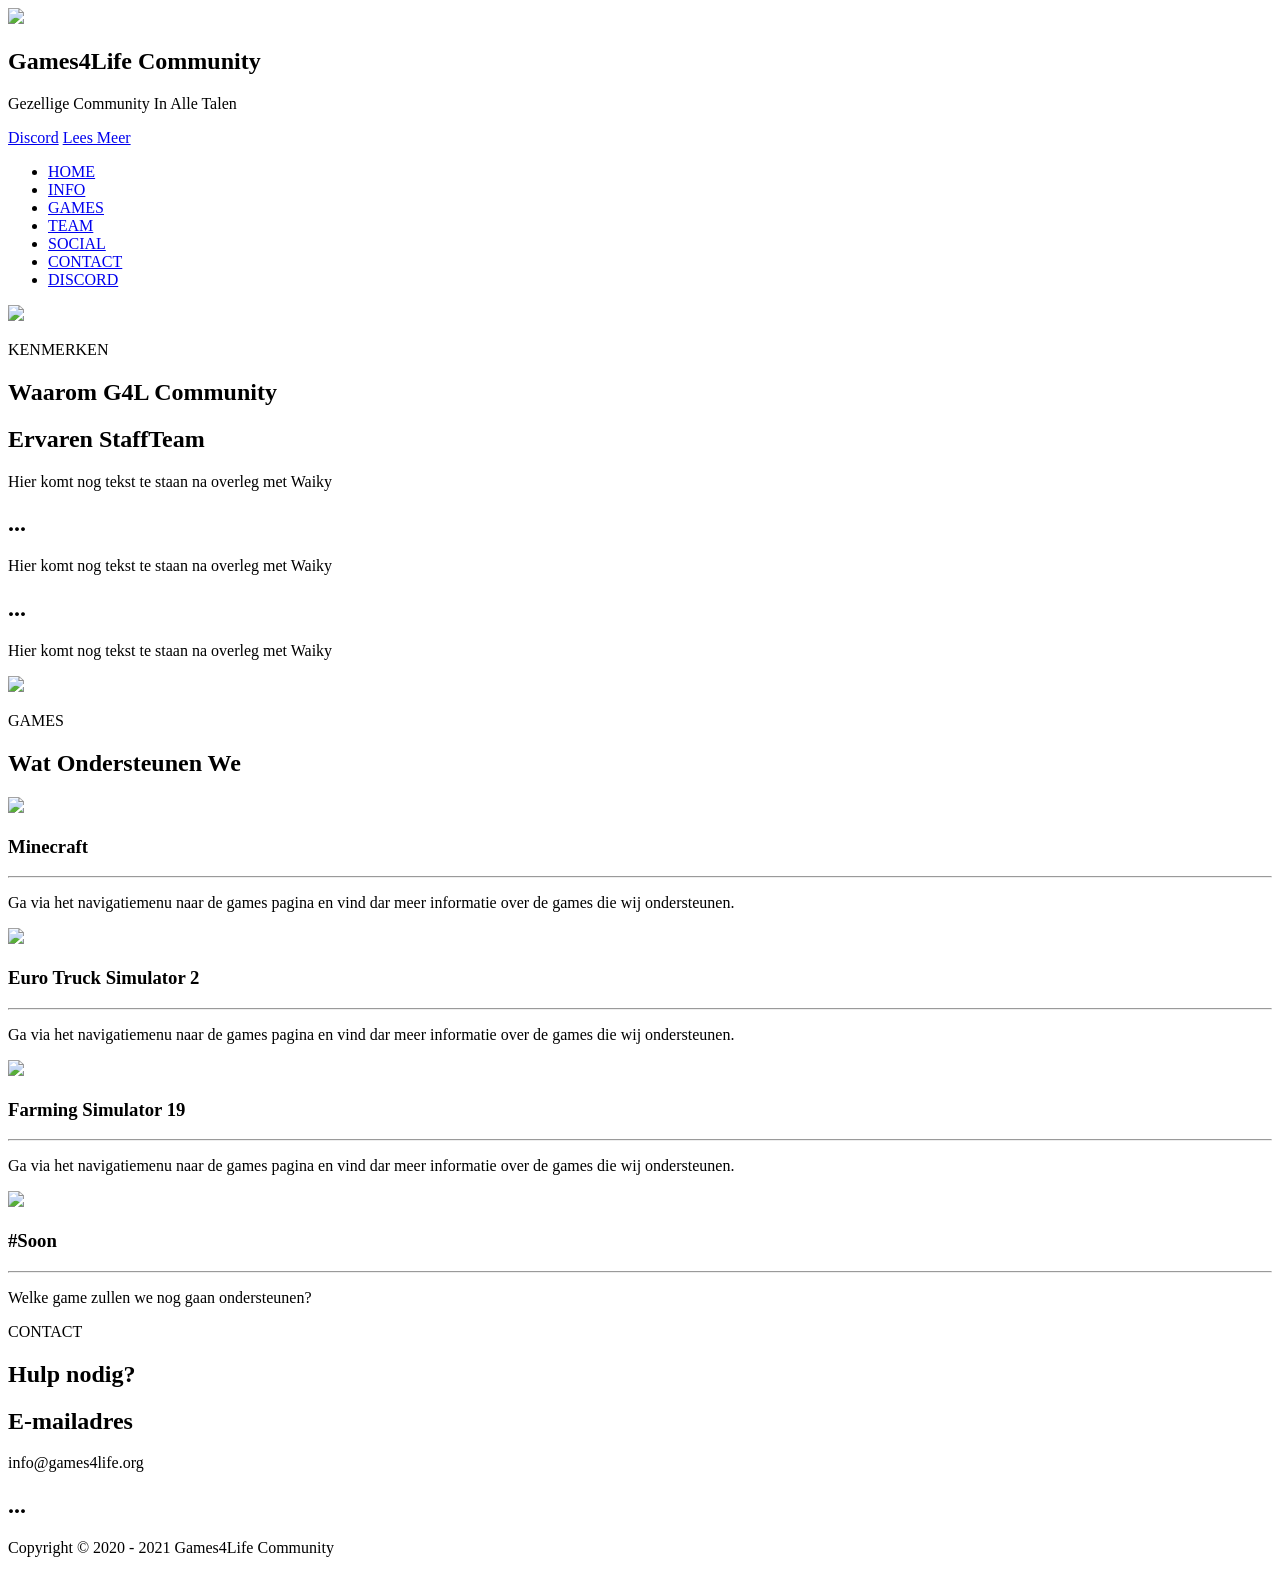
==== index.html @ 4935826e "Add files via upload" ====
<!DOCTYPE html>
<html>
  <head>
    <title>Games4Life Community</title>
    <link rel="stylesheet" href="style.css">
    <link rel="stylesheet" href="https://cdn.jsdelivr.net/npm/@fortawesome/fontawesome-free@5.15.3/css/fontawesome.min.css">
    <meta name="viewport" content="width =device-width, initial-scale=1">
    <link rel="preconnect" href="https://fonts.googleapis.com">
<link rel="preconnect" href="https://fonts.gstatic.com" crossorigin>
<link href="https://fonts.googleapis.com/css2?family=Kaushan+Script&display=swap" rel="stylesheet">
  </head>
  <body>
<section id="banner">
    <img src="images/bg.png" class="logo">
    <div class="banner-text">
        <h1>Games4Life Community</h1>
        <p>Gezellige Community In Alle Talen</p>
        <div class="banner-btn">
            <a href="https://discord.io/G4Life"><span></span>Discord</a>
            <a href="#"><span></span>Lees Meer</a>
        </div>
    </div>
</section>

<div id="sideNav">
    <nav>
      <ul>
        <li><a href="#">HOME</a></li>
        <li><a href="#">INFO</a></li>
        <li><a href="#">GAMES</a>
        <li><a href="#">TEAM</a></li>
        <li><a href="#">SOCIAL</a></li>
        <li><a href="#">CONTACT</a></li>
        <li><a href="https://discord.io/G4Life">DISCORD</a></li>
      </ul>
    </nav>
</div>
<div id="menuBtn">
    <img src="images/menu.png" id="menu">
</div>

<!--Features-->

<section id="feature">
  <div class="title-text">
      <p>KENMERKEN</p>
      <h1>Waarom G4L Community</h1>
  </div>
  <div class="feature-box">
      <div class="features">
          <h1>Ervaren StaffTeam</h1>
          <div class="features-desc">
            <div class="feature-text">
                <p>Hier komt nog tekst te staan na overleg met Waiky</p>
            </div>
          </div>
          <h1>...</h1>
          <div class="features-desc">
            <div class="feature-text">
                <p>Hier komt nog tekst te staan na overleg met Waiky</p>
            </div>
          </div>
          <h1>...</h1>
          <div class="features-desc">
            <div class="feature-text">
                <p>Hier komt nog tekst te staan na overleg met Waiky</p>
            </div>
          </div>
      </div>
      <div class="features-img">
        <img src="images/barber-man.jpg">
    </div>
  </div>
</section>

<!--Service-->

<section id="service">
  <div class="title-text">
      <p>GAMES</p>
      <h1>Wat Ondersteunen We</h1>
  </div>
  <div class="service-box">
      <div class="single-service">
          <img src="images/minecraft.gif">
              <div class="overlay"></div>
              <div class="service-desc">
                  <h3>Minecraft</h3>
                  <hr>
                  <p>Ga via het navigatiemenu naar de games pagina en vind dar meer informatie over de games die wij ondersteunen.</p>
              </div>
      </div>
      <div class="single-service">
          <img src="images/ets2.jpg">
              <div class="overlay"></div>
              <div class="service-desc">
                  <h3>Euro Truck Simulator 2</h3>
                  <hr>
                  <p>Ga via het navigatiemenu naar de games pagina en vind dar meer informatie over de games die wij ondersteunen.</p>              </div>
      </div>
      <div class="single-service">
          <img src="images/fs19.jpg">
              <div class="overlay"></div>
              <div class="service-desc">
                  <h3>Farming Simulator 19</h3>
                  <hr>
                  <p>Ga via het navigatiemenu naar de games pagina en vind dar meer informatie over de games die wij ondersteunen.</p>              </div>
      </div>
      <div class="single-service">
          <img src="images/mysterious.jpg">
              <div class="overlay"></div>
              <div class="service-desc">
                  <h3>#Soon</h3>
                  <hr>
                  <p>Welke game zullen we nog gaan ondersteunen?</p>
              </div>
      </div>
  </div>
</section>

<!--Testimonial-->

<!--

<section id="testimonial">
  <div class="title-text">
    <p>REACTIES</p>
    <h1>Mening Van G4L Leden</h1>
  </div>
  <div class="testimonial-row">
      <div class="testimonial-col">
          <div class="user">
              <img src="images/img-1.jpg">
              <div class="user-info">
                  <h4>KEN NORMAN</h4>
                  <small>@kennorman</small>
              </div>
          </div>
          <p>Bla Bla Bla</p>
      </div>
      <div class="testimonial-col">
        <div class="user">
            <img src="images/img-2.jpg">
            <div class="user-info">
                <h4>KEN NORMAN</h4>
                <small>@kennorman</small>
            </div>
        </div>
          <p>Bla Bla Bla</p>
      </div>
      <div class="testimonial-col">
        <div class="user">
            <img src="images/img-3.jpg">
            <div class="user-info">
                <h4>KEN NORMAN</h4>
                <small>@kennorman</small>
            </div>
        </div>
          <p>Bla Bla Bla</p>
      </div>
  </div>
</section>

-->

<!--Footer-->

<section id="footer">
  <div class="title-text">
      <p>CONTACT</p>
      <h1>Hulp nodig?</h1>
  </div>
  <div class="footer-row">
  <div class="footer-left">
      <h1><i class="fa fa-paper-plane"></i> E-mailadres</h1>
      <p>info@games4life.org</p>
  </div>
  <div class="footer-right">
      <h1>...</h1>
  </div>
  </div>

  <div class="social-links">
    <i class="fa fa-facebook"></i>
    <i class="fa fa-instagram"></i>
    <i class="fa fa-twitter"></i>
    <i class="fa fa-youtube"></i>
    <p>Copyright © 2020 - 2021 Games4Life Community</p>
  </div>
  
</section>

<script src="https://kit.fontawesome.com/21a2d0f868.js" crossorigin="anonymous"></script>

<script>
  var menuBtn = document.getElementById("menuBtn")
  var sideNav = document.getElementById("sideNav")
  var menu = document.getElementById("menu")

  sideNav.style.right = "-250px";

  menuBtn.onclick = function(){
    if(sideNav.style.right == "-250px"){
        sideNav.style.right = "0";
        menu.src = "images/close.png";
    }
    else{
        sideNav.style.right = "-250px";
        menu.src = "images/menu.png";
    }
  }
</script>

  </body>
</html>
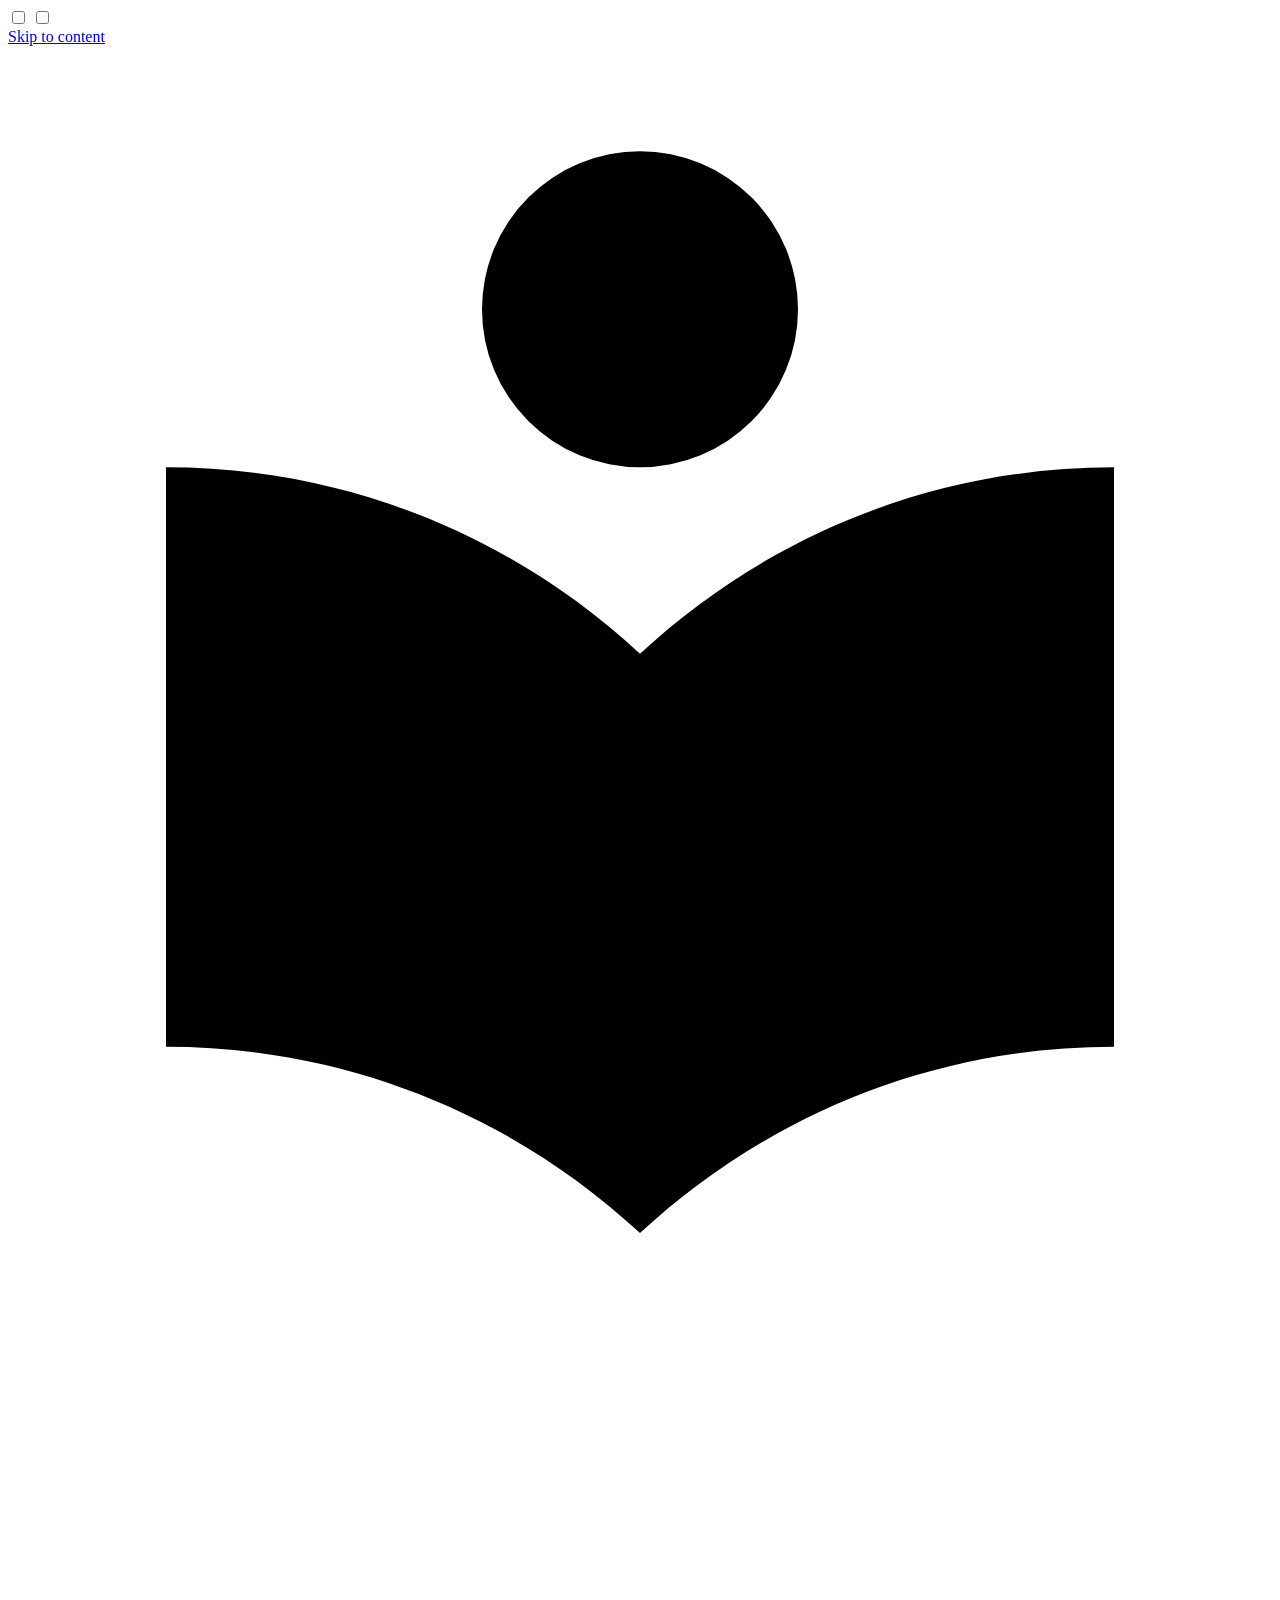
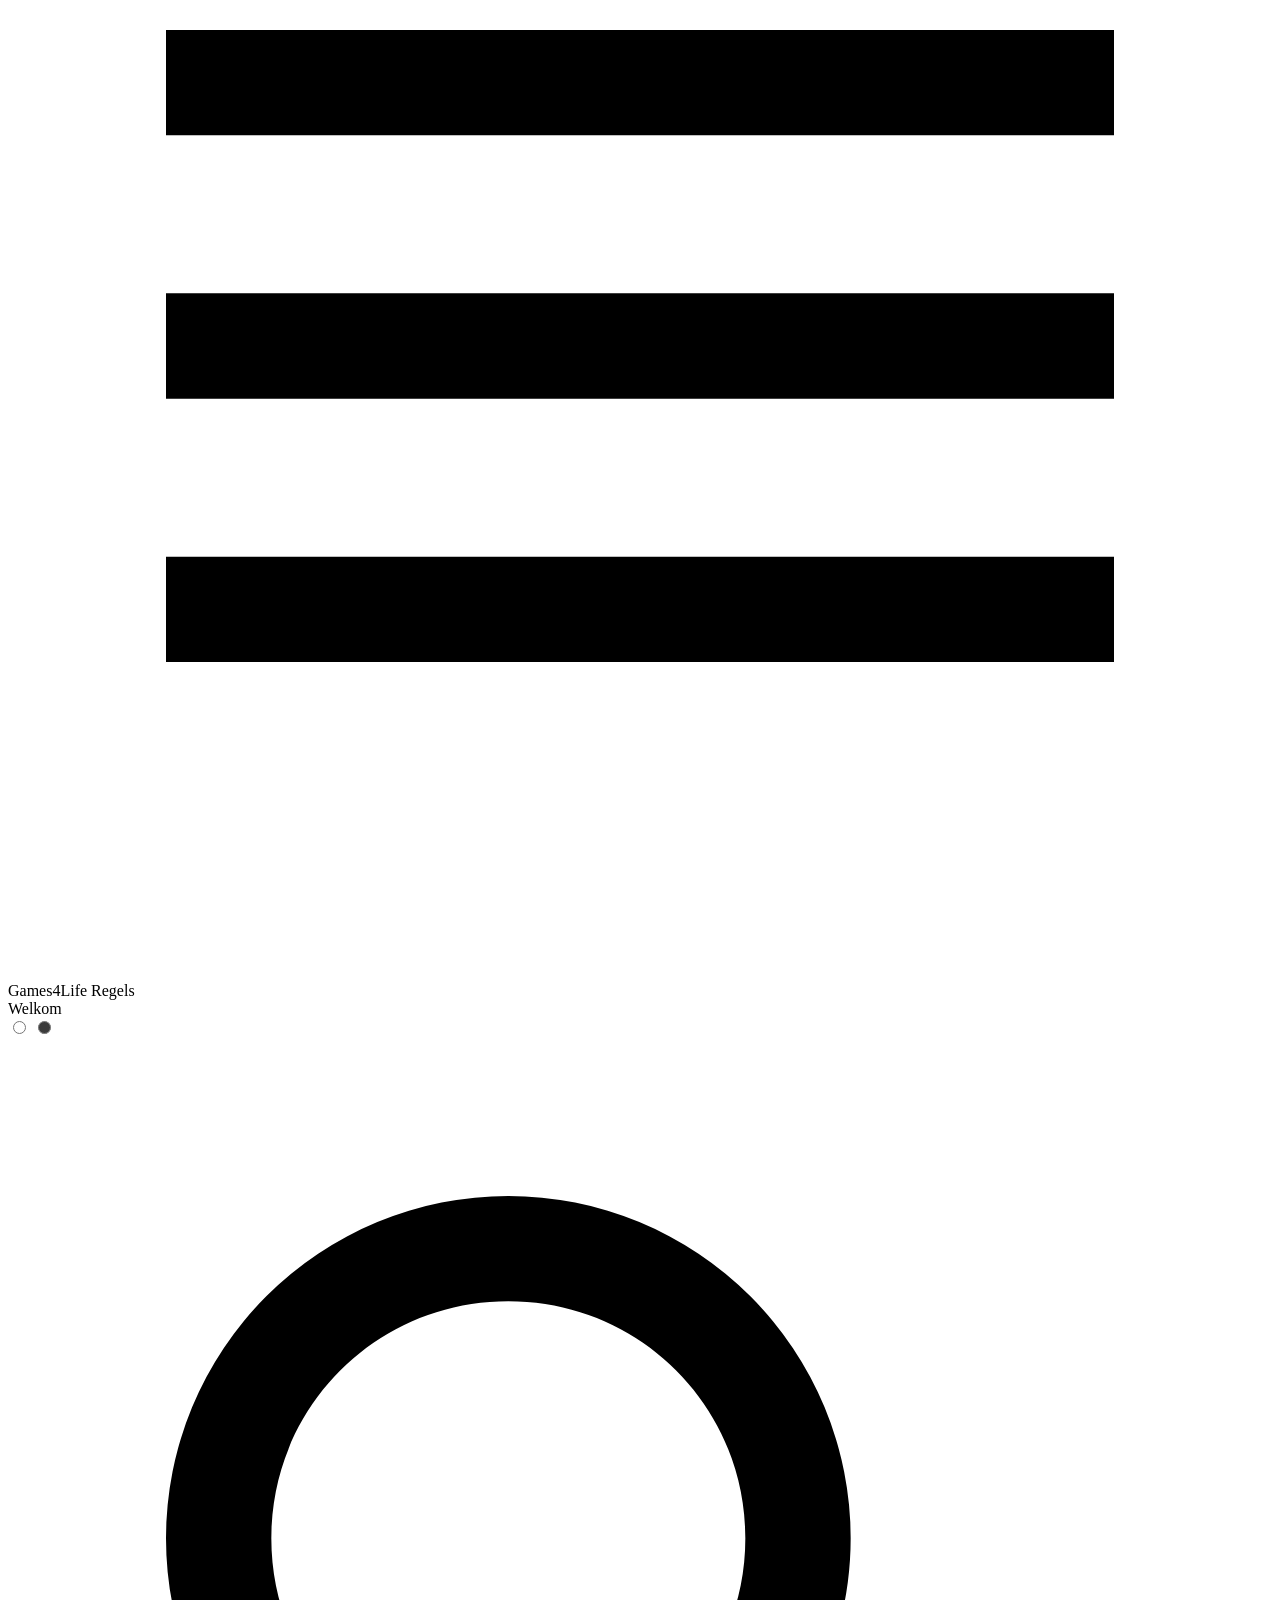
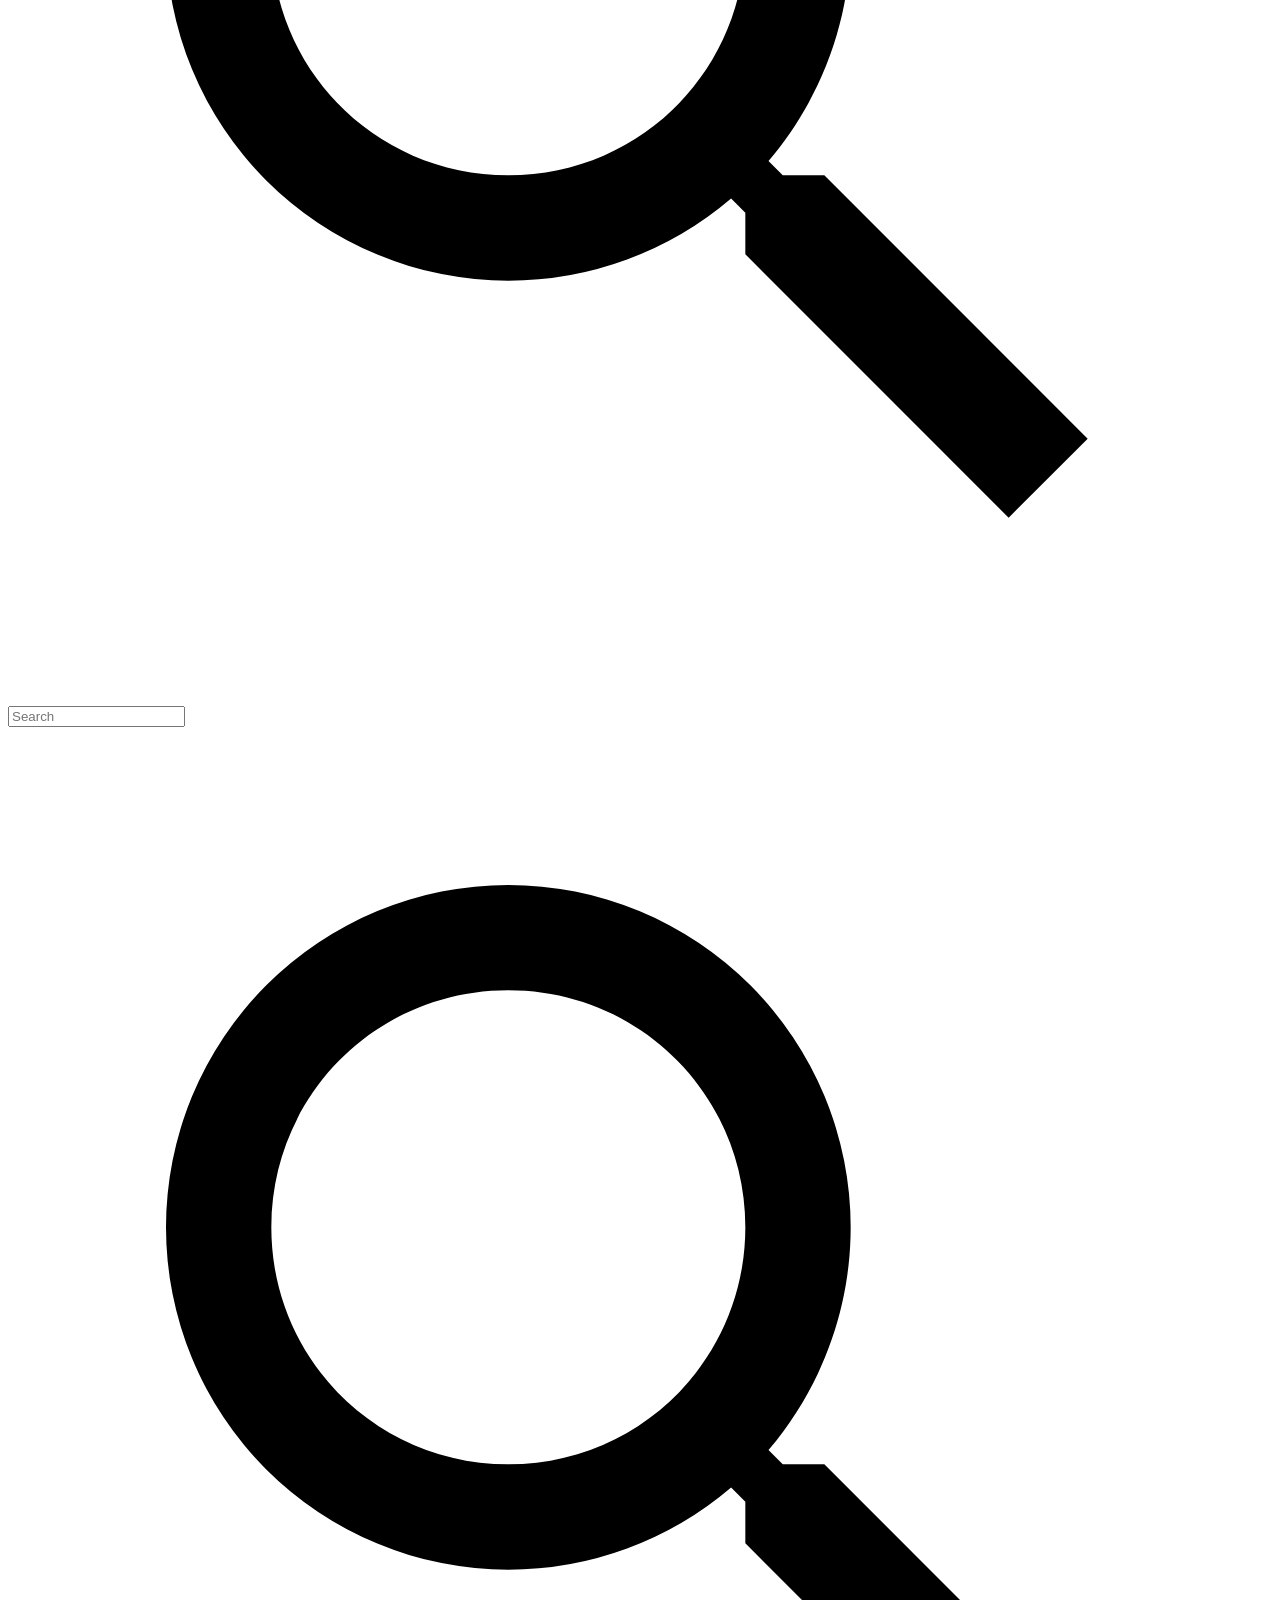
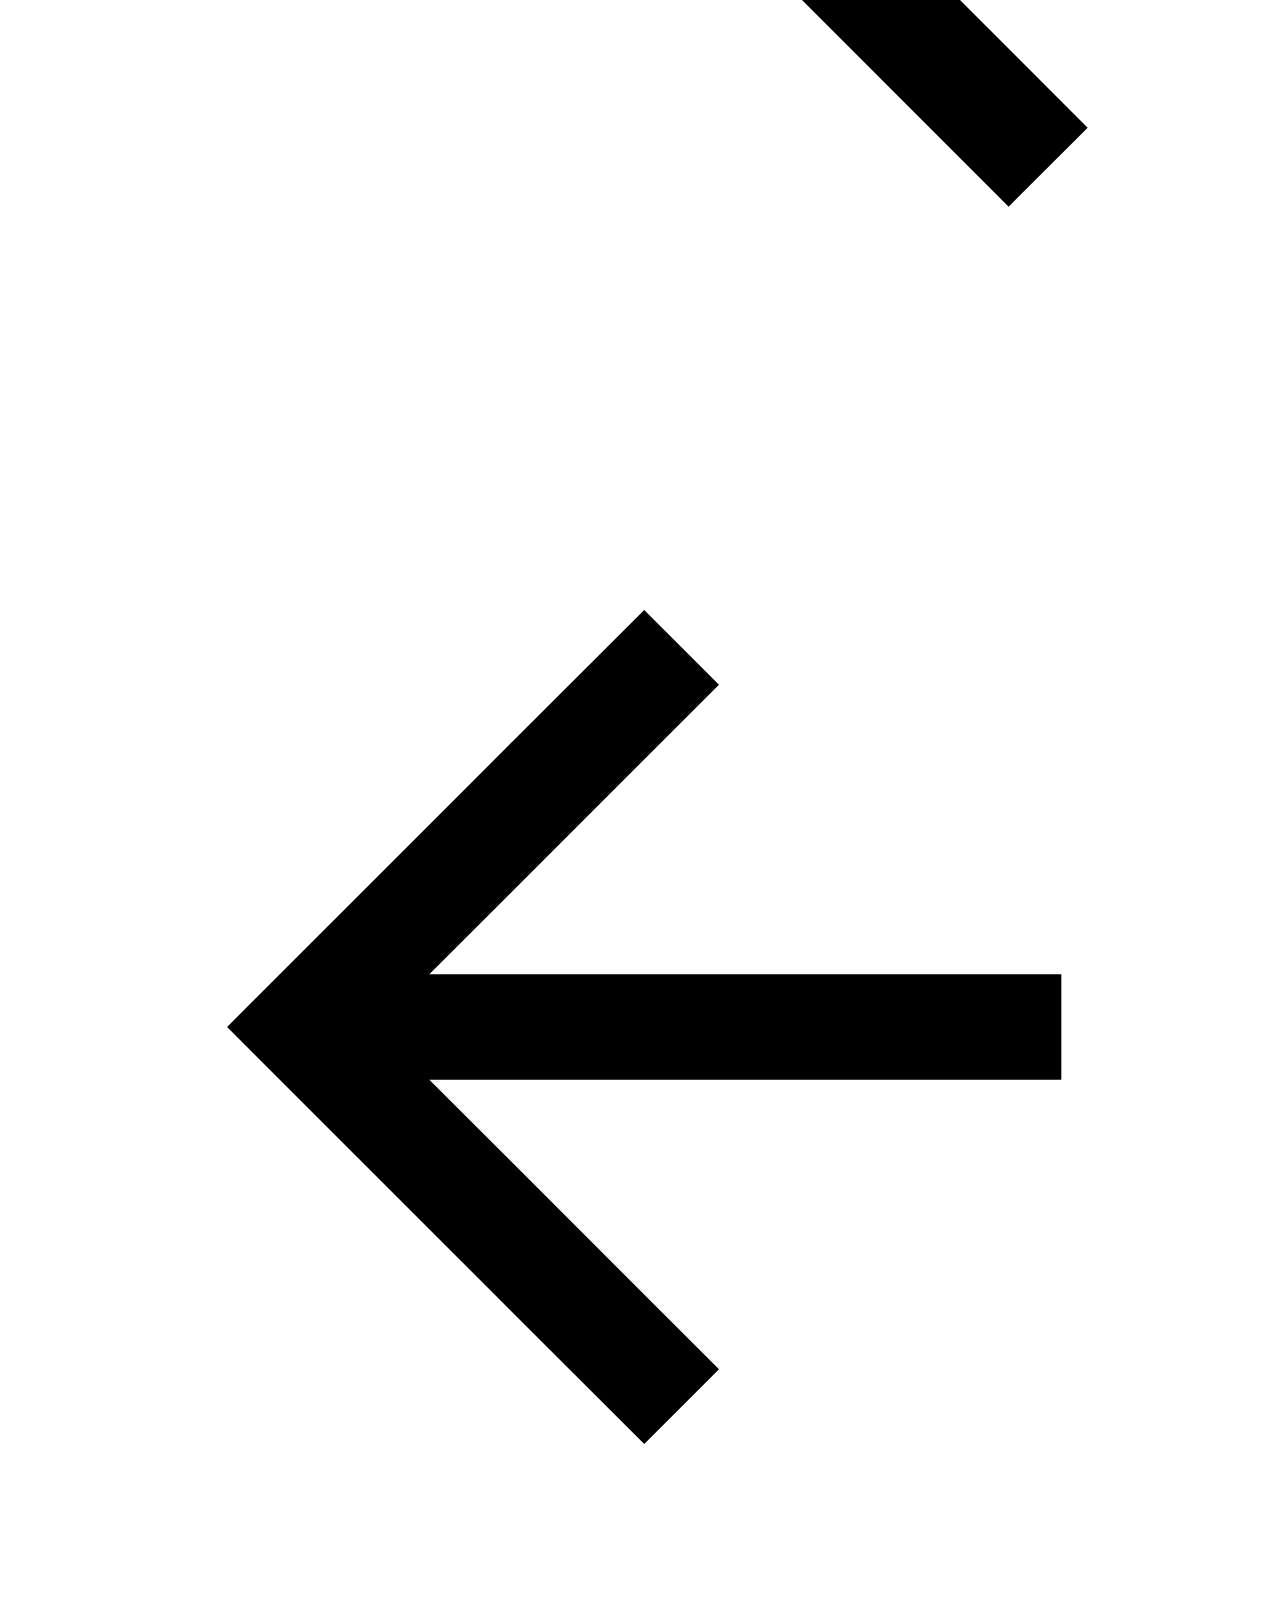
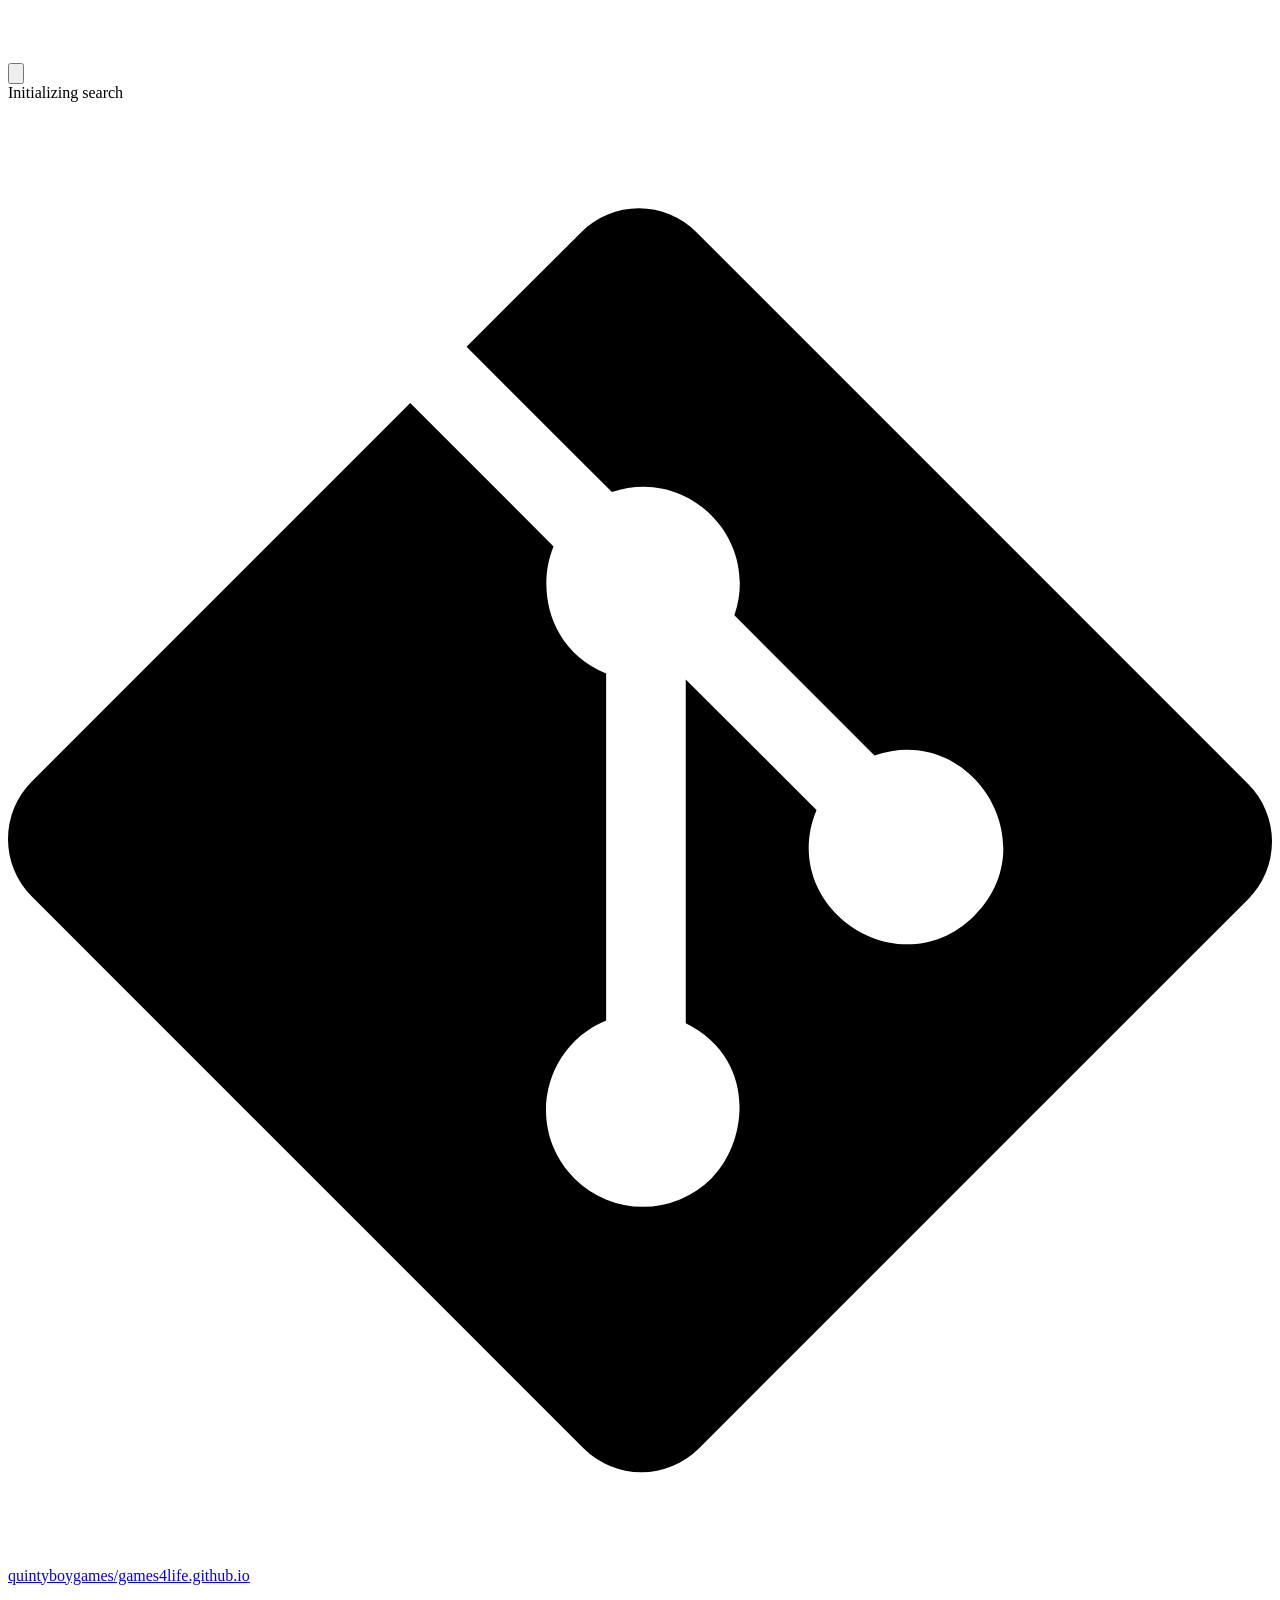
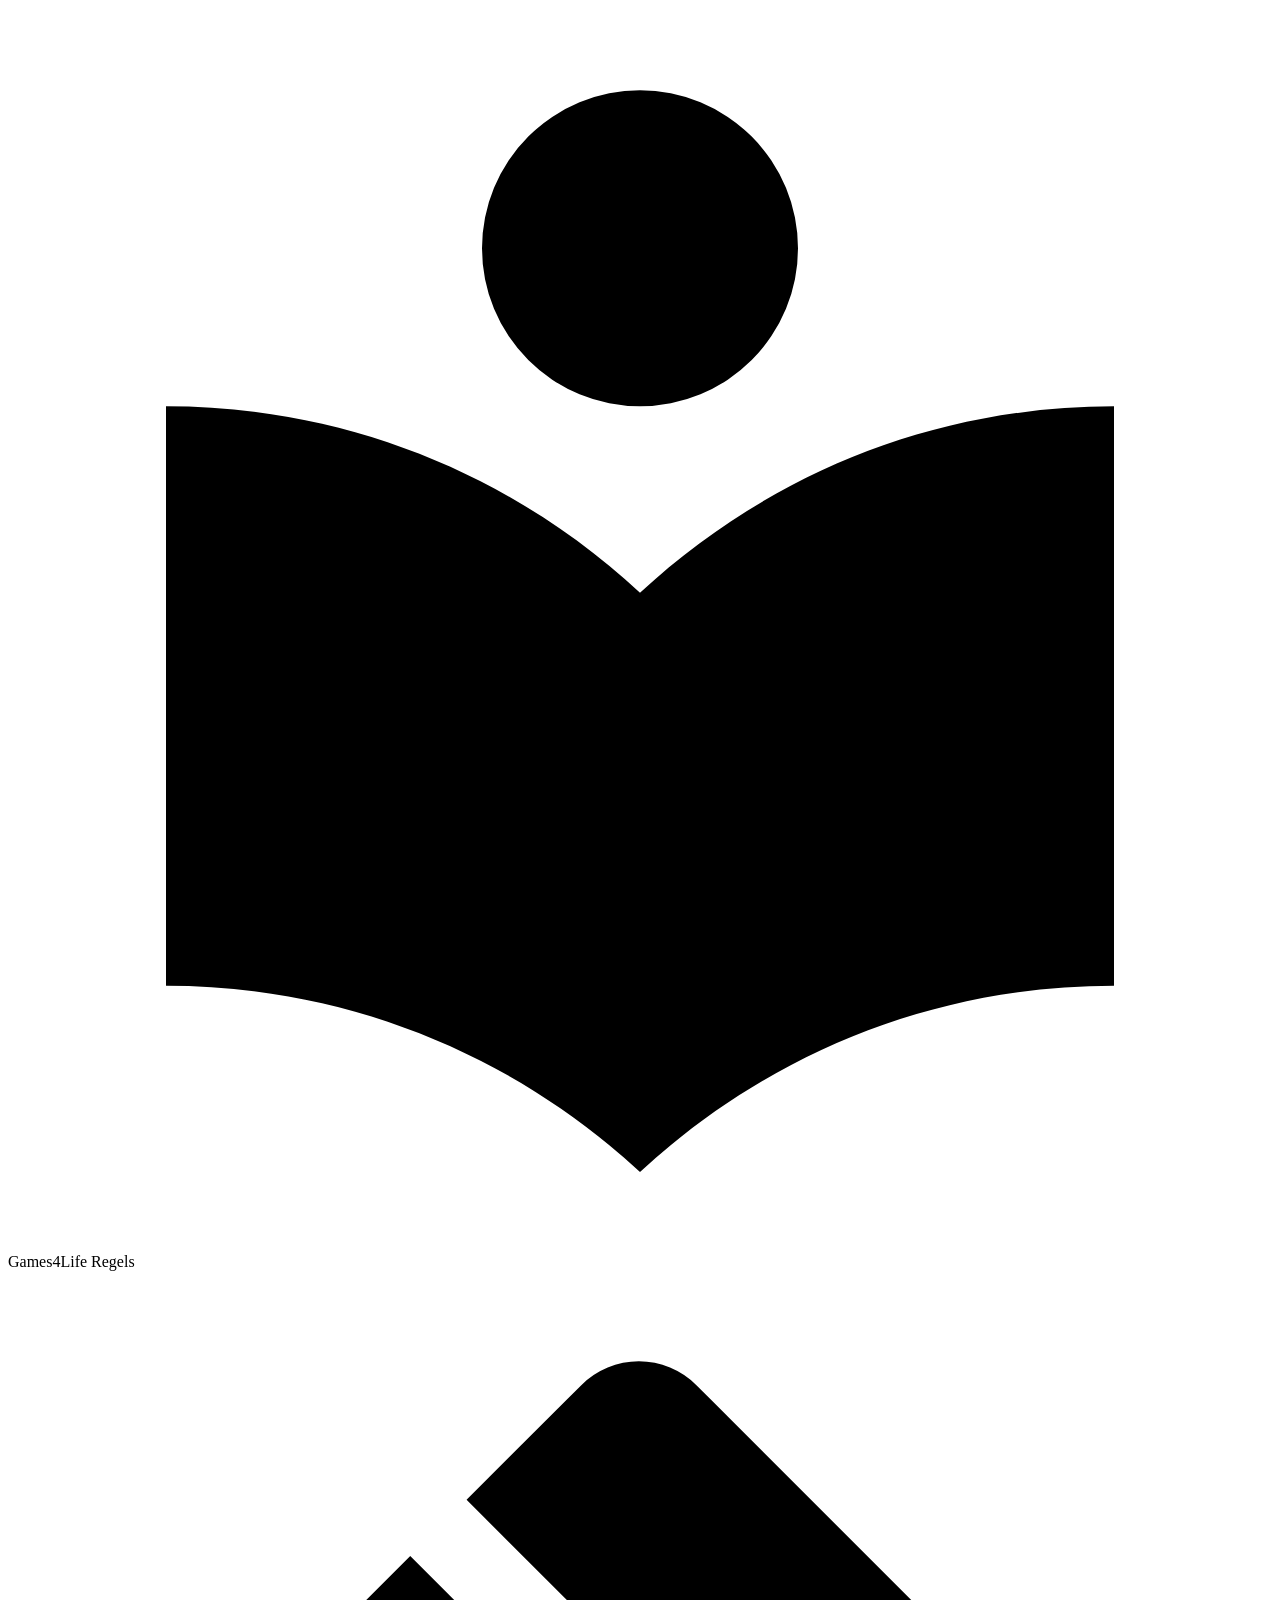
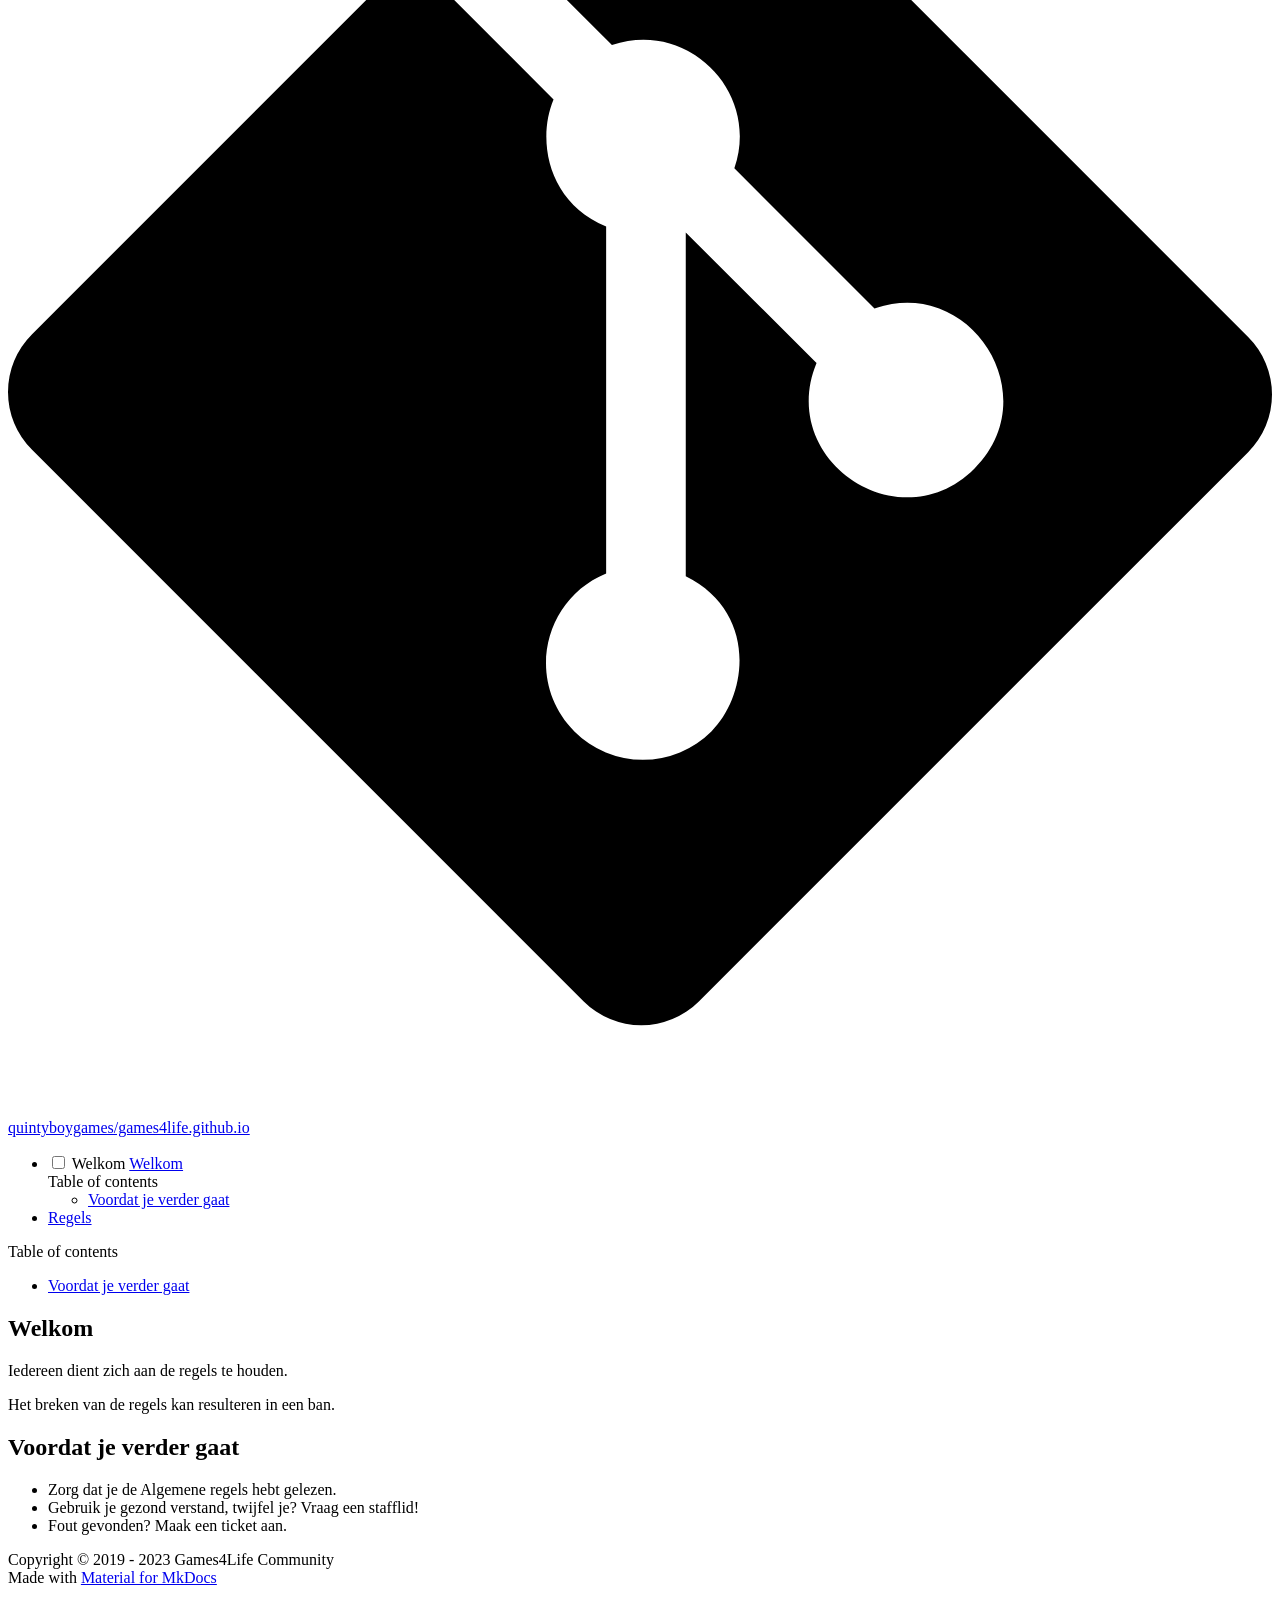
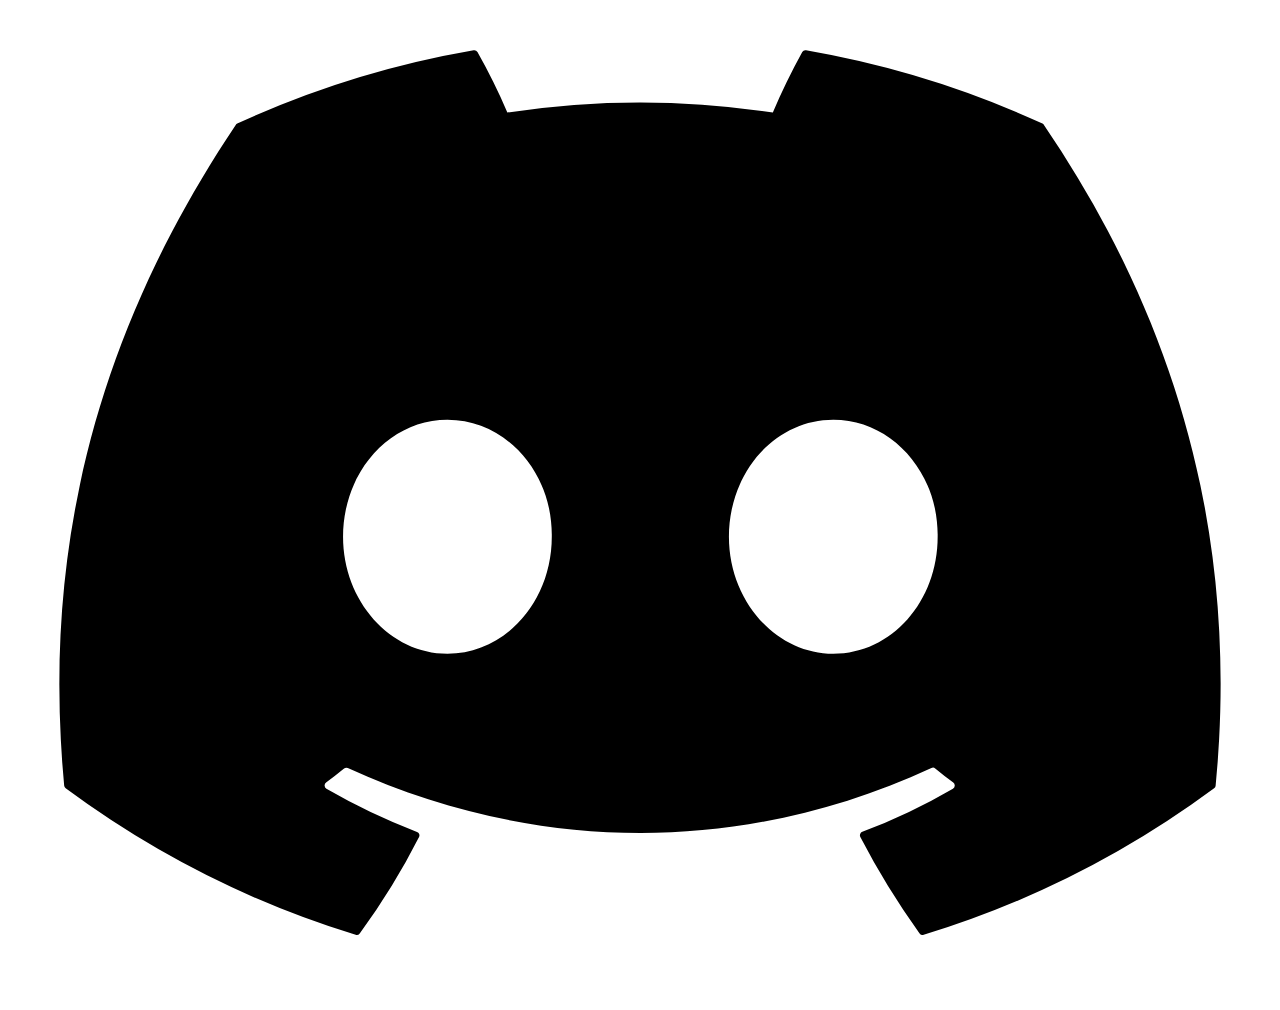
==== commit 1f462659: "Deployed ed114b2 with MkDocs version: 1.5.2" ====
--- a/index.html
+++ b/index.html
@@ -1,215 +1,432 @@
-<!DOCTYPE html>
-<html>
-  <head>
-    <title>Games4Life Community</title>
-    <link rel="stylesheet" href="style.css">
-    <link rel="stylesheet" href="https://cdn.jsdelivr.net/npm/@fortawesome/fontawesome-free@5.15.3/css/fontawesome.min.css">
-    <meta name="viewport" content="width =device-width, initial-scale=1">
-    <link rel="preconnect" href="https://fonts.googleapis.com">
-<link rel="preconnect" href="https://fonts.gstatic.com" crossorigin>
-<link href="https://fonts.googleapis.com/css2?family=Kaushan+Script&display=swap" rel="stylesheet">
-  </head>
-  <body>
-<section id="banner">
-    <img src="images/bg.png" class="logo">
-    <div class="banner-text">
-        <h1>Games4Life Community</h1>
-        <p>Gezellige Community In Alle Talen</p>
-        <div class="banner-btn">
-            <a href="https://discord.io/G4Life"><span></span>Discord</a>
-            <a href="#"><span></span>Lees Meer</a>
-        </div>
-    </div>
-</section>
-
-<div id="sideNav">
-    <nav>
-      <ul>
-        <li><a href="#">HOME</a></li>
-        <li><a href="#">INFO</a></li>
-        <li><a href="#">GAMES</a>
-        <li><a href="#">TEAM</a></li>
-        <li><a href="#">SOCIAL</a></li>
-        <li><a href="#">CONTACT</a></li>
-        <li><a href="https://discord.io/G4Life">DISCORD</a></li>
-      </ul>
-    </nav>
-</div>
-<div id="menuBtn">
-    <img src="images/menu.png" id="menu">
-</div>
-
-<!--Features-->
-
-<section id="feature">
-  <div class="title-text">
-      <p>KENMERKEN</p>
-      <h1>Waarom G4L Community</h1>
-  </div>
-  <div class="feature-box">
-      <div class="features">
-          <h1>Ervaren StaffTeam</h1>
-          <div class="features-desc">
-            <div class="feature-text">
-                <p>Hier komt nog tekst te staan na overleg met Waiky</p>
-            </div>
-          </div>
-          <h1>...</h1>
-          <div class="features-desc">
-            <div class="feature-text">
-                <p>Hier komt nog tekst te staan na overleg met Waiky</p>
-            </div>
-          </div>
-          <h1>...</h1>
-          <div class="features-desc">
-            <div class="feature-text">
-                <p>Hier komt nog tekst te staan na overleg met Waiky</p>
-            </div>
-          </div>
-      </div>
-      <div class="features-img">
-        <img src="images/barber-man.jpg">
-    </div>
-  </div>
-</section>
-
-<!--Service-->
-
-<section id="service">
-  <div class="title-text">
-      <p>GAMES</p>
-      <h1>Wat Ondersteunen We</h1>
-  </div>
-  <div class="service-box">
-      <div class="single-service">
-          <img src="images/minecraft.gif">
-              <div class="overlay"></div>
-              <div class="service-desc">
-                  <h3>Minecraft</h3>
-                  <hr>
-                  <p>Ga via het navigatiemenu naar de games pagina en vind dar meer informatie over de games die wij ondersteunen.</p>
-              </div>
-      </div>
-      <div class="single-service">
-          <img src="images/ets2.jpg">
-              <div class="overlay"></div>
-              <div class="service-desc">
-                  <h3>Euro Truck Simulator 2</h3>
-                  <hr>
-                  <p>Ga via het navigatiemenu naar de games pagina en vind dar meer informatie over de games die wij ondersteunen.</p>              </div>
-      </div>
-      <div class="single-service">
-          <img src="images/fs19.jpg">
-              <div class="overlay"></div>
-              <div class="service-desc">
-                  <h3>Farming Simulator 19</h3>
-                  <hr>
-                  <p>Ga via het navigatiemenu naar de games pagina en vind dar meer informatie over de games die wij ondersteunen.</p>              </div>
-      </div>
-      <div class="single-service">
-          <img src="images/mysterious.jpg">
-              <div class="overlay"></div>
-              <div class="service-desc">
-                  <h3>#Soon</h3>
-                  <hr>
-                  <p>Welke game zullen we nog gaan ondersteunen?</p>
-              </div>
-      </div>
-  </div>
-</section>
-
-<!--Testimonial-->
-
-<!--
-
-<section id="testimonial">
-  <div class="title-text">
-    <p>REACTIES</p>
-    <h1>Mening Van G4L Leden</h1>
-  </div>
-  <div class="testimonial-row">
-      <div class="testimonial-col">
-          <div class="user">
-              <img src="images/img-1.jpg">
-              <div class="user-info">
-                  <h4>KEN NORMAN</h4>
-                  <small>@kennorman</small>
-              </div>
-          </div>
-          <p>Bla Bla Bla</p>
-      </div>
-      <div class="testimonial-col">
-        <div class="user">
-            <img src="images/img-2.jpg">
-            <div class="user-info">
-                <h4>KEN NORMAN</h4>
-                <small>@kennorman</small>
-            </div>
-        </div>
-          <p>Bla Bla Bla</p>
-      </div>
-      <div class="testimonial-col">
-        <div class="user">
-            <img src="images/img-3.jpg">
-            <div class="user-info">
-                <h4>KEN NORMAN</h4>
-                <small>@kennorman</small>
-            </div>
-        </div>
-          <p>Bla Bla Bla</p>
-      </div>
-  </div>
-</section>
-
--->
-
-<!--Footer-->
-
-<section id="footer">
-  <div class="title-text">
-      <p>CONTACT</p>
-      <h1>Hulp nodig?</h1>
-  </div>
-  <div class="footer-row">
-  <div class="footer-left">
-      <h1><i class="fa fa-paper-plane"></i> E-mailadres</h1>
-      <p>info@games4life.org</p>
-  </div>
-  <div class="footer-right">
-      <h1>...</h1>
-  </div>
-  </div>
-
-  <div class="social-links">
-    <i class="fa fa-facebook"></i>
-    <i class="fa fa-instagram"></i>
-    <i class="fa fa-twitter"></i>
-    <i class="fa fa-youtube"></i>
-    <p>Copyright © 2020 - 2021 Games4Life Community</p>
-  </div>
-  
-</section>
-
-<script src="https://kit.fontawesome.com/21a2d0f868.js" crossorigin="anonymous"></script>
-
-<script>
-  var menuBtn = document.getElementById("menuBtn")
-  var sideNav = document.getElementById("sideNav")
-  var menu = document.getElementById("menu")
-
-  sideNav.style.right = "-250px";
-
-  menuBtn.onclick = function(){
-    if(sideNav.style.right == "-250px"){
-        sideNav.style.right = "0";
-        menu.src = "images/close.png";
-    }
-    else{
-        sideNav.style.right = "-250px";
-        menu.src = "images/menu.png";
-    }
-  }
-</script>
-
-  </body>
-</html>
+
+<!doctype html>
+<html lang="en" class="no-js">
+  <head>
+    
+      <meta charset="utf-8">
+      <meta name="viewport" content="width=device-width,initial-scale=1">
+      
+        <meta name="description" content="Games4Life regels">
+      
+      
+        <meta name="author" content="quintyboygames">
+      
+      
+        <link rel="canonical" href="https://regels.games4life.org/">
+      
+      
+      
+        <link rel="next" href="regels/">
+      
+      <link rel="icon" href="assets/images/favicon.png">
+      <meta name="generator" content="mkdocs-1.5.2, mkdocs-material-9.1.21">
+    
+    
+      
+        <title>Games4Life Regels</title>
+      
+    
+    
+      <link rel="stylesheet" href="assets/stylesheets/main.eebd395e.min.css">
+      
+        
+        <link rel="stylesheet" href="assets/stylesheets/palette.ecc896b0.min.css">
+      
+      
+
+    
+    
+    
+      
+        
+        
+        <link rel="preconnect" href="https://fonts.gstatic.com" crossorigin>
+        <link rel="stylesheet" href="https://fonts.googleapis.com/css?family=Roboto:300,300i,400,400i,700,700i%7CRoboto+Mono:400,400i,700,700i&display=fallback">
+        <style>:root{--md-text-font:"Roboto";--md-code-font:"Roboto Mono"}</style>
+      
+    
+    
+    <script>__md_scope=new URL(".",location),__md_hash=e=>[...e].reduce((e,_)=>(e<<5)-e+_.charCodeAt(0),0),__md_get=(e,_=localStorage,t=__md_scope)=>JSON.parse(_.getItem(t.pathname+"."+e)),__md_set=(e,_,t=localStorage,a=__md_scope)=>{try{t.setItem(a.pathname+"."+e,JSON.stringify(_))}catch(e){}}</script>
+    
+      
+
+    
+    
+    
+  </head>
+  
+  
+    
+    
+      
+    
+    
+    
+    
+    <body dir="ltr" data-md-color-scheme="default" data-md-color-primary="indigo" data-md-color-accent="indigo">
+  
+    
+    
+      <script>var palette=__md_get("__palette");if(palette&&"object"==typeof palette.color)for(var key of Object.keys(palette.color))document.body.setAttribute("data-md-color-"+key,palette.color[key])</script>
+    
+    <input class="md-toggle" data-md-toggle="drawer" type="checkbox" id="__drawer" autocomplete="off">
+    <input class="md-toggle" data-md-toggle="search" type="checkbox" id="__search" autocomplete="off">
+    <label class="md-overlay" for="__drawer"></label>
+    <div data-md-component="skip">
+      
+        
+        <a href="#welkom" class="md-skip">
+          Skip to content
+        </a>
+      
+    </div>
+    <div data-md-component="announce">
+      
+    </div>
+    
+    
+      
+
+  
+
+<header class="md-header md-header--shadow" data-md-component="header">
+  <nav class="md-header__inner md-grid" aria-label="Header">
+    <a href="." title="Games4Life Regels" class="md-header__button md-logo" aria-label="Games4Life Regels" data-md-component="logo">
+      
+  
+  <svg xmlns="http://www.w3.org/2000/svg" viewBox="0 0 24 24"><path d="M12 8a3 3 0 0 0 3-3 3 3 0 0 0-3-3 3 3 0 0 0-3 3 3 3 0 0 0 3 3m0 3.54C9.64 9.35 6.5 8 3 8v11c3.5 0 6.64 1.35 9 3.54 2.36-2.19 5.5-3.54 9-3.54V8c-3.5 0-6.64 1.35-9 3.54Z"/></svg>
+
+    </a>
+    <label class="md-header__button md-icon" for="__drawer">
+      <svg xmlns="http://www.w3.org/2000/svg" viewBox="0 0 24 24"><path d="M3 6h18v2H3V6m0 5h18v2H3v-2m0 5h18v2H3v-2Z"/></svg>
+    </label>
+    <div class="md-header__title" data-md-component="header-title">
+      <div class="md-header__ellipsis">
+        <div class="md-header__topic">
+          <span class="md-ellipsis">
+            Games4Life Regels
+          </span>
+        </div>
+        <div class="md-header__topic" data-md-component="header-topic">
+          <span class="md-ellipsis">
+            
+              Welkom
+            
+          </span>
+        </div>
+      </div>
+    </div>
+    
+      
+        <form class="md-header__option" data-md-component="palette">
+          
+            
+            
+            
+            <input class="md-option" data-md-color-media="" data-md-color-scheme="default" data-md-color-primary="indigo" data-md-color-accent="indigo"  aria-label="Donkere modus"  type="radio" name="__palette" id="__palette_1">
+            
+              <label class="md-header__button md-icon" title="Donkere modus" for="__palette_2" hidden>
+                <svg xmlns="http://www.w3.org/2000/svg" viewBox="0 0 24 24"><path d="m17.75 4.09-2.53 1.94.91 3.06-2.63-1.81-2.63 1.81.91-3.06-2.53-1.94L12.44 4l1.06-3 1.06 3 3.19.09m3.5 6.91-1.64 1.25.59 1.98-1.7-1.17-1.7 1.17.59-1.98L15.75 11l2.06-.05L18.5 9l.69 1.95 2.06.05m-2.28 4.95c.83-.08 1.72 1.1 1.19 1.85-.32.45-.66.87-1.08 1.27C15.17 23 8.84 23 4.94 19.07c-3.91-3.9-3.91-10.24 0-14.14.4-.4.82-.76 1.27-1.08.75-.53 1.93.36 1.85 1.19-.27 2.86.69 5.83 2.89 8.02a9.96 9.96 0 0 0 8.02 2.89m-1.64 2.02a12.08 12.08 0 0 1-7.8-3.47c-2.17-2.19-3.33-5-3.49-7.82-2.81 3.14-2.7 7.96.31 10.98 3.02 3.01 7.84 3.12 10.98.31Z"/></svg>
+              </label>
+            
+          
+            
+            
+            
+            <input class="md-option" data-md-color-media="" data-md-color-scheme="slate" data-md-color-primary="indigo" data-md-color-accent="indigo"  aria-label="Lichte modus"  type="radio" name="__palette" id="__palette_2">
+            
+              <label class="md-header__button md-icon" title="Lichte modus" for="__palette_1" hidden>
+                <svg xmlns="http://www.w3.org/2000/svg" viewBox="0 0 24 24"><path d="M12 7a5 5 0 0 1 5 5 5 5 0 0 1-5 5 5 5 0 0 1-5-5 5 5 0 0 1 5-5m0 2a3 3 0 0 0-3 3 3 3 0 0 0 3 3 3 3 0 0 0 3-3 3 3 0 0 0-3-3m0-7 2.39 3.42C13.65 5.15 12.84 5 12 5c-.84 0-1.65.15-2.39.42L12 2M3.34 7l4.16-.35A7.2 7.2 0 0 0 5.94 8.5c-.44.74-.69 1.5-.83 2.29L3.34 7m.02 10 1.76-3.77a7.131 7.131 0 0 0 2.38 4.14L3.36 17M20.65 7l-1.77 3.79a7.023 7.023 0 0 0-2.38-4.15l4.15.36m-.01 10-4.14.36c.59-.51 1.12-1.14 1.54-1.86.42-.73.69-1.5.83-2.29L20.64 17M12 22l-2.41-3.44c.74.27 1.55.44 2.41.44.82 0 1.63-.17 2.37-.44L12 22Z"/></svg>
+              </label>
+            
+          
+        </form>
+      
+    
+    
+    
+      <label class="md-header__button md-icon" for="__search">
+        <svg xmlns="http://www.w3.org/2000/svg" viewBox="0 0 24 24"><path d="M9.5 3A6.5 6.5 0 0 1 16 9.5c0 1.61-.59 3.09-1.56 4.23l.27.27h.79l5 5-1.5 1.5-5-5v-.79l-.27-.27A6.516 6.516 0 0 1 9.5 16 6.5 6.5 0 0 1 3 9.5 6.5 6.5 0 0 1 9.5 3m0 2C7 5 5 7 5 9.5S7 14 9.5 14 14 12 14 9.5 12 5 9.5 5Z"/></svg>
+      </label>
+      <div class="md-search" data-md-component="search" role="dialog">
+  <label class="md-search__overlay" for="__search"></label>
+  <div class="md-search__inner" role="search">
+    <form class="md-search__form" name="search">
+      <input type="text" class="md-search__input" name="query" aria-label="Search" placeholder="Search" autocapitalize="off" autocorrect="off" autocomplete="off" spellcheck="false" data-md-component="search-query" required>
+      <label class="md-search__icon md-icon" for="__search">
+        <svg xmlns="http://www.w3.org/2000/svg" viewBox="0 0 24 24"><path d="M9.5 3A6.5 6.5 0 0 1 16 9.5c0 1.61-.59 3.09-1.56 4.23l.27.27h.79l5 5-1.5 1.5-5-5v-.79l-.27-.27A6.516 6.516 0 0 1 9.5 16 6.5 6.5 0 0 1 3 9.5 6.5 6.5 0 0 1 9.5 3m0 2C7 5 5 7 5 9.5S7 14 9.5 14 14 12 14 9.5 12 5 9.5 5Z"/></svg>
+        <svg xmlns="http://www.w3.org/2000/svg" viewBox="0 0 24 24"><path d="M20 11v2H8l5.5 5.5-1.42 1.42L4.16 12l7.92-7.92L13.5 5.5 8 11h12Z"/></svg>
+      </label>
+      <nav class="md-search__options" aria-label="Search">
+        
+        <button type="reset" class="md-search__icon md-icon" title="Clear" aria-label="Clear" tabindex="-1">
+          <svg xmlns="http://www.w3.org/2000/svg" viewBox="0 0 24 24"><path d="M19 6.41 17.59 5 12 10.59 6.41 5 5 6.41 10.59 12 5 17.59 6.41 19 12 13.41 17.59 19 19 17.59 13.41 12 19 6.41Z"/></svg>
+        </button>
+      </nav>
+      
+    </form>
+    <div class="md-search__output">
+      <div class="md-search__scrollwrap" data-md-scrollfix>
+        <div class="md-search-result" data-md-component="search-result">
+          <div class="md-search-result__meta">
+            Initializing search
+          </div>
+          <ol class="md-search-result__list" role="presentation"></ol>
+        </div>
+      </div>
+    </div>
+  </div>
+</div>
+    
+    
+      <div class="md-header__source">
+        <a href="https://github.com/quintyboygames/games4life.github.io" title="Go to repository" class="md-source" data-md-component="source">
+  <div class="md-source__icon md-icon">
+    
+    <svg xmlns="http://www.w3.org/2000/svg" viewBox="0 0 448 512"><!--! Font Awesome Free 6.4.0 by @fontawesome - https://fontawesome.com License - https://fontawesome.com/license/free (Icons: CC BY 4.0, Fonts: SIL OFL 1.1, Code: MIT License) Copyright 2023 Fonticons, Inc.--><path d="M439.55 236.05 244 40.45a28.87 28.87 0 0 0-40.81 0l-40.66 40.63 51.52 51.52c27.06-9.14 52.68 16.77 43.39 43.68l49.66 49.66c34.23-11.8 61.18 31 35.47 56.69-26.49 26.49-70.21-2.87-56-37.34L240.22 199v121.85c25.3 12.54 22.26 41.85 9.08 55a34.34 34.34 0 0 1-48.55 0c-17.57-17.6-11.07-46.91 11.25-56v-123c-20.8-8.51-24.6-30.74-18.64-45L142.57 101 8.45 235.14a28.86 28.86 0 0 0 0 40.81l195.61 195.6a28.86 28.86 0 0 0 40.8 0l194.69-194.69a28.86 28.86 0 0 0 0-40.81z"/></svg>
+  </div>
+  <div class="md-source__repository">
+    quintyboygames/games4life.github.io
+  </div>
+</a>
+      </div>
+    
+  </nav>
+  
+</header>
+    
+    <div class="md-container" data-md-component="container">
+      
+      
+        
+          
+        
+      
+      <main class="md-main" data-md-component="main">
+        <div class="md-main__inner md-grid">
+          
+            
+              
+              <div class="md-sidebar md-sidebar--primary" data-md-component="sidebar" data-md-type="navigation" >
+                <div class="md-sidebar__scrollwrap">
+                  <div class="md-sidebar__inner">
+                    
+
+
+<nav class="md-nav md-nav--primary" aria-label="Navigation" data-md-level="0">
+  <label class="md-nav__title" for="__drawer">
+    <a href="." title="Games4Life Regels" class="md-nav__button md-logo" aria-label="Games4Life Regels" data-md-component="logo">
+      
+  
+  <svg xmlns="http://www.w3.org/2000/svg" viewBox="0 0 24 24"><path d="M12 8a3 3 0 0 0 3-3 3 3 0 0 0-3-3 3 3 0 0 0-3 3 3 3 0 0 0 3 3m0 3.54C9.64 9.35 6.5 8 3 8v11c3.5 0 6.64 1.35 9 3.54 2.36-2.19 5.5-3.54 9-3.54V8c-3.5 0-6.64 1.35-9 3.54Z"/></svg>
+
+    </a>
+    Games4Life Regels
+  </label>
+  
+    <div class="md-nav__source">
+      <a href="https://github.com/quintyboygames/games4life.github.io" title="Go to repository" class="md-source" data-md-component="source">
+  <div class="md-source__icon md-icon">
+    
+    <svg xmlns="http://www.w3.org/2000/svg" viewBox="0 0 448 512"><!--! Font Awesome Free 6.4.0 by @fontawesome - https://fontawesome.com License - https://fontawesome.com/license/free (Icons: CC BY 4.0, Fonts: SIL OFL 1.1, Code: MIT License) Copyright 2023 Fonticons, Inc.--><path d="M439.55 236.05 244 40.45a28.87 28.87 0 0 0-40.81 0l-40.66 40.63 51.52 51.52c27.06-9.14 52.68 16.77 43.39 43.68l49.66 49.66c34.23-11.8 61.18 31 35.47 56.69-26.49 26.49-70.21-2.87-56-37.34L240.22 199v121.85c25.3 12.54 22.26 41.85 9.08 55a34.34 34.34 0 0 1-48.55 0c-17.57-17.6-11.07-46.91 11.25-56v-123c-20.8-8.51-24.6-30.74-18.64-45L142.57 101 8.45 235.14a28.86 28.86 0 0 0 0 40.81l195.61 195.6a28.86 28.86 0 0 0 40.8 0l194.69-194.69a28.86 28.86 0 0 0 0-40.81z"/></svg>
+  </div>
+  <div class="md-source__repository">
+    quintyboygames/games4life.github.io
+  </div>
+</a>
+    </div>
+  
+  <ul class="md-nav__list" data-md-scrollfix>
+    
+      
+      
+      
+
+  
+  
+    
+  
+  
+    <li class="md-nav__item md-nav__item--active">
+      
+      <input class="md-nav__toggle md-toggle" type="checkbox" id="__toc">
+      
+      
+        
+      
+      
+        <label class="md-nav__link md-nav__link--active" for="__toc">
+          Welkom
+          <span class="md-nav__icon md-icon"></span>
+        </label>
+      
+      <a href="." class="md-nav__link md-nav__link--active">
+        Welkom
+      </a>
+      
+        
+
+<nav class="md-nav md-nav--secondary" aria-label="Table of contents">
+  
+  
+  
+    
+  
+  
+    <label class="md-nav__title" for="__toc">
+      <span class="md-nav__icon md-icon"></span>
+      Table of contents
+    </label>
+    <ul class="md-nav__list" data-md-component="toc" data-md-scrollfix>
+      
+        <li class="md-nav__item">
+  <a href="#voordat-je-verder-gaat" class="md-nav__link">
+    Voordat je verder gaat
+  </a>
+  
+</li>
+      
+    </ul>
+  
+</nav>
+      
+    </li>
+  
+
+    
+      
+      
+      
+
+  
+  
+  
+    <li class="md-nav__item">
+      <a href="regels/" class="md-nav__link">
+        Regels
+      </a>
+    </li>
+  
+
+    
+  </ul>
+</nav>
+                  </div>
+                </div>
+              </div>
+            
+            
+              
+              <div class="md-sidebar md-sidebar--secondary" data-md-component="sidebar" data-md-type="toc" >
+                <div class="md-sidebar__scrollwrap">
+                  <div class="md-sidebar__inner">
+                    
+
+<nav class="md-nav md-nav--secondary" aria-label="Table of contents">
+  
+  
+  
+    
+  
+  
+    <label class="md-nav__title" for="__toc">
+      <span class="md-nav__icon md-icon"></span>
+      Table of contents
+    </label>
+    <ul class="md-nav__list" data-md-component="toc" data-md-scrollfix>
+      
+        <li class="md-nav__item">
+  <a href="#voordat-je-verder-gaat" class="md-nav__link">
+    Voordat je verder gaat
+  </a>
+  
+</li>
+      
+    </ul>
+  
+</nav>
+                  </div>
+                </div>
+              </div>
+            
+          
+          
+            <div class="md-content" data-md-component="content">
+              <article class="md-content__inner md-typeset">
+                
+                  
+
+  
+  
+
+
+<h1 id="welkom">Welkom</h1>
+<p>Iedereen dient zich aan de regels te houden.</p>
+<p>Het breken van de regels kan resulteren in een ban.</p>
+<h2 id="voordat-je-verder-gaat">Voordat je verder gaat</h2>
+<ul>
+<li>Zorg dat je de Algemene regels hebt gelezen.</li>
+<li>Gebruik je gezond verstand, twijfel je? Vraag een stafflid!</li>
+<li>Fout gevonden? Maak een ticket aan.</li>
+</ul>
+
+
+
+
+
+                
+              </article>
+            </div>
+          
+          
+        </div>
+        
+      </main>
+      
+        <footer class="md-footer">
+  
+  <div class="md-footer-meta md-typeset">
+    <div class="md-footer-meta__inner md-grid">
+      <div class="md-copyright">
+  
+    <div class="md-copyright__highlight">
+      Copyright &copy; 2019 - 2023 Games4Life Community
+    </div>
+  
+  
+    Made with
+    <a href="https://squidfunk.github.io/mkdocs-material/" target="_blank" rel="noopener">
+      Material for MkDocs
+    </a>
+  
+</div>
+      
+        <div class="md-social">
+  
+    
+    
+    
+    
+    <a href="https://discord.gg/g4life" target="_blank" rel="noopener" title="G4L Community on discord" class="md-social__link">
+      <svg xmlns="http://www.w3.org/2000/svg" viewBox="0 0 640 512"><!--! Font Awesome Free 6.4.0 by @fontawesome - https://fontawesome.com License - https://fontawesome.com/license/free (Icons: CC BY 4.0, Fonts: SIL OFL 1.1, Code: MIT License) Copyright 2023 Fonticons, Inc.--><path d="M524.531 69.836a1.5 1.5 0 0 0-.764-.7A485.065 485.065 0 0 0 404.081 32.03a1.816 1.816 0 0 0-1.923.91 337.461 337.461 0 0 0-14.9 30.6 447.848 447.848 0 0 0-134.426 0 309.541 309.541 0 0 0-15.135-30.6 1.89 1.89 0 0 0-1.924-.91 483.689 483.689 0 0 0-119.688 37.107 1.712 1.712 0 0 0-.788.676C39.068 183.651 18.186 294.69 28.43 404.354a2.016 2.016 0 0 0 .765 1.375 487.666 487.666 0 0 0 146.825 74.189 1.9 1.9 0 0 0 2.063-.676A348.2 348.2 0 0 0 208.12 430.4a1.86 1.86 0 0 0-1.019-2.588 321.173 321.173 0 0 1-45.868-21.853 1.885 1.885 0 0 1-.185-3.126 251.047 251.047 0 0 0 9.109-7.137 1.819 1.819 0 0 1 1.9-.256c96.229 43.917 200.41 43.917 295.5 0a1.812 1.812 0 0 1 1.924.233 234.533 234.533 0 0 0 9.132 7.16 1.884 1.884 0 0 1-.162 3.126 301.407 301.407 0 0 1-45.89 21.83 1.875 1.875 0 0 0-1 2.611 391.055 391.055 0 0 0 30.014 48.815 1.864 1.864 0 0 0 2.063.7A486.048 486.048 0 0 0 610.7 405.729a1.882 1.882 0 0 0 .765-1.352c12.264-126.783-20.532-236.912-86.934-334.541ZM222.491 337.58c-28.972 0-52.844-26.587-52.844-59.239s23.409-59.241 52.844-59.241c29.665 0 53.306 26.82 52.843 59.239 0 32.654-23.41 59.241-52.843 59.241Zm195.38 0c-28.971 0-52.843-26.587-52.843-59.239s23.409-59.241 52.843-59.241c29.667 0 53.307 26.82 52.844 59.239 0 32.654-23.177 59.241-52.844 59.241Z"/></svg>
+    </a>
+  
+</div>
+      
+    </div>
+  </div>
+</footer>
+      
+    </div>
+    <div class="md-dialog" data-md-component="dialog">
+      <div class="md-dialog__inner md-typeset"></div>
+    </div>
+    
+    <script id="__config" type="application/json">{"base": ".", "features": [], "search": "assets/javascripts/workers/search.74e28a9f.min.js", "translations": {"clipboard.copied": "Copied to clipboard", "clipboard.copy": "Copy to clipboard", "search.result.more.one": "1 more on this page", "search.result.more.other": "# more on this page", "search.result.none": "No matching documents", "search.result.one": "1 matching document", "search.result.other": "# matching documents", "search.result.placeholder": "Type to start searching", "search.result.term.missing": "Missing", "select.version": "Select version"}}</script>
+    
+    
+      <script src="assets/javascripts/bundle.220ee61c.min.js"></script>
+      
+    
+  </body>
+</html>
--- a/assets/stylesheets/main.eebd395e.min.css
+++ b/assets/stylesheets/main.eebd395e.min.css
@@ -0,0 +1 @@
+@charset "UTF-8";html{-webkit-text-size-adjust:none;-moz-text-size-adjust:none;text-size-adjust:none;box-sizing:border-box}*,:after,:before{box-sizing:inherit}@media (prefers-reduced-motion){*,:after,:before{transition:none!important}}body{margin:0}a,button,input,label{-webkit-tap-highlight-color:transparent}a{color:inherit;text-decoration:none}hr{border:0;box-sizing:initial;display:block;height:.05rem;overflow:visible;padding:0}small{font-size:80%}sub,sup{line-height:1em}img{border-style:none}table{border-collapse:initial;border-spacing:0}td,th{font-weight:400;vertical-align:top}button{background:#0000;border:0;font-family:inherit;font-size:inherit;margin:0;padding:0}input{border:0;outline:none}:root{--md-primary-fg-color:#4051b5;--md-primary-fg-color--light:#5d6cc0;--md-primary-fg-color--dark:#303fa1;--md-primary-bg-color:#fff;--md-primary-bg-color--light:#ffffffb3;--md-accent-fg-color:#526cfe;--md-accent-fg-color--transparent:#526cfe1a;--md-accent-bg-color:#fff;--md-accent-bg-color--light:#ffffffb3}[data-md-color-scheme=default]{color-scheme:light}[data-md-color-scheme=default] img[src$="#gh-dark-mode-only"],[data-md-color-scheme=default] img[src$="#only-dark"]{display:none}:root,[data-md-color-scheme=default]{--md-default-fg-color:#000000de;--md-default-fg-color--light:#0000008a;--md-default-fg-color--lighter:#00000052;--md-default-fg-color--lightest:#00000012;--md-default-bg-color:#fff;--md-default-bg-color--light:#ffffffb3;--md-default-bg-color--lighter:#ffffff4d;--md-default-bg-color--lightest:#ffffff1f;--md-code-fg-color:#36464e;--md-code-bg-color:#f5f5f5;--md-code-hl-color:#ffff0080;--md-code-hl-number-color:#d52a2a;--md-code-hl-special-color:#db1457;--md-code-hl-function-color:#a846b9;--md-code-hl-constant-color:#6e59d9;--md-code-hl-keyword-color:#3f6ec6;--md-code-hl-string-color:#1c7d4d;--md-code-hl-name-color:var(--md-code-fg-color);--md-code-hl-operator-color:var(--md-default-fg-color--light);--md-code-hl-punctuation-color:var(--md-default-fg-color--light);--md-code-hl-comment-color:var(--md-default-fg-color--light);--md-code-hl-generic-color:var(--md-default-fg-color--light);--md-code-hl-variable-color:var(--md-default-fg-color--light);--md-typeset-color:var(--md-default-fg-color);--md-typeset-a-color:var(--md-primary-fg-color);--md-typeset-mark-color:#ffff0080;--md-typeset-del-color:#f5503d26;--md-typeset-ins-color:#0bd57026;--md-typeset-kbd-color:#fafafa;--md-typeset-kbd-accent-color:#fff;--md-typeset-kbd-border-color:#b8b8b8;--md-typeset-table-color:#0000001f;--md-typeset-table-color--light:rgba(0,0,0,.035);--md-admonition-fg-color:var(--md-default-fg-color);--md-admonition-bg-color:var(--md-default-bg-color);--md-warning-fg-color:#000000de;--md-warning-bg-color:#ff9;--md-footer-fg-color:#fff;--md-footer-fg-color--light:#ffffffb3;--md-footer-fg-color--lighter:#ffffff73;--md-footer-bg-color:#000000de;--md-footer-bg-color--dark:#00000052;--md-shadow-z1:0 0.2rem 0.5rem #0000000d,0 0 0.05rem #0000001a;--md-shadow-z2:0 0.2rem 0.5rem #0000001a,0 0 0.05rem #00000040;--md-shadow-z3:0 0.2rem 0.5rem #0003,0 0 0.05rem #00000059}.md-icon svg{fill:currentcolor;display:block;height:1.2rem;width:1.2rem}body{-webkit-font-smoothing:antialiased;-moz-osx-font-smoothing:grayscale;--md-text-font-family:var(--md-text-font,_),-apple-system,BlinkMacSystemFont,Helvetica,Arial,sans-serif;--md-code-font-family:var(--md-code-font,_),SFMono-Regular,Consolas,Menlo,monospace}aside,body,input{font-feature-settings:"kern","liga";color:var(--md-typeset-color);font-family:var(--md-text-font-family)}code,kbd,pre{font-feature-settings:"kern";font-family:var(--md-code-font-family)}:root{--md-typeset-table-sort-icon:url('data:image/svg+xml;charset=utf-8,<svg xmlns="http://www.w3.org/2000/svg" viewBox="0 0 24 24"><path d="m18 21-4-4h3V7h-3l4-4 4 4h-3v10h3M2 19v-2h10v2M2 13v-2h7v2M2 7V5h4v2H2Z"/></svg>');--md-typeset-table-sort-icon--asc:url('data:image/svg+xml;charset=utf-8,<svg xmlns="http://www.w3.org/2000/svg" viewBox="0 0 24 24"><path d="M19 17h3l-4 4-4-4h3V3h2M2 17h10v2H2M6 5v2H2V5m0 6h7v2H2v-2Z"/></svg>');--md-typeset-table-sort-icon--desc:url('data:image/svg+xml;charset=utf-8,<svg xmlns="http://www.w3.org/2000/svg" viewBox="0 0 24 24"><path d="M19 7h3l-4-4-4 4h3v14h2M2 17h10v2H2M6 5v2H2V5m0 6h7v2H2v-2Z"/></svg>')}.md-typeset{-webkit-print-color-adjust:exact;color-adjust:exact;font-size:.8rem;line-height:1.6}@media print{.md-typeset{font-size:.68rem}}.md-typeset blockquote,.md-typeset dl,.md-typeset figure,.md-typeset ol,.md-typeset pre,.md-typeset ul{margin-bottom:1em;margin-top:1em}.md-typeset h1{color:var(--md-default-fg-color--light);font-size:2em;line-height:1.3;margin:0 0 1.25em}.md-typeset h1,.md-typeset h2{font-weight:300;letter-spacing:-.01em}.md-typeset h2{font-size:1.5625em;line-height:1.4;margin:1.6em 0 .64em}.md-typeset h3{font-size:1.25em;font-weight:400;letter-spacing:-.01em;line-height:1.5;margin:1.6em 0 .8em}.md-typeset h2+h3{margin-top:.8em}.md-typeset h4{font-weight:700;letter-spacing:-.01em;margin:1em 0}.md-typeset h5,.md-typeset h6{color:var(--md-default-fg-color--light);font-size:.8em;font-weight:700;letter-spacing:-.01em;margin:1.25em 0}.md-typeset h5{text-transform:uppercase}.md-typeset hr{border-bottom:.05rem solid var(--md-default-fg-color--lightest);display:flow-root;margin:1.5em 0}.md-typeset a{color:var(--md-typeset-a-color);word-break:break-word}.md-typeset a,.md-typeset a:before{transition:color 125ms}.md-typeset a:focus,.md-typeset a:hover{color:var(--md-accent-fg-color)}.md-typeset a:focus code,.md-typeset a:hover code{background-color:var(--md-accent-fg-color--transparent)}.md-typeset a code{color:currentcolor;transition:background-color 125ms}.md-typeset a.focus-visible{outline-color:var(--md-accent-fg-color);outline-offset:.2rem}.md-typeset code,.md-typeset kbd,.md-typeset pre{color:var(--md-code-fg-color);direction:ltr;font-variant-ligatures:none}@media print{.md-typeset code,.md-typeset kbd,.md-typeset pre{white-space:pre-wrap}}.md-typeset code{background-color:var(--md-code-bg-color);border-radius:.1rem;-webkit-box-decoration-break:clone;box-decoration-break:clone;font-size:.85em;padding:0 .2941176471em;word-break:break-word}.md-typeset code:not(.focus-visible){-webkit-tap-highlight-color:transparent;outline:none}.md-typeset pre{display:flow-root;line-height:1.4;position:relative}.md-typeset pre>code{-webkit-box-decoration-break:slice;box-decoration-break:slice;box-shadow:none;display:block;margin:0;outline-color:var(--md-accent-fg-color);overflow:auto;padding:.7720588235em 1.1764705882em;scrollbar-color:var(--md-default-fg-color--lighter) #0000;scrollbar-width:thin;touch-action:auto;word-break:normal}.md-typeset pre>code:hover{scrollbar-color:var(--md-accent-fg-color) #0000}.md-typeset pre>code::-webkit-scrollbar{height:.2rem;width:.2rem}.md-typeset pre>code::-webkit-scrollbar-thumb{background-color:var(--md-default-fg-color--lighter)}.md-typeset pre>code::-webkit-scrollbar-thumb:hover{background-color:var(--md-accent-fg-color)}.md-typeset kbd{background-color:var(--md-typeset-kbd-color);border-radius:.1rem;box-shadow:0 .1rem 0 .05rem var(--md-typeset-kbd-border-color),0 .1rem 0 var(--md-typeset-kbd-border-color),0 -.1rem .2rem var(--md-typeset-kbd-accent-color) inset;color:var(--md-default-fg-color);display:inline-block;font-size:.75em;padding:0 .6666666667em;vertical-align:text-top;word-break:break-word}.md-typeset mark{background-color:var(--md-typeset-mark-color);-webkit-box-decoration-break:clone;box-decoration-break:clone;color:inherit;word-break:break-word}.md-typeset abbr{border-bottom:.05rem dotted var(--md-default-fg-color--light);cursor:help;text-decoration:none}@media (hover:none){.md-typeset abbr[title]:focus:after,.md-typeset abbr[title]:hover:after{background-color:var(--md-default-fg-color);border-radius:.1rem;box-shadow:var(--md-shadow-z3);color:var(--md-default-bg-color);content:attr(title);font-size:.7rem;left:.8rem;margin-top:2em;padding:.2rem .3rem;position:absolute;right:.8rem}}.md-typeset small{opacity:.75}[dir=ltr] .md-typeset sub,[dir=ltr] .md-typeset sup{margin-left:.078125em}[dir=rtl] .md-typeset sub,[dir=rtl] .md-typeset sup{margin-right:.078125em}[dir=ltr] .md-typeset blockquote{padding-left:.6rem}[dir=rtl] .md-typeset blockquote{padding-right:.6rem}[dir=ltr] .md-typeset blockquote{border-left:.2rem solid var(--md-default-fg-color--lighter)}[dir=rtl] .md-typeset blockquote{border-right:.2rem solid var(--md-default-fg-color--lighter)}.md-typeset blockquote{color:var(--md-default-fg-color--light);margin-left:0;margin-right:0}.md-typeset ul{list-style-type:disc}[dir=ltr] .md-typeset ol,[dir=ltr] .md-typeset ul{margin-left:.625em}[dir=rtl] .md-typeset ol,[dir=rtl] .md-typeset ul{margin-right:.625em}.md-typeset ol,.md-typeset ul{padding:0}.md-typeset ol:not([hidden]),.md-typeset ul:not([hidden]){display:flow-root}.md-typeset ol ol,.md-typeset ul ol{list-style-type:lower-alpha}.md-typeset ol ol ol,.md-typeset ul ol ol{list-style-type:lower-roman}[dir=ltr] .md-typeset ol li,[dir=ltr] .md-typeset ul li{margin-left:1.25em}[dir=rtl] .md-typeset ol li,[dir=rtl] .md-typeset ul li{margin-right:1.25em}.md-typeset ol li,.md-typeset ul li{margin-bottom:.5em}.md-typeset ol li blockquote,.md-typeset ol li p,.md-typeset ul li blockquote,.md-typeset ul li p{margin:.5em 0}.md-typeset ol li:last-child,.md-typeset ul li:last-child{margin-bottom:0}[dir=ltr] .md-typeset ol li ol,[dir=ltr] .md-typeset ol li ul,[dir=ltr] .md-typeset ul li ol,[dir=ltr] .md-typeset ul li ul{margin-left:.625em}[dir=rtl] .md-typeset ol li ol,[dir=rtl] .md-typeset ol li ul,[dir=rtl] .md-typeset ul li ol,[dir=rtl] .md-typeset ul li ul{margin-right:.625em}.md-typeset ol li ol,.md-typeset ol li ul,.md-typeset ul li ol,.md-typeset ul li ul{margin-bottom:.5em;margin-top:.5em}[dir=ltr] .md-typeset dd{margin-left:1.875em}[dir=rtl] .md-typeset dd{margin-right:1.875em}.md-typeset dd{margin-bottom:1.5em;margin-top:1em}.md-typeset img,.md-typeset svg,.md-typeset video{height:auto;max-width:100%}.md-typeset img[align=left]{margin:1em 1em 1em 0}.md-typeset img[align=right]{margin:1em 0 1em 1em}.md-typeset img[align]:only-child{margin-top:0}.md-typeset figure{display:flow-root;margin:1em auto;max-width:100%;text-align:center;width:-webkit-fit-content;width:-moz-fit-content;width:fit-content}.md-typeset figure img{display:block}.md-typeset figcaption{font-style:italic;margin:1em auto;max-width:24rem}.md-typeset iframe{max-width:100%}.md-typeset table:not([class]){background-color:var(--md-default-bg-color);border:.05rem solid var(--md-typeset-table-color);border-radius:.1rem;display:inline-block;font-size:.64rem;max-width:100%;overflow:auto;touch-action:auto}@media print{.md-typeset table:not([class]){display:table}}.md-typeset table:not([class])+*{margin-top:1.5em}.md-typeset table:not([class]) td>:first-child,.md-typeset table:not([class]) th>:first-child{margin-top:0}.md-typeset table:not([class]) td>:last-child,.md-typeset table:not([class]) th>:last-child{margin-bottom:0}.md-typeset table:not([class]) td:not([align]),.md-typeset table:not([class]) th:not([align]){text-align:left}[dir=rtl] .md-typeset table:not([class]) td:not([align]),[dir=rtl] .md-typeset table:not([class]) th:not([align]){text-align:right}.md-typeset table:not([class]) th{font-weight:700;min-width:5rem;padding:.9375em 1.25em;vertical-align:top}.md-typeset table:not([class]) td{border-top:.05rem solid var(--md-typeset-table-color);padding:.9375em 1.25em;vertical-align:top}.md-typeset table:not([class]) tbody tr{transition:background-color 125ms}.md-typeset table:not([class]) tbody tr:hover{background-color:var(--md-typeset-table-color--light);box-shadow:0 .05rem 0 var(--md-default-bg-color) inset}.md-typeset table:not([class]) a{word-break:normal}.md-typeset table th[role=columnheader]{cursor:pointer}[dir=ltr] .md-typeset table th[role=columnheader]:after{margin-left:.5em}[dir=rtl] .md-typeset table th[role=columnheader]:after{margin-right:.5em}.md-typeset table th[role=columnheader]:after{content:"";display:inline-block;height:1.2em;-webkit-mask-image:var(--md-typeset-table-sort-icon);mask-image:var(--md-typeset-table-sort-icon);-webkit-mask-repeat:no-repeat;mask-repeat:no-repeat;-webkit-mask-size:contain;mask-size:contain;transition:background-color 125ms;vertical-align:text-bottom;width:1.2em}.md-typeset table th[role=columnheader]:hover:after{background-color:var(--md-default-fg-color--lighter)}.md-typeset table th[role=columnheader][aria-sort=ascending]:after{background-color:var(--md-default-fg-color--light);-webkit-mask-image:var(--md-typeset-table-sort-icon--asc);mask-image:var(--md-typeset-table-sort-icon--asc)}.md-typeset table th[role=columnheader][aria-sort=descending]:after{background-color:var(--md-default-fg-color--light);-webkit-mask-image:var(--md-typeset-table-sort-icon--desc);mask-image:var(--md-typeset-table-sort-icon--desc)}.md-typeset__scrollwrap{margin:1em -.8rem;overflow-x:auto;touch-action:auto}.md-typeset__table{display:inline-block;margin-bottom:.5em;padding:0 .8rem}@media print{.md-typeset__table{display:block}}html .md-typeset__table table{display:table;margin:0;overflow:hidden;width:100%}@media screen and (max-width:44.9375em){.md-content__inner>pre{margin:1em -.8rem}.md-content__inner>pre code{border-radius:0}}.md-banner{background-color:var(--md-footer-bg-color);color:var(--md-footer-fg-color);overflow:auto}@media print{.md-banner{display:none}}.md-banner--warning{background-color:var(--md-warning-bg-color);color:var(--md-warning-fg-color)}.md-banner__inner{font-size:.7rem;margin:.6rem auto;padding:0 .8rem}[dir=ltr] .md-banner__button{float:right}[dir=rtl] .md-banner__button{float:left}.md-banner__button{color:inherit;cursor:pointer;transition:opacity .25s}.md-banner__button:hover{opacity:.7}html{font-size:125%;height:100%;overflow-x:hidden}@media screen and (min-width:100em){html{font-size:137.5%}}@media screen and (min-width:125em){html{font-size:150%}}body{background-color:var(--md-default-bg-color);display:flex;flex-direction:column;font-size:.5rem;min-height:100%;position:relative;width:100%}@media print{body{display:block}}@media screen and (max-width:59.9375em){body[data-md-scrolllock]{position:fixed}}.md-grid{margin-left:auto;margin-right:auto;max-width:61rem}.md-container{display:flex;flex-direction:column;flex-grow:1}@media print{.md-container{display:block}}.md-main{flex-grow:1}.md-main__inner{display:flex;height:100%;margin-top:1.5rem}.md-ellipsis{overflow:hidden;text-overflow:ellipsis}.md-toggle{display:none}.md-option{height:0;opacity:0;position:absolute;width:0}.md-option:checked+label:not([hidden]){display:block}.md-option.focus-visible+label{outline-color:var(--md-accent-fg-color);outline-style:auto}.md-skip{background-color:var(--md-default-fg-color);border-radius:.1rem;color:var(--md-default-bg-color);font-size:.64rem;margin:.5rem;opacity:0;outline-color:var(--md-accent-fg-color);padding:.3rem .5rem;position:fixed;transform:translateY(.4rem);z-index:-1}.md-skip:focus{opacity:1;transform:translateY(0);transition:transform .25s cubic-bezier(.4,0,.2,1),opacity 175ms 75ms;z-index:10}@page{margin:25mm}:root{--md-clipboard-icon:url('data:image/svg+xml;charset=utf-8,<svg xmlns="http://www.w3.org/2000/svg" viewBox="0 0 24 24"><path d="M19 21H8V7h11m0-2H8a2 2 0 0 0-2 2v14a2 2 0 0 0 2 2h11a2 2 0 0 0 2-2V7a2 2 0 0 0-2-2m-3-4H4a2 2 0 0 0-2 2v14h2V3h12V1Z"/></svg>')}.md-clipboard{border-radius:.1rem;color:var(--md-default-fg-color--lightest);cursor:pointer;height:1.5em;outline-color:var(--md-accent-fg-color);outline-offset:.1rem;position:absolute;right:.5em;top:.5em;transition:color .25s;width:1.5em;z-index:1}@media print{.md-clipboard{display:none}}.md-clipboard:not(.focus-visible){-webkit-tap-highlight-color:transparent;outline:none}:hover>.md-clipboard{color:var(--md-default-fg-color--light)}.md-clipboard:focus,.md-clipboard:hover{color:var(--md-accent-fg-color)}.md-clipboard:after{background-color:currentcolor;content:"";display:block;height:1.125em;margin:0 auto;-webkit-mask-image:var(--md-clipboard-icon);mask-image:var(--md-clipboard-icon);-webkit-mask-position:center;mask-position:center;-webkit-mask-repeat:no-repeat;mask-repeat:no-repeat;-webkit-mask-size:contain;mask-size:contain;width:1.125em}.md-clipboard--inline{cursor:pointer}.md-clipboard--inline code{transition:color .25s,background-color .25s}.md-clipboard--inline:focus code,.md-clipboard--inline:hover code{background-color:var(--md-accent-fg-color--transparent);color:var(--md-accent-fg-color)}@keyframes consent{0%{opacity:0;transform:translateY(100%)}to{opacity:1;transform:translateY(0)}}@keyframes overlay{0%{opacity:0}to{opacity:1}}.md-consent__overlay{animation:overlay .25s both;-webkit-backdrop-filter:blur(.1rem);backdrop-filter:blur(.1rem);background-color:#0000008a;height:100%;opacity:1;position:fixed;top:0;width:100%;z-index:5}.md-consent__inner{animation:consent .5s cubic-bezier(.1,.7,.1,1) both;background-color:var(--md-default-bg-color);border:0;border-radius:.1rem;bottom:0;box-shadow:0 0 .2rem #0000001a,0 .2rem .4rem #0003;max-height:100%;overflow:auto;padding:0;position:fixed;width:100%;z-index:5}.md-consent__form{padding:.8rem}.md-consent__settings{display:none;margin:1em 0}input:checked+.md-consent__settings{display:block}.md-consent__controls{margin-bottom:.8rem}.md-typeset .md-consent__controls .md-button{display:inline}@media screen and (max-width:44.9375em){.md-typeset .md-consent__controls .md-button{display:block;margin-top:.4rem;text-align:center;width:100%}}.md-consent label{cursor:pointer}.md-content{flex-grow:1;min-width:0}.md-content__inner{margin:0 .8rem 1.2rem;padding-top:.6rem}@media screen and (min-width:76.25em){[dir=ltr] .md-sidebar--primary:not([hidden])~.md-content>.md-content__inner{margin-left:1.2rem}[dir=ltr] .md-sidebar--secondary:not([hidden])~.md-content>.md-content__inner,[dir=rtl] .md-sidebar--primary:not([hidden])~.md-content>.md-content__inner{margin-right:1.2rem}[dir=rtl] .md-sidebar--secondary:not([hidden])~.md-content>.md-content__inner{margin-left:1.2rem}}.md-content__inner:before{content:"";display:block;height:.4rem}.md-content__inner>:last-child{margin-bottom:0}[dir=ltr] .md-content__button{float:right}[dir=rtl] .md-content__button{float:left}[dir=ltr] .md-content__button{margin-left:.4rem}[dir=rtl] .md-content__button{margin-right:.4rem}.md-content__button{margin:.4rem 0;padding:0}@media print{.md-content__button{display:none}}.md-typeset .md-content__button{color:var(--md-default-fg-color--lighter)}.md-content__button svg{display:inline;vertical-align:top}[dir=rtl] .md-content__button svg{transform:scaleX(-1)}[dir=ltr] .md-dialog{right:.8rem}[dir=rtl] .md-dialog{left:.8rem}.md-dialog{background-color:var(--md-default-fg-color);border-radius:.1rem;bottom:.8rem;box-shadow:var(--md-shadow-z3);min-width:11.1rem;opacity:0;padding:.4rem .6rem;pointer-events:none;position:fixed;transform:translateY(100%);transition:transform 0ms .4s,opacity .4s;z-index:4}@media print{.md-dialog{display:none}}.md-dialog--active{opacity:1;pointer-events:auto;transform:translateY(0);transition:transform .4s cubic-bezier(.075,.85,.175,1),opacity .4s}.md-dialog__inner{color:var(--md-default-bg-color);font-size:.7rem}.md-feedback{margin:2em 0 1em;text-align:center}.md-feedback fieldset{border:none;margin:0;padding:0}.md-feedback__title{font-weight:700;margin:1em auto}.md-feedback__inner{position:relative}.md-feedback__list{align-content:baseline;display:flex;flex-wrap:wrap;justify-content:center;position:relative}.md-feedback__list:hover .md-icon:not(:disabled){color:var(--md-default-fg-color--lighter)}:disabled .md-feedback__list{min-height:1.8rem}.md-feedback__icon{color:var(--md-default-fg-color--light);cursor:pointer;flex-shrink:0;margin:0 .1rem;transition:color 125ms}.md-feedback__icon:not(:disabled).md-icon:hover{color:var(--md-accent-fg-color)}.md-feedback__icon:disabled{color:var(--md-default-fg-color--lightest);pointer-events:none}.md-feedback__note{opacity:0;position:relative;transform:translateY(.4rem);transition:transform .4s cubic-bezier(.1,.7,.1,1),opacity .15s}.md-feedback__note>*{margin:0 auto;max-width:16rem}:disabled .md-feedback__note{opacity:1;transform:translateY(0)}.md-footer{background-color:var(--md-footer-bg-color);color:var(--md-footer-fg-color)}@media print{.md-footer{display:none}}.md-footer__inner{justify-content:space-between;overflow:auto;padding:.2rem}.md-footer__inner:not([hidden]){display:flex}.md-footer__link{align-items:end;display:flex;flex-grow:0.01;margin-bottom:.4rem;margin-top:1rem;max-width:100%;outline-color:var(--md-accent-fg-color);overflow:hidden;transition:opacity .25s}.md-footer__link:focus,.md-footer__link:hover{opacity:.7}[dir=rtl] .md-footer__link svg{transform:scaleX(-1)}@media screen and (max-width:44.9375em){.md-footer__link--prev{flex-shrink:0}.md-footer__link--prev .md-footer__title{display:none}}[dir=ltr] .md-footer__link--next{margin-left:auto}[dir=rtl] .md-footer__link--next{margin-right:auto}.md-footer__link--next{text-align:right}[dir=rtl] .md-footer__link--next{text-align:left}.md-footer__title{flex-grow:1;font-size:.9rem;margin-bottom:.7rem;max-width:calc(100% - 2.4rem);padding:0 1rem;white-space:nowrap}.md-footer__button{margin:.2rem;padding:.4rem}.md-footer__direction{font-size:.64rem;opacity:.7}.md-footer-meta{background-color:var(--md-footer-bg-color--dark)}.md-footer-meta__inner{display:flex;flex-wrap:wrap;justify-content:space-between;padding:.2rem}html .md-footer-meta.md-typeset a{color:var(--md-footer-fg-color--light)}html .md-footer-meta.md-typeset a:focus,html .md-footer-meta.md-typeset a:hover{color:var(--md-footer-fg-color)}.md-copyright{color:var(--md-footer-fg-color--lighter);font-size:.64rem;margin:auto .6rem;padding:.4rem 0;width:100%}@media screen and (min-width:45em){.md-copyright{width:auto}}.md-copyright__highlight{color:var(--md-footer-fg-color--light)}.md-social{margin:0 .4rem;padding:.2rem 0 .6rem}@media screen and (min-width:45em){.md-social{padding:.6rem 0}}.md-social__link{display:inline-block;height:1.6rem;text-align:center;width:1.6rem}.md-social__link:before{line-height:1.9}.md-social__link svg{fill:currentcolor;max-height:.8rem;vertical-align:-25%}.md-typeset .md-button{border:.1rem solid;border-radius:.1rem;color:var(--md-primary-fg-color);cursor:pointer;display:inline-block;font-weight:700;padding:.625em 2em;transition:color 125ms,background-color 125ms,border-color 125ms}.md-typeset .md-button--primary{background-color:var(--md-primary-fg-color);border-color:var(--md-primary-fg-color);color:var(--md-primary-bg-color)}.md-typeset .md-button:focus,.md-typeset .md-button:hover{background-color:var(--md-accent-fg-color);border-color:var(--md-accent-fg-color);color:var(--md-accent-bg-color)}[dir=ltr] .md-typeset .md-input{border-top-left-radius:.1rem}[dir=ltr] .md-typeset .md-input,[dir=rtl] .md-typeset .md-input{border-top-right-radius:.1rem}[dir=rtl] .md-typeset .md-input{border-top-left-radius:.1rem}.md-typeset .md-input{border-bottom:.1rem solid var(--md-default-fg-color--lighter);box-shadow:var(--md-shadow-z1);font-size:.8rem;height:1.8rem;padding:0 .6rem;transition:border .25s,box-shadow .25s}.md-typeset .md-input:focus,.md-typeset .md-input:hover{border-bottom-color:var(--md-accent-fg-color);box-shadow:var(--md-shadow-z2)}.md-typeset .md-input--stretch{width:100%}.md-header{background-color:var(--md-primary-fg-color);box-shadow:0 0 .2rem #0000,0 .2rem .4rem #0000;color:var(--md-primary-bg-color);display:block;left:0;position:sticky;right:0;top:0;z-index:4}@media print{.md-header{display:none}}.md-header[hidden]{transform:translateY(-100%);transition:transform .25s cubic-bezier(.8,0,.6,1),box-shadow .25s}.md-header--shadow{box-shadow:0 0 .2rem #0000001a,0 .2rem .4rem #0003;transition:transform .25s cubic-bezier(.1,.7,.1,1),box-shadow .25s}.md-header__inner{align-items:center;display:flex;padding:0 .2rem}.md-header__button{color:currentcolor;cursor:pointer;margin:.2rem;outline-color:var(--md-accent-fg-color);padding:.4rem;position:relative;transition:opacity .25s;vertical-align:middle;z-index:1}.md-header__button:hover{opacity:.7}.md-header__button:not([hidden]){display:inline-block}.md-header__button:not(.focus-visible){-webkit-tap-highlight-color:transparent;outline:none}.md-header__button.md-logo{margin:.2rem;padding:.4rem}@media screen and (max-width:76.1875em){.md-header__button.md-logo{display:none}}.md-header__button.md-logo img,.md-header__button.md-logo svg{fill:currentcolor;display:block;height:1.2rem;width:auto}@media screen and (min-width:60em){.md-header__button[for=__search]{display:none}}.no-js .md-header__button[for=__search]{display:none}[dir=rtl] .md-header__button[for=__search] svg{transform:scaleX(-1)}@media screen and (min-width:76.25em){.md-header__button[for=__drawer]{display:none}}.md-header__topic{display:flex;max-width:100%;position:absolute;transition:transform .4s cubic-bezier(.1,.7,.1,1),opacity .15s;white-space:nowrap}.md-header__topic+.md-header__topic{opacity:0;pointer-events:none;transform:translateX(1.25rem);transition:transform .4s cubic-bezier(1,.7,.1,.1),opacity .15s;z-index:-1}[dir=rtl] .md-header__topic+.md-header__topic{transform:translateX(-1.25rem)}.md-header__topic:first-child{font-weight:700}[dir=ltr] .md-header__title{margin-left:1rem}[dir=rtl] .md-header__title{margin-right:1rem}[dir=ltr] .md-header__title{margin-right:.4rem}[dir=rtl] .md-header__title{margin-left:.4rem}.md-header__title{flex-grow:1;font-size:.9rem;height:2.4rem;line-height:2.4rem}.md-header__title--active .md-header__topic{opacity:0;pointer-events:none;transform:translateX(-1.25rem);transition:transform .4s cubic-bezier(1,.7,.1,.1),opacity .15s;z-index:-1}[dir=rtl] .md-header__title--active .md-header__topic{transform:translateX(1.25rem)}.md-header__title--active .md-header__topic+.md-header__topic{opacity:1;pointer-events:auto;transform:translateX(0);transition:transform .4s cubic-bezier(.1,.7,.1,1),opacity .15s;z-index:0}.md-header__title>.md-header__ellipsis{height:100%;position:relative;width:100%}.md-header__option{display:flex;flex-shrink:0;max-width:100%;transition:max-width 0ms .25s,opacity .25s .25s;white-space:nowrap}[data-md-toggle=search]:checked~.md-header .md-header__option{max-width:0;opacity:0;transition:max-width 0ms,opacity 0ms}.md-header__source{display:none}@media screen and (min-width:60em){[dir=ltr] .md-header__source{margin-left:1rem}[dir=rtl] .md-header__source{margin-right:1rem}.md-header__source{display:block;max-width:11.7rem;width:11.7rem}}@media screen and (min-width:76.25em){[dir=ltr] .md-header__source{margin-left:1.4rem}[dir=rtl] .md-header__source{margin-right:1.4rem}}:root{--md-nav-icon--prev:url('data:image/svg+xml;charset=utf-8,<svg xmlns="http://www.w3.org/2000/svg" viewBox="0 0 24 24"><path d="M20 11v2H8l5.5 5.5-1.42 1.42L4.16 12l7.92-7.92L13.5 5.5 8 11h12Z"/></svg>');--md-nav-icon--next:url('data:image/svg+xml;charset=utf-8,<svg xmlns="http://www.w3.org/2000/svg" viewBox="0 0 24 24"><path d="M8.59 16.58 13.17 12 8.59 7.41 10 6l6 6-6 6-1.41-1.42Z"/></svg>');--md-toc-icon:url('data:image/svg+xml;charset=utf-8,<svg xmlns="http://www.w3.org/2000/svg" viewBox="0 0 24 24"><path d="M3 9h14V7H3v2m0 4h14v-2H3v2m0 4h14v-2H3v2m16 0h2v-2h-2v2m0-10v2h2V7h-2m0 6h2v-2h-2v2Z"/></svg>')}.md-nav{font-size:.7rem;line-height:1.3}.md-nav__title{color:var(--md-default-fg-color--light);display:block;font-weight:700;overflow:hidden;padding:0 .6rem;text-overflow:ellipsis}.md-nav__title .md-nav__button{display:none}.md-nav__title .md-nav__button img{height:100%;width:auto}.md-nav__title .md-nav__button.md-logo img,.md-nav__title .md-nav__button.md-logo svg{fill:currentcolor;display:block;height:2.4rem;max-width:100%;object-fit:contain;width:auto}.md-nav__list{list-style:none;margin:0;padding:0}.md-nav__item{padding:0 .6rem}[dir=ltr] .md-nav__item .md-nav__item{padding-right:0}[dir=rtl] .md-nav__item .md-nav__item{padding-left:0}.md-nav__link{align-items:center;cursor:pointer;display:flex;justify-content:space-between;margin-top:.625em;overflow:hidden;scroll-snap-align:start;text-overflow:ellipsis;transition:color 125ms}.md-nav__link--passed{color:var(--md-default-fg-color--light)}.md-nav__item .md-nav__link--active{color:var(--md-typeset-a-color)}.md-nav__item .md-nav__link--index [href]{width:100%}.md-nav__link:focus,.md-nav__link:hover{color:var(--md-accent-fg-color)}.md-nav__link.focus-visible{outline-color:var(--md-accent-fg-color);outline-offset:.2rem}.md-nav--primary .md-nav__link[for=__toc]{display:none}.md-nav--primary .md-nav__link[for=__toc] .md-icon:after{background-color:currentcolor;display:block;height:100%;-webkit-mask-image:var(--md-toc-icon);mask-image:var(--md-toc-icon);width:100%}.md-nav--primary .md-nav__link[for=__toc]~.md-nav{display:none}.md-nav__link>*{cursor:pointer;display:flex}.md-nav__icon{flex-shrink:0}.md-nav__source{display:none}@media screen and (max-width:76.1875em){.md-nav--primary,.md-nav--primary .md-nav{background-color:var(--md-default-bg-color);display:flex;flex-direction:column;height:100%;left:0;position:absolute;right:0;top:0;z-index:1}.md-nav--primary .md-nav__item,.md-nav--primary .md-nav__title{font-size:.8rem;line-height:1.5}.md-nav--primary .md-nav__title{background-color:var(--md-default-fg-color--lightest);color:var(--md-default-fg-color--light);cursor:pointer;height:5.6rem;line-height:2.4rem;padding:3rem .8rem .2rem;position:relative;white-space:nowrap}[dir=ltr] .md-nav--primary .md-nav__title .md-nav__icon{left:.4rem}[dir=rtl] .md-nav--primary .md-nav__title .md-nav__icon{right:.4rem}.md-nav--primary .md-nav__title .md-nav__icon{display:block;height:1.2rem;margin:.2rem;position:absolute;top:.4rem;width:1.2rem}.md-nav--primary .md-nav__title .md-nav__icon:after{background-color:currentcolor;content:"";display:block;height:100%;-webkit-mask-image:var(--md-nav-icon--prev);mask-image:var(--md-nav-icon--prev);-webkit-mask-position:center;mask-position:center;-webkit-mask-repeat:no-repeat;mask-repeat:no-repeat;-webkit-mask-size:contain;mask-size:contain;width:100%}.md-nav--primary .md-nav__title~.md-nav__list{background-color:var(--md-default-bg-color);box-shadow:0 .05rem 0 var(--md-default-fg-color--lightest) inset;overflow-y:auto;scroll-snap-type:y mandatory;touch-action:pan-y}.md-nav--primary .md-nav__title~.md-nav__list>:first-child{border-top:0}.md-nav--primary .md-nav__title[for=__drawer]{background-color:var(--md-primary-fg-color);color:var(--md-primary-bg-color);font-weight:700}.md-nav--primary .md-nav__title .md-logo{display:block;left:.2rem;margin:.2rem;padding:.4rem;position:absolute;right:.2rem;top:.2rem}.md-nav--primary .md-nav__list{flex:1}.md-nav--primary .md-nav__item{border-top:.05rem solid var(--md-default-fg-color--lightest);padding:0}.md-nav--primary .md-nav__item--active>.md-nav__link{color:var(--md-typeset-a-color)}.md-nav--primary .md-nav__item--active>.md-nav__link:focus,.md-nav--primary .md-nav__item--active>.md-nav__link:hover{color:var(--md-accent-fg-color)}.md-nav--primary .md-nav__link{margin-top:0;padding:.6rem .8rem}[dir=ltr] .md-nav--primary .md-nav__link .md-nav__icon{margin-right:-.2rem}[dir=rtl] .md-nav--primary .md-nav__link .md-nav__icon{margin-left:-.2rem}.md-nav--primary .md-nav__link .md-nav__icon{font-size:1.2rem;height:1.2rem;width:1.2rem}.md-nav--primary .md-nav__link .md-nav__icon:after{background-color:currentcolor;content:"";display:block;height:100%;-webkit-mask-image:var(--md-nav-icon--next);mask-image:var(--md-nav-icon--next);-webkit-mask-position:center;mask-position:center;-webkit-mask-repeat:no-repeat;mask-repeat:no-repeat;-webkit-mask-size:contain;mask-size:contain;width:100%}[dir=rtl] .md-nav--primary .md-nav__icon:after{transform:scale(-1)}.md-nav--primary .md-nav--secondary .md-nav{background-color:initial;position:static}[dir=ltr] .md-nav--primary .md-nav--secondary .md-nav .md-nav__link{padding-left:1.4rem}[dir=rtl] .md-nav--primary .md-nav--secondary .md-nav .md-nav__link{padding-right:1.4rem}[dir=ltr] .md-nav--primary .md-nav--secondary .md-nav .md-nav .md-nav__link{padding-left:2rem}[dir=rtl] .md-nav--primary .md-nav--secondary .md-nav .md-nav .md-nav__link{padding-right:2rem}[dir=ltr] .md-nav--primary .md-nav--secondary .md-nav .md-nav .md-nav .md-nav__link{padding-left:2.6rem}[dir=rtl] .md-nav--primary .md-nav--secondary .md-nav .md-nav .md-nav .md-nav__link{padding-right:2.6rem}[dir=ltr] .md-nav--primary .md-nav--secondary .md-nav .md-nav .md-nav .md-nav .md-nav__link{padding-left:3.2rem}[dir=rtl] .md-nav--primary .md-nav--secondary .md-nav .md-nav .md-nav .md-nav .md-nav__link{padding-right:3.2rem}.md-nav--secondary{background-color:initial}.md-nav__toggle~.md-nav{display:flex;opacity:0;transform:translateX(100%);transition:transform .25s cubic-bezier(.8,0,.6,1),opacity 125ms 50ms}[dir=rtl] .md-nav__toggle~.md-nav{transform:translateX(-100%)}.md-nav__toggle:checked~.md-nav{opacity:1;transform:translateX(0);transition:transform .25s cubic-bezier(.4,0,.2,1),opacity 125ms 125ms}.md-nav__toggle:checked~.md-nav>.md-nav__list{-webkit-backface-visibility:hidden;backface-visibility:hidden}}@media screen and (max-width:59.9375em){.md-nav--primary .md-nav__link[for=__toc]{display:flex}.md-nav--primary .md-nav__link[for=__toc] .md-icon:after{content:""}.md-nav--primary .md-nav__link[for=__toc]+.md-nav__link{display:none}.md-nav--primary .md-nav__link[for=__toc]~.md-nav{display:flex}.md-nav__source{background-color:var(--md-primary-fg-color--dark);color:var(--md-primary-bg-color);display:block;padding:0 .2rem}}@media screen and (min-width:60em) and (max-width:76.1875em){.md-nav--integrated .md-nav__link[for=__toc]{display:flex}.md-nav--integrated .md-nav__link[for=__toc] .md-icon:after{content:""}.md-nav--integrated .md-nav__link[for=__toc]+.md-nav__link{display:none}.md-nav--integrated .md-nav__link[for=__toc]~.md-nav{display:flex}}@media screen and (min-width:60em){.md-nav--secondary .md-nav__title{background:var(--md-default-bg-color);box-shadow:0 0 .4rem .4rem var(--md-default-bg-color);position:sticky;top:0;z-index:1}.md-nav--secondary .md-nav__title[for=__toc]{scroll-snap-align:start}.md-nav--secondary .md-nav__title .md-nav__icon{display:none}}@media screen and (min-width:76.25em){.md-nav{transition:max-height .25s cubic-bezier(.86,0,.07,1)}.md-nav--primary .md-nav__title{background:var(--md-default-bg-color);box-shadow:0 0 .4rem .4rem var(--md-default-bg-color);position:sticky;top:0;z-index:1}.md-nav--primary .md-nav__title[for=__drawer]{scroll-snap-align:start}.md-nav--primary .md-nav__title .md-nav__icon,.md-nav__toggle~.md-nav{display:none}.md-nav__toggle:checked~.md-nav,.md-nav__toggle:indeterminate~.md-nav{display:block}.md-nav__item--nested>.md-nav>.md-nav__title{display:none}.md-nav__item--section{display:block;margin:1.25em 0}.md-nav__item--section:last-child{margin-bottom:0}.md-nav__item--section>.md-nav__link{font-weight:700;pointer-events:none}.md-nav__item--section>.md-nav__link[for]{color:var(--md-default-fg-color--light)}.md-nav__item--section>.md-nav__link--index [href]{pointer-events:auto}.md-nav__item--section>.md-nav__link .md-nav__icon{display:none}.md-nav__item--section>.md-nav{display:block}.md-nav__item--section>.md-nav>.md-nav__list>.md-nav__item{padding:0}.md-nav__icon{border-radius:100%;height:.9rem;transition:background-color .25s;width:.9rem}.md-nav__icon:hover{background-color:var(--md-accent-fg-color--transparent)}.md-nav__icon:after{background-color:currentcolor;border-radius:100%;content:"";display:inline-block;height:100%;-webkit-mask-image:var(--md-nav-icon--next);mask-image:var(--md-nav-icon--next);-webkit-mask-position:center;mask-position:center;-webkit-mask-repeat:no-repeat;mask-repeat:no-repeat;-webkit-mask-size:contain;mask-size:contain;transition:transform .25s;vertical-align:-.1rem;width:100%}[dir=rtl] .md-nav__icon:after{transform:rotate(180deg)}.md-nav__item--nested .md-nav__toggle:checked~.md-nav__link .md-nav__icon:after,.md-nav__item--nested .md-nav__toggle:indeterminate~.md-nav__link .md-nav__icon:after{transform:rotate(90deg)}.md-nav--lifted>.md-nav__list>.md-nav__item,.md-nav--lifted>.md-nav__list>.md-nav__item--nested,.md-nav--lifted>.md-nav__title{display:none}.md-nav--lifted>.md-nav__list>.md-nav__item--active{display:block;padding:0}.md-nav--lifted>.md-nav__list>.md-nav__item--active>.md-nav__link{background:var(--md-default-bg-color);box-shadow:0 0 .4rem .4rem var(--md-default-bg-color);font-weight:700;margin-top:0;padding:0 .6rem;position:sticky;top:0;z-index:1}.md-nav--lifted>.md-nav__list>.md-nav__item--active>.md-nav__link:not(.md-nav__link--index){pointer-events:none}.md-nav--lifted>.md-nav__list>.md-nav__item--active>.md-nav__link .md-nav__icon{display:none}.md-nav--lifted>.md-nav__list>.md-nav__item>[for]{color:var(--md-default-fg-color--light)}.md-nav--lifted .md-nav[data-md-level="1"]{display:block}[dir=ltr] .md-nav--lifted .md-nav[data-md-level="1"]>.md-nav__list>.md-nav__item{padding-right:.6rem}[dir=rtl] .md-nav--lifted .md-nav[data-md-level="1"]>.md-nav__list>.md-nav__item{padding-left:.6rem}.md-nav--integrated>.md-nav__list>.md-nav__item--active:not(.md-nav__item--nested){padding:0 .6rem}.md-nav--integrated>.md-nav__list>.md-nav__item--active:not(.md-nav__item--nested)>.md-nav__link{padding:0}[dir=ltr] .md-nav--integrated>.md-nav__list>.md-nav__item--active .md-nav--secondary{border-left:.05rem solid var(--md-primary-fg-color)}[dir=rtl] .md-nav--integrated>.md-nav__list>.md-nav__item--active .md-nav--secondary{border-right:.05rem solid var(--md-primary-fg-color)}.md-nav--integrated>.md-nav__list>.md-nav__item--active .md-nav--secondary{display:block;margin-bottom:1.25em}.md-nav--integrated>.md-nav__list>.md-nav__item--active .md-nav--secondary>.md-nav__title{display:none}}:root{--md-search-result-icon:url('data:image/svg+xml;charset=utf-8,<svg xmlns="http://www.w3.org/2000/svg" viewBox="0 0 24 24"><path d="M14 2H6a2 2 0 0 0-2 2v16a2 2 0 0 0 2 2h7c-.41-.25-.8-.56-1.14-.9-.33-.33-.61-.7-.86-1.1H6V4h7v5h5v1.18c.71.16 1.39.43 2 .82V8l-6-6m6.31 16.9c1.33-2.11.69-4.9-1.4-6.22-2.11-1.33-4.91-.68-6.22 1.4-1.34 2.11-.69 4.89 1.4 6.22 1.46.93 3.32.93 4.79.02L22 23.39 23.39 22l-3.08-3.1m-3.81.1a2.5 2.5 0 0 1-2.5-2.5 2.5 2.5 0 0 1 2.5-2.5 2.5 2.5 0 0 1 2.5 2.5 2.5 2.5 0 0 1-2.5 2.5Z"/></svg>')}.md-search{position:relative}@media screen and (min-width:60em){.md-search{padding:.2rem 0}}.no-js .md-search{display:none}.md-search__overlay{opacity:0;z-index:1}@media screen and (max-width:59.9375em){[dir=ltr] .md-search__overlay{left:-2.2rem}[dir=rtl] .md-search__overlay{right:-2.2rem}.md-search__overlay{background-color:var(--md-default-bg-color);border-radius:1rem;height:2rem;overflow:hidden;pointer-events:none;position:absolute;top:-1rem;transform-origin:center;transition:transform .3s .1s,opacity .2s .2s;width:2rem}[data-md-toggle=search]:checked~.md-header .md-search__overlay{opacity:1;transition:transform .4s,opacity .1s}}@media screen and (min-width:60em){[dir=ltr] .md-search__overlay{left:0}[dir=rtl] .md-search__overlay{right:0}.md-search__overlay{background-color:#0000008a;cursor:pointer;height:0;position:fixed;top:0;transition:width 0ms .25s,height 0ms .25s,opacity .25s;width:0}[data-md-toggle=search]:checked~.md-header .md-search__overlay{height:200vh;opacity:1;transition:width 0ms,height 0ms,opacity .25s;width:100%}}@media screen and (max-width:29.9375em){[data-md-toggle=search]:checked~.md-header .md-search__overlay{transform:scale(45)}}@media screen and (min-width:30em) and (max-width:44.9375em){[data-md-toggle=search]:checked~.md-header .md-search__overlay{transform:scale(60)}}@media screen and (min-width:45em) and (max-width:59.9375em){[data-md-toggle=search]:checked~.md-header .md-search__overlay{transform:scale(75)}}.md-search__inner{-webkit-backface-visibility:hidden;backface-visibility:hidden}@media screen and (max-width:59.9375em){[dir=ltr] .md-search__inner{left:0}[dir=rtl] .md-search__inner{right:0}.md-search__inner{height:0;opacity:0;overflow:hidden;position:fixed;top:0;transform:translateX(5%);transition:width 0ms .3s,height 0ms .3s,transform .15s cubic-bezier(.4,0,.2,1) .15s,opacity .15s .15s;width:0;z-index:2}[dir=rtl] .md-search__inner{transform:translateX(-5%)}[data-md-toggle=search]:checked~.md-header .md-search__inner{height:100%;opacity:1;transform:translateX(0);transition:width 0ms 0ms,height 0ms 0ms,transform .15s cubic-bezier(.1,.7,.1,1) .15s,opacity .15s .15s;width:100%}}@media screen and (min-width:60em){[dir=ltr] .md-search__inner{float:right}[dir=rtl] .md-search__inner{float:left}.md-search__inner{padding:.1rem 0;position:relative;transition:width .25s cubic-bezier(.1,.7,.1,1);width:11.7rem}}@media screen and (min-width:60em) and (max-width:76.1875em){[data-md-toggle=search]:checked~.md-header .md-search__inner{width:23.4rem}}@media screen and (min-width:76.25em){[data-md-toggle=search]:checked~.md-header .md-search__inner{width:34.4rem}}.md-search__form{background-color:var(--md-default-bg-color);box-shadow:0 0 .6rem #0000;height:2.4rem;position:relative;transition:color .25s,background-color .25s;z-index:2}@media screen and (min-width:60em){.md-search__form{background-color:#00000042;border-radius:.1rem;height:1.8rem}.md-search__form:hover{background-color:#ffffff1f}}[data-md-toggle=search]:checked~.md-header .md-search__form{background-color:var(--md-default-bg-color);border-radius:.1rem .1rem 0 0;box-shadow:0 0 .6rem #00000012;color:var(--md-default-fg-color)}[dir=ltr] .md-search__input{padding-left:3.6rem;padding-right:2.2rem}[dir=rtl] .md-search__input{padding-left:2.2rem;padding-right:3.6rem}.md-search__input{background:#0000;font-size:.9rem;height:100%;position:relative;text-overflow:ellipsis;width:100%;z-index:2}.md-search__input::placeholder{transition:color .25s}.md-search__input::placeholder,.md-search__input~.md-search__icon{color:var(--md-default-fg-color--light)}.md-search__input::-ms-clear{display:none}@media screen and (max-width:59.9375em){.md-search__input{font-size:.9rem;height:2.4rem;width:100%}}@media screen and (min-width:60em){[dir=ltr] .md-search__input{padding-left:2.2rem}[dir=rtl] .md-search__input{padding-right:2.2rem}.md-search__input{color:inherit;font-size:.8rem}.md-search__input::placeholder{color:var(--md-primary-bg-color--light)}.md-search__input+.md-search__icon{color:var(--md-primary-bg-color)}[data-md-toggle=search]:checked~.md-header .md-search__input{text-overflow:clip}[data-md-toggle=search]:checked~.md-header .md-search__input+.md-search__icon{color:var(--md-default-fg-color--light)}[data-md-toggle=search]:checked~.md-header .md-search__input::placeholder{color:#0000}}.md-search__icon{cursor:pointer;display:inline-block;height:1.2rem;transition:color .25s,opacity .25s;width:1.2rem}.md-search__icon:hover{opacity:.7}[dir=ltr] .md-search__icon[for=__search]{left:.5rem}[dir=rtl] .md-search__icon[for=__search]{right:.5rem}.md-search__icon[for=__search]{position:absolute;top:.3rem;z-index:2}[dir=rtl] .md-search__icon[for=__search] svg{transform:scaleX(-1)}@media screen and (max-width:59.9375em){[dir=ltr] .md-search__icon[for=__search]{left:.8rem}[dir=rtl] .md-search__icon[for=__search]{right:.8rem}.md-search__icon[for=__search]{top:.6rem}.md-search__icon[for=__search] svg:first-child{display:none}}@media screen and (min-width:60em){.md-search__icon[for=__search]{pointer-events:none}.md-search__icon[for=__search] svg:last-child{display:none}}[dir=ltr] .md-search__options{right:.5rem}[dir=rtl] .md-search__options{left:.5rem}.md-search__options{pointer-events:none;position:absolute;top:.3rem;z-index:2}@media screen and (max-width:59.9375em){[dir=ltr] .md-search__options{right:.8rem}[dir=rtl] .md-search__options{left:.8rem}.md-search__options{top:.6rem}}[dir=ltr] .md-search__options>.md-icon{margin-left:.2rem}[dir=rtl] .md-search__options>.md-icon{margin-right:.2rem}.md-search__options>.md-icon{color:var(--md-default-fg-color--light);opacity:0;transform:scale(.75);transition:transform .15s cubic-bezier(.1,.7,.1,1),opacity .15s}.md-search__options>.md-icon:not(.focus-visible){-webkit-tap-highlight-color:transparent;outline:none}[data-md-toggle=search]:checked~.md-header .md-search__input:valid~.md-search__options>.md-icon{opacity:1;pointer-events:auto;transform:scale(1)}[data-md-toggle=search]:checked~.md-header .md-search__input:valid~.md-search__options>.md-icon:hover{opacity:.7}[dir=ltr] .md-search__suggest{padding-left:3.6rem;padding-right:2.2rem}[dir=rtl] .md-search__suggest{padding-left:2.2rem;padding-right:3.6rem}.md-search__suggest{align-items:center;color:var(--md-default-fg-color--lighter);display:flex;font-size:.9rem;height:100%;opacity:0;position:absolute;top:0;transition:opacity 50ms;white-space:nowrap;width:100%}@media screen and (min-width:60em){[dir=ltr] .md-search__suggest{padding-left:2.2rem}[dir=rtl] .md-search__suggest{padding-right:2.2rem}.md-search__suggest{font-size:.8rem}}[data-md-toggle=search]:checked~.md-header .md-search__suggest{opacity:1;transition:opacity .3s .1s}[dir=ltr] .md-search__output{border-bottom-left-radius:.1rem}[dir=ltr] .md-search__output,[dir=rtl] .md-search__output{border-bottom-right-radius:.1rem}[dir=rtl] .md-search__output{border-bottom-left-radius:.1rem}.md-search__output{overflow:hidden;position:absolute;width:100%;z-index:1}@media screen and (max-width:59.9375em){.md-search__output{bottom:0;top:2.4rem}}@media screen and (min-width:60em){.md-search__output{opacity:0;top:1.9rem;transition:opacity .4s}[data-md-toggle=search]:checked~.md-header .md-search__output{box-shadow:var(--md-shadow-z3);opacity:1}}.md-search__scrollwrap{-webkit-backface-visibility:hidden;backface-visibility:hidden;background-color:var(--md-default-bg-color);height:100%;overflow-y:auto;touch-action:pan-y}@media (-webkit-max-device-pixel-ratio:1),(max-resolution:1dppx){.md-search__scrollwrap{transform:translateZ(0)}}@media screen and (min-width:60em) and (max-width:76.1875em){.md-search__scrollwrap{width:23.4rem}}@media screen and (min-width:76.25em){.md-search__scrollwrap{width:34.4rem}}@media screen and (min-width:60em){.md-search__scrollwrap{max-height:0;scrollbar-color:var(--md-default-fg-color--lighter) #0000;scrollbar-width:thin}[data-md-toggle=search]:checked~.md-header .md-search__scrollwrap{max-height:75vh}.md-search__scrollwrap:hover{scrollbar-color:var(--md-accent-fg-color) #0000}.md-search__scrollwrap::-webkit-scrollbar{height:.2rem;width:.2rem}.md-search__scrollwrap::-webkit-scrollbar-thumb{background-color:var(--md-default-fg-color--lighter)}.md-search__scrollwrap::-webkit-scrollbar-thumb:hover{background-color:var(--md-accent-fg-color)}}.md-search-result{color:var(--md-default-fg-color);word-break:break-word}.md-search-result__meta{background-color:var(--md-default-fg-color--lightest);color:var(--md-default-fg-color--light);font-size:.64rem;line-height:1.8rem;padding:0 .8rem;scroll-snap-align:start}@media screen and (min-width:60em){[dir=ltr] .md-search-result__meta{padding-left:2.2rem}[dir=rtl] .md-search-result__meta{padding-right:2.2rem}}.md-search-result__list{list-style:none;margin:0;padding:0;-webkit-user-select:none;user-select:none}.md-search-result__item{box-shadow:0 -.05rem var(--md-default-fg-color--lightest)}.md-search-result__item:first-child{box-shadow:none}.md-search-result__link{display:block;outline:none;scroll-snap-align:start;transition:background-color .25s}.md-search-result__link:focus,.md-search-result__link:hover{background-color:var(--md-accent-fg-color--transparent)}.md-search-result__link:last-child p:last-child{margin-bottom:.6rem}.md-search-result__more>summary{cursor:pointer;display:block;outline:none;position:sticky;scroll-snap-align:start;top:0;z-index:1}.md-search-result__more>summary::marker{display:none}.md-search-result__more>summary::-webkit-details-marker{display:none}.md-search-result__more>summary>div{color:var(--md-typeset-a-color);font-size:.64rem;padding:.75em .8rem;transition:color .25s,background-color .25s}@media screen and (min-width:60em){[dir=ltr] .md-search-result__more>summary>div{padding-left:2.2rem}[dir=rtl] .md-search-result__more>summary>div{padding-right:2.2rem}}.md-search-result__more>summary:focus>div,.md-search-result__more>summary:hover>div{background-color:var(--md-accent-fg-color--transparent);color:var(--md-accent-fg-color)}.md-search-result__more[open]>summary{background-color:var(--md-default-bg-color)}.md-search-result__article{overflow:hidden;padding:0 .8rem;position:relative}@media screen and (min-width:60em){[dir=ltr] .md-search-result__article{padding-left:2.2rem}[dir=rtl] .md-search-result__article{padding-right:2.2rem}}[dir=ltr] .md-search-result__icon{left:0}[dir=rtl] .md-search-result__icon{right:0}.md-search-result__icon{color:var(--md-default-fg-color--light);height:1.2rem;margin:.5rem;position:absolute;width:1.2rem}@media screen and (max-width:59.9375em){.md-search-result__icon{display:none}}.md-search-result__icon:after{background-color:currentcolor;content:"";display:inline-block;height:100%;-webkit-mask-image:var(--md-search-result-icon);mask-image:var(--md-search-result-icon);-webkit-mask-position:center;mask-position:center;-webkit-mask-repeat:no-repeat;mask-repeat:no-repeat;-webkit-mask-size:contain;mask-size:contain;width:100%}[dir=rtl] .md-search-result__icon:after{transform:scaleX(-1)}.md-search-result .md-typeset{color:var(--md-default-fg-color--light);font-size:.64rem;line-height:1.6}.md-search-result .md-typeset h1{color:var(--md-default-fg-color);font-size:.8rem;font-weight:400;line-height:1.4;margin:.55rem 0}.md-search-result .md-typeset h1 mark{text-decoration:none}.md-search-result .md-typeset h2{color:var(--md-default-fg-color);font-size:.64rem;font-weight:700;line-height:1.6;margin:.5em 0}.md-search-result .md-typeset h2 mark{text-decoration:none}.md-search-result__terms{color:var(--md-default-fg-color);display:block;font-size:.64rem;font-style:italic;margin:.5em 0}.md-search-result mark{background-color:initial;color:var(--md-accent-fg-color);text-decoration:underline}.md-select{position:relative;z-index:1}.md-select__inner{background-color:var(--md-default-bg-color);border-radius:.1rem;box-shadow:var(--md-shadow-z2);color:var(--md-default-fg-color);left:50%;margin-top:.2rem;max-height:0;opacity:0;position:absolute;top:calc(100% - .2rem);transform:translate3d(-50%,.3rem,0);transition:transform .25s 375ms,opacity .25s .25s,max-height 0ms .5s}.md-select:focus-within .md-select__inner,.md-select:hover .md-select__inner{max-height:10rem;opacity:1;transform:translate3d(-50%,0,0);transition:transform .25s cubic-bezier(.1,.7,.1,1),opacity .25s,max-height 0ms}.md-select__inner:after{border-bottom:.2rem solid #0000;border-bottom-color:var(--md-default-bg-color);border-left:.2rem solid #0000;border-right:.2rem solid #0000;border-top:0;content:"";height:0;left:50%;margin-left:-.2rem;margin-top:-.2rem;position:absolute;top:0;width:0}.md-select__list{border-radius:.1rem;font-size:.8rem;list-style-type:none;margin:0;max-height:inherit;overflow:auto;padding:0}.md-select__item{line-height:1.8rem}[dir=ltr] .md-select__link{padding-left:.6rem;padding-right:1.2rem}[dir=rtl] .md-select__link{padding-left:1.2rem;padding-right:.6rem}.md-select__link{cursor:pointer;display:block;outline:none;scroll-snap-align:start;transition:background-color .25s,color .25s;width:100%}.md-select__link:focus,.md-select__link:hover{color:var(--md-accent-fg-color)}.md-select__link:focus{background-color:var(--md-default-fg-color--lightest)}.md-sidebar{align-self:flex-start;flex-shrink:0;padding:1.2rem 0;position:sticky;top:2.4rem;width:12.1rem}@media print{.md-sidebar{display:none}}@media screen and (max-width:76.1875em){[dir=ltr] .md-sidebar--primary{left:-12.1rem}[dir=rtl] .md-sidebar--primary{right:-12.1rem}.md-sidebar--primary{background-color:var(--md-default-bg-color);display:block;height:100%;position:fixed;top:0;transform:translateX(0);transition:transform .25s cubic-bezier(.4,0,.2,1),box-shadow .25s;width:12.1rem;z-index:5}[data-md-toggle=drawer]:checked~.md-container .md-sidebar--primary{box-shadow:var(--md-shadow-z3);transform:translateX(12.1rem)}[dir=rtl] [data-md-toggle=drawer]:checked~.md-container .md-sidebar--primary{transform:translateX(-12.1rem)}.md-sidebar--primary .md-sidebar__scrollwrap{bottom:0;left:0;margin:0;overflow:hidden;position:absolute;right:0;scroll-snap-type:none;top:0}}@media screen and (min-width:76.25em){.md-sidebar{height:0}.no-js .md-sidebar{height:auto}.md-header--lifted~.md-container .md-sidebar{top:4.8rem}}.md-sidebar--secondary{display:none;order:2}@media screen and (min-width:60em){.md-sidebar--secondary{height:0}.no-js .md-sidebar--secondary{height:auto}.md-sidebar--secondary:not([hidden]){display:block}.md-sidebar--secondary .md-sidebar__scrollwrap{touch-action:pan-y}}.md-sidebar__scrollwrap{scrollbar-gutter:stable;-webkit-backface-visibility:hidden;backface-visibility:hidden;margin:0 .2rem;overflow-y:auto;scrollbar-color:var(--md-default-fg-color--lighter) #0000;scrollbar-width:thin}.md-sidebar__scrollwrap::-webkit-scrollbar{height:.2rem;width:.2rem}.md-sidebar__scrollwrap:focus-within,.md-sidebar__scrollwrap:hover{scrollbar-color:var(--md-accent-fg-color) #0000}.md-sidebar__scrollwrap:focus-within::-webkit-scrollbar-thumb,.md-sidebar__scrollwrap:hover::-webkit-scrollbar-thumb{background-color:var(--md-default-fg-color--lighter)}.md-sidebar__scrollwrap:focus-within::-webkit-scrollbar-thumb:hover,.md-sidebar__scrollwrap:hover::-webkit-scrollbar-thumb:hover{background-color:var(--md-accent-fg-color)}@supports selector(::-webkit-scrollbar){.md-sidebar__scrollwrap{scrollbar-gutter:auto}[dir=ltr] .md-sidebar__inner{padding-right:calc(100% - 11.5rem)}[dir=rtl] .md-sidebar__inner{padding-left:calc(100% - 11.5rem)}}@media screen and (max-width:76.1875em){.md-overlay{background-color:#0000008a;height:0;opacity:0;position:fixed;top:0;transition:width 0ms .25s,height 0ms .25s,opacity .25s;width:0;z-index:5}[data-md-toggle=drawer]:checked~.md-overlay{height:100%;opacity:1;transition:width 0ms,height 0ms,opacity .25s;width:100%}}@keyframes facts{0%{height:0}to{height:.65rem}}@keyframes fact{0%{opacity:0;transform:translateY(100%)}50%{opacity:0}to{opacity:1;transform:translateY(0)}}:root{--md-source-forks-icon:url('data:image/svg+xml;charset=utf-8,<svg xmlns="http://www.w3.org/2000/svg" viewBox="0 0 16 16"><path d="M5 5.372v.878c0 .414.336.75.75.75h4.5a.75.75 0 0 0 .75-.75v-.878a2.25 2.25 0 1 1 1.5 0v.878a2.25 2.25 0 0 1-2.25 2.25h-1.5v2.128a2.251 2.251 0 1 1-1.5 0V8.5h-1.5A2.25 2.25 0 0 1 3.5 6.25v-.878a2.25 2.25 0 1 1 1.5 0ZM5 3.25a.75.75 0 1 0-1.5 0 .75.75 0 0 0 1.5 0Zm6.75.75a.75.75 0 1 0 0-1.5.75.75 0 0 0 0 1.5Zm-3 8.75a.75.75 0 1 0-1.5 0 .75.75 0 0 0 1.5 0Z"/></svg>');--md-source-repositories-icon:url('data:image/svg+xml;charset=utf-8,<svg xmlns="http://www.w3.org/2000/svg" viewBox="0 0 16 16"><path d="M2 2.5A2.5 2.5 0 0 1 4.5 0h8.75a.75.75 0 0 1 .75.75v12.5a.75.75 0 0 1-.75.75h-2.5a.75.75 0 0 1 0-1.5h1.75v-2h-8a1 1 0 0 0-.714 1.7.75.75 0 1 1-1.072 1.05A2.495 2.495 0 0 1 2 11.5Zm10.5-1h-8a1 1 0 0 0-1 1v6.708A2.486 2.486 0 0 1 4.5 9h8ZM5 12.25a.25.25 0 0 1 .25-.25h3.5a.25.25 0 0 1 .25.25v3.25a.25.25 0 0 1-.4.2l-1.45-1.087a.249.249 0 0 0-.3 0L5.4 15.7a.25.25 0 0 1-.4-.2Z"/></svg>');--md-source-stars-icon:url('data:image/svg+xml;charset=utf-8,<svg xmlns="http://www.w3.org/2000/svg" viewBox="0 0 16 16"><path d="M8 .25a.75.75 0 0 1 .673.418l1.882 3.815 4.21.612a.75.75 0 0 1 .416 1.279l-3.046 2.97.719 4.192a.751.751 0 0 1-1.088.791L8 12.347l-3.766 1.98a.75.75 0 0 1-1.088-.79l.72-4.194L.818 6.374a.75.75 0 0 1 .416-1.28l4.21-.611L7.327.668A.75.75 0 0 1 8 .25Zm0 2.445L6.615 5.5a.75.75 0 0 1-.564.41l-3.097.45 2.24 2.184a.75.75 0 0 1 .216.664l-.528 3.084 2.769-1.456a.75.75 0 0 1 .698 0l2.77 1.456-.53-3.084a.75.75 0 0 1 .216-.664l2.24-2.183-3.096-.45a.75.75 0 0 1-.564-.41L8 2.694Z"/></svg>');--md-source-version-icon:url('data:image/svg+xml;charset=utf-8,<svg xmlns="http://www.w3.org/2000/svg" viewBox="0 0 16 16"><path d="M1 7.775V2.75C1 1.784 1.784 1 2.75 1h5.025c.464 0 .91.184 1.238.513l6.25 6.25a1.75 1.75 0 0 1 0 2.474l-5.026 5.026a1.75 1.75 0 0 1-2.474 0l-6.25-6.25A1.752 1.752 0 0 1 1 7.775Zm1.5 0c0 .066.026.13.073.177l6.25 6.25a.25.25 0 0 0 .354 0l5.025-5.025a.25.25 0 0 0 0-.354l-6.25-6.25a.25.25 0 0 0-.177-.073H2.75a.25.25 0 0 0-.25.25ZM6 5a1 1 0 1 1 0 2 1 1 0 0 1 0-2Z"/></svg>')}.md-source{-webkit-backface-visibility:hidden;backface-visibility:hidden;display:block;font-size:.65rem;line-height:1.2;outline-color:var(--md-accent-fg-color);transition:opacity .25s;white-space:nowrap}.md-source:hover{opacity:.7}.md-source__icon{display:inline-block;height:2.4rem;vertical-align:middle;width:2rem}[dir=ltr] .md-source__icon svg{margin-left:.6rem}[dir=rtl] .md-source__icon svg{margin-right:.6rem}.md-source__icon svg{margin-top:.6rem}[dir=ltr] .md-source__icon+.md-source__repository{padding-left:2rem}[dir=rtl] .md-source__icon+.md-source__repository{padding-right:2rem}[dir=ltr] .md-source__icon+.md-source__repository{margin-left:-2rem}[dir=rtl] .md-source__icon+.md-source__repository{margin-right:-2rem}[dir=ltr] .md-source__repository{margin-left:.6rem}[dir=rtl] .md-source__repository{margin-right:.6rem}.md-source__repository{display:inline-block;max-width:calc(100% - 1.2rem);overflow:hidden;text-overflow:ellipsis;vertical-align:middle}.md-source__facts{display:flex;font-size:.55rem;gap:.4rem;list-style-type:none;margin:.1rem 0 0;opacity:.75;overflow:hidden;padding:0;width:100%}.md-source__repository--active .md-source__facts{animation:facts .25s ease-in}.md-source__fact{overflow:hidden;text-overflow:ellipsis}.md-source__repository--active .md-source__fact{animation:fact .4s ease-out}[dir=ltr] .md-source__fact:before{margin-right:.1rem}[dir=rtl] .md-source__fact:before{margin-left:.1rem}.md-source__fact:before{background-color:currentcolor;content:"";display:inline-block;height:.6rem;-webkit-mask-position:center;mask-position:center;-webkit-mask-repeat:no-repeat;mask-repeat:no-repeat;-webkit-mask-size:contain;mask-size:contain;vertical-align:text-top;width:.6rem}.md-source__fact:nth-child(1n+2){flex-shrink:0}.md-source__fact--version:before{-webkit-mask-image:var(--md-source-version-icon);mask-image:var(--md-source-version-icon)}.md-source__fact--stars:before{-webkit-mask-image:var(--md-source-stars-icon);mask-image:var(--md-source-stars-icon)}.md-source__fact--forks:before{-webkit-mask-image:var(--md-source-forks-icon);mask-image:var(--md-source-forks-icon)}.md-source__fact--repositories:before{-webkit-mask-image:var(--md-source-repositories-icon);mask-image:var(--md-source-repositories-icon)}.md-tabs{background-color:var(--md-primary-fg-color);color:var(--md-primary-bg-color);display:block;line-height:1.3;overflow:auto;width:100%;z-index:3}@media print{.md-tabs{display:none}}@media screen and (max-width:76.1875em){.md-tabs{display:none}}.md-tabs[hidden]{pointer-events:none}[dir=ltr] .md-tabs__list{margin-left:.2rem}[dir=rtl] .md-tabs__list{margin-right:.2rem}.md-tabs__list{contain:content;list-style:none;margin:0;overflow:auto;padding:0;scrollbar-width:none;white-space:nowrap}.md-tabs__list::-webkit-scrollbar{display:none}.md-tabs__item{display:inline-block;height:2.4rem;padding-left:.6rem;padding-right:.6rem}.md-tabs__link{-webkit-backface-visibility:hidden;backface-visibility:hidden;display:block;font-size:.7rem;margin-top:.8rem;opacity:.7;outline-color:var(--md-accent-fg-color);outline-offset:.2rem;transition:transform .4s cubic-bezier(.1,.7,.1,1),opacity .25s}.md-tabs__link--active,.md-tabs__link:focus,.md-tabs__link:hover{color:inherit;opacity:1}.md-tabs__item:nth-child(2) .md-tabs__link{transition-delay:20ms}.md-tabs__item:nth-child(3) .md-tabs__link{transition-delay:40ms}.md-tabs__item:nth-child(4) .md-tabs__link{transition-delay:60ms}.md-tabs__item:nth-child(5) .md-tabs__link{transition-delay:80ms}.md-tabs__item:nth-child(6) .md-tabs__link{transition-delay:.1s}.md-tabs__item:nth-child(7) .md-tabs__link{transition-delay:.12s}.md-tabs__item:nth-child(8) .md-tabs__link{transition-delay:.14s}.md-tabs__item:nth-child(9) .md-tabs__link{transition-delay:.16s}.md-tabs__item:nth-child(10) .md-tabs__link{transition-delay:.18s}.md-tabs__item:nth-child(11) .md-tabs__link{transition-delay:.2s}.md-tabs__item:nth-child(12) .md-tabs__link{transition-delay:.22s}.md-tabs__item:nth-child(13) .md-tabs__link{transition-delay:.24s}.md-tabs__item:nth-child(14) .md-tabs__link{transition-delay:.26s}.md-tabs__item:nth-child(15) .md-tabs__link{transition-delay:.28s}.md-tabs__item:nth-child(16) .md-tabs__link{transition-delay:.3s}.md-tabs[hidden] .md-tabs__link{opacity:0;transform:translateY(50%);transition:transform 0ms .1s,opacity .1s}:root{--md-tag-icon:url('data:image/svg+xml;charset=utf-8,<svg xmlns="http://www.w3.org/2000/svg" viewBox="0 0 24 24"><path d="m5.41 21 .71-4h-4l.35-2h4l1.06-6h-4l.35-2h4l.71-4h2l-.71 4h6l.71-4h2l-.71 4h4l-.35 2h-4l-1.06 6h4l-.35 2h-4l-.71 4h-2l.71-4h-6l-.71 4h-2M9.53 9l-1.06 6h6l1.06-6h-6Z"/></svg>')}.md-typeset .md-tags{margin-bottom:.75em;margin-top:-.125em}[dir=ltr] .md-typeset .md-tag{margin-right:.5em}[dir=rtl] .md-typeset .md-tag{margin-left:.5em}.md-typeset .md-tag{background:var(--md-default-fg-color--lightest);border-radius:2.4rem;display:inline-block;font-size:.64rem;font-weight:700;letter-spacing:normal;line-height:1.6;margin-bottom:.5em;padding:.3125em .9375em;vertical-align:middle}.md-typeset .md-tag[href]{-webkit-tap-highlight-color:transparent;color:inherit;outline:none;transition:color 125ms,background-color 125ms}.md-typeset .md-tag[href]:focus,.md-typeset .md-tag[href]:hover{background-color:var(--md-accent-fg-color);color:var(--md-accent-bg-color)}[id]>.md-typeset .md-tag{vertical-align:text-top}.md-typeset .md-tag-icon:before{background-color:var(--md-default-fg-color--lighter);content:"";display:inline-block;height:1.2em;margin-right:.4em;-webkit-mask-image:var(--md-tag-icon);mask-image:var(--md-tag-icon);-webkit-mask-position:center;mask-position:center;-webkit-mask-repeat:no-repeat;mask-repeat:no-repeat;-webkit-mask-size:contain;mask-size:contain;transition:background-color 125ms;vertical-align:text-bottom;width:1.2em}.md-typeset .md-tag-icon[href]:focus:before,.md-typeset .md-tag-icon[href]:hover:before{background-color:var(--md-accent-bg-color)}@keyframes pulse{0%{box-shadow:0 0 0 0 var(--md-default-fg-color--lightest);transform:scale(.95)}75%{box-shadow:0 0 0 .625em #0000;transform:scale(1)}to{box-shadow:0 0 0 0 #0000;transform:scale(.95)}}:root{--md-tooltip-width:20rem}.md-tooltip{-webkit-backface-visibility:hidden;backface-visibility:hidden;background-color:var(--md-default-bg-color);border-radius:.1rem;box-shadow:var(--md-shadow-z2);color:var(--md-default-fg-color);font-family:var(--md-text-font-family);left:clamp(var(--md-tooltip-0,0rem) + .8rem,var(--md-tooltip-x),100vw + var(--md-tooltip-0,0rem) + .8rem - var(--md-tooltip-width) - 2 * .8rem);max-width:calc(100vw - 1.6rem);opacity:0;position:absolute;top:var(--md-tooltip-y);transform:translateY(-.4rem);transition:transform 0ms .25s,opacity .25s,z-index .25s;width:var(--md-tooltip-width);z-index:0}.md-tooltip--active{opacity:1;transform:translateY(0);transition:transform .25s cubic-bezier(.1,.7,.1,1),opacity .25s,z-index 0ms;z-index:2}.focus-visible>.md-tooltip,.md-tooltip:target{outline:var(--md-accent-fg-color) auto}.md-tooltip__inner{font-size:.64rem;padding:.8rem}.md-tooltip__inner.md-typeset>:first-child{margin-top:0}.md-tooltip__inner.md-typeset>:last-child{margin-bottom:0}.md-annotation{font-weight:400;outline:none;white-space:normal}[dir=rtl] .md-annotation{direction:rtl}.md-annotation:not([hidden]){display:inline-block;line-height:1.325}.md-annotation__index{cursor:pointer;font-family:var(--md-code-font-family);font-size:.85em;margin:0 1ch;outline:none;position:relative;-webkit-user-select:none;user-select:none;z-index:0}.md-annotation .md-annotation__index{color:#fff;transition:z-index .25s}.md-annotation .md-annotation__index:focus,.md-annotation .md-annotation__index:hover{color:#fff}.md-annotation__index:after{background-color:var(--md-default-fg-color--lighter);border-radius:2ch;content:"";height:2.2ch;left:-.125em;margin:0 -.4ch;padding:0 .4ch;position:absolute;top:0;transition:color .25s,background-color .25s;width:calc(100% + 1.2ch);width:max(2.2ch,100% + 1.2ch);z-index:-1}@media not all and (prefers-reduced-motion){[data-md-visible]>.md-annotation__index:after{animation:pulse 2s infinite}}.md-tooltip--active+.md-annotation__index:after{animation:none;transition:color .25s,background-color .25s}code .md-annotation__index{font-family:var(--md-code-font-family);font-size:inherit}.md-tooltip--active+.md-annotation__index,:hover>.md-annotation__index{color:var(--md-accent-bg-color)}.md-tooltip--active+.md-annotation__index:after,:hover>.md-annotation__index:after{background-color:var(--md-accent-fg-color)}.md-tooltip--active+.md-annotation__index{animation:none;transition:none;z-index:2}.md-annotation__index [data-md-annotation-id]{display:inline-block;line-height:90%}.md-annotation__index [data-md-annotation-id]:before{content:attr(data-md-annotation-id);display:inline-block;padding-bottom:.1em;transform:scale(1.15);transition:transform .4s cubic-bezier(.1,.7,.1,1);vertical-align:.065em}@media not print{.md-annotation__index [data-md-annotation-id]:before{content:"+"}:focus-within>.md-annotation__index [data-md-annotation-id]:before{transform:scale(1.25) rotate(45deg)}}[dir=ltr] .md-top{margin-left:50%}[dir=rtl] .md-top{margin-right:50%}.md-top{background-color:var(--md-default-bg-color);border-radius:1.6rem;box-shadow:var(--md-shadow-z2);color:var(--md-default-fg-color--light);cursor:pointer;display:block;font-size:.7rem;outline:none;padding:.4rem .8rem;position:fixed;top:3.2rem;transform:translate(-50%);transition:color 125ms,background-color 125ms,transform 125ms cubic-bezier(.4,0,.2,1),opacity 125ms;z-index:2}@media print{.md-top{display:none}}[dir=rtl] .md-top{transform:translate(50%)}.md-top[hidden]{opacity:0;pointer-events:none;transform:translate(-50%,.2rem);transition-duration:0ms}[dir=rtl] .md-top[hidden]{transform:translate(50%,.2rem)}.md-top:focus,.md-top:hover{background-color:var(--md-accent-fg-color);color:var(--md-accent-bg-color)}.md-top svg{display:inline-block;vertical-align:-.5em}@keyframes hoverfix{0%{pointer-events:none}}:root{--md-version-icon:url('data:image/svg+xml;charset=utf-8,<svg xmlns="http://www.w3.org/2000/svg" viewBox="0 0 320 512"><!--! Font Awesome Free 6.4.0 by @fontawesome - https://fontawesome.com License - https://fontawesome.com/license/free (Icons: CC BY 4.0, Fonts: SIL OFL 1.1, Code: MIT License) Copyright 2023 Fonticons, Inc.--><path d="M137.4 374.6c12.5 12.5 32.8 12.5 45.3 0l128-128c9.2-9.2 11.9-22.9 6.9-34.9S301 191.9 288 191.9L32 192c-12.9 0-24.6 7.8-29.6 19.8s-2.2 25.7 6.9 34.9l128 128z"/></svg>')}.md-version{flex-shrink:0;font-size:.8rem;height:2.4rem}[dir=ltr] .md-version__current{margin-left:1.4rem;margin-right:.4rem}[dir=rtl] .md-version__current{margin-left:.4rem;margin-right:1.4rem}.md-version__current{color:inherit;cursor:pointer;outline:none;position:relative;top:.05rem}[dir=ltr] .md-version__current:after{margin-left:.4rem}[dir=rtl] .md-version__current:after{margin-right:.4rem}.md-version__current:after{background-color:currentcolor;content:"";display:inline-block;height:.6rem;-webkit-mask-image:var(--md-version-icon);mask-image:var(--md-version-icon);-webkit-mask-position:center;mask-position:center;-webkit-mask-repeat:no-repeat;mask-repeat:no-repeat;-webkit-mask-size:contain;mask-size:contain;width:.4rem}.md-version__list{background-color:var(--md-default-bg-color);border-radius:.1rem;box-shadow:var(--md-shadow-z2);color:var(--md-default-fg-color);list-style-type:none;margin:.2rem .8rem;max-height:0;opacity:0;overflow:auto;padding:0;position:absolute;scroll-snap-type:y mandatory;top:.15rem;transition:max-height 0ms .5s,opacity .25s .25s;z-index:3}.md-version:focus-within .md-version__list,.md-version:hover .md-version__list{max-height:10rem;opacity:1;transition:max-height 0ms,opacity .25s}@media (pointer:coarse){.md-version:hover .md-version__list{animation:hoverfix .25s forwards}.md-version:focus-within .md-version__list{animation:none}}.md-version__item{line-height:1.8rem}[dir=ltr] .md-version__link{padding-left:.6rem;padding-right:1.2rem}[dir=rtl] .md-version__link{padding-left:1.2rem;padding-right:.6rem}.md-version__link{cursor:pointer;display:block;outline:none;scroll-snap-align:start;transition:color .25s,background-color .25s;white-space:nowrap;width:100%}.md-version__link:focus,.md-version__link:hover{color:var(--md-accent-fg-color)}.md-version__link:focus{background-color:var(--md-default-fg-color--lightest)}:root{--md-admonition-icon--note:url('data:image/svg+xml;charset=utf-8,<svg xmlns="http://www.w3.org/2000/svg" viewBox="0 0 24 24"><path d="M12 2C6.47 2 2 6.47 2 12s4.47 10 10 10 10-4.47 10-10S17.53 2 12 2m3.1 5.07c.14 0 .28.05.4.16l1.27 1.27c.23.22.23.57 0 .78l-1 1-2.05-2.05 1-1c.1-.11.24-.16.38-.16m-1.97 1.74 2.06 2.06-6.06 6.06H7.07v-2.06l6.06-6.06Z"/></svg>');--md-admonition-icon--abstract:url('data:image/svg+xml;charset=utf-8,<svg xmlns="http://www.w3.org/2000/svg" viewBox="0 0 24 24"><path d="M17 9H7V7h10m0 6H7v-2h10m-3 6H7v-2h7M12 3a1 1 0 0 1 1 1 1 1 0 0 1-1 1 1 1 0 0 1-1-1 1 1 0 0 1 1-1m7 0h-4.18C14.4 1.84 13.3 1 12 1c-1.3 0-2.4.84-2.82 2H5a2 2 0 0 0-2 2v14a2 2 0 0 0 2 2h14a2 2 0 0 0 2-2V5a2 2 0 0 0-2-2Z"/></svg>');--md-admonition-icon--info:url('data:image/svg+xml;charset=utf-8,<svg xmlns="http://www.w3.org/2000/svg" viewBox="0 0 24 24"><path d="M13 9h-2V7h2m0 10h-2v-6h2m-1-9A10 10 0 0 0 2 12a10 10 0 0 0 10 10 10 10 0 0 0 10-10A10 10 0 0 0 12 2Z"/></svg>');--md-admonition-icon--tip:url('data:image/svg+xml;charset=utf-8,<svg xmlns="http://www.w3.org/2000/svg" viewBox="0 0 24 24"><path d="M17.66 11.2c-.23-.3-.51-.56-.77-.82-.67-.6-1.43-1.03-2.07-1.66C13.33 7.26 13 4.85 13.95 3c-.95.23-1.78.75-2.49 1.32-2.59 2.08-3.61 5.75-2.39 8.9.04.1.08.2.08.33 0 .22-.15.42-.35.5-.23.1-.47.04-.66-.12a.58.58 0 0 1-.14-.17c-1.13-1.43-1.31-3.48-.55-5.12C5.78 10 4.87 12.3 5 14.47c.06.5.12 1 .29 1.5.14.6.41 1.2.71 1.73 1.08 1.73 2.95 2.97 4.96 3.22 2.14.27 4.43-.12 6.07-1.6 1.83-1.66 2.47-4.32 1.53-6.6l-.13-.26c-.21-.46-.77-1.26-.77-1.26m-3.16 6.3c-.28.24-.74.5-1.1.6-1.12.4-2.24-.16-2.9-.82 1.19-.28 1.9-1.16 2.11-2.05.17-.8-.15-1.46-.28-2.23-.12-.74-.1-1.37.17-2.06.19.38.39.76.63 1.06.77 1 1.98 1.44 2.24 2.8.04.14.06.28.06.43.03.82-.33 1.72-.93 2.27Z"/></svg>');--md-admonition-icon--success:url('data:image/svg+xml;charset=utf-8,<svg xmlns="http://www.w3.org/2000/svg" viewBox="0 0 24 24"><path d="M21 7 9 19l-5.5-5.5 1.41-1.41L9 16.17 19.59 5.59 21 7Z"/></svg>');--md-admonition-icon--question:url('data:image/svg+xml;charset=utf-8,<svg xmlns="http://www.w3.org/2000/svg" viewBox="0 0 24 24"><path d="m15.07 11.25-.9.92C13.45 12.89 13 13.5 13 15h-2v-.5c0-1.11.45-2.11 1.17-2.83l1.24-1.26c.37-.36.59-.86.59-1.41a2 2 0 0 0-2-2 2 2 0 0 0-2 2H8a4 4 0 0 1 4-4 4 4 0 0 1 4 4 3.2 3.2 0 0 1-.93 2.25M13 19h-2v-2h2M12 2A10 10 0 0 0 2 12a10 10 0 0 0 10 10 10 10 0 0 0 10-10c0-5.53-4.5-10-10-10Z"/></svg>');--md-admonition-icon--warning:url('data:image/svg+xml;charset=utf-8,<svg xmlns="http://www.w3.org/2000/svg" viewBox="0 0 24 24"><path d="M13 14h-2V9h2m0 9h-2v-2h2M1 21h22L12 2 1 21Z"/></svg>');--md-admonition-icon--failure:url('data:image/svg+xml;charset=utf-8,<svg xmlns="http://www.w3.org/2000/svg" viewBox="0 0 24 24"><path d="M19 6.41 17.59 5 12 10.59 6.41 5 5 6.41 10.59 12 5 17.59 6.41 19 12 13.41 17.59 19 19 17.59 13.41 12 19 6.41Z"/></svg>');--md-admonition-icon--danger:url('data:image/svg+xml;charset=utf-8,<svg xmlns="http://www.w3.org/2000/svg" viewBox="0 0 24 24"><path d="m11.5 20 4.86-9.73H13V4l-5 9.73h3.5V20M12 2c2.75 0 5.1 1 7.05 2.95C21 6.9 22 9.25 22 12s-1 5.1-2.95 7.05C17.1 21 14.75 22 12 22s-5.1-1-7.05-2.95C3 17.1 2 14.75 2 12s1-5.1 2.95-7.05C6.9 3 9.25 2 12 2Z"/></svg>');--md-admonition-icon--bug:url('data:image/svg+xml;charset=utf-8,<svg xmlns="http://www.w3.org/2000/svg" viewBox="0 0 24 24"><path d="M11 13h2v1h-2v-1m10-8v6c0 5.5-3.8 10.7-9 12-5.2-1.3-9-6.5-9-12V5l9-4 9 4m-4 5h-2.2c-.2-.6-.6-1.1-1.1-1.5l1.2-1.2-.7-.7L12.8 8H12c-.2 0-.5 0-.7.1L9.9 6.6l-.8.8 1.2 1.2c-.5.3-.9.8-1.1 1.4H7v1h2v1H7v1h2v1H7v1h2.2c.4 1.2 1.5 2 2.8 2s2.4-.8 2.8-2H17v-1h-2v-1h2v-1h-2v-1h2v-1m-6 2h2v-1h-2v1Z"/></svg>');--md-admonition-icon--example:url('data:image/svg+xml;charset=utf-8,<svg xmlns="http://www.w3.org/2000/svg" viewBox="0 0 24 24"><path d="M7 2v2h1v14a4 4 0 0 0 4 4 4 4 0 0 0 4-4V4h1V2H7m4 14c-.6 0-1-.4-1-1s.4-1 1-1 1 .4 1 1-.4 1-1 1m2-4c-.6 0-1-.4-1-1s.4-1 1-1 1 .4 1 1-.4 1-1 1m1-5h-4V4h4v3Z"/></svg>');--md-admonition-icon--quote:url('data:image/svg+xml;charset=utf-8,<svg xmlns="http://www.w3.org/2000/svg" viewBox="0 0 24 24"><path d="M14 17h3l2-4V7h-6v6h3M6 17h3l2-4V7H5v6h3l-2 4Z"/></svg>')}.md-typeset .admonition,.md-typeset details{background-color:var(--md-admonition-bg-color);border:.05rem solid #448aff;border-radius:.2rem;box-shadow:var(--md-shadow-z1);color:var(--md-admonition-fg-color);display:flow-root;font-size:.64rem;margin:1.5625em 0;padding:0 .6rem;page-break-inside:avoid}@media print{.md-typeset .admonition,.md-typeset details{box-shadow:none}}.md-typeset .admonition>*,.md-typeset details>*{box-sizing:border-box}.md-typeset .admonition .admonition,.md-typeset .admonition details,.md-typeset details .admonition,.md-typeset details details{margin-bottom:1em;margin-top:1em}.md-typeset .admonition .md-typeset__scrollwrap,.md-typeset details .md-typeset__scrollwrap{margin:1em -.6rem}.md-typeset .admonition .md-typeset__table,.md-typeset details .md-typeset__table{padding:0 .6rem}.md-typeset .admonition>.tabbed-set:only-child,.md-typeset details>.tabbed-set:only-child{margin-top:0}html .md-typeset .admonition>:last-child,html .md-typeset details>:last-child{margin-bottom:.6rem}[dir=ltr] .md-typeset .admonition-title,[dir=ltr] .md-typeset summary{padding-left:2rem;padding-right:.6rem}[dir=rtl] .md-typeset .admonition-title,[dir=rtl] .md-typeset summary{padding-left:.6rem;padding-right:2rem}[dir=ltr] .md-typeset .admonition-title,[dir=ltr] .md-typeset summary{border-left-width:.2rem}[dir=rtl] .md-typeset .admonition-title,[dir=rtl] .md-typeset summary{border-right-width:.2rem}[dir=ltr] .md-typeset .admonition-title,[dir=ltr] .md-typeset summary{border-top-left-radius:.1rem}[dir=ltr] .md-typeset .admonition-title,[dir=ltr] .md-typeset summary,[dir=rtl] .md-typeset .admonition-title,[dir=rtl] .md-typeset summary{border-top-right-radius:.1rem}[dir=rtl] .md-typeset .admonition-title,[dir=rtl] .md-typeset summary{border-top-left-radius:.1rem}.md-typeset .admonition-title,.md-typeset summary{background-color:#448aff1a;border:none;font-weight:700;margin:0 -.6rem;padding-bottom:.4rem;padding-top:.4rem;position:relative}html .md-typeset .admonition-title:last-child,html .md-typeset summary:last-child{margin-bottom:0}[dir=ltr] .md-typeset .admonition-title:before,[dir=ltr] .md-typeset summary:before{left:.6rem}[dir=rtl] .md-typeset .admonition-title:before,[dir=rtl] .md-typeset summary:before{right:.6rem}.md-typeset .admonition-title:before,.md-typeset summary:before{background-color:#448aff;content:"";height:1rem;-webkit-mask-image:var(--md-admonition-icon--note);mask-image:var(--md-admonition-icon--note);-webkit-mask-position:center;mask-position:center;-webkit-mask-repeat:no-repeat;mask-repeat:no-repeat;-webkit-mask-size:contain;mask-size:contain;position:absolute;top:.625em;width:1rem}.md-typeset .admonition-title code,.md-typeset summary code{box-shadow:0 0 0 .05rem var(--md-default-fg-color--lightest)}.md-typeset .admonition.note,.md-typeset details.note{border-color:#448aff}.md-typeset .note>.admonition-title,.md-typeset .note>summary{background-color:#448aff1a}.md-typeset .note>.admonition-title:before,.md-typeset .note>summary:before{background-color:#448aff;-webkit-mask-image:var(--md-admonition-icon--note);mask-image:var(--md-admonition-icon--note)}.md-typeset .note>.admonition-title:after,.md-typeset .note>summary:after{color:#448aff}.md-typeset .admonition.abstract,.md-typeset details.abstract{border-color:#00b0ff}.md-typeset .abstract>.admonition-title,.md-typeset .abstract>summary{background-color:#00b0ff1a}.md-typeset .abstract>.admonition-title:before,.md-typeset .abstract>summary:before{background-color:#00b0ff;-webkit-mask-image:var(--md-admonition-icon--abstract);mask-image:var(--md-admonition-icon--abstract)}.md-typeset .abstract>.admonition-title:after,.md-typeset .abstract>summary:after{color:#00b0ff}.md-typeset .admonition.info,.md-typeset details.info{border-color:#00b8d4}.md-typeset .info>.admonition-title,.md-typeset .info>summary{background-color:#00b8d41a}.md-typeset .info>.admonition-title:before,.md-typeset .info>summary:before{background-color:#00b8d4;-webkit-mask-image:var(--md-admonition-icon--info);mask-image:var(--md-admonition-icon--info)}.md-typeset .info>.admonition-title:after,.md-typeset .info>summary:after{color:#00b8d4}.md-typeset .admonition.tip,.md-typeset details.tip{border-color:#00bfa5}.md-typeset .tip>.admonition-title,.md-typeset .tip>summary{background-color:#00bfa51a}.md-typeset .tip>.admonition-title:before,.md-typeset .tip>summary:before{background-color:#00bfa5;-webkit-mask-image:var(--md-admonition-icon--tip);mask-image:var(--md-admonition-icon--tip)}.md-typeset .tip>.admonition-title:after,.md-typeset .tip>summary:after{color:#00bfa5}.md-typeset .admonition.success,.md-typeset details.success{border-color:#00c853}.md-typeset .success>.admonition-title,.md-typeset .success>summary{background-color:#00c8531a}.md-typeset .success>.admonition-title:before,.md-typeset .success>summary:before{background-color:#00c853;-webkit-mask-image:var(--md-admonition-icon--success);mask-image:var(--md-admonition-icon--success)}.md-typeset .success>.admonition-title:after,.md-typeset .success>summary:after{color:#00c853}.md-typeset .admonition.question,.md-typeset details.question{border-color:#64dd17}.md-typeset .question>.admonition-title,.md-typeset .question>summary{background-color:#64dd171a}.md-typeset .question>.admonition-title:before,.md-typeset .question>summary:before{background-color:#64dd17;-webkit-mask-image:var(--md-admonition-icon--question);mask-image:var(--md-admonition-icon--question)}.md-typeset .question>.admonition-title:after,.md-typeset .question>summary:after{color:#64dd17}.md-typeset .admonition.warning,.md-typeset details.warning{border-color:#ff9100}.md-typeset .warning>.admonition-title,.md-typeset .warning>summary{background-color:#ff91001a}.md-typeset .warning>.admonition-title:before,.md-typeset .warning>summary:before{background-color:#ff9100;-webkit-mask-image:var(--md-admonition-icon--warning);mask-image:var(--md-admonition-icon--warning)}.md-typeset .warning>.admonition-title:after,.md-typeset .warning>summary:after{color:#ff9100}.md-typeset .admonition.failure,.md-typeset details.failure{border-color:#ff5252}.md-typeset .failure>.admonition-title,.md-typeset .failure>summary{background-color:#ff52521a}.md-typeset .failure>.admonition-title:before,.md-typeset .failure>summary:before{background-color:#ff5252;-webkit-mask-image:var(--md-admonition-icon--failure);mask-image:var(--md-admonition-icon--failure)}.md-typeset .failure>.admonition-title:after,.md-typeset .failure>summary:after{color:#ff5252}.md-typeset .admonition.danger,.md-typeset details.danger{border-color:#ff1744}.md-typeset .danger>.admonition-title,.md-typeset .danger>summary{background-color:#ff17441a}.md-typeset .danger>.admonition-title:before,.md-typeset .danger>summary:before{background-color:#ff1744;-webkit-mask-image:var(--md-admonition-icon--danger);mask-image:var(--md-admonition-icon--danger)}.md-typeset .danger>.admonition-title:after,.md-typeset .danger>summary:after{color:#ff1744}.md-typeset .admonition.bug,.md-typeset details.bug{border-color:#f50057}.md-typeset .bug>.admonition-title,.md-typeset .bug>summary{background-color:#f500571a}.md-typeset .bug>.admonition-title:before,.md-typeset .bug>summary:before{background-color:#f50057;-webkit-mask-image:var(--md-admonition-icon--bug);mask-image:var(--md-admonition-icon--bug)}.md-typeset .bug>.admonition-title:after,.md-typeset .bug>summary:after{color:#f50057}.md-typeset .admonition.example,.md-typeset details.example{border-color:#7c4dff}.md-typeset .example>.admonition-title,.md-typeset .example>summary{background-color:#7c4dff1a}.md-typeset .example>.admonition-title:before,.md-typeset .example>summary:before{background-color:#7c4dff;-webkit-mask-image:var(--md-admonition-icon--example);mask-image:var(--md-admonition-icon--example)}.md-typeset .example>.admonition-title:after,.md-typeset .example>summary:after{color:#7c4dff}.md-typeset .admonition.quote,.md-typeset details.quote{border-color:#9e9e9e}.md-typeset .quote>.admonition-title,.md-typeset .quote>summary{background-color:#9e9e9e1a}.md-typeset .quote>.admonition-title:before,.md-typeset .quote>summary:before{background-color:#9e9e9e;-webkit-mask-image:var(--md-admonition-icon--quote);mask-image:var(--md-admonition-icon--quote)}.md-typeset .quote>.admonition-title:after,.md-typeset .quote>summary:after{color:#9e9e9e}:root{--md-footnotes-icon:url('data:image/svg+xml;charset=utf-8,<svg xmlns="http://www.w3.org/2000/svg" viewBox="0 0 24 24"><path d="M19 7v4H5.83l3.58-3.59L8 6l-6 6 6 6 1.41-1.42L5.83 13H21V7h-2Z"/></svg>')}.md-typeset .footnote{color:var(--md-default-fg-color--light);font-size:.64rem}[dir=ltr] .md-typeset .footnote>ol{margin-left:0}[dir=rtl] .md-typeset .footnote>ol{margin-right:0}.md-typeset .footnote>ol>li{transition:color 125ms}.md-typeset .footnote>ol>li:target{color:var(--md-default-fg-color)}.md-typeset .footnote>ol>li:focus-within .footnote-backref{opacity:1;transform:translateX(0);transition:none}.md-typeset .footnote>ol>li:hover .footnote-backref,.md-typeset .footnote>ol>li:target .footnote-backref{opacity:1;transform:translateX(0)}.md-typeset .footnote>ol>li>:first-child{margin-top:0}.md-typeset .footnote-ref{font-size:.75em;font-weight:700}html .md-typeset .footnote-ref{outline-offset:.1rem}.md-typeset [id^="fnref:"]:target>.footnote-ref{outline:auto}.md-typeset .footnote-backref{color:var(--md-typeset-a-color);display:inline-block;font-size:0;opacity:0;transform:translateX(.25rem);transition:color .25s,transform .25s .25s,opacity 125ms .25s;vertical-align:text-bottom}@media print{.md-typeset .footnote-backref{color:var(--md-typeset-a-color);opacity:1;transform:translateX(0)}}[dir=rtl] .md-typeset .footnote-backref{transform:translateX(-.25rem)}.md-typeset .footnote-backref:hover{color:var(--md-accent-fg-color)}.md-typeset .footnote-backref:before{background-color:currentcolor;content:"";display:inline-block;height:.8rem;-webkit-mask-image:var(--md-footnotes-icon);mask-image:var(--md-footnotes-icon);-webkit-mask-position:center;mask-position:center;-webkit-mask-repeat:no-repeat;mask-repeat:no-repeat;-webkit-mask-size:contain;mask-size:contain;width:.8rem}[dir=rtl] .md-typeset .footnote-backref:before svg{transform:scaleX(-1)}[dir=ltr] .md-typeset .headerlink{margin-left:.5rem}[dir=rtl] .md-typeset .headerlink{margin-right:.5rem}.md-typeset .headerlink{color:var(--md-default-fg-color--lighter);display:inline-block;opacity:0;transition:color .25s,opacity 125ms}@media print{.md-typeset .headerlink{display:none}}.md-typeset .headerlink:focus,.md-typeset :hover>.headerlink,.md-typeset :target>.headerlink{opacity:1;transition:color .25s,opacity 125ms}.md-typeset .headerlink:focus,.md-typeset .headerlink:hover,.md-typeset :target>.headerlink{color:var(--md-accent-fg-color)}.md-typeset :target{--md-scroll-margin:3.6rem;--md-scroll-offset:0rem;scroll-margin-top:calc(var(--md-scroll-margin) - var(--md-scroll-offset))}@media screen and (min-width:76.25em){.md-header--lifted~.md-container .md-typeset :target{--md-scroll-margin:6rem}}.md-typeset h1:target,.md-typeset h2:target,.md-typeset h3:target{--md-scroll-offset:0.2rem}.md-typeset h4:target{--md-scroll-offset:0.15rem}.md-typeset div.arithmatex{overflow:auto}@media screen and (max-width:44.9375em){.md-typeset div.arithmatex{margin:0 -.8rem}}.md-typeset div.arithmatex>*{margin-left:auto!important;margin-right:auto!important;padding:0 .8rem;touch-action:auto;width:-webkit-min-content;width:min-content}.md-typeset div.arithmatex>* mjx-container{margin:0!important}.md-typeset del.critic{background-color:var(--md-typeset-del-color)}.md-typeset del.critic,.md-typeset ins.critic{-webkit-box-decoration-break:clone;box-decoration-break:clone}.md-typeset ins.critic{background-color:var(--md-typeset-ins-color)}.md-typeset .critic.comment{-webkit-box-decoration-break:clone;box-decoration-break:clone;color:var(--md-code-hl-comment-color)}.md-typeset .critic.comment:before{content:"/* "}.md-typeset .critic.comment:after{content:" */"}.md-typeset .critic.block{box-shadow:none;display:block;margin:1em 0;overflow:auto;padding-left:.8rem;padding-right:.8rem}.md-typeset .critic.block>:first-child{margin-top:.5em}.md-typeset .critic.block>:last-child{margin-bottom:.5em}:root{--md-details-icon:url('data:image/svg+xml;charset=utf-8,<svg xmlns="http://www.w3.org/2000/svg" viewBox="0 0 24 24"><path d="M8.59 16.58 13.17 12 8.59 7.41 10 6l6 6-6 6-1.41-1.42Z"/></svg>')}.md-typeset details{display:flow-root;overflow:visible;padding-top:0}.md-typeset details[open]>summary:after{transform:rotate(90deg)}.md-typeset details:not([open]){box-shadow:none;padding-bottom:0}.md-typeset details:not([open])>summary{border-radius:.1rem}[dir=ltr] .md-typeset summary{padding-right:1.8rem}[dir=rtl] .md-typeset summary{padding-left:1.8rem}[dir=ltr] .md-typeset summary{border-top-left-radius:.1rem}[dir=ltr] .md-typeset summary,[dir=rtl] .md-typeset summary{border-top-right-radius:.1rem}[dir=rtl] .md-typeset summary{border-top-left-radius:.1rem}.md-typeset summary{cursor:pointer;display:block;min-height:1rem}.md-typeset summary.focus-visible{outline-color:var(--md-accent-fg-color);outline-offset:.2rem}.md-typeset summary:not(.focus-visible){-webkit-tap-highlight-color:transparent;outline:none}[dir=ltr] .md-typeset summary:after{right:.4rem}[dir=rtl] .md-typeset summary:after{left:.4rem}.md-typeset summary:after{background-color:currentcolor;content:"";height:1rem;-webkit-mask-image:var(--md-details-icon);mask-image:var(--md-details-icon);-webkit-mask-position:center;mask-position:center;-webkit-mask-repeat:no-repeat;mask-repeat:no-repeat;-webkit-mask-size:contain;mask-size:contain;position:absolute;top:.625em;transform:rotate(0deg);transition:transform .25s;width:1rem}[dir=rtl] .md-typeset summary:after{transform:rotate(180deg)}.md-typeset summary::marker{display:none}.md-typeset summary::-webkit-details-marker{display:none}.md-typeset .emojione,.md-typeset .gemoji,.md-typeset .twemoji{display:inline-flex;height:1.125em;vertical-align:text-top}.md-typeset .emojione svg,.md-typeset .gemoji svg,.md-typeset .twemoji svg{fill:currentcolor;max-height:100%;width:1.125em}.highlight .o,.highlight .ow{color:var(--md-code-hl-operator-color)}.highlight .p{color:var(--md-code-hl-punctuation-color)}.highlight .cpf,.highlight .l,.highlight .s,.highlight .s1,.highlight .s2,.highlight .sb,.highlight .sc,.highlight .si,.highlight .ss{color:var(--md-code-hl-string-color)}.highlight .cp,.highlight .se,.highlight .sh,.highlight .sr,.highlight .sx{color:var(--md-code-hl-special-color)}.highlight .il,.highlight .m,.highlight .mb,.highlight .mf,.highlight .mh,.highlight .mi,.highlight .mo{color:var(--md-code-hl-number-color)}.highlight .k,.highlight .kd,.highlight .kn,.highlight .kp,.highlight .kr,.highlight .kt{color:var(--md-code-hl-keyword-color)}.highlight .kc,.highlight .n{color:var(--md-code-hl-name-color)}.highlight .bp,.highlight .nb,.highlight .no{color:var(--md-code-hl-constant-color)}.highlight .nc,.highlight .ne,.highlight .nf,.highlight .nn{color:var(--md-code-hl-function-color)}.highlight .nd,.highlight .ni,.highlight .nl,.highlight .nt{color:var(--md-code-hl-keyword-color)}.highlight .c,.highlight .c1,.highlight .ch,.highlight .cm,.highlight .cs,.highlight .sd{color:var(--md-code-hl-comment-color)}.highlight .na,.highlight .nv,.highlight .vc,.highlight .vg,.highlight .vi{color:var(--md-code-hl-variable-color)}.highlight .ge,.highlight .gh,.highlight .go,.highlight .gp,.highlight .gr,.highlight .gs,.highlight .gt,.highlight .gu{color:var(--md-code-hl-generic-color)}.highlight .gd,.highlight .gi{border-radius:.1rem;margin:0 -.125em;padding:0 .125em}.highlight .gd{background-color:var(--md-typeset-del-color)}.highlight .gi{background-color:var(--md-typeset-ins-color)}.highlight .hll{background-color:var(--md-code-hl-color);display:block;margin:0 -1.1764705882em;padding:0 1.1764705882em}.highlight span.filename{background-color:var(--md-code-bg-color);border-bottom:.05rem solid var(--md-default-fg-color--lightest);border-top-left-radius:.1rem;border-top-right-radius:.1rem;display:flow-root;font-size:.85em;font-weight:700;margin-top:1em;padding:.6617647059em 1.1764705882em;position:relative}.highlight span.filename+pre{margin-top:0}.highlight span.filename+pre>code{border-top-left-radius:0;border-top-right-radius:0}.highlight [data-linenos]:before{background-color:var(--md-code-bg-color);box-shadow:-.05rem 0 var(--md-default-fg-color--lightest) inset;color:var(--md-default-fg-color--light);content:attr(data-linenos);float:left;left:-1.1764705882em;margin-left:-1.1764705882em;margin-right:1.1764705882em;padding-left:1.1764705882em;position:sticky;-webkit-user-select:none;user-select:none;z-index:3}.highlight code a[id]{position:absolute;visibility:hidden}.highlight code[data-md-copying] .hll{display:contents}.highlight code[data-md-copying] .md-annotation{display:none}.highlighttable{display:flow-root}.highlighttable tbody,.highlighttable td{display:block;padding:0}.highlighttable tr{display:flex}.highlighttable pre{margin:0}.highlighttable th.filename{flex-grow:1;padding:0;text-align:left}.highlighttable th.filename span.filename{margin-top:0}.highlighttable .linenos{background-color:var(--md-code-bg-color);border-bottom-left-radius:.1rem;border-top-left-radius:.1rem;font-size:.85em;padding:.7720588235em 0 .7720588235em 1.1764705882em;-webkit-user-select:none;user-select:none}.highlighttable .linenodiv{box-shadow:-.05rem 0 var(--md-default-fg-color--lightest) inset;padding-right:.5882352941em}.highlighttable .linenodiv pre{color:var(--md-default-fg-color--light);text-align:right}.highlighttable .code{flex:1;min-width:0}.linenodiv a{color:inherit}.md-typeset .highlighttable{direction:ltr;margin:1em 0}.md-typeset .highlighttable>tbody>tr>.code>div>pre>code{border-bottom-left-radius:0;border-top-left-radius:0}.md-typeset .highlight+.result{border:.05rem solid var(--md-code-bg-color);border-bottom-left-radius:.1rem;border-bottom-right-radius:.1rem;border-top-width:.1rem;margin-top:-1.125em;overflow:visible;padding:0 1em}.md-typeset .highlight+.result:after{clear:both;content:"";display:block}@media screen and (max-width:44.9375em){.md-content__inner>.highlight{margin:1em -.8rem}.md-content__inner>.highlight>.filename,.md-content__inner>.highlight>.highlighttable>tbody>tr>.code>div>pre>code,.md-content__inner>.highlight>.highlighttable>tbody>tr>.filename span.filename,.md-content__inner>.highlight>.highlighttable>tbody>tr>.linenos,.md-content__inner>.highlight>pre>code{border-radius:0}.md-content__inner>.highlight+.result{border-left-width:0;border-radius:0;border-right-width:0;margin-left:-.8rem;margin-right:-.8rem}}.md-typeset .keys kbd:after,.md-typeset .keys kbd:before{-moz-osx-font-smoothing:initial;-webkit-font-smoothing:initial;color:inherit;margin:0;position:relative}.md-typeset .keys span{color:var(--md-default-fg-color--light);padding:0 .2em}.md-typeset .keys .key-alt:before,.md-typeset .keys .key-left-alt:before,.md-typeset .keys .key-right-alt:before{content:"⎇";padding-right:.4em}.md-typeset .keys .key-command:before,.md-typeset .keys .key-left-command:before,.md-typeset .keys .key-right-command:before{content:"⌘";padding-right:.4em}.md-typeset .keys .key-control:before,.md-typeset .keys .key-left-control:before,.md-typeset .keys .key-right-control:before{content:"⌃";padding-right:.4em}.md-typeset .keys .key-left-meta:before,.md-typeset .keys .key-meta:before,.md-typeset .keys .key-right-meta:before{content:"◆";padding-right:.4em}.md-typeset .keys .key-left-option:before,.md-typeset .keys .key-option:before,.md-typeset .keys .key-right-option:before{content:"⌥";padding-right:.4em}.md-typeset .keys .key-left-shift:before,.md-typeset .keys .key-right-shift:before,.md-typeset .keys .key-shift:before{content:"⇧";padding-right:.4em}.md-typeset .keys .key-left-super:before,.md-typeset .keys .key-right-super:before,.md-typeset .keys .key-super:before{content:"❖";padding-right:.4em}.md-typeset .keys .key-left-windows:before,.md-typeset .keys .key-right-windows:before,.md-typeset .keys .key-windows:before{content:"⊞";padding-right:.4em}.md-typeset .keys .key-arrow-down:before{content:"↓";padding-right:.4em}.md-typeset .keys .key-arrow-left:before{content:"←";padding-right:.4em}.md-typeset .keys .key-arrow-right:before{content:"→";padding-right:.4em}.md-typeset .keys .key-arrow-up:before{content:"↑";padding-right:.4em}.md-typeset .keys .key-backspace:before{content:"⌫";padding-right:.4em}.md-typeset .keys .key-backtab:before{content:"⇤";padding-right:.4em}.md-typeset .keys .key-caps-lock:before{content:"⇪";padding-right:.4em}.md-typeset .keys .key-clear:before{content:"⌧";padding-right:.4em}.md-typeset .keys .key-context-menu:before{content:"☰";padding-right:.4em}.md-typeset .keys .key-delete:before{content:"⌦";padding-right:.4em}.md-typeset .keys .key-eject:before{content:"⏏";padding-right:.4em}.md-typeset .keys .key-end:before{content:"⤓";padding-right:.4em}.md-typeset .keys .key-escape:before{content:"⎋";padding-right:.4em}.md-typeset .keys .key-home:before{content:"⤒";padding-right:.4em}.md-typeset .keys .key-insert:before{content:"⎀";padding-right:.4em}.md-typeset .keys .key-page-down:before{content:"⇟";padding-right:.4em}.md-typeset .keys .key-page-up:before{content:"⇞";padding-right:.4em}.md-typeset .keys .key-print-screen:before{content:"⎙";padding-right:.4em}.md-typeset .keys .key-tab:after{content:"⇥";padding-left:.4em}.md-typeset .keys .key-num-enter:after{content:"⌤";padding-left:.4em}.md-typeset .keys .key-enter:after{content:"⏎";padding-left:.4em}:root{--md-tabbed-icon--prev:url('data:image/svg+xml;charset=utf-8,<svg xmlns="http://www.w3.org/2000/svg" viewBox="0 0 24 24"><path d="M15.41 16.58 10.83 12l4.58-4.59L14 6l-6 6 6 6 1.41-1.42Z"/></svg>');--md-tabbed-icon--next:url('data:image/svg+xml;charset=utf-8,<svg xmlns="http://www.w3.org/2000/svg" viewBox="0 0 24 24"><path d="M8.59 16.58 13.17 12 8.59 7.41 10 6l6 6-6 6-1.41-1.42Z"/></svg>')}.md-typeset .tabbed-set{border-radius:.1rem;display:flex;flex-flow:column wrap;margin:1em 0;position:relative}.md-typeset .tabbed-set>input{height:0;opacity:0;position:absolute;width:0}.md-typeset .tabbed-set>input:target{--md-scroll-offset:0.625em}.md-typeset .tabbed-labels{-ms-overflow-style:none;box-shadow:0 -.05rem var(--md-default-fg-color--lightest) inset;display:flex;max-width:100%;overflow:auto;scrollbar-width:none}@media print{.md-typeset .tabbed-labels{display:contents}}@media screen{.js .md-typeset .tabbed-labels{position:relative}.js .md-typeset .tabbed-labels:before{background:var(--md-accent-fg-color);bottom:0;content:"";display:block;height:2px;left:0;position:absolute;transform:translateX(var(--md-indicator-x));transition:width 225ms,transform .25s;transition-timing-function:cubic-bezier(.4,0,.2,1);width:var(--md-indicator-width)}}.md-typeset .tabbed-labels::-webkit-scrollbar{display:none}.md-typeset .tabbed-labels>label{border-bottom:.1rem solid #0000;border-radius:.1rem .1rem 0 0;color:var(--md-default-fg-color--light);cursor:pointer;flex-shrink:0;font-size:.64rem;font-weight:700;padding:.78125em 1.25em .625em;scroll-margin-inline-start:1rem;transition:background-color .25s,color .25s;white-space:nowrap;width:auto}@media print{.md-typeset .tabbed-labels>label:first-child{order:1}.md-typeset .tabbed-labels>label:nth-child(2){order:2}.md-typeset .tabbed-labels>label:nth-child(3){order:3}.md-typeset .tabbed-labels>label:nth-child(4){order:4}.md-typeset .tabbed-labels>label:nth-child(5){order:5}.md-typeset .tabbed-labels>label:nth-child(6){order:6}.md-typeset .tabbed-labels>label:nth-child(7){order:7}.md-typeset .tabbed-labels>label:nth-child(8){order:8}.md-typeset .tabbed-labels>label:nth-child(9){order:9}.md-typeset .tabbed-labels>label:nth-child(10){order:10}.md-typeset .tabbed-labels>label:nth-child(11){order:11}.md-typeset .tabbed-labels>label:nth-child(12){order:12}.md-typeset .tabbed-labels>label:nth-child(13){order:13}.md-typeset .tabbed-labels>label:nth-child(14){order:14}.md-typeset .tabbed-labels>label:nth-child(15){order:15}.md-typeset .tabbed-labels>label:nth-child(16){order:16}.md-typeset .tabbed-labels>label:nth-child(17){order:17}.md-typeset .tabbed-labels>label:nth-child(18){order:18}.md-typeset .tabbed-labels>label:nth-child(19){order:19}.md-typeset .tabbed-labels>label:nth-child(20){order:20}}.md-typeset .tabbed-labels>label:hover{color:var(--md-accent-fg-color)}.md-typeset .tabbed-content{width:100%}@media print{.md-typeset .tabbed-content{display:contents}}.md-typeset .tabbed-block{display:none}@media print{.md-typeset .tabbed-block{display:block}.md-typeset .tabbed-block:first-child{order:1}.md-typeset .tabbed-block:nth-child(2){order:2}.md-typeset .tabbed-block:nth-child(3){order:3}.md-typeset .tabbed-block:nth-child(4){order:4}.md-typeset .tabbed-block:nth-child(5){order:5}.md-typeset .tabbed-block:nth-child(6){order:6}.md-typeset .tabbed-block:nth-child(7){order:7}.md-typeset .tabbed-block:nth-child(8){order:8}.md-typeset .tabbed-block:nth-child(9){order:9}.md-typeset .tabbed-block:nth-child(10){order:10}.md-typeset .tabbed-block:nth-child(11){order:11}.md-typeset .tabbed-block:nth-child(12){order:12}.md-typeset .tabbed-block:nth-child(13){order:13}.md-typeset .tabbed-block:nth-child(14){order:14}.md-typeset .tabbed-block:nth-child(15){order:15}.md-typeset .tabbed-block:nth-child(16){order:16}.md-typeset .tabbed-block:nth-child(17){order:17}.md-typeset .tabbed-block:nth-child(18){order:18}.md-typeset .tabbed-block:nth-child(19){order:19}.md-typeset .tabbed-block:nth-child(20){order:20}}.md-typeset .tabbed-block>.highlight:first-child>pre,.md-typeset .tabbed-block>pre:first-child{margin:0}.md-typeset .tabbed-block>.highlight:first-child>pre>code,.md-typeset .tabbed-block>pre:first-child>code{border-top-left-radius:0;border-top-right-radius:0}.md-typeset .tabbed-block>.highlight:first-child>.filename{border-top-left-radius:0;border-top-right-radius:0;margin:0}.md-typeset .tabbed-block>.highlight:first-child>.highlighttable{margin:0}.md-typeset .tabbed-block>.highlight:first-child>.highlighttable>tbody>tr>.filename span.filename,.md-typeset .tabbed-block>.highlight:first-child>.highlighttable>tbody>tr>.linenos{border-top-left-radius:0;border-top-right-radius:0;margin:0}.md-typeset .tabbed-block>.highlight:first-child>.highlighttable>tbody>tr>.code>div>pre>code{border-top-left-radius:0;border-top-right-radius:0}.md-typeset .tabbed-block>.highlight:first-child+.result{margin-top:-.125em}.md-typeset .tabbed-block>.tabbed-set{margin:0}.md-typeset .tabbed-button{align-self:center;border-radius:100%;color:var(--md-default-fg-color--light);cursor:pointer;display:block;height:.9rem;margin-top:.1rem;pointer-events:auto;transition:background-color .25s;width:.9rem}.md-typeset .tabbed-button:hover{background-color:var(--md-accent-fg-color--transparent);color:var(--md-accent-fg-color)}.md-typeset .tabbed-button:after{background-color:currentcolor;content:"";display:block;height:100%;-webkit-mask-image:var(--md-tabbed-icon--prev);mask-image:var(--md-tabbed-icon--prev);-webkit-mask-position:center;mask-position:center;-webkit-mask-repeat:no-repeat;mask-repeat:no-repeat;-webkit-mask-size:contain;mask-size:contain;transition:background-color .25s,transform .25s;width:100%}.md-typeset .tabbed-control{background:linear-gradient(to right,var(--md-default-bg-color) 60%,#0000);display:flex;height:1.9rem;justify-content:start;pointer-events:none;position:absolute;transition:opacity 125ms;width:1.2rem}[dir=rtl] .md-typeset .tabbed-control{transform:rotate(180deg)}.md-typeset .tabbed-control[hidden]{opacity:0}.md-typeset .tabbed-control--next{background:linear-gradient(to left,var(--md-default-bg-color) 60%,#0000);justify-content:end;right:0}.md-typeset .tabbed-control--next .tabbed-button:after{-webkit-mask-image:var(--md-tabbed-icon--next);mask-image:var(--md-tabbed-icon--next)}@media screen and (max-width:44.9375em){[dir=ltr] .md-content__inner>.tabbed-set .tabbed-labels{padding-left:.8rem}[dir=rtl] .md-content__inner>.tabbed-set .tabbed-labels{padding-right:.8rem}.md-content__inner>.tabbed-set .tabbed-labels{margin:0 -.8rem;max-width:100vw;scroll-padding-inline-start:.8rem}[dir=ltr] .md-content__inner>.tabbed-set .tabbed-labels:after{padding-right:.8rem}[dir=rtl] .md-content__inner>.tabbed-set .tabbed-labels:after{padding-left:.8rem}.md-content__inner>.tabbed-set .tabbed-labels:after{content:""}[dir=ltr] .md-content__inner>.tabbed-set .tabbed-labels~.tabbed-control--prev{padding-left:.8rem}[dir=rtl] .md-content__inner>.tabbed-set .tabbed-labels~.tabbed-control--prev{padding-right:.8rem}[dir=ltr] .md-content__inner>.tabbed-set .tabbed-labels~.tabbed-control--prev{margin-left:-.8rem}[dir=rtl] .md-content__inner>.tabbed-set .tabbed-labels~.tabbed-control--prev{margin-right:-.8rem}.md-content__inner>.tabbed-set .tabbed-labels~.tabbed-control--prev{width:2rem}[dir=ltr] .md-content__inner>.tabbed-set .tabbed-labels~.tabbed-control--next{padding-right:.8rem}[dir=rtl] .md-content__inner>.tabbed-set .tabbed-labels~.tabbed-control--next{padding-left:.8rem}[dir=ltr] .md-content__inner>.tabbed-set .tabbed-labels~.tabbed-control--next{margin-right:-.8rem}[dir=rtl] .md-content__inner>.tabbed-set .tabbed-labels~.tabbed-control--next{margin-left:-.8rem}.md-content__inner>.tabbed-set .tabbed-labels~.tabbed-control--next{width:2rem}}@media screen{.md-typeset .tabbed-set>input:first-child:checked~.tabbed-labels>:first-child,.md-typeset .tabbed-set>input:nth-child(10):checked~.tabbed-labels>:nth-child(10),.md-typeset .tabbed-set>input:nth-child(11):checked~.tabbed-labels>:nth-child(11),.md-typeset .tabbed-set>input:nth-child(12):checked~.tabbed-labels>:nth-child(12),.md-typeset .tabbed-set>input:nth-child(13):checked~.tabbed-labels>:nth-child(13),.md-typeset .tabbed-set>input:nth-child(14):checked~.tabbed-labels>:nth-child(14),.md-typeset .tabbed-set>input:nth-child(15):checked~.tabbed-labels>:nth-child(15),.md-typeset .tabbed-set>input:nth-child(16):checked~.tabbed-labels>:nth-child(16),.md-typeset .tabbed-set>input:nth-child(17):checked~.tabbed-labels>:nth-child(17),.md-typeset .tabbed-set>input:nth-child(18):checked~.tabbed-labels>:nth-child(18),.md-typeset .tabbed-set>input:nth-child(19):checked~.tabbed-labels>:nth-child(19),.md-typeset .tabbed-set>input:nth-child(2):checked~.tabbed-labels>:nth-child(2),.md-typeset .tabbed-set>input:nth-child(20):checked~.tabbed-labels>:nth-child(20),.md-typeset .tabbed-set>input:nth-child(3):checked~.tabbed-labels>:nth-child(3),.md-typeset .tabbed-set>input:nth-child(4):checked~.tabbed-labels>:nth-child(4),.md-typeset .tabbed-set>input:nth-child(5):checked~.tabbed-labels>:nth-child(5),.md-typeset .tabbed-set>input:nth-child(6):checked~.tabbed-labels>:nth-child(6),.md-typeset .tabbed-set>input:nth-child(7):checked~.tabbed-labels>:nth-child(7),.md-typeset .tabbed-set>input:nth-child(8):checked~.tabbed-labels>:nth-child(8),.md-typeset .tabbed-set>input:nth-child(9):checked~.tabbed-labels>:nth-child(9){color:var(--md-accent-fg-color)}.md-typeset .no-js .tabbed-set>input:first-child:checked~.tabbed-labels>:first-child,.md-typeset .no-js .tabbed-set>input:nth-child(10):checked~.tabbed-labels>:nth-child(10),.md-typeset .no-js .tabbed-set>input:nth-child(11):checked~.tabbed-labels>:nth-child(11),.md-typeset .no-js .tabbed-set>input:nth-child(12):checked~.tabbed-labels>:nth-child(12),.md-typeset .no-js .tabbed-set>input:nth-child(13):checked~.tabbed-labels>:nth-child(13),.md-typeset .no-js .tabbed-set>input:nth-child(14):checked~.tabbed-labels>:nth-child(14),.md-typeset .no-js .tabbed-set>input:nth-child(15):checked~.tabbed-labels>:nth-child(15),.md-typeset .no-js .tabbed-set>input:nth-child(16):checked~.tabbed-labels>:nth-child(16),.md-typeset .no-js .tabbed-set>input:nth-child(17):checked~.tabbed-labels>:nth-child(17),.md-typeset .no-js .tabbed-set>input:nth-child(18):checked~.tabbed-labels>:nth-child(18),.md-typeset .no-js .tabbed-set>input:nth-child(19):checked~.tabbed-labels>:nth-child(19),.md-typeset .no-js .tabbed-set>input:nth-child(2):checked~.tabbed-labels>:nth-child(2),.md-typeset .no-js .tabbed-set>input:nth-child(20):checked~.tabbed-labels>:nth-child(20),.md-typeset .no-js .tabbed-set>input:nth-child(3):checked~.tabbed-labels>:nth-child(3),.md-typeset .no-js .tabbed-set>input:nth-child(4):checked~.tabbed-labels>:nth-child(4),.md-typeset .no-js .tabbed-set>input:nth-child(5):checked~.tabbed-labels>:nth-child(5),.md-typeset .no-js .tabbed-set>input:nth-child(6):checked~.tabbed-labels>:nth-child(6),.md-typeset .no-js .tabbed-set>input:nth-child(7):checked~.tabbed-labels>:nth-child(7),.md-typeset .no-js .tabbed-set>input:nth-child(8):checked~.tabbed-labels>:nth-child(8),.md-typeset .no-js .tabbed-set>input:nth-child(9):checked~.tabbed-labels>:nth-child(9),.no-js .md-typeset .tabbed-set>input:first-child:checked~.tabbed-labels>:first-child,.no-js .md-typeset .tabbed-set>input:nth-child(10):checked~.tabbed-labels>:nth-child(10),.no-js .md-typeset .tabbed-set>input:nth-child(11):checked~.tabbed-labels>:nth-child(11),.no-js .md-typeset .tabbed-set>input:nth-child(12):checked~.tabbed-labels>:nth-child(12),.no-js .md-typeset .tabbed-set>input:nth-child(13):checked~.tabbed-labels>:nth-child(13),.no-js .md-typeset .tabbed-set>input:nth-child(14):checked~.tabbed-labels>:nth-child(14),.no-js .md-typeset .tabbed-set>input:nth-child(15):checked~.tabbed-labels>:nth-child(15),.no-js .md-typeset .tabbed-set>input:nth-child(16):checked~.tabbed-labels>:nth-child(16),.no-js .md-typeset .tabbed-set>input:nth-child(17):checked~.tabbed-labels>:nth-child(17),.no-js .md-typeset .tabbed-set>input:nth-child(18):checked~.tabbed-labels>:nth-child(18),.no-js .md-typeset .tabbed-set>input:nth-child(19):checked~.tabbed-labels>:nth-child(19),.no-js .md-typeset .tabbed-set>input:nth-child(2):checked~.tabbed-labels>:nth-child(2),.no-js .md-typeset .tabbed-set>input:nth-child(20):checked~.tabbed-labels>:nth-child(20),.no-js .md-typeset .tabbed-set>input:nth-child(3):checked~.tabbed-labels>:nth-child(3),.no-js .md-typeset .tabbed-set>input:nth-child(4):checked~.tabbed-labels>:nth-child(4),.no-js .md-typeset .tabbed-set>input:nth-child(5):checked~.tabbed-labels>:nth-child(5),.no-js .md-typeset .tabbed-set>input:nth-child(6):checked~.tabbed-labels>:nth-child(6),.no-js .md-typeset .tabbed-set>input:nth-child(7):checked~.tabbed-labels>:nth-child(7),.no-js .md-typeset .tabbed-set>input:nth-child(8):checked~.tabbed-labels>:nth-child(8),.no-js .md-typeset .tabbed-set>input:nth-child(9):checked~.tabbed-labels>:nth-child(9){border-color:var(--md-accent-fg-color)}}.md-typeset .tabbed-set>input:first-child.focus-visible~.tabbed-labels>:first-child,.md-typeset .tabbed-set>input:nth-child(10).focus-visible~.tabbed-labels>:nth-child(10),.md-typeset .tabbed-set>input:nth-child(11).focus-visible~.tabbed-labels>:nth-child(11),.md-typeset .tabbed-set>input:nth-child(12).focus-visible~.tabbed-labels>:nth-child(12),.md-typeset .tabbed-set>input:nth-child(13).focus-visible~.tabbed-labels>:nth-child(13),.md-typeset .tabbed-set>input:nth-child(14).focus-visible~.tabbed-labels>:nth-child(14),.md-typeset .tabbed-set>input:nth-child(15).focus-visible~.tabbed-labels>:nth-child(15),.md-typeset .tabbed-set>input:nth-child(16).focus-visible~.tabbed-labels>:nth-child(16),.md-typeset .tabbed-set>input:nth-child(17).focus-visible~.tabbed-labels>:nth-child(17),.md-typeset .tabbed-set>input:nth-child(18).focus-visible~.tabbed-labels>:nth-child(18),.md-typeset .tabbed-set>input:nth-child(19).focus-visible~.tabbed-labels>:nth-child(19),.md-typeset .tabbed-set>input:nth-child(2).focus-visible~.tabbed-labels>:nth-child(2),.md-typeset .tabbed-set>input:nth-child(20).focus-visible~.tabbed-labels>:nth-child(20),.md-typeset .tabbed-set>input:nth-child(3).focus-visible~.tabbed-labels>:nth-child(3),.md-typeset .tabbed-set>input:nth-child(4).focus-visible~.tabbed-labels>:nth-child(4),.md-typeset .tabbed-set>input:nth-child(5).focus-visible~.tabbed-labels>:nth-child(5),.md-typeset .tabbed-set>input:nth-child(6).focus-visible~.tabbed-labels>:nth-child(6),.md-typeset .tabbed-set>input:nth-child(7).focus-visible~.tabbed-labels>:nth-child(7),.md-typeset .tabbed-set>input:nth-child(8).focus-visible~.tabbed-labels>:nth-child(8),.md-typeset .tabbed-set>input:nth-child(9).focus-visible~.tabbed-labels>:nth-child(9){background-color:var(--md-accent-fg-color--transparent)}.md-typeset .tabbed-set>input:first-child:checked~.tabbed-content>:first-child,.md-typeset .tabbed-set>input:nth-child(10):checked~.tabbed-content>:nth-child(10),.md-typeset .tabbed-set>input:nth-child(11):checked~.tabbed-content>:nth-child(11),.md-typeset .tabbed-set>input:nth-child(12):checked~.tabbed-content>:nth-child(12),.md-typeset .tabbed-set>input:nth-child(13):checked~.tabbed-content>:nth-child(13),.md-typeset .tabbed-set>input:nth-child(14):checked~.tabbed-content>:nth-child(14),.md-typeset .tabbed-set>input:nth-child(15):checked~.tabbed-content>:nth-child(15),.md-typeset .tabbed-set>input:nth-child(16):checked~.tabbed-content>:nth-child(16),.md-typeset .tabbed-set>input:nth-child(17):checked~.tabbed-content>:nth-child(17),.md-typeset .tabbed-set>input:nth-child(18):checked~.tabbed-content>:nth-child(18),.md-typeset .tabbed-set>input:nth-child(19):checked~.tabbed-content>:nth-child(19),.md-typeset .tabbed-set>input:nth-child(2):checked~.tabbed-content>:nth-child(2),.md-typeset .tabbed-set>input:nth-child(20):checked~.tabbed-content>:nth-child(20),.md-typeset .tabbed-set>input:nth-child(3):checked~.tabbed-content>:nth-child(3),.md-typeset .tabbed-set>input:nth-child(4):checked~.tabbed-content>:nth-child(4),.md-typeset .tabbed-set>input:nth-child(5):checked~.tabbed-content>:nth-child(5),.md-typeset .tabbed-set>input:nth-child(6):checked~.tabbed-content>:nth-child(6),.md-typeset .tabbed-set>input:nth-child(7):checked~.tabbed-content>:nth-child(7),.md-typeset .tabbed-set>input:nth-child(8):checked~.tabbed-content>:nth-child(8),.md-typeset .tabbed-set>input:nth-child(9):checked~.tabbed-content>:nth-child(9){display:block}:root{--md-tasklist-icon:url('data:image/svg+xml;charset=utf-8,<svg xmlns="http://www.w3.org/2000/svg" viewBox="0 0 24 24"><path d="M1 12C1 5.925 5.925 1 12 1s11 4.925 11 11-4.925 11-11 11S1 18.075 1 12Zm16.28-2.72a.751.751 0 0 0-.018-1.042.751.751 0 0 0-1.042-.018l-5.97 5.97-2.47-2.47a.751.751 0 0 0-1.042.018.751.751 0 0 0-.018 1.042l3 3a.75.75 0 0 0 1.06 0Z"/></svg>');--md-tasklist-icon--checked:url('data:image/svg+xml;charset=utf-8,<svg xmlns="http://www.w3.org/2000/svg" viewBox="0 0 24 24"><path d="M1 12C1 5.925 5.925 1 12 1s11 4.925 11 11-4.925 11-11 11S1 18.075 1 12Zm16.28-2.72a.751.751 0 0 0-.018-1.042.751.751 0 0 0-1.042-.018l-5.97 5.97-2.47-2.47a.751.751 0 0 0-1.042.018.751.751 0 0 0-.018 1.042l3 3a.75.75 0 0 0 1.06 0Z"/></svg>')}.md-typeset .task-list-item{list-style-type:none;position:relative}[dir=ltr] .md-typeset .task-list-item [type=checkbox]{left:-2em}[dir=rtl] .md-typeset .task-list-item [type=checkbox]{right:-2em}.md-typeset .task-list-item [type=checkbox]{position:absolute;top:.45em}.md-typeset .task-list-control [type=checkbox]{opacity:0;z-index:-1}[dir=ltr] .md-typeset .task-list-indicator:before{left:-1.5em}[dir=rtl] .md-typeset .task-list-indicator:before{right:-1.5em}.md-typeset .task-list-indicator:before{background-color:var(--md-default-fg-color--lightest);content:"";height:1.25em;-webkit-mask-image:var(--md-tasklist-icon);mask-image:var(--md-tasklist-icon);-webkit-mask-position:center;mask-position:center;-webkit-mask-repeat:no-repeat;mask-repeat:no-repeat;-webkit-mask-size:contain;mask-size:contain;position:absolute;top:.15em;width:1.25em}.md-typeset [type=checkbox]:checked+.task-list-indicator:before{background-color:#00e676;-webkit-mask-image:var(--md-tasklist-icon--checked);mask-image:var(--md-tasklist-icon--checked)}:root>*{--md-mermaid-font-family:var(--md-text-font-family),sans-serif;--md-mermaid-edge-color:var(--md-code-fg-color);--md-mermaid-node-bg-color:var(--md-accent-fg-color--transparent);--md-mermaid-node-fg-color:var(--md-accent-fg-color);--md-mermaid-label-bg-color:var(--md-default-bg-color);--md-mermaid-label-fg-color:var(--md-code-fg-color)}.mermaid{line-height:normal;margin:1em 0}@media screen and (min-width:45em){[dir=ltr] .md-typeset .inline{float:left}[dir=rtl] .md-typeset .inline{float:right}[dir=ltr] .md-typeset .inline{margin-right:.8rem}[dir=rtl] .md-typeset .inline{margin-left:.8rem}.md-typeset .inline{margin-bottom:.8rem;margin-top:0;width:11.7rem}[dir=ltr] .md-typeset .inline.end{float:right}[dir=rtl] .md-typeset .inline.end{float:left}[dir=ltr] .md-typeset .inline.end{margin-left:.8rem;margin-right:0}[dir=rtl] .md-typeset .inline.end{margin-left:0;margin-right:.8rem}}
--- a/assets/stylesheets/palette.ecc896b0.min.css
+++ b/assets/stylesheets/palette.ecc896b0.min.css
@@ -0,0 +1 @@
+@media screen{[data-md-color-scheme=slate]{--md-hue:232;--md-default-fg-color:hsla(var(--md-hue),75%,95%,1);--md-default-fg-color--light:hsla(var(--md-hue),75%,90%,0.62);--md-default-fg-color--lighter:hsla(var(--md-hue),75%,90%,0.32);--md-default-fg-color--lightest:hsla(var(--md-hue),75%,90%,0.12);--md-default-bg-color:hsla(var(--md-hue),15%,21%,1);--md-default-bg-color--light:hsla(var(--md-hue),15%,21%,0.54);--md-default-bg-color--lighter:hsla(var(--md-hue),15%,21%,0.26);--md-default-bg-color--lightest:hsla(var(--md-hue),15%,21%,0.07);--md-code-fg-color:hsla(var(--md-hue),18%,86%,1);--md-code-bg-color:hsla(var(--md-hue),15%,15%,1);--md-code-hl-color:#4287ff26;--md-code-hl-number-color:#e6695b;--md-code-hl-special-color:#f06090;--md-code-hl-function-color:#c973d9;--md-code-hl-constant-color:#9383e2;--md-code-hl-keyword-color:#6791e0;--md-code-hl-string-color:#2fb170;--md-code-hl-name-color:var(--md-code-fg-color);--md-code-hl-operator-color:var(--md-default-fg-color--light);--md-code-hl-punctuation-color:var(--md-default-fg-color--light);--md-code-hl-comment-color:var(--md-default-fg-color--light);--md-code-hl-generic-color:var(--md-default-fg-color--light);--md-code-hl-variable-color:var(--md-default-fg-color--light);--md-typeset-color:var(--md-default-fg-color);--md-typeset-a-color:var(--md-primary-fg-color);--md-typeset-mark-color:#4287ff4d;--md-typeset-kbd-color:hsla(var(--md-hue),15%,94%,0.12);--md-typeset-kbd-accent-color:hsla(var(--md-hue),15%,94%,0.2);--md-typeset-kbd-border-color:hsla(var(--md-hue),15%,14%,1);--md-typeset-table-color:hsla(var(--md-hue),75%,95%,0.12);--md-typeset-table-color--light:hsla(var(--md-hue),75%,95%,0.035);--md-admonition-fg-color:var(--md-default-fg-color);--md-admonition-bg-color:var(--md-default-bg-color);--md-footer-bg-color:hsla(var(--md-hue),15%,12%,0.87);--md-footer-bg-color--dark:hsla(var(--md-hue),15%,10%,1);--md-shadow-z1:0 0.2rem 0.5rem #0003,0 0 0.05rem #0000001a;--md-shadow-z2:0 0.2rem 0.5rem #0000004d,0 0 0.05rem #00000040;--md-shadow-z3:0 0.2rem 0.5rem #0006,0 0 0.05rem #00000059;color-scheme:dark}[data-md-color-scheme=slate] img[src$="#gh-light-mode-only"],[data-md-color-scheme=slate] img[src$="#only-light"]{display:none}[data-md-color-scheme=slate][data-md-color-primary=pink]{--md-typeset-a-color:#ed5487}[data-md-color-scheme=slate][data-md-color-primary=purple]{--md-typeset-a-color:#bd78c9}[data-md-color-scheme=slate][data-md-color-primary=deep-purple]{--md-typeset-a-color:#a682e3}[data-md-color-scheme=slate][data-md-color-primary=indigo]{--md-typeset-a-color:#6c91d5}[data-md-color-scheme=slate][data-md-color-primary=teal]{--md-typeset-a-color:#00ccb8}[data-md-color-scheme=slate][data-md-color-primary=green]{--md-typeset-a-color:#71c174}[data-md-color-scheme=slate][data-md-color-primary=deep-orange]{--md-typeset-a-color:#ff9575}[data-md-color-scheme=slate][data-md-color-primary=brown]{--md-typeset-a-color:#c7846b}[data-md-color-scheme=slate][data-md-color-primary=black],[data-md-color-scheme=slate][data-md-color-primary=blue-grey],[data-md-color-scheme=slate][data-md-color-primary=grey],[data-md-color-scheme=slate][data-md-color-primary=white]{--md-typeset-a-color:#6c91d5}[data-md-color-switching] *,[data-md-color-switching] :after,[data-md-color-switching] :before{transition-duration:0ms!important}}[data-md-color-accent=red]{--md-accent-fg-color:#ff1947;--md-accent-fg-color--transparent:#ff19471a;--md-accent-bg-color:#fff;--md-accent-bg-color--light:#ffffffb3}[data-md-color-accent=pink]{--md-accent-fg-color:#f50056;--md-accent-fg-color--transparent:#f500561a;--md-accent-bg-color:#fff;--md-accent-bg-color--light:#ffffffb3}[data-md-color-accent=purple]{--md-accent-fg-color:#df41fb;--md-accent-fg-color--transparent:#df41fb1a;--md-accent-bg-color:#fff;--md-accent-bg-color--light:#ffffffb3}[data-md-color-accent=deep-purple]{--md-accent-fg-color:#7c4dff;--md-accent-fg-color--transparent:#7c4dff1a;--md-accent-bg-color:#fff;--md-accent-bg-color--light:#ffffffb3}[data-md-color-accent=indigo]{--md-accent-fg-color:#526cfe;--md-accent-fg-color--transparent:#526cfe1a;--md-accent-bg-color:#fff;--md-accent-bg-color--light:#ffffffb3}[data-md-color-accent=blue]{--md-accent-fg-color:#4287ff;--md-accent-fg-color--transparent:#4287ff1a;--md-accent-bg-color:#fff;--md-accent-bg-color--light:#ffffffb3}[data-md-color-accent=light-blue]{--md-accent-fg-color:#0091eb;--md-accent-fg-color--transparent:#0091eb1a;--md-accent-bg-color:#fff;--md-accent-bg-color--light:#ffffffb3}[data-md-color-accent=cyan]{--md-accent-fg-color:#00bad6;--md-accent-fg-color--transparent:#00bad61a;--md-accent-bg-color:#fff;--md-accent-bg-color--light:#ffffffb3}[data-md-color-accent=teal]{--md-accent-fg-color:#00bda4;--md-accent-fg-color--transparent:#00bda41a;--md-accent-bg-color:#fff;--md-accent-bg-color--light:#ffffffb3}[data-md-color-accent=green]{--md-accent-fg-color:#00c753;--md-accent-fg-color--transparent:#00c7531a;--md-accent-bg-color:#fff;--md-accent-bg-color--light:#ffffffb3}[data-md-color-accent=light-green]{--md-accent-fg-color:#63de17;--md-accent-fg-color--transparent:#63de171a;--md-accent-bg-color:#fff;--md-accent-bg-color--light:#ffffffb3}[data-md-color-accent=lime]{--md-accent-fg-color:#b0eb00;--md-accent-fg-color--transparent:#b0eb001a;--md-accent-bg-color:#000000de;--md-accent-bg-color--light:#0000008a}[data-md-color-accent=yellow]{--md-accent-fg-color:#ffd500;--md-accent-fg-color--transparent:#ffd5001a;--md-accent-bg-color:#000000de;--md-accent-bg-color--light:#0000008a}[data-md-color-accent=amber]{--md-accent-fg-color:#fa0;--md-accent-fg-color--transparent:#ffaa001a;--md-accent-bg-color:#000000de;--md-accent-bg-color--light:#0000008a}[data-md-color-accent=orange]{--md-accent-fg-color:#ff9100;--md-accent-fg-color--transparent:#ff91001a;--md-accent-bg-color:#000000de;--md-accent-bg-color--light:#0000008a}[data-md-color-accent=deep-orange]{--md-accent-fg-color:#ff6e42;--md-accent-fg-color--transparent:#ff6e421a;--md-accent-bg-color:#fff;--md-accent-bg-color--light:#ffffffb3}[data-md-color-primary=red]{--md-primary-fg-color:#ef5552;--md-primary-fg-color--light:#e57171;--md-primary-fg-color--dark:#e53734;--md-primary-bg-color:#fff;--md-primary-bg-color--light:#ffffffb3}[data-md-color-primary=pink]{--md-primary-fg-color:#e92063;--md-primary-fg-color--light:#ec417a;--md-primary-fg-color--dark:#c3185d;--md-primary-bg-color:#fff;--md-primary-bg-color--light:#ffffffb3}[data-md-color-primary=purple]{--md-primary-fg-color:#ab47bd;--md-primary-fg-color--light:#bb69c9;--md-primary-fg-color--dark:#8c24a8;--md-primary-bg-color:#fff;--md-primary-bg-color--light:#ffffffb3}[data-md-color-primary=deep-purple]{--md-primary-fg-color:#7e56c2;--md-primary-fg-color--light:#9574cd;--md-primary-fg-color--dark:#673ab6;--md-primary-bg-color:#fff;--md-primary-bg-color--light:#ffffffb3}[data-md-color-primary=indigo]{--md-primary-fg-color:#4051b5;--md-primary-fg-color--light:#5d6cc0;--md-primary-fg-color--dark:#303fa1;--md-primary-bg-color:#fff;--md-primary-bg-color--light:#ffffffb3}[data-md-color-primary=blue]{--md-primary-fg-color:#2094f3;--md-primary-fg-color--light:#42a5f5;--md-primary-fg-color--dark:#1975d2;--md-primary-bg-color:#fff;--md-primary-bg-color--light:#ffffffb3}[data-md-color-primary=light-blue]{--md-primary-fg-color:#02a6f2;--md-primary-fg-color--light:#28b5f6;--md-primary-fg-color--dark:#0287cf;--md-primary-bg-color:#fff;--md-primary-bg-color--light:#ffffffb3}[data-md-color-primary=cyan]{--md-primary-fg-color:#00bdd6;--md-primary-fg-color--light:#25c5da;--md-primary-fg-color--dark:#0097a8;--md-primary-bg-color:#fff;--md-primary-bg-color--light:#ffffffb3}[data-md-color-primary=teal]{--md-primary-fg-color:#009485;--md-primary-fg-color--light:#26a699;--md-primary-fg-color--dark:#007a6c;--md-primary-bg-color:#fff;--md-primary-bg-color--light:#ffffffb3}[data-md-color-primary=green]{--md-primary-fg-color:#4cae4f;--md-primary-fg-color--light:#68bb6c;--md-primary-fg-color--dark:#398e3d;--md-primary-bg-color:#fff;--md-primary-bg-color--light:#ffffffb3}[data-md-color-primary=light-green]{--md-primary-fg-color:#8bc34b;--md-primary-fg-color--light:#9ccc66;--md-primary-fg-color--dark:#689f38;--md-primary-bg-color:#fff;--md-primary-bg-color--light:#ffffffb3}[data-md-color-primary=lime]{--md-primary-fg-color:#cbdc38;--md-primary-fg-color--light:#d3e156;--md-primary-fg-color--dark:#b0b52c;--md-primary-bg-color:#000000de;--md-primary-bg-color--light:#0000008a}[data-md-color-primary=yellow]{--md-primary-fg-color:#ffec3d;--md-primary-fg-color--light:#ffee57;--md-primary-fg-color--dark:#fbc02d;--md-primary-bg-color:#000000de;--md-primary-bg-color--light:#0000008a}[data-md-color-primary=amber]{--md-primary-fg-color:#ffc105;--md-primary-fg-color--light:#ffc929;--md-primary-fg-color--dark:#ffa200;--md-primary-bg-color:#000000de;--md-primary-bg-color--light:#0000008a}[data-md-color-primary=orange]{--md-primary-fg-color:#ffa724;--md-primary-fg-color--light:#ffa724;--md-primary-fg-color--dark:#fa8900;--md-primary-bg-color:#000000de;--md-primary-bg-color--light:#0000008a}[data-md-color-primary=deep-orange]{--md-primary-fg-color:#ff6e42;--md-primary-fg-color--light:#ff8a66;--md-primary-fg-color--dark:#f4511f;--md-primary-bg-color:#fff;--md-primary-bg-color--light:#ffffffb3}[data-md-color-primary=brown]{--md-primary-fg-color:#795649;--md-primary-fg-color--light:#8d6e62;--md-primary-fg-color--dark:#5d4037;--md-primary-bg-color:#fff;--md-primary-bg-color--light:#ffffffb3}[data-md-color-primary=grey]{--md-primary-fg-color:#757575;--md-primary-fg-color--light:#9e9e9e;--md-primary-fg-color--dark:#616161;--md-primary-bg-color:#fff;--md-primary-bg-color--light:#ffffffb3;--md-typeset-a-color:#4051b5}[data-md-color-primary=blue-grey]{--md-primary-fg-color:#546d78;--md-primary-fg-color--light:#607c8a;--md-primary-fg-color--dark:#455a63;--md-primary-bg-color:#fff;--md-primary-bg-color--light:#ffffffb3;--md-typeset-a-color:#4051b5}[data-md-color-primary=light-green]:not([data-md-color-scheme=slate]){--md-typeset-a-color:#72ad2e}[data-md-color-primary=lime]:not([data-md-color-scheme=slate]){--md-typeset-a-color:#8b990a}[data-md-color-primary=yellow]:not([data-md-color-scheme=slate]){--md-typeset-a-color:#b8a500}[data-md-color-primary=amber]:not([data-md-color-scheme=slate]){--md-typeset-a-color:#d19d00}[data-md-color-primary=orange]:not([data-md-color-scheme=slate]){--md-typeset-a-color:#e68a00}[data-md-color-primary=white]{--md-primary-fg-color:#fff;--md-primary-fg-color--light:#ffffffb3;--md-primary-fg-color--dark:#00000012;--md-primary-bg-color:#000000de;--md-primary-bg-color--light:#0000008a;--md-typeset-a-color:#4051b5}[data-md-color-primary=white] .md-button{color:var(--md-typeset-a-color)}[data-md-color-primary=white] .md-button--primary{background-color:var(--md-typeset-a-color);border-color:var(--md-typeset-a-color);color:#fff}@media screen and (min-width:60em){[data-md-color-primary=white] .md-search__form{background-color:#00000012}[data-md-color-primary=white] .md-search__form:hover{background-color:#00000052}[data-md-color-primary=white] .md-search__input+.md-search__icon{color:#000000de}}@media screen and (min-width:76.25em){[data-md-color-primary=white] .md-tabs{border-bottom:.05rem solid #00000012}}[data-md-color-primary=black]{--md-primary-fg-color:#000;--md-primary-fg-color--light:#0000008a;--md-primary-fg-color--dark:#000;--md-primary-bg-color:#fff;--md-primary-bg-color--light:#ffffffb3;--md-typeset-a-color:#4051b5}[data-md-color-primary=black] .md-button{color:var(--md-typeset-a-color)}[data-md-color-primary=black] .md-button--primary{background-color:var(--md-typeset-a-color);border-color:var(--md-typeset-a-color);color:#fff}[data-md-color-primary=black] .md-header{background-color:#000}@media screen and (max-width:59.9375em){[data-md-color-primary=black] .md-nav__source{background-color:#000000de}}@media screen and (min-width:60em){[data-md-color-primary=black] .md-search__form{background-color:#ffffff1f}[data-md-color-primary=black] .md-search__form:hover{background-color:#ffffff4d}}@media screen and (max-width:76.1875em){html [data-md-color-primary=black] .md-nav--primary .md-nav__title[for=__drawer]{background-color:#000}}@media screen and (min-width:76.25em){[data-md-color-primary=black] .md-tabs{background-color:#000}}
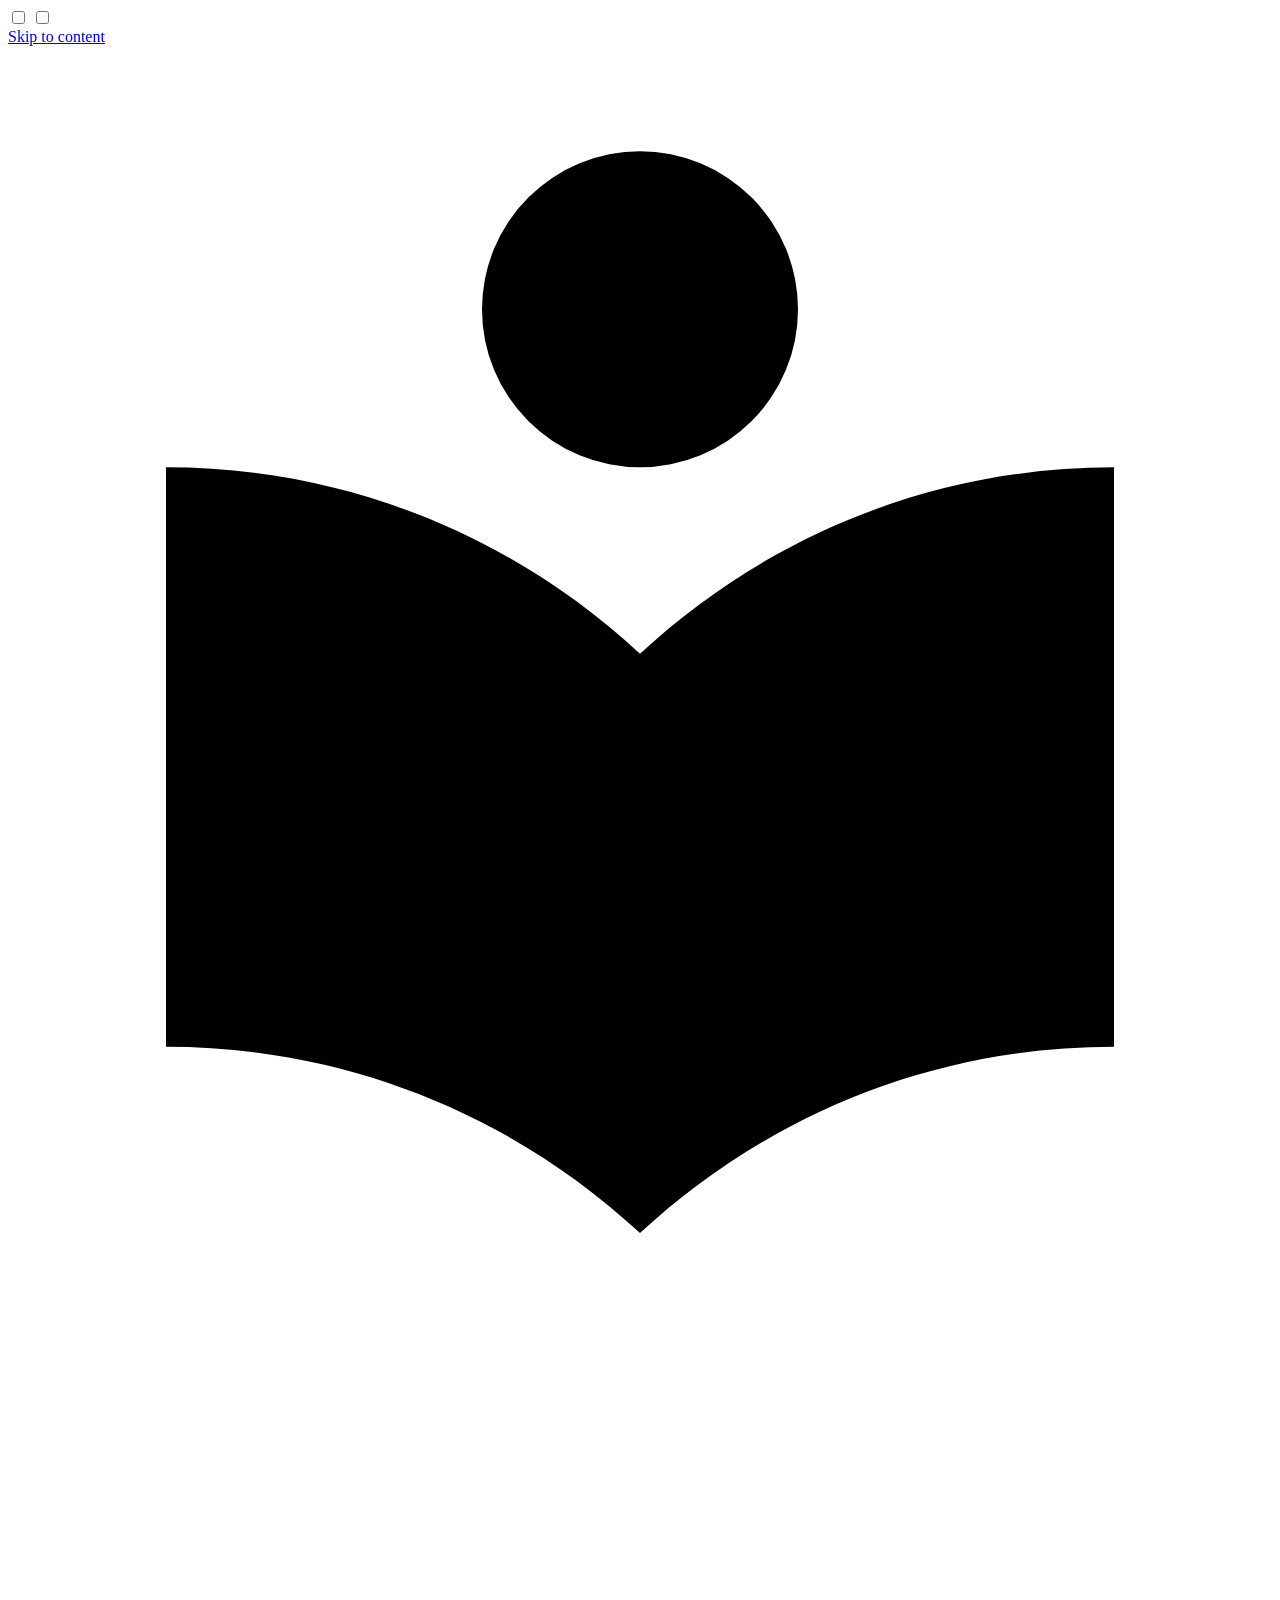
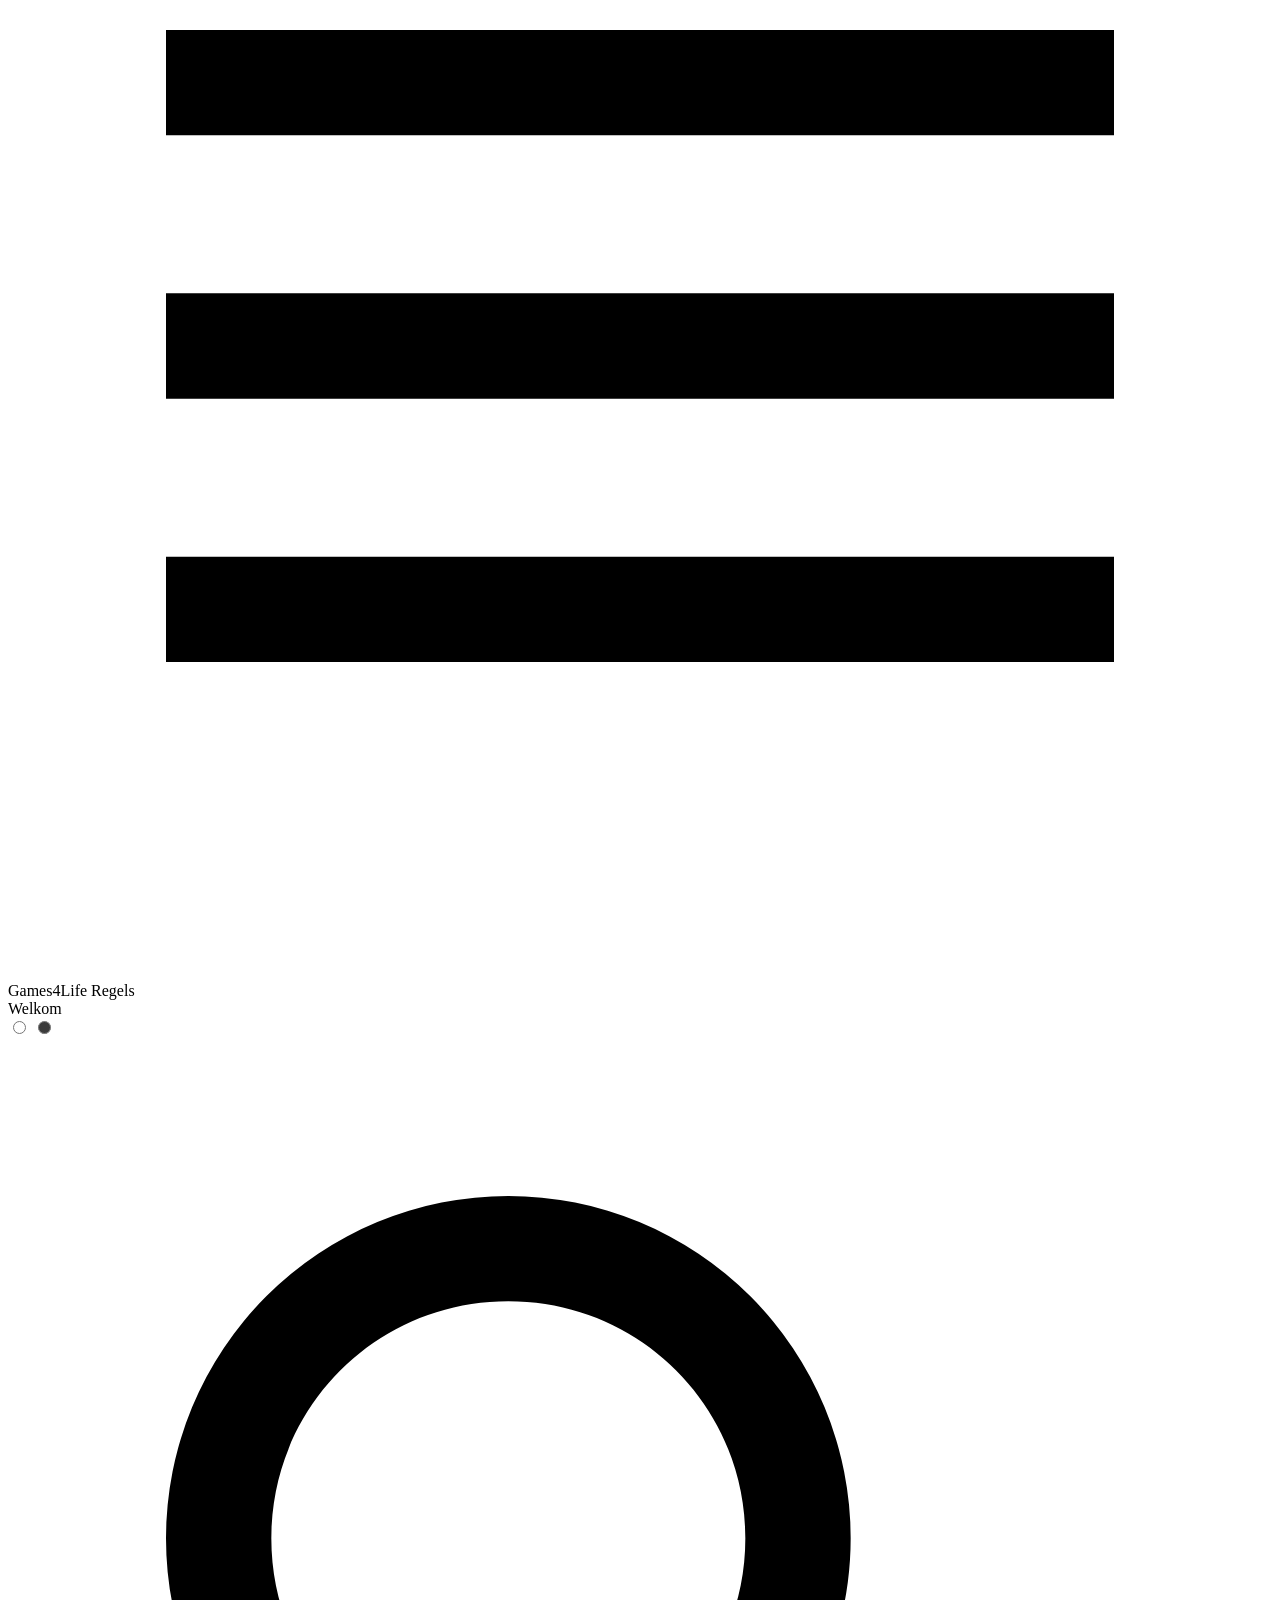
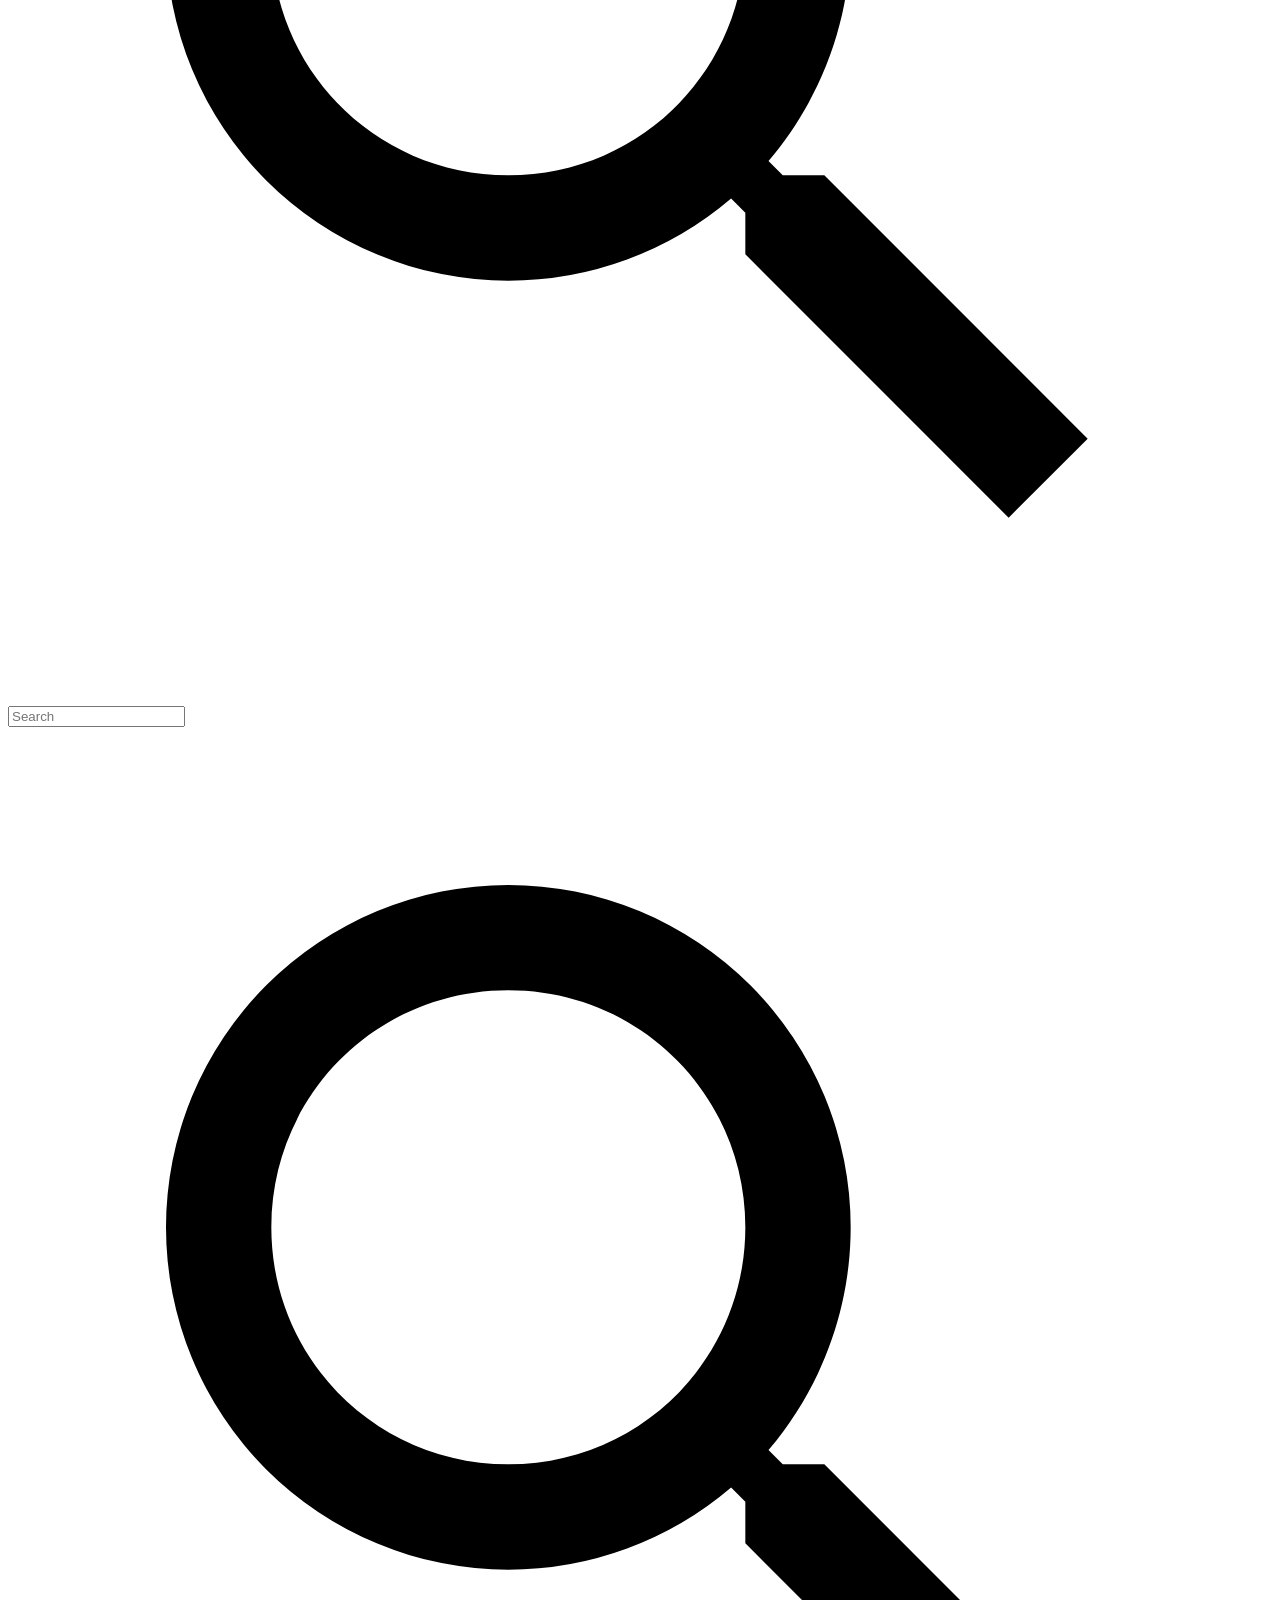
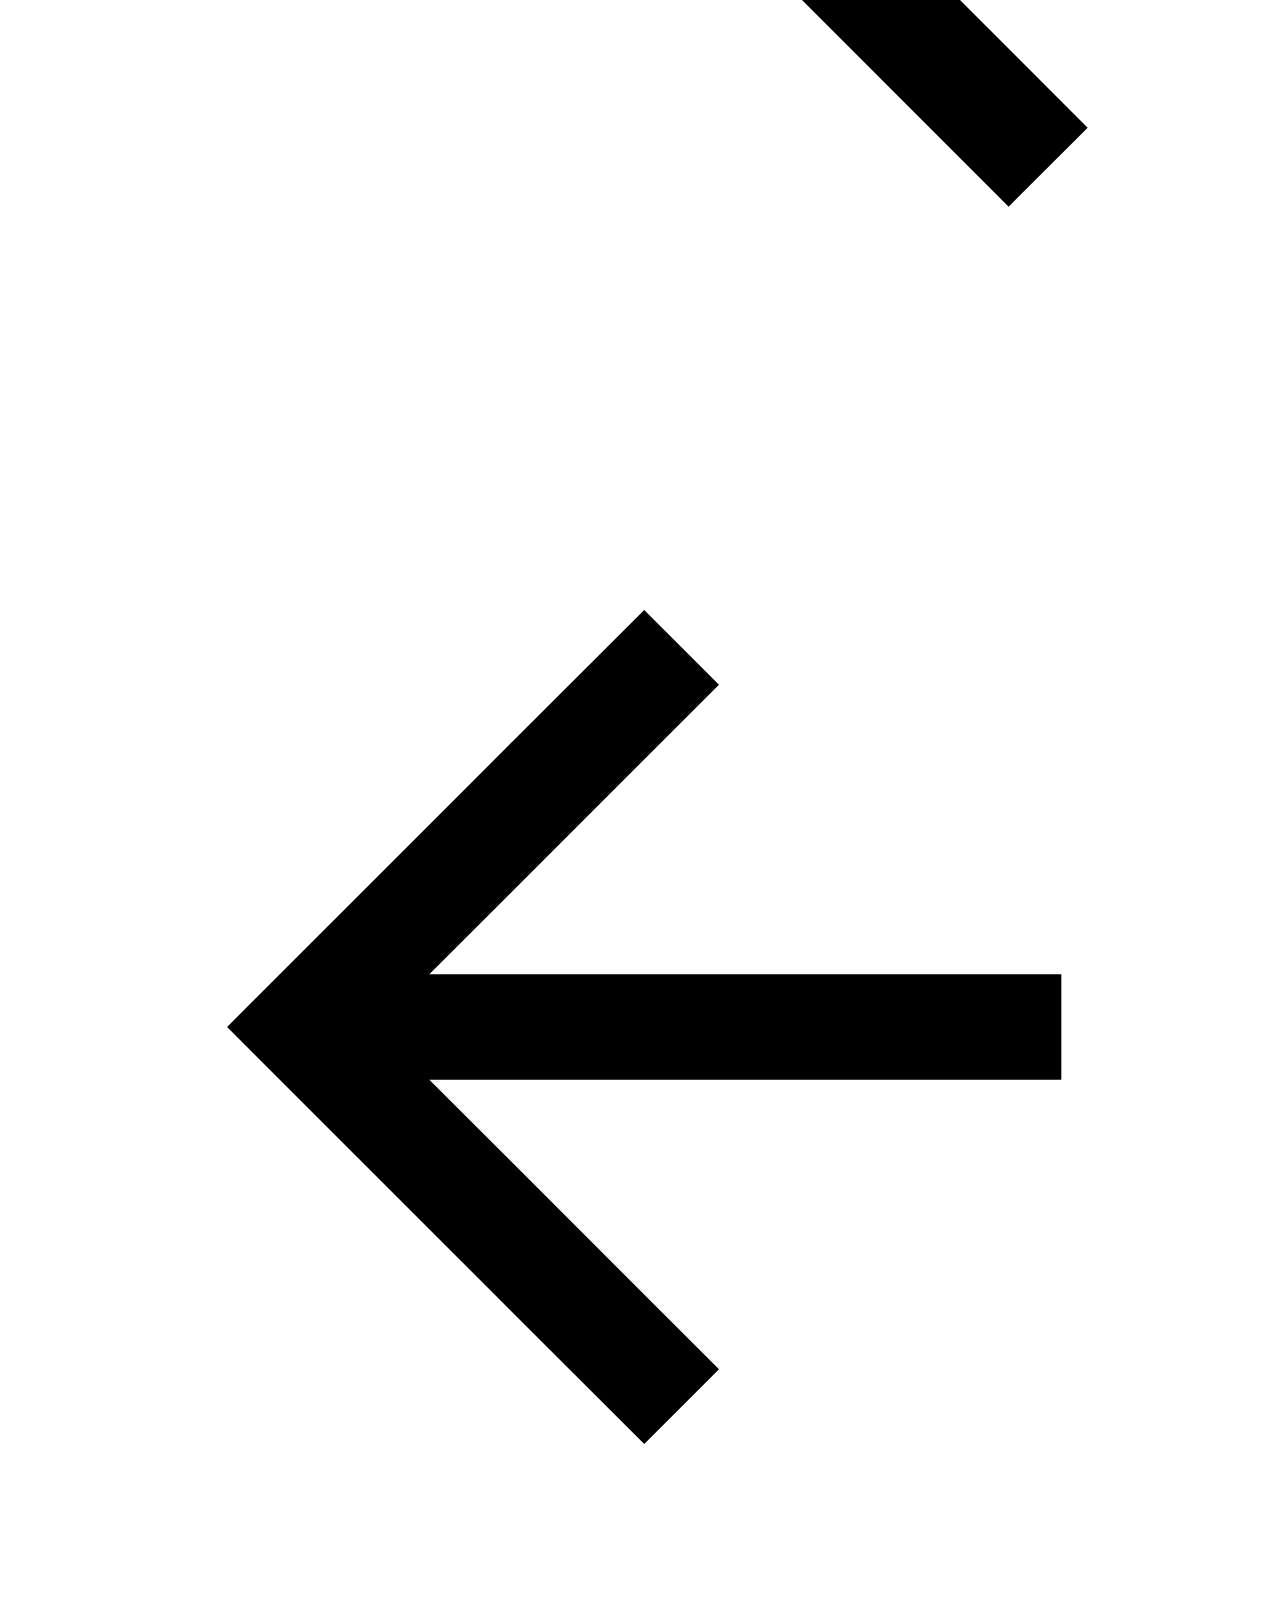
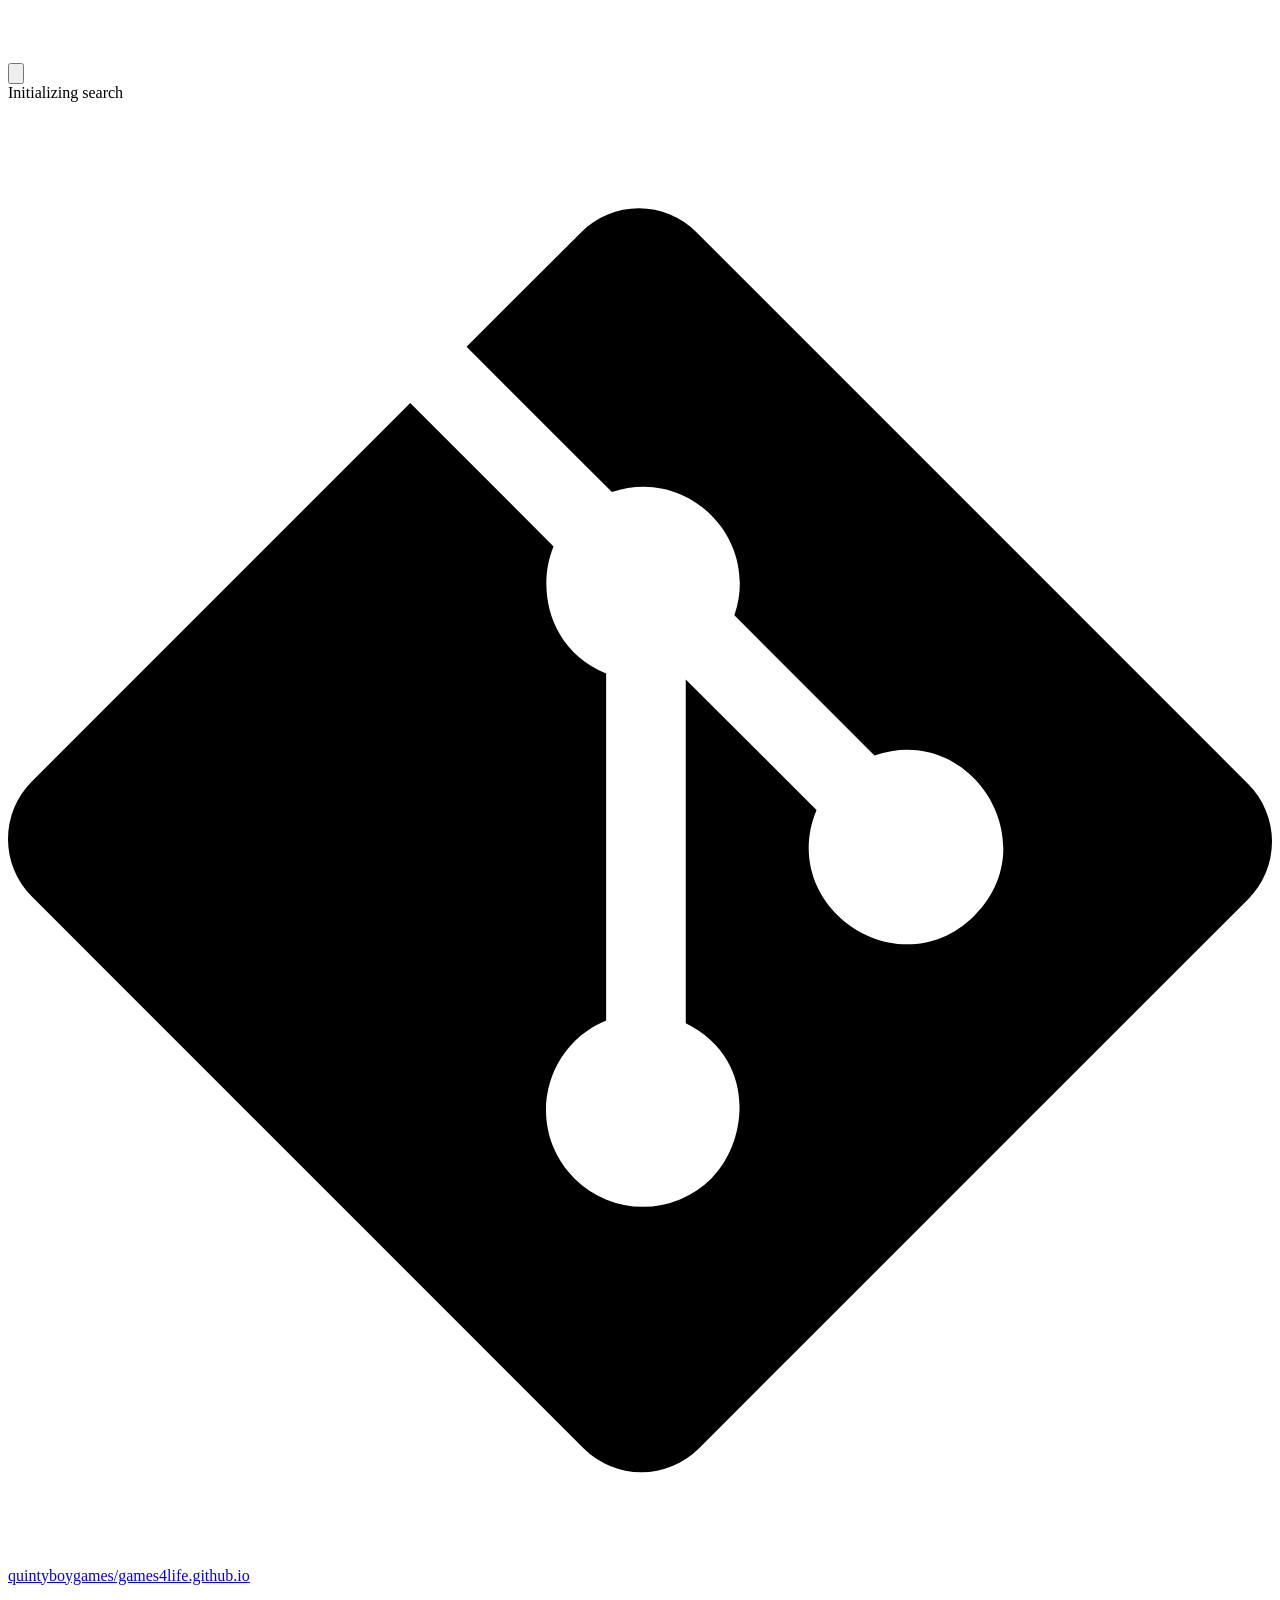
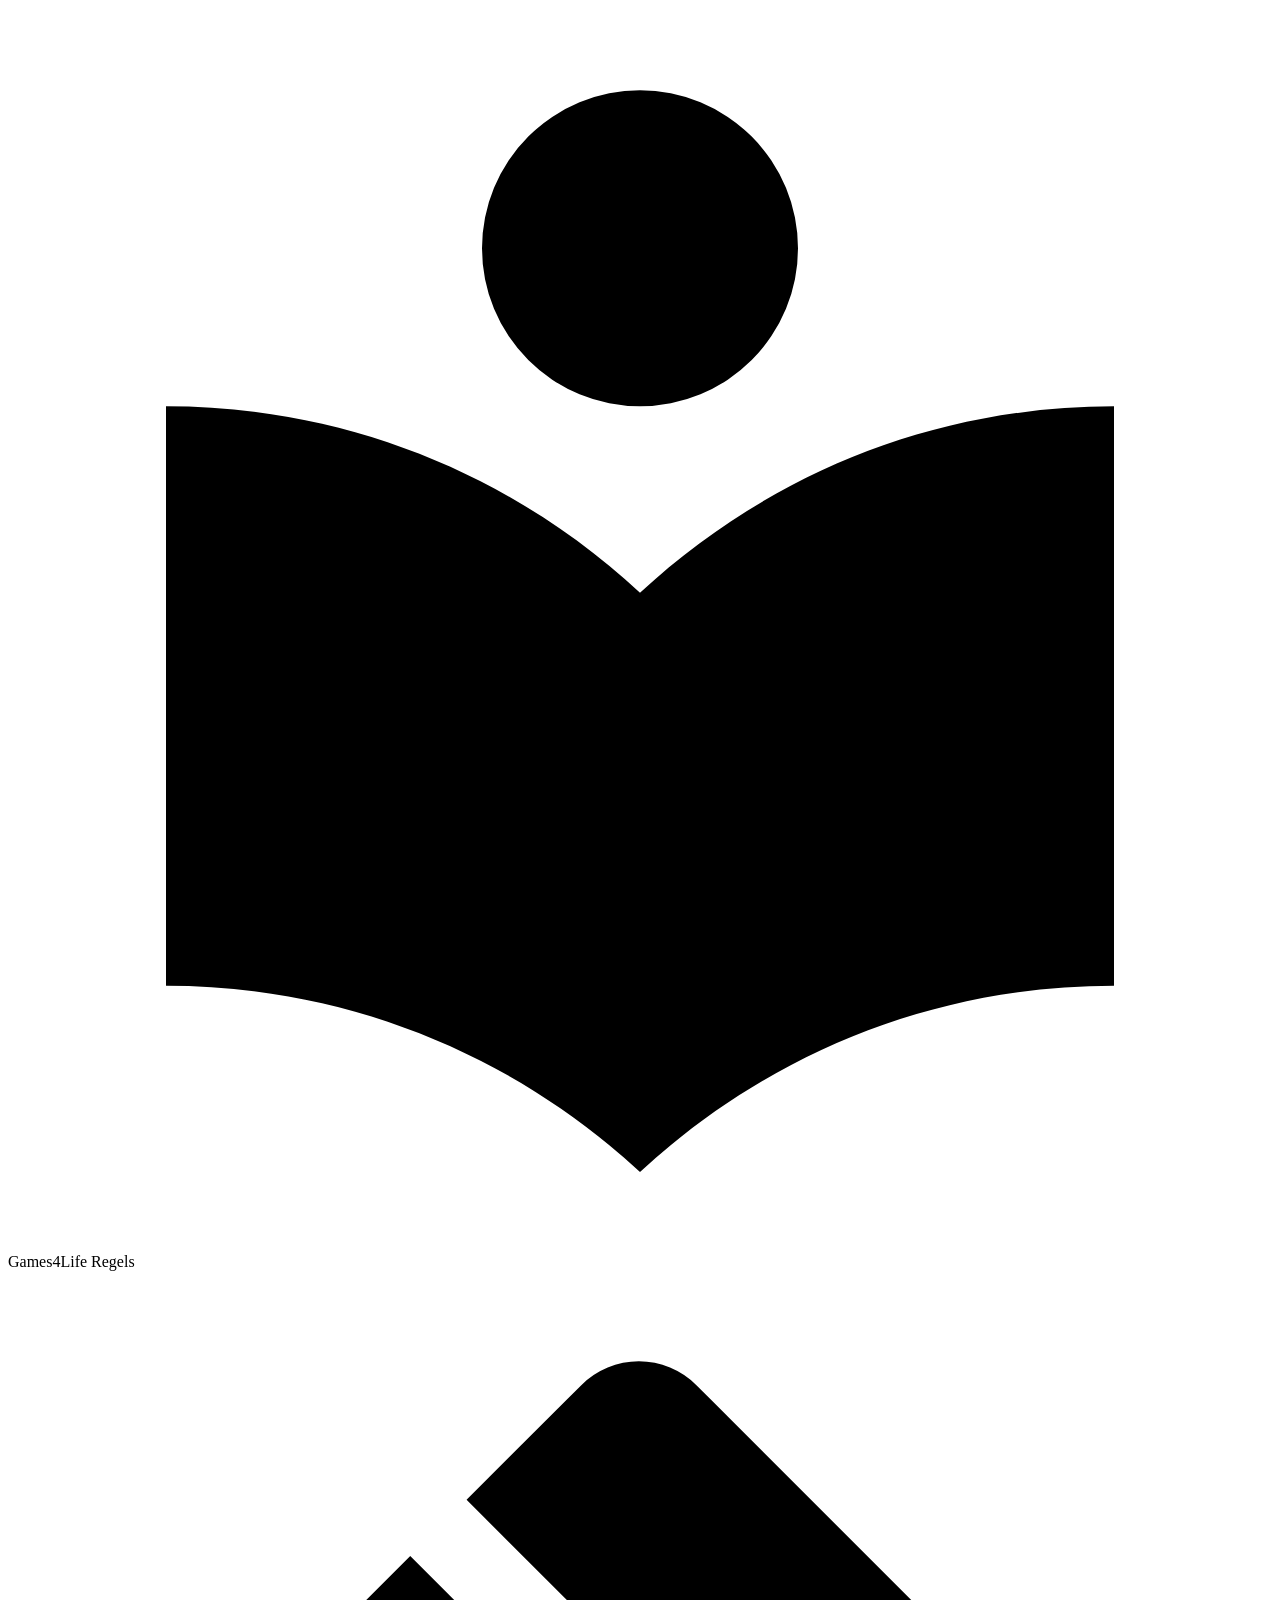
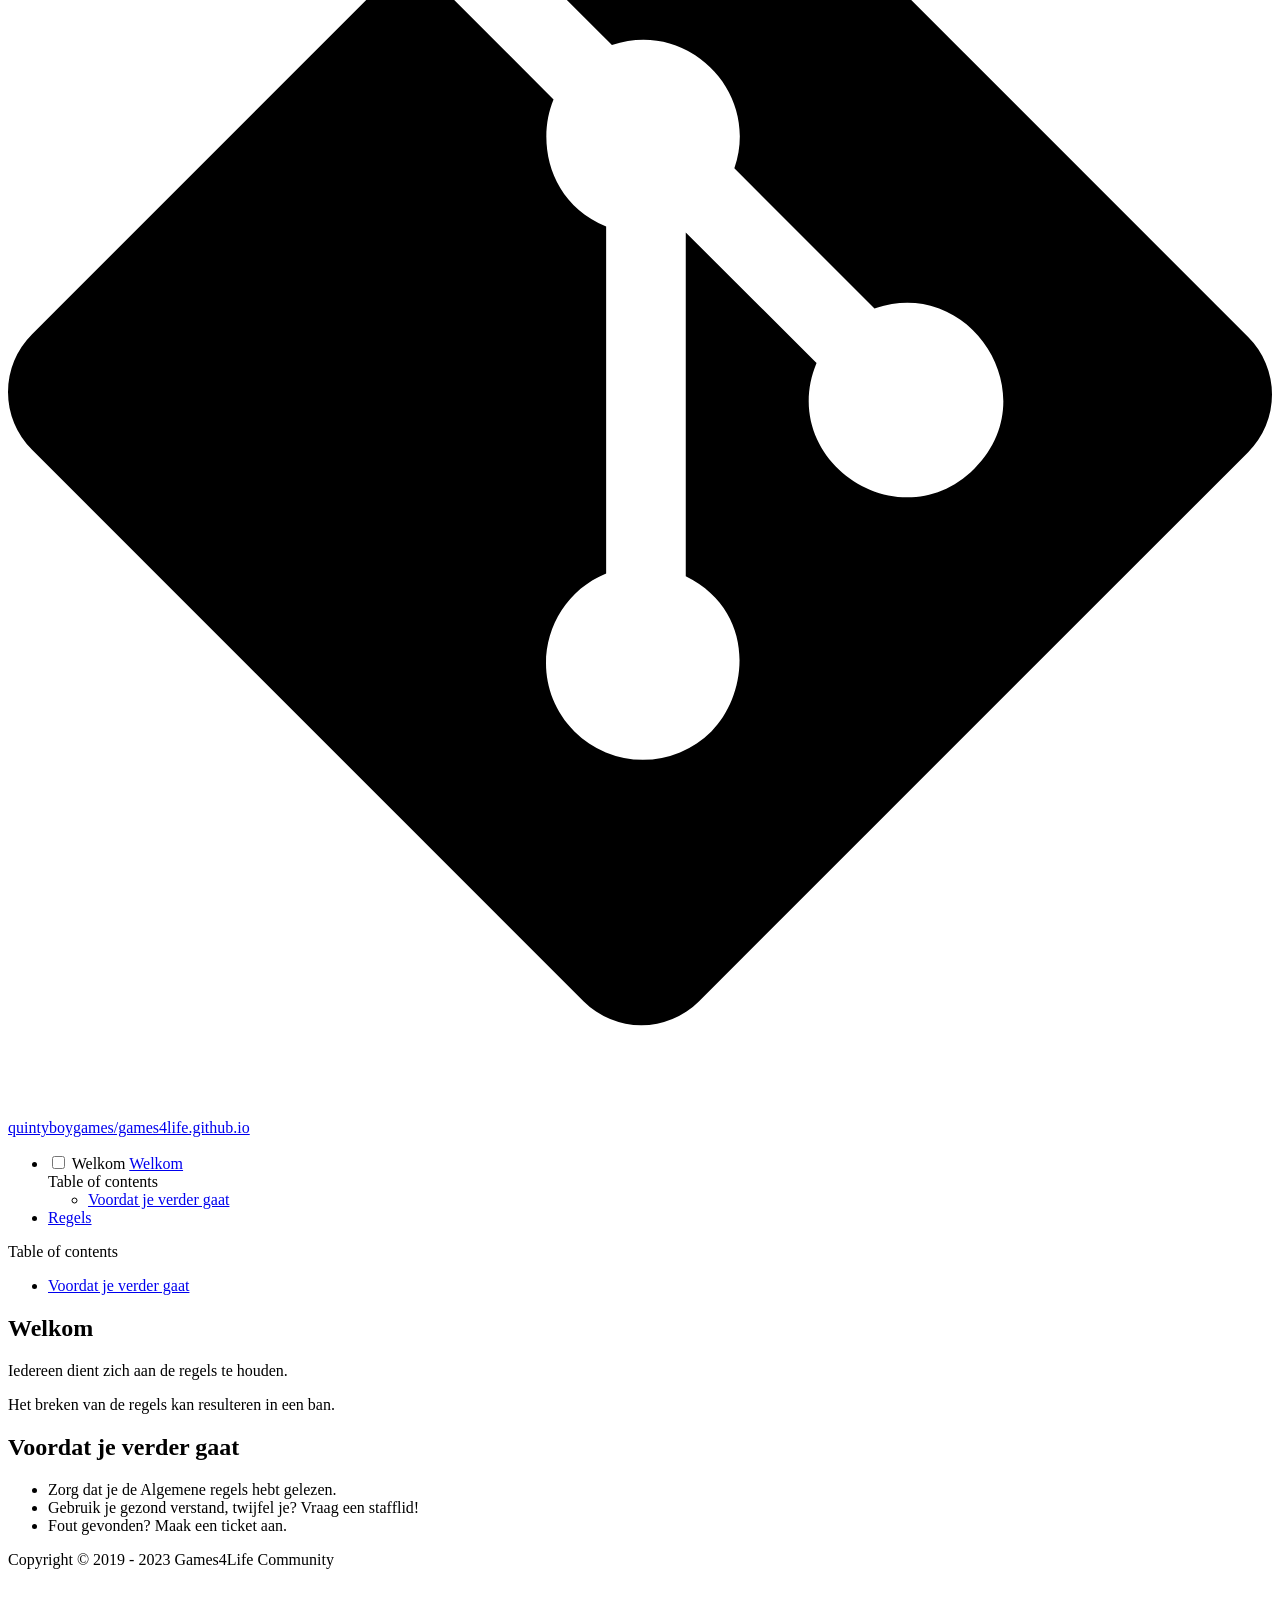
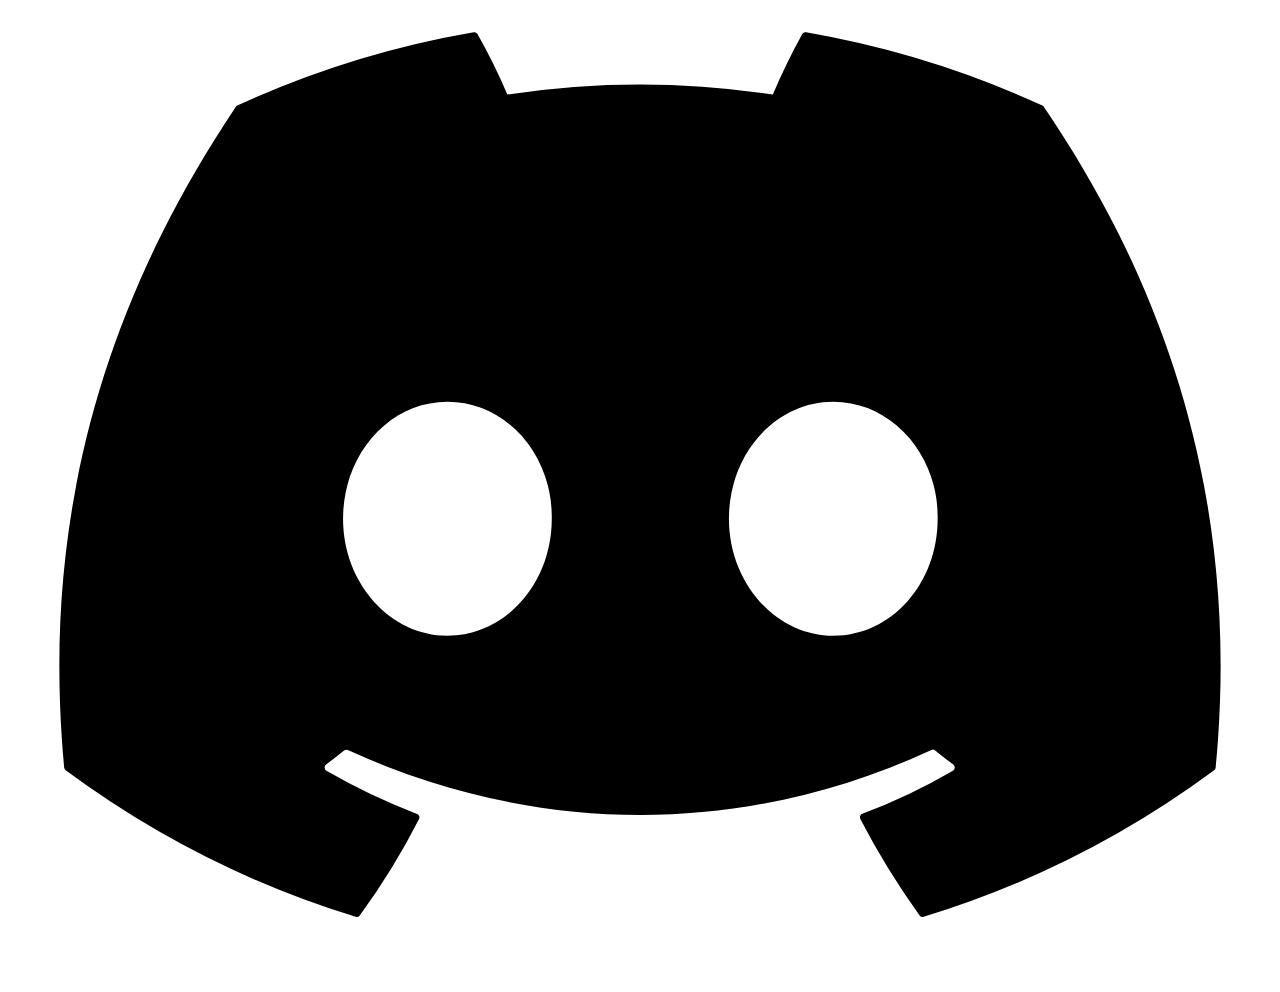
==== commit 6f82796a: "Update pagina's" ====
--- a/index.html
+++ b/index.html
@@ -393,12 +393,6 @@
       Copyright &copy; 2019 - 2023 Games4Life Community
     </div>
   
-  
-    Made with
-    <a href="https://squidfunk.github.io/mkdocs-material/" target="_blank" rel="noopener">
-      Material for MkDocs
-    </a>
-  
 </div>
       
         <div class="md-social">
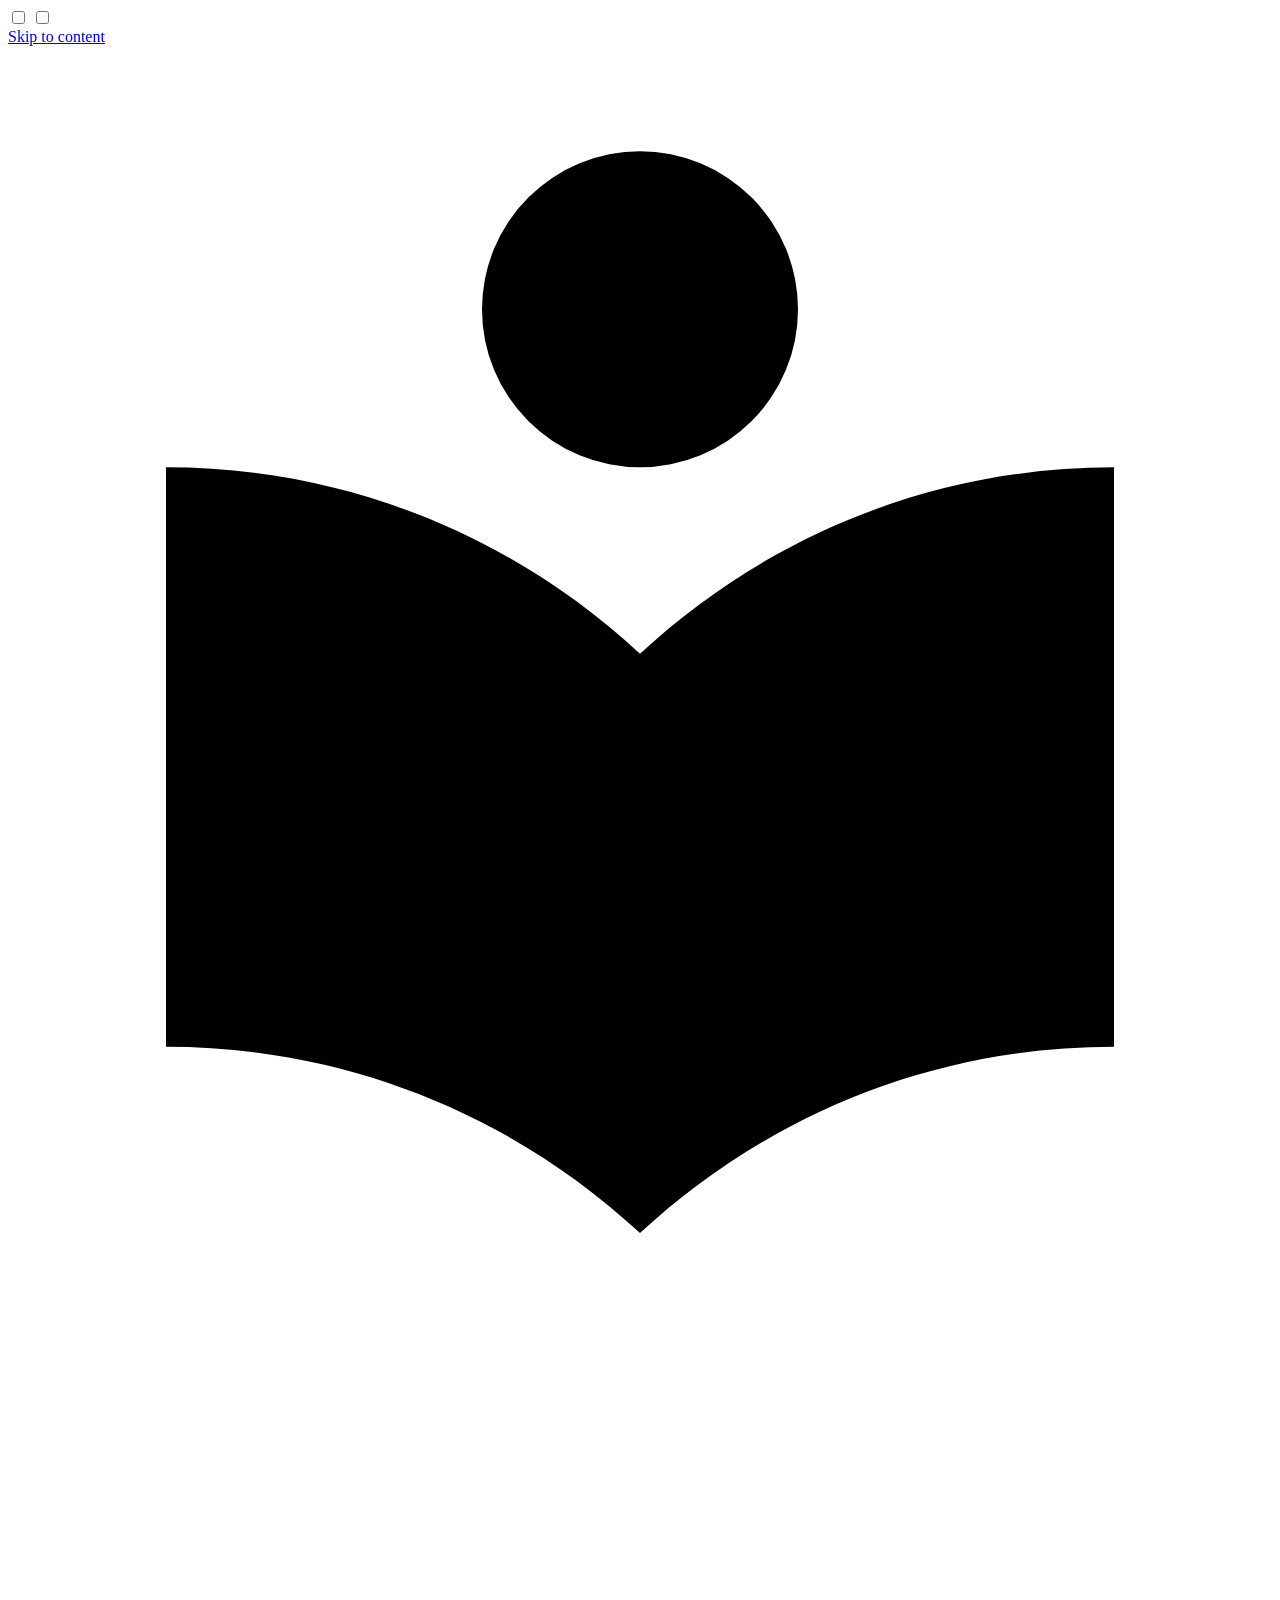
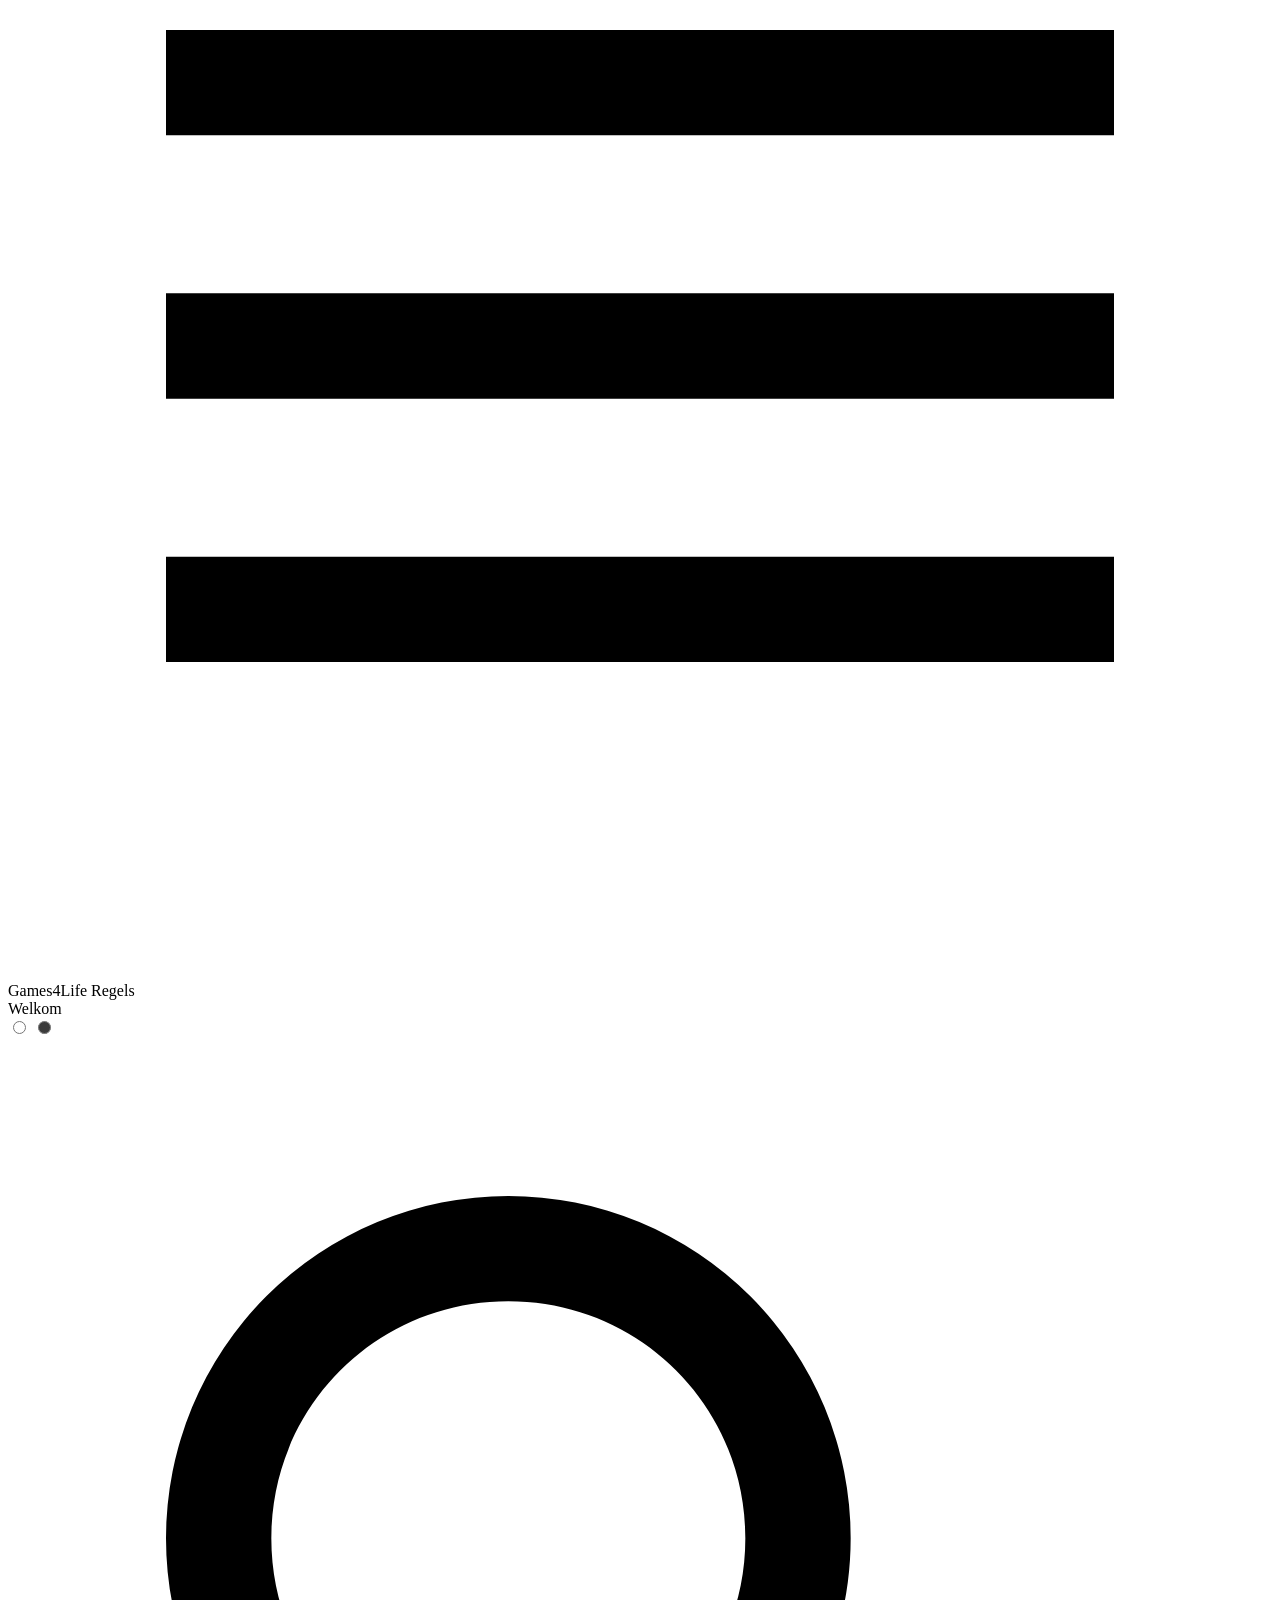
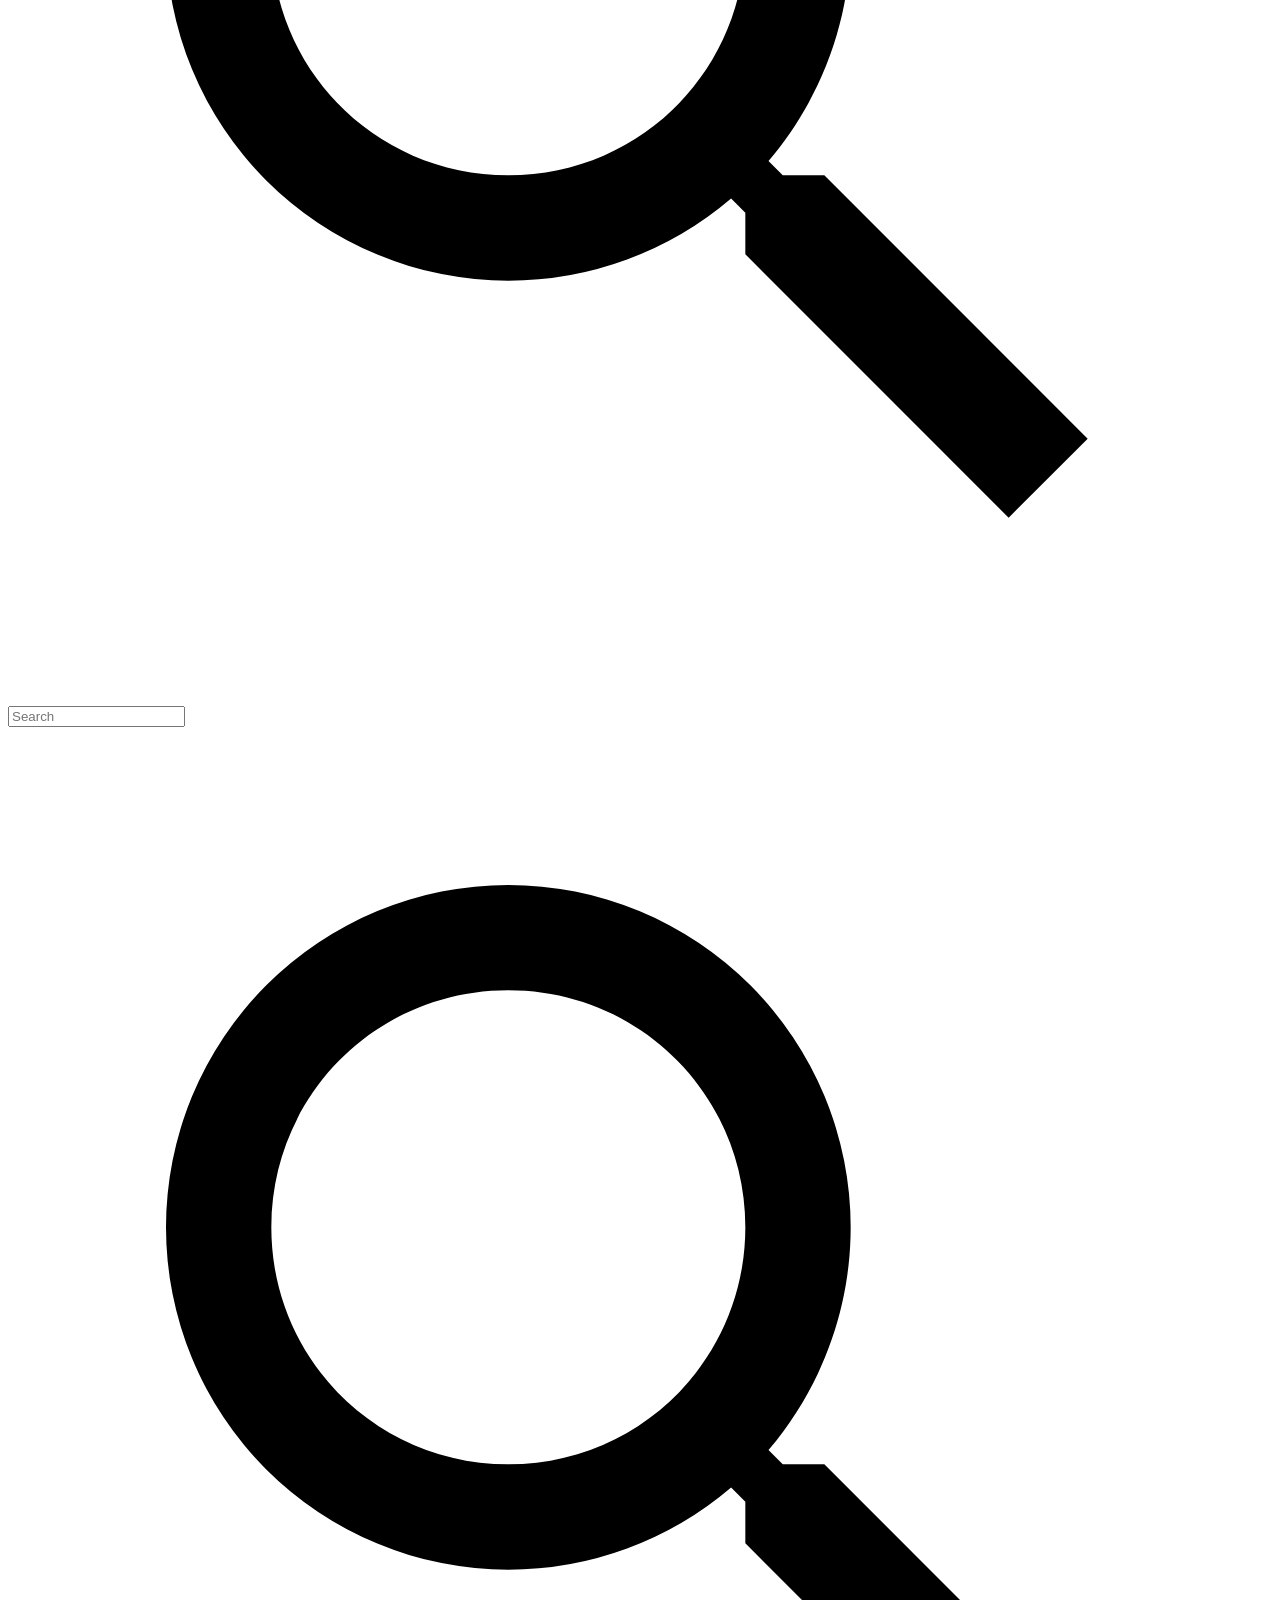
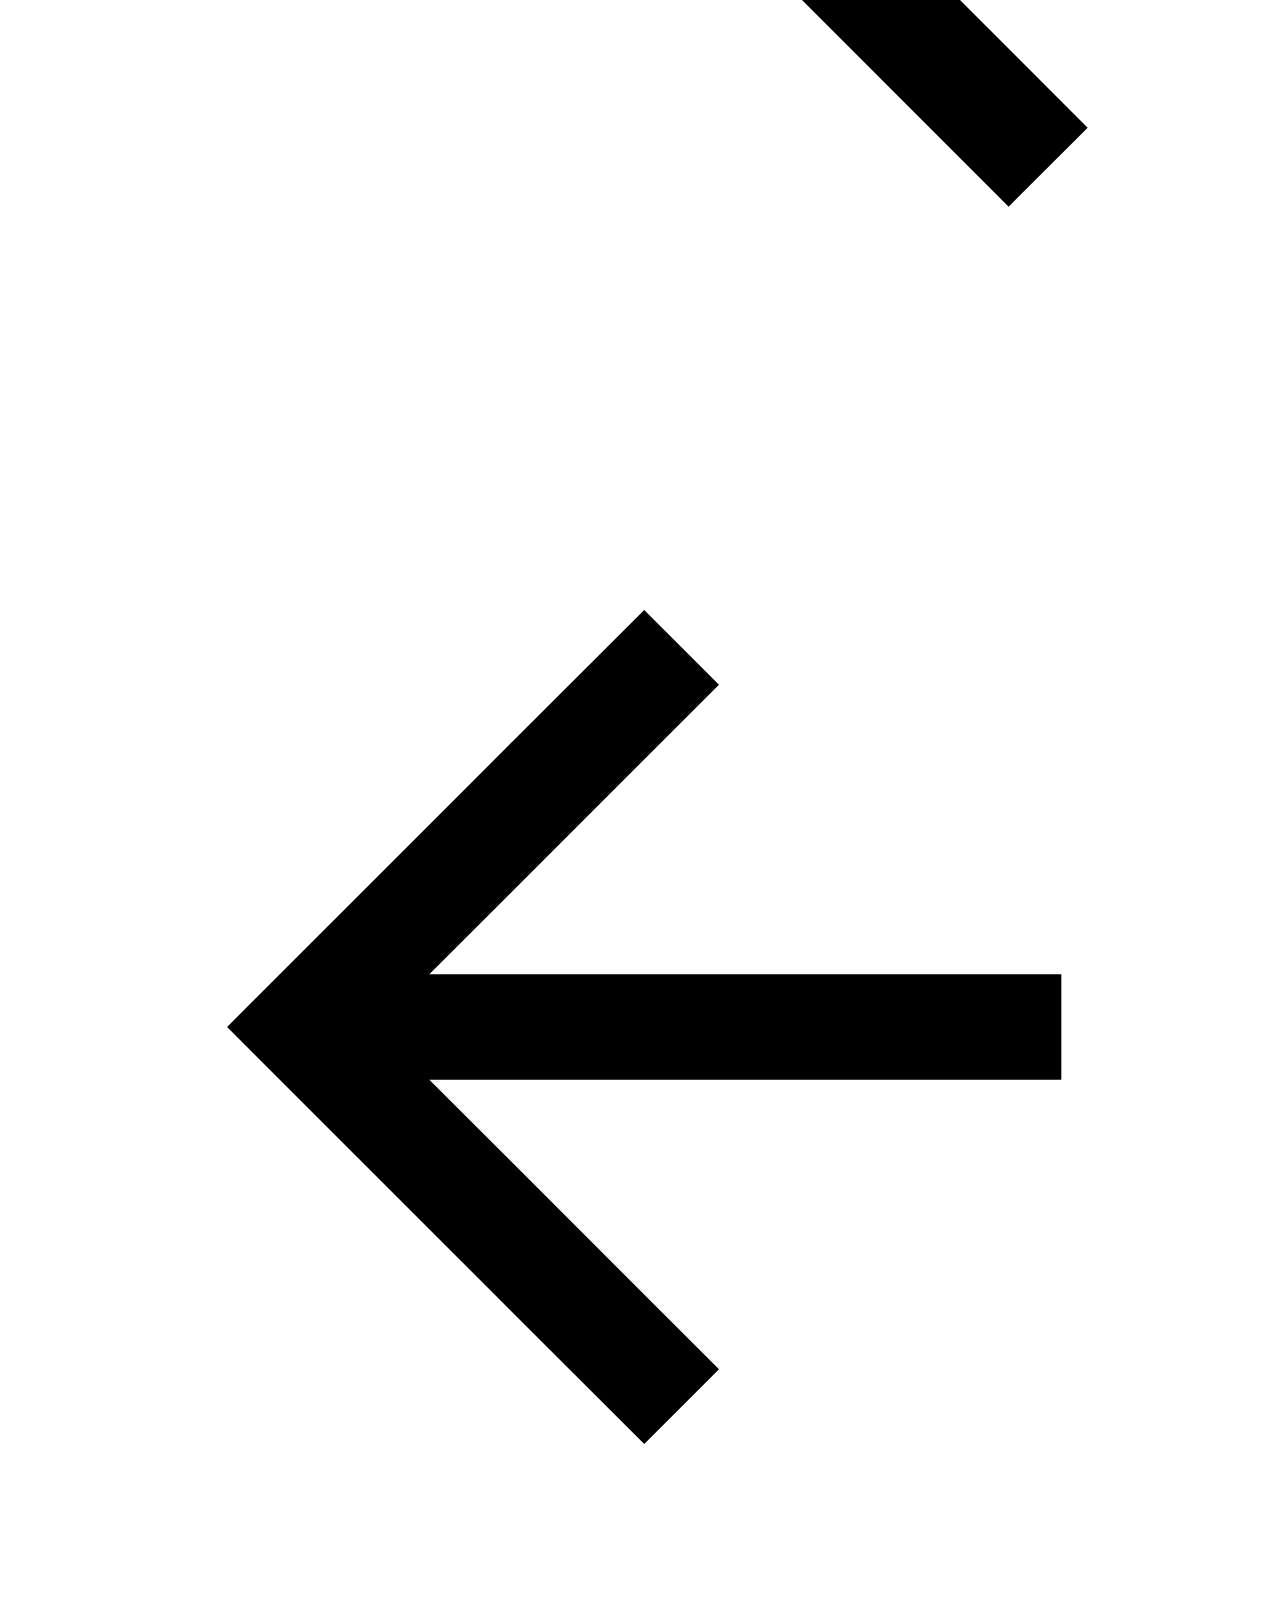
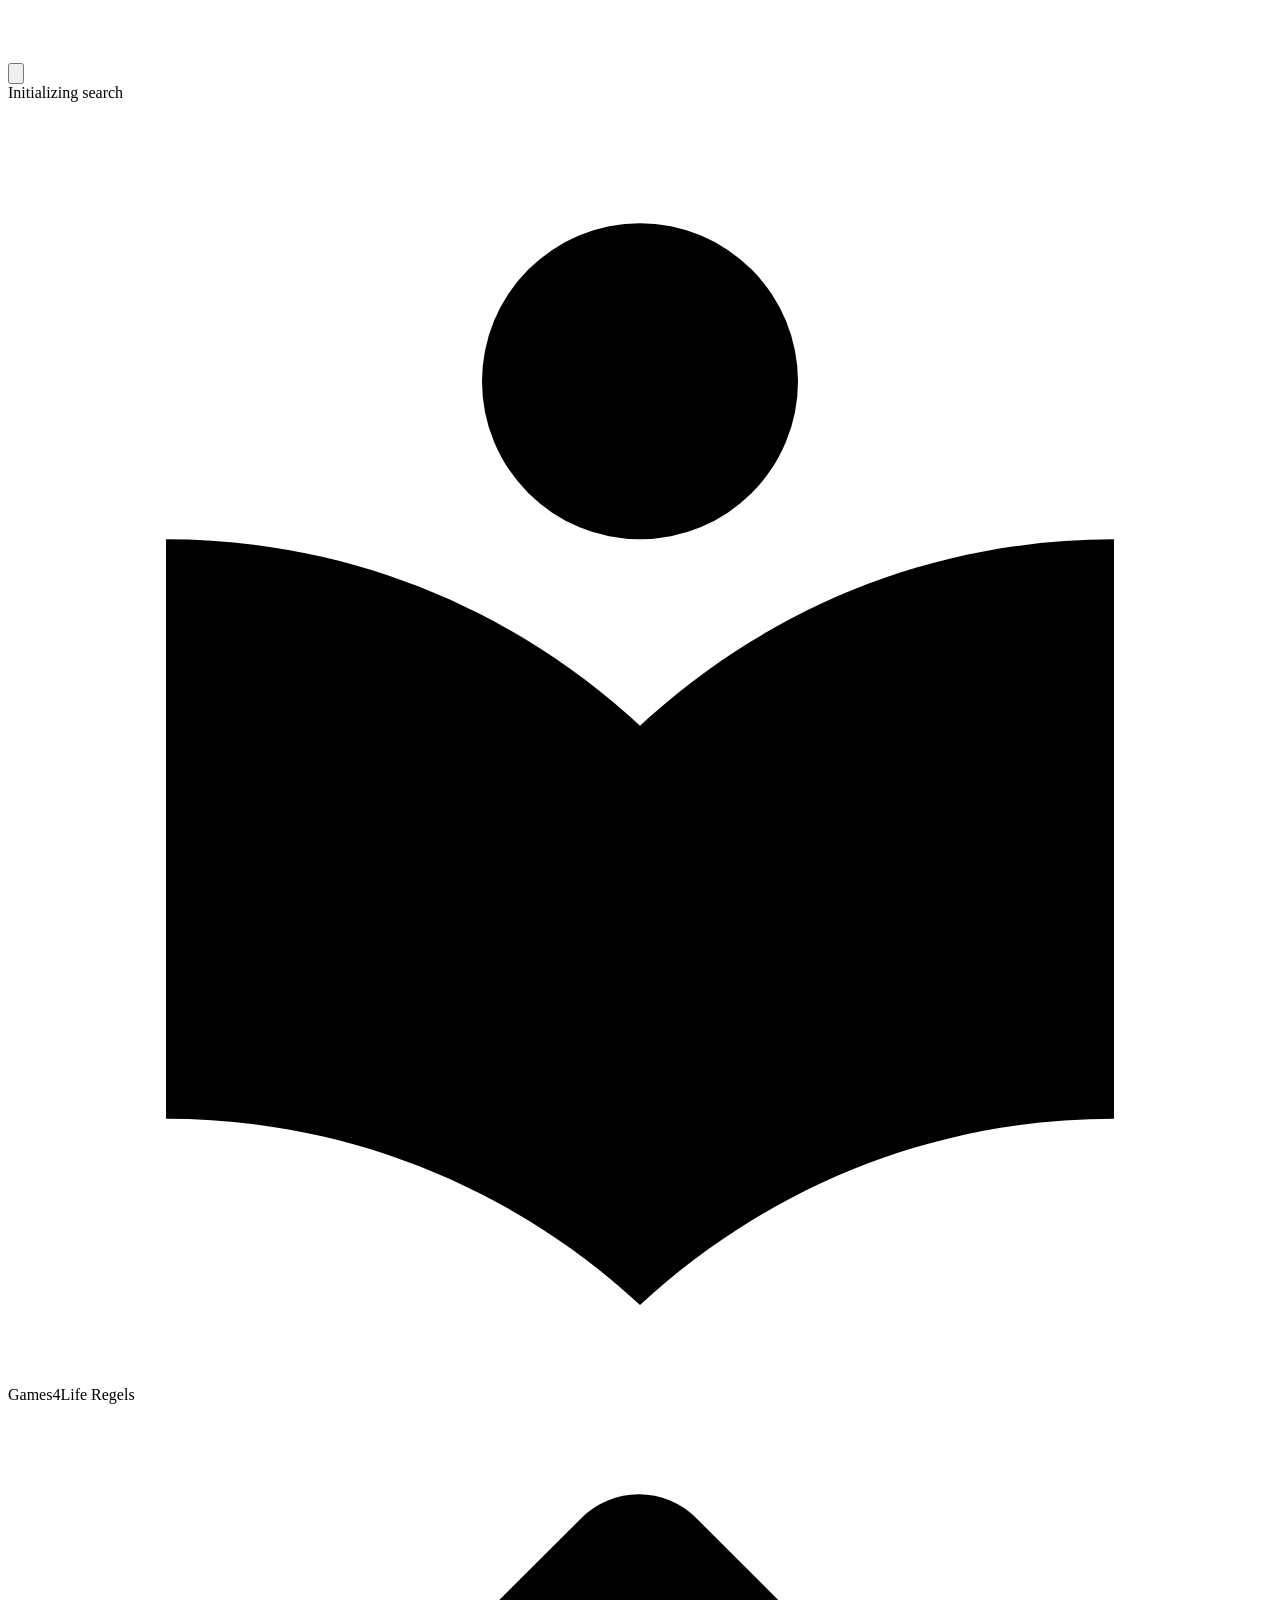
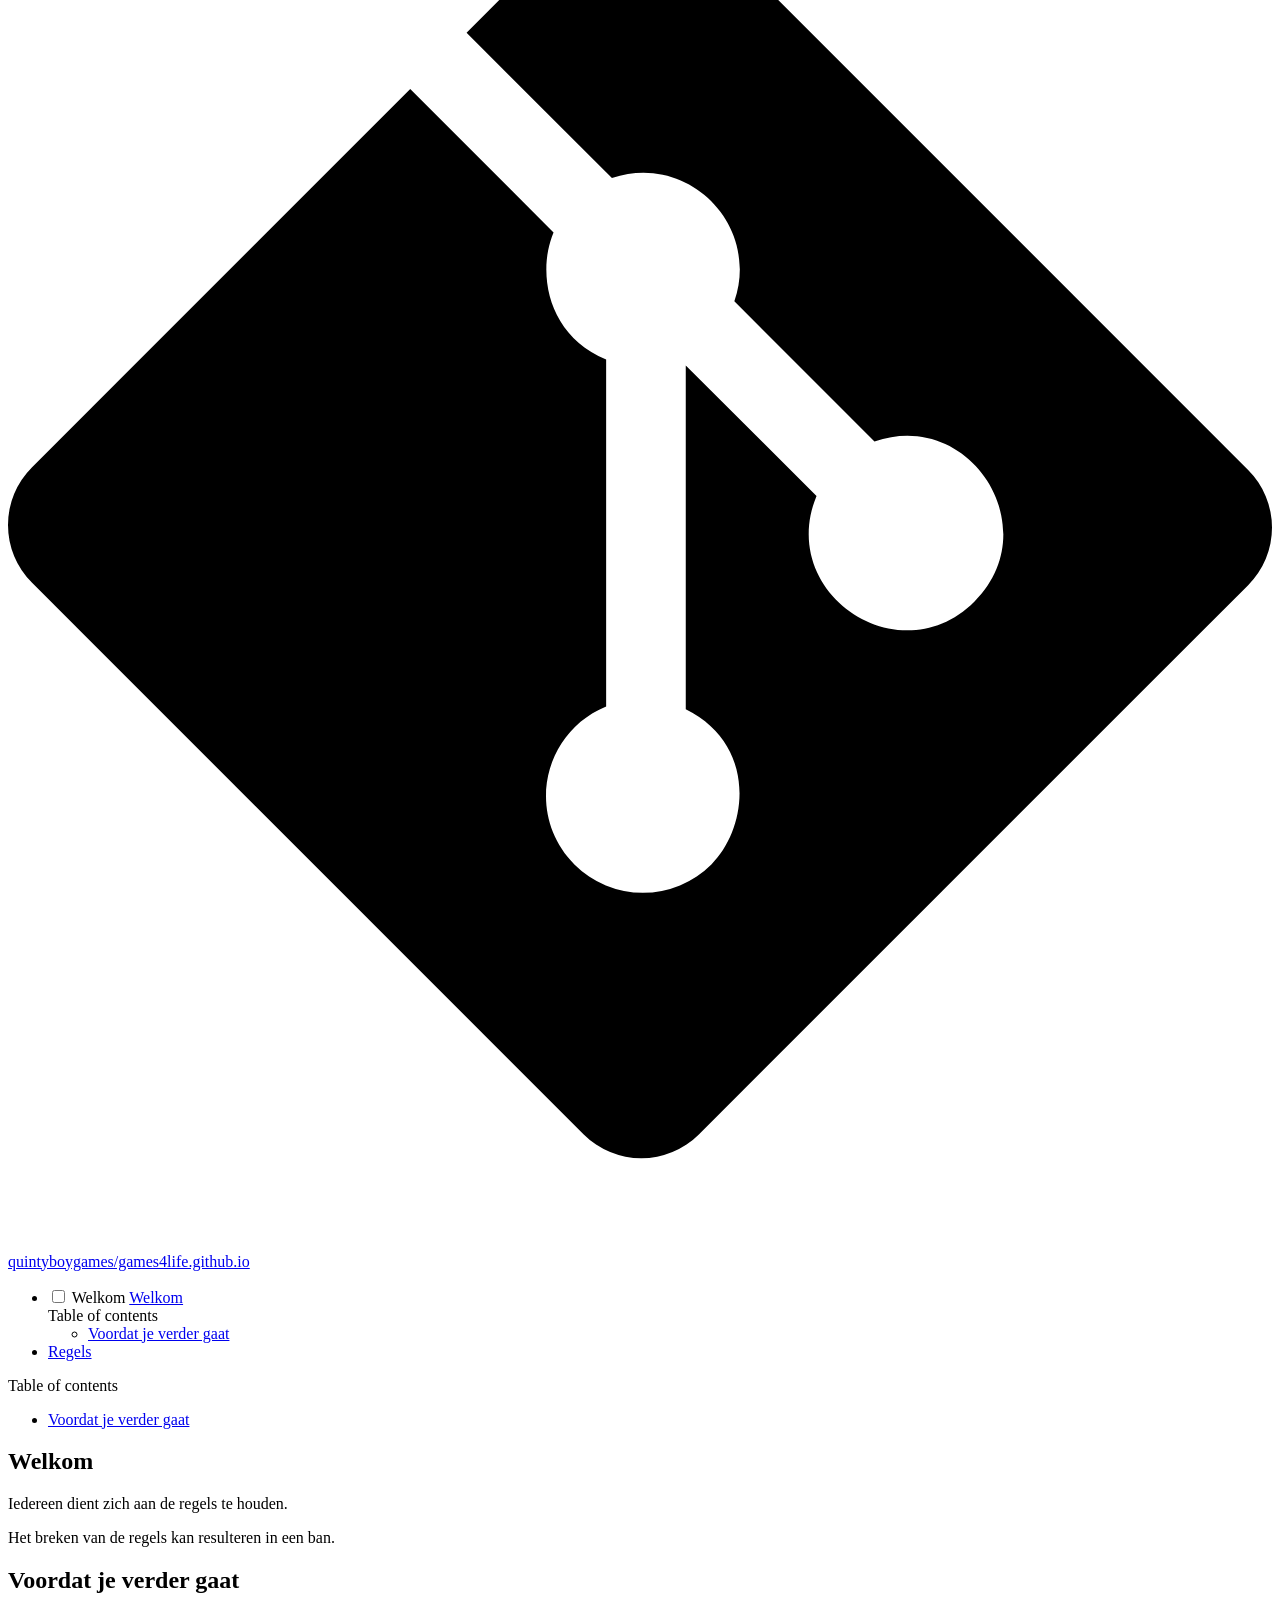
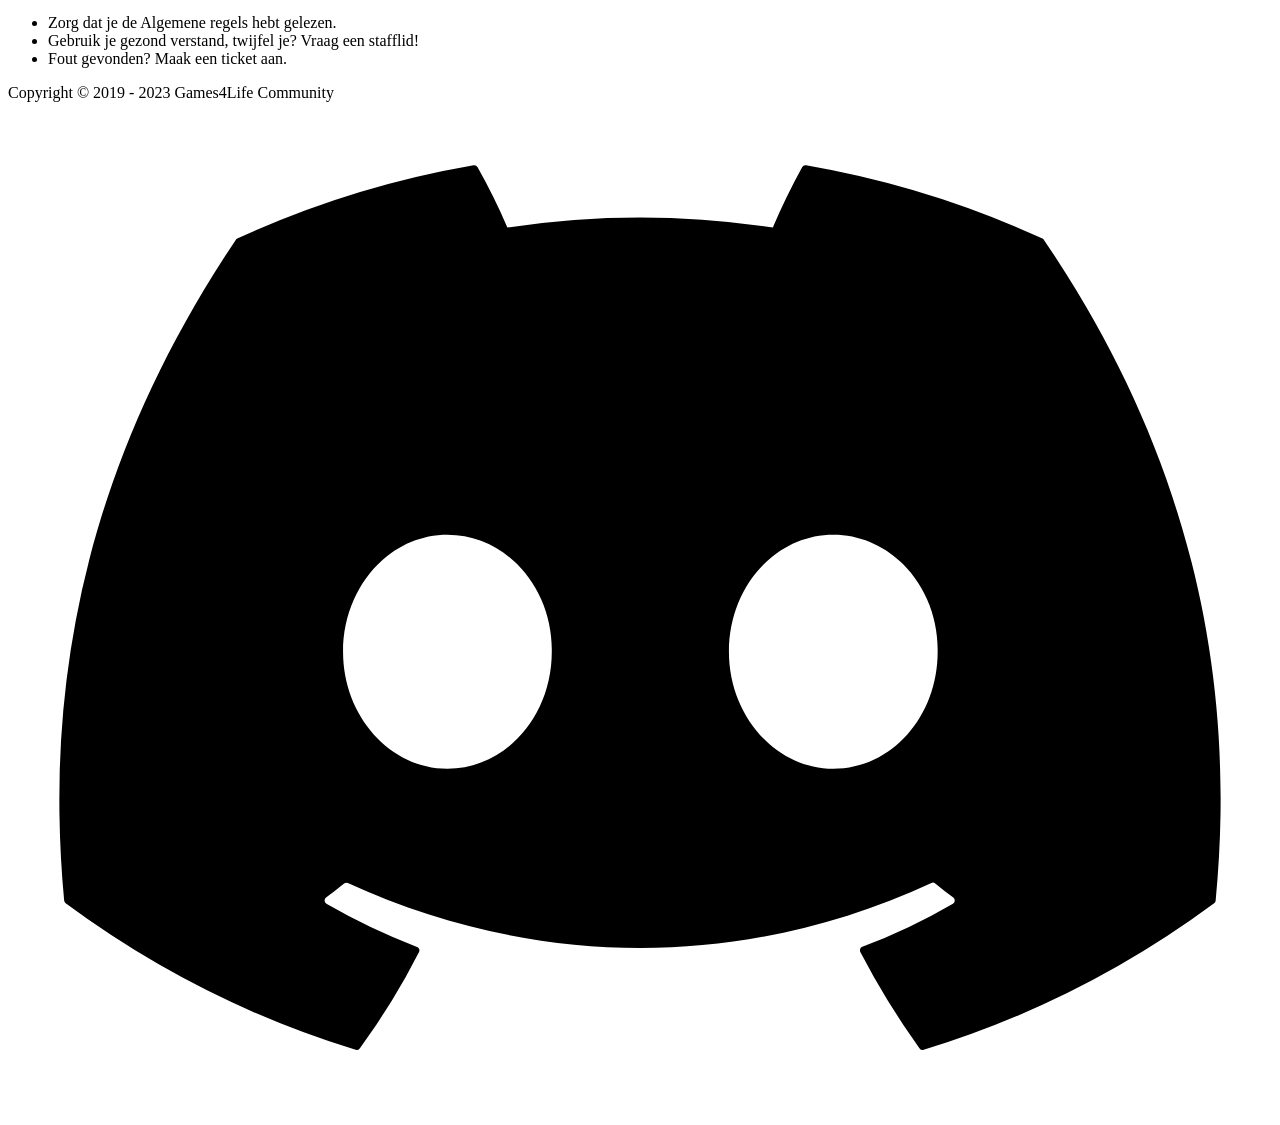
==== commit 65bc2036: "Update index.html" ====
--- a/index.html
+++ b/index.html
@@ -178,19 +178,6 @@
   </div>
 </div>
     
-    
-      <div class="md-header__source">
-        <a href="https://github.com/quintyboygames/games4life.github.io" title="Go to repository" class="md-source" data-md-component="source">
-  <div class="md-source__icon md-icon">
-    
-    <svg xmlns="http://www.w3.org/2000/svg" viewBox="0 0 448 512"><!--! Font Awesome Free 6.4.0 by @fontawesome - https://fontawesome.com License - https://fontawesome.com/license/free (Icons: CC BY 4.0, Fonts: SIL OFL 1.1, Code: MIT License) Copyright 2023 Fonticons, Inc.--><path d="M439.55 236.05 244 40.45a28.87 28.87 0 0 0-40.81 0l-40.66 40.63 51.52 51.52c27.06-9.14 52.68 16.77 43.39 43.68l49.66 49.66c34.23-11.8 61.18 31 35.47 56.69-26.49 26.49-70.21-2.87-56-37.34L240.22 199v121.85c25.3 12.54 22.26 41.85 9.08 55a34.34 34.34 0 0 1-48.55 0c-17.57-17.6-11.07-46.91 11.25-56v-123c-20.8-8.51-24.6-30.74-18.64-45L142.57 101 8.45 235.14a28.86 28.86 0 0 0 0 40.81l195.61 195.6a28.86 28.86 0 0 0 40.8 0l194.69-194.69a28.86 28.86 0 0 0 0-40.81z"/></svg>
-  </div>
-  <div class="md-source__repository">
-    quintyboygames/games4life.github.io
-  </div>
-</a>
-      </div>
-    
   </nav>
   
 </header>
@@ -423,4 +410,4 @@
       
     
   </body>
-</html>+</html>
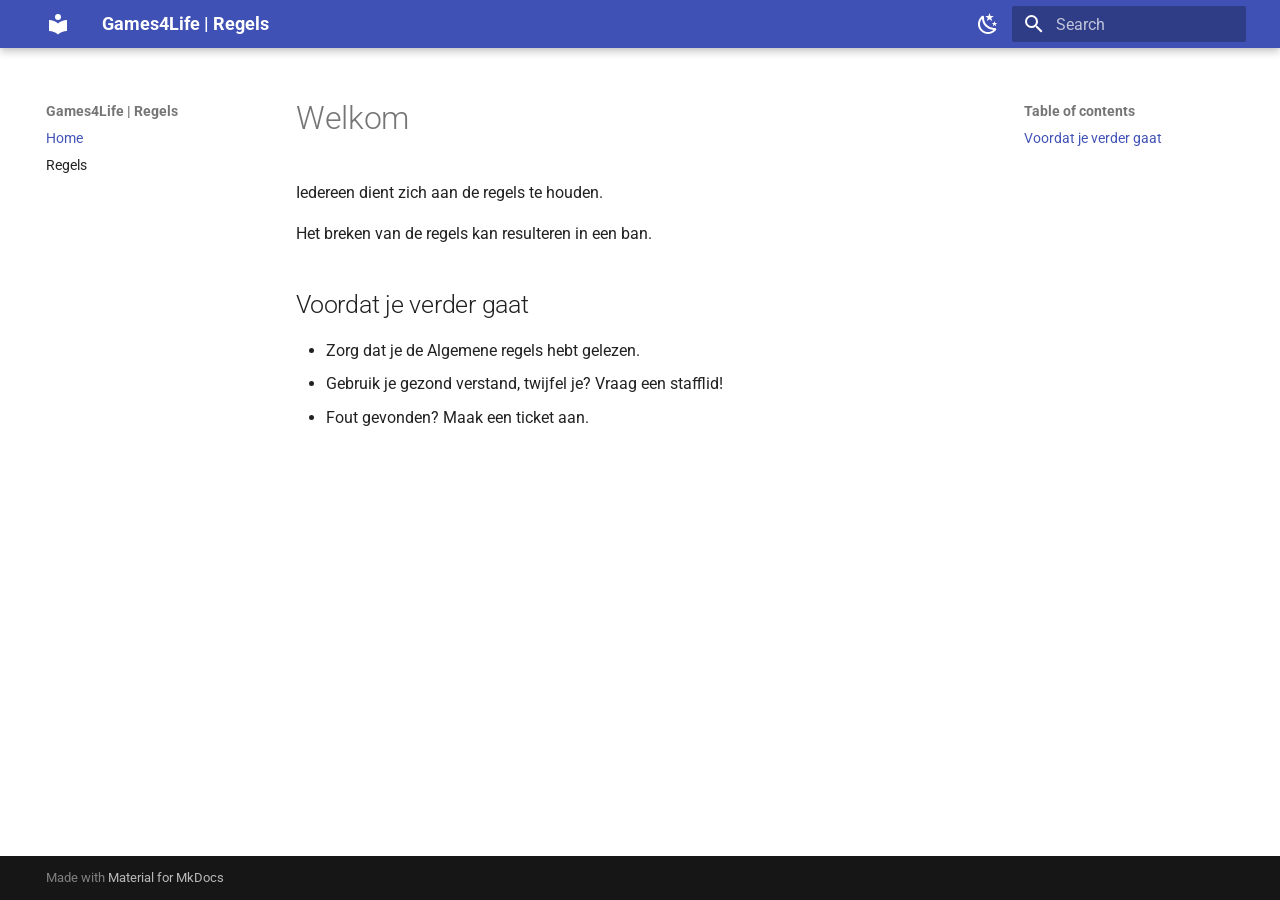
==== commit 67520609: "Update regels 7.0 & 7.1" ====
--- a/index.html
+++ b/index.html
@@ -6,28 +6,24 @@
       <meta charset="utf-8">
       <meta name="viewport" content="width=device-width,initial-scale=1">
       
-        <meta name="description" content="Games4Life regels">
-      
-      
-        <meta name="author" content="quintyboygames">
       
       
         <link rel="canonical" href="https://regels.games4life.org/">
       
       
       
-        <link rel="next" href="regels/">
+        <link rel="next" href="rules/">
       
       <link rel="icon" href="assets/images/favicon.png">
-      <meta name="generator" content="mkdocs-1.5.2, mkdocs-material-9.1.21">
-    
-    
-      
-        <title>Games4Life Regels</title>
-      
-    
-    
-      <link rel="stylesheet" href="assets/stylesheets/main.eebd395e.min.css">
+      <meta name="generator" content="mkdocs-1.4.3, mkdocs-material-9.1.15">
+    
+    
+      
+        <title>Games4Life | Regels</title>
+      
+    
+    
+      <link rel="stylesheet" href="assets/stylesheets/main.26e3688c.min.css">
       
         
         <link rel="stylesheet" href="assets/stylesheets/palette.ecc896b0.min.css">
@@ -91,7 +87,7 @@
 
 <header class="md-header md-header--shadow" data-md-component="header">
   <nav class="md-header__inner md-grid" aria-label="Header">
-    <a href="." title="Games4Life Regels" class="md-header__button md-logo" aria-label="Games4Life Regels" data-md-component="logo">
+    <a href="." title="Games4Life | Regels" class="md-header__button md-logo" aria-label="Games4Life | Regels" data-md-component="logo">
       
   
   <svg xmlns="http://www.w3.org/2000/svg" viewBox="0 0 24 24"><path d="M12 8a3 3 0 0 0 3-3 3 3 0 0 0-3-3 3 3 0 0 0-3 3 3 3 0 0 0 3 3m0 3.54C9.64 9.35 6.5 8 3 8v11c3.5 0 6.64 1.35 9 3.54 2.36-2.19 5.5-3.54 9-3.54V8c-3.5 0-6.64 1.35-9 3.54Z"/></svg>
@@ -104,13 +100,13 @@
       <div class="md-header__ellipsis">
         <div class="md-header__topic">
           <span class="md-ellipsis">
-            Games4Life Regels
+            Games4Life | Regels
           </span>
         </div>
         <div class="md-header__topic" data-md-component="header-topic">
           <span class="md-ellipsis">
             
-              Welkom
+              Home
             
           </span>
         </div>
@@ -178,6 +174,7 @@
   </div>
 </div>
     
+    
   </nav>
   
 </header>
@@ -202,27 +199,15 @@
 
 <nav class="md-nav md-nav--primary" aria-label="Navigation" data-md-level="0">
   <label class="md-nav__title" for="__drawer">
-    <a href="." title="Games4Life Regels" class="md-nav__button md-logo" aria-label="Games4Life Regels" data-md-component="logo">
+    <a href="." title="Games4Life | Regels" class="md-nav__button md-logo" aria-label="Games4Life | Regels" data-md-component="logo">
       
   
   <svg xmlns="http://www.w3.org/2000/svg" viewBox="0 0 24 24"><path d="M12 8a3 3 0 0 0 3-3 3 3 0 0 0-3-3 3 3 0 0 0-3 3 3 3 0 0 0 3 3m0 3.54C9.64 9.35 6.5 8 3 8v11c3.5 0 6.64 1.35 9 3.54 2.36-2.19 5.5-3.54 9-3.54V8c-3.5 0-6.64 1.35-9 3.54Z"/></svg>
 
     </a>
-    Games4Life Regels
+    Games4Life | Regels
   </label>
   
-    <div class="md-nav__source">
-      <a href="https://github.com/quintyboygames/games4life.github.io" title="Go to repository" class="md-source" data-md-component="source">
-  <div class="md-source__icon md-icon">
-    
-    <svg xmlns="http://www.w3.org/2000/svg" viewBox="0 0 448 512"><!--! Font Awesome Free 6.4.0 by @fontawesome - https://fontawesome.com License - https://fontawesome.com/license/free (Icons: CC BY 4.0, Fonts: SIL OFL 1.1, Code: MIT License) Copyright 2023 Fonticons, Inc.--><path d="M439.55 236.05 244 40.45a28.87 28.87 0 0 0-40.81 0l-40.66 40.63 51.52 51.52c27.06-9.14 52.68 16.77 43.39 43.68l49.66 49.66c34.23-11.8 61.18 31 35.47 56.69-26.49 26.49-70.21-2.87-56-37.34L240.22 199v121.85c25.3 12.54 22.26 41.85 9.08 55a34.34 34.34 0 0 1-48.55 0c-17.57-17.6-11.07-46.91 11.25-56v-123c-20.8-8.51-24.6-30.74-18.64-45L142.57 101 8.45 235.14a28.86 28.86 0 0 0 0 40.81l195.61 195.6a28.86 28.86 0 0 0 40.8 0l194.69-194.69a28.86 28.86 0 0 0 0-40.81z"/></svg>
-  </div>
-  <div class="md-source__repository">
-    quintyboygames/games4life.github.io
-  </div>
-</a>
-    </div>
-  
   <ul class="md-nav__list" data-md-scrollfix>
     
       
@@ -243,12 +228,12 @@
       
       
         <label class="md-nav__link md-nav__link--active" for="__toc">
-          Welkom
+          Home
           <span class="md-nav__icon md-icon"></span>
         </label>
       
       <a href="." class="md-nav__link md-nav__link--active">
-        Welkom
+        Home
       </a>
       
         
@@ -289,7 +274,7 @@
   
   
     <li class="md-nav__item">
-      <a href="regels/" class="md-nav__link">
+      <a href="rules/" class="md-nav__link">
         Regels
       </a>
     </li>
@@ -342,9 +327,6 @@
               <article class="md-content__inner md-typeset">
                 
                   
-
-  
-  
 
 
 <h1 id="welkom">Welkom</h1>
@@ -376,20 +358,10 @@
     <div class="md-footer-meta__inner md-grid">
       <div class="md-copyright">
   
-    <div class="md-copyright__highlight">
-      Copyright &copy; 2019 - 2023 Games4Life Community
-    </div>
-  
-</div>
-      
-        <div class="md-social">
-  
-    
-    
-    
-    
-    <a href="https://discord.gg/g4life" target="_blank" rel="noopener" title="G4L Community on discord" class="md-social__link">
-      <svg xmlns="http://www.w3.org/2000/svg" viewBox="0 0 640 512"><!--! Font Awesome Free 6.4.0 by @fontawesome - https://fontawesome.com License - https://fontawesome.com/license/free (Icons: CC BY 4.0, Fonts: SIL OFL 1.1, Code: MIT License) Copyright 2023 Fonticons, Inc.--><path d="M524.531 69.836a1.5 1.5 0 0 0-.764-.7A485.065 485.065 0 0 0 404.081 32.03a1.816 1.816 0 0 0-1.923.91 337.461 337.461 0 0 0-14.9 30.6 447.848 447.848 0 0 0-134.426 0 309.541 309.541 0 0 0-15.135-30.6 1.89 1.89 0 0 0-1.924-.91 483.689 483.689 0 0 0-119.688 37.107 1.712 1.712 0 0 0-.788.676C39.068 183.651 18.186 294.69 28.43 404.354a2.016 2.016 0 0 0 .765 1.375 487.666 487.666 0 0 0 146.825 74.189 1.9 1.9 0 0 0 2.063-.676A348.2 348.2 0 0 0 208.12 430.4a1.86 1.86 0 0 0-1.019-2.588 321.173 321.173 0 0 1-45.868-21.853 1.885 1.885 0 0 1-.185-3.126 251.047 251.047 0 0 0 9.109-7.137 1.819 1.819 0 0 1 1.9-.256c96.229 43.917 200.41 43.917 295.5 0a1.812 1.812 0 0 1 1.924.233 234.533 234.533 0 0 0 9.132 7.16 1.884 1.884 0 0 1-.162 3.126 301.407 301.407 0 0 1-45.89 21.83 1.875 1.875 0 0 0-1 2.611 391.055 391.055 0 0 0 30.014 48.815 1.864 1.864 0 0 0 2.063.7A486.048 486.048 0 0 0 610.7 405.729a1.882 1.882 0 0 0 .765-1.352c12.264-126.783-20.532-236.912-86.934-334.541ZM222.491 337.58c-28.972 0-52.844-26.587-52.844-59.239s23.409-59.241 52.844-59.241c29.665 0 53.306 26.82 52.843 59.239 0 32.654-23.41 59.241-52.843 59.241Zm195.38 0c-28.971 0-52.843-26.587-52.843-59.239s23.409-59.241 52.843-59.241c29.667 0 53.307 26.82 52.844 59.239 0 32.654-23.177 59.241-52.844 59.241Z"/></svg>
+  
+    Made with
+    <a href="https://squidfunk.github.io/mkdocs-material/" target="_blank" rel="noopener">
+      Material for MkDocs
     </a>
   
 </div>
@@ -403,11 +375,11 @@
       <div class="md-dialog__inner md-typeset"></div>
     </div>
     
-    <script id="__config" type="application/json">{"base": ".", "features": [], "search": "assets/javascripts/workers/search.74e28a9f.min.js", "translations": {"clipboard.copied": "Copied to clipboard", "clipboard.copy": "Copy to clipboard", "search.result.more.one": "1 more on this page", "search.result.more.other": "# more on this page", "search.result.none": "No matching documents", "search.result.one": "1 matching document", "search.result.other": "# matching documents", "search.result.placeholder": "Type to start searching", "search.result.term.missing": "Missing", "select.version": "Select version"}}</script>
-    
-    
-      <script src="assets/javascripts/bundle.220ee61c.min.js"></script>
+    <script id="__config" type="application/json">{"base": ".", "features": [], "search": "assets/javascripts/workers/search.208ed371.min.js", "translations": {"clipboard.copied": "Copied to clipboard", "clipboard.copy": "Copy to clipboard", "search.result.more.one": "1 more on this page", "search.result.more.other": "# more on this page", "search.result.none": "No matching documents", "search.result.one": "1 matching document", "search.result.other": "# matching documents", "search.result.placeholder": "Type to start searching", "search.result.term.missing": "Missing", "select.version": "Select version"}}</script>
+    
+    
+      <script src="assets/javascripts/bundle.b4d07000.min.js"></script>
       
     
   </body>
-</html>
+</html>
--- a/assets/stylesheets/main.26e3688c.min.css
+++ b/assets/stylesheets/main.26e3688c.min.css
@@ -0,0 +1 @@
+@charset "UTF-8";html{-webkit-text-size-adjust:none;-moz-text-size-adjust:none;text-size-adjust:none;box-sizing:border-box}*,:after,:before{box-sizing:inherit}@media (prefers-reduced-motion){*,:after,:before{transition:none!important}}body{margin:0}a,button,input,label{-webkit-tap-highlight-color:transparent}a{color:inherit;text-decoration:none}hr{border:0;box-sizing:initial;display:block;height:.05rem;overflow:visible;padding:0}small{font-size:80%}sub,sup{line-height:1em}img{border-style:none}table{border-collapse:initial;border-spacing:0}td,th{font-weight:400;vertical-align:top}button{background:#0000;border:0;font-family:inherit;font-size:inherit;margin:0;padding:0}input{border:0;outline:none}:root{--md-primary-fg-color:#4051b5;--md-primary-fg-color--light:#5d6cc0;--md-primary-fg-color--dark:#303fa1;--md-primary-bg-color:#fff;--md-primary-bg-color--light:#ffffffb3;--md-accent-fg-color:#526cfe;--md-accent-fg-color--transparent:#526cfe1a;--md-accent-bg-color:#fff;--md-accent-bg-color--light:#ffffffb3}[data-md-color-scheme=default]{color-scheme:light}[data-md-color-scheme=default] img[src$="#gh-dark-mode-only"],[data-md-color-scheme=default] img[src$="#only-dark"]{display:none}:root,[data-md-color-scheme=default]{--md-default-fg-color:#000000de;--md-default-fg-color--light:#0000008a;--md-default-fg-color--lighter:#00000052;--md-default-fg-color--lightest:#00000012;--md-default-bg-color:#fff;--md-default-bg-color--light:#ffffffb3;--md-default-bg-color--lighter:#ffffff4d;--md-default-bg-color--lightest:#ffffff1f;--md-code-fg-color:#36464e;--md-code-bg-color:#f5f5f5;--md-code-hl-color:#ffff0080;--md-code-hl-number-color:#d52a2a;--md-code-hl-special-color:#db1457;--md-code-hl-function-color:#a846b9;--md-code-hl-constant-color:#6e59d9;--md-code-hl-keyword-color:#3f6ec6;--md-code-hl-string-color:#1c7d4d;--md-code-hl-name-color:var(--md-code-fg-color);--md-code-hl-operator-color:var(--md-default-fg-color--light);--md-code-hl-punctuation-color:var(--md-default-fg-color--light);--md-code-hl-comment-color:var(--md-default-fg-color--light);--md-code-hl-generic-color:var(--md-default-fg-color--light);--md-code-hl-variable-color:var(--md-default-fg-color--light);--md-typeset-color:var(--md-default-fg-color);--md-typeset-a-color:var(--md-primary-fg-color);--md-typeset-mark-color:#ffff0080;--md-typeset-del-color:#f5503d26;--md-typeset-ins-color:#0bd57026;--md-typeset-kbd-color:#fafafa;--md-typeset-kbd-accent-color:#fff;--md-typeset-kbd-border-color:#b8b8b8;--md-typeset-table-color:#0000001f;--md-typeset-table-color--light:rgba(0,0,0,.035);--md-admonition-fg-color:var(--md-default-fg-color);--md-admonition-bg-color:var(--md-default-bg-color);--md-warning-fg-color:#000000de;--md-warning-bg-color:#ff9;--md-footer-fg-color:#fff;--md-footer-fg-color--light:#ffffffb3;--md-footer-fg-color--lighter:#ffffff73;--md-footer-bg-color:#000000de;--md-footer-bg-color--dark:#00000052;--md-shadow-z1:0 0.2rem 0.5rem #0000000d,0 0 0.05rem #0000001a;--md-shadow-z2:0 0.2rem 0.5rem #0000001a,0 0 0.05rem #00000040;--md-shadow-z3:0 0.2rem 0.5rem #0003,0 0 0.05rem #00000059}.md-icon svg{fill:currentcolor;display:block;height:1.2rem;width:1.2rem}body{-webkit-font-smoothing:antialiased;-moz-osx-font-smoothing:grayscale;--md-text-font-family:var(--md-text-font,_),-apple-system,BlinkMacSystemFont,Helvetica,Arial,sans-serif;--md-code-font-family:var(--md-code-font,_),SFMono-Regular,Consolas,Menlo,monospace}aside,body,input{font-feature-settings:"kern","liga";color:var(--md-typeset-color);font-family:var(--md-text-font-family)}code,kbd,pre{font-feature-settings:"kern";font-family:var(--md-code-font-family)}:root{--md-typeset-table-sort-icon:url('data:image/svg+xml;charset=utf-8,<svg xmlns="http://www.w3.org/2000/svg" viewBox="0 0 24 24"><path d="m18 21-4-4h3V7h-3l4-4 4 4h-3v10h3M2 19v-2h10v2M2 13v-2h7v2M2 7V5h4v2H2Z"/></svg>');--md-typeset-table-sort-icon--asc:url('data:image/svg+xml;charset=utf-8,<svg xmlns="http://www.w3.org/2000/svg" viewBox="0 0 24 24"><path d="M19 17h3l-4 4-4-4h3V3h2M2 17h10v2H2M6 5v2H2V5m0 6h7v2H2v-2Z"/></svg>');--md-typeset-table-sort-icon--desc:url('data:image/svg+xml;charset=utf-8,<svg xmlns="http://www.w3.org/2000/svg" viewBox="0 0 24 24"><path d="M19 7h3l-4-4-4 4h3v14h2M2 17h10v2H2M6 5v2H2V5m0 6h7v2H2v-2Z"/></svg>')}.md-typeset{-webkit-print-color-adjust:exact;color-adjust:exact;font-size:.8rem;line-height:1.6}@media print{.md-typeset{font-size:.68rem}}.md-typeset blockquote,.md-typeset dl,.md-typeset figure,.md-typeset ol,.md-typeset pre,.md-typeset ul{margin-bottom:1em;margin-top:1em}.md-typeset h1{color:var(--md-default-fg-color--light);font-size:2em;line-height:1.3;margin:0 0 1.25em}.md-typeset h1,.md-typeset h2{font-weight:300;letter-spacing:-.01em}.md-typeset h2{font-size:1.5625em;line-height:1.4;margin:1.6em 0 .64em}.md-typeset h3{font-size:1.25em;font-weight:400;letter-spacing:-.01em;line-height:1.5;margin:1.6em 0 .8em}.md-typeset h2+h3{margin-top:.8em}.md-typeset h4{font-weight:700;letter-spacing:-.01em;margin:1em 0}.md-typeset h5,.md-typeset h6{color:var(--md-default-fg-color--light);font-size:.8em;font-weight:700;letter-spacing:-.01em;margin:1.25em 0}.md-typeset h5{text-transform:uppercase}.md-typeset hr{border-bottom:.05rem solid var(--md-default-fg-color--lightest);display:flow-root;margin:1.5em 0}.md-typeset a{color:var(--md-typeset-a-color);word-break:break-word}.md-typeset a,.md-typeset a:before{transition:color 125ms}.md-typeset a:focus,.md-typeset a:hover{color:var(--md-accent-fg-color)}.md-typeset a:focus code,.md-typeset a:hover code{background-color:var(--md-accent-fg-color--transparent)}.md-typeset a code{color:currentcolor;transition:background-color 125ms}.md-typeset a.focus-visible{outline-color:var(--md-accent-fg-color);outline-offset:.2rem}.md-typeset code,.md-typeset kbd,.md-typeset pre{color:var(--md-code-fg-color);direction:ltr;font-variant-ligatures:none}@media print{.md-typeset code,.md-typeset kbd,.md-typeset pre{white-space:pre-wrap}}.md-typeset code{background-color:var(--md-code-bg-color);border-radius:.1rem;-webkit-box-decoration-break:clone;box-decoration-break:clone;font-size:.85em;padding:0 .2941176471em;word-break:break-word}.md-typeset code:not(.focus-visible){-webkit-tap-highlight-color:transparent;outline:none}.md-typeset pre{display:flow-root;line-height:1.4;position:relative}.md-typeset pre>code{-webkit-box-decoration-break:slice;box-decoration-break:slice;box-shadow:none;display:block;margin:0;outline-color:var(--md-accent-fg-color);overflow:auto;padding:.7720588235em 1.1764705882em;scrollbar-color:var(--md-default-fg-color--lighter) #0000;scrollbar-width:thin;touch-action:auto;word-break:normal}.md-typeset pre>code:hover{scrollbar-color:var(--md-accent-fg-color) #0000}.md-typeset pre>code::-webkit-scrollbar{height:.2rem;width:.2rem}.md-typeset pre>code::-webkit-scrollbar-thumb{background-color:var(--md-default-fg-color--lighter)}.md-typeset pre>code::-webkit-scrollbar-thumb:hover{background-color:var(--md-accent-fg-color)}.md-typeset kbd{background-color:var(--md-typeset-kbd-color);border-radius:.1rem;box-shadow:0 .1rem 0 .05rem var(--md-typeset-kbd-border-color),0 .1rem 0 var(--md-typeset-kbd-border-color),0 -.1rem .2rem var(--md-typeset-kbd-accent-color) inset;color:var(--md-default-fg-color);display:inline-block;font-size:.75em;padding:0 .6666666667em;vertical-align:text-top;word-break:break-word}.md-typeset mark{background-color:var(--md-typeset-mark-color);-webkit-box-decoration-break:clone;box-decoration-break:clone;color:inherit;word-break:break-word}.md-typeset abbr{border-bottom:.05rem dotted var(--md-default-fg-color--light);cursor:help;text-decoration:none}@media (hover:none){.md-typeset abbr[title]:focus:after,.md-typeset abbr[title]:hover:after{background-color:var(--md-default-fg-color);border-radius:.1rem;box-shadow:var(--md-shadow-z3);color:var(--md-default-bg-color);content:attr(title);font-size:.7rem;left:.8rem;margin-top:2em;padding:.2rem .3rem;position:absolute;right:.8rem}}.md-typeset small{opacity:.75}[dir=ltr] .md-typeset sub,[dir=ltr] .md-typeset sup{margin-left:.078125em}[dir=rtl] .md-typeset sub,[dir=rtl] .md-typeset sup{margin-right:.078125em}[dir=ltr] .md-typeset blockquote{padding-left:.6rem}[dir=rtl] .md-typeset blockquote{padding-right:.6rem}[dir=ltr] .md-typeset blockquote{border-left:.2rem solid var(--md-default-fg-color--lighter)}[dir=rtl] .md-typeset blockquote{border-right:.2rem solid var(--md-default-fg-color--lighter)}.md-typeset blockquote{color:var(--md-default-fg-color--light);margin-left:0;margin-right:0}.md-typeset ul{list-style-type:disc}[dir=ltr] .md-typeset ol,[dir=ltr] .md-typeset ul{margin-left:.625em}[dir=rtl] .md-typeset ol,[dir=rtl] .md-typeset ul{margin-right:.625em}.md-typeset ol,.md-typeset ul{padding:0}.md-typeset ol:not([hidden]),.md-typeset ul:not([hidden]){display:flow-root}.md-typeset ol ol,.md-typeset ul ol{list-style-type:lower-alpha}.md-typeset ol ol ol,.md-typeset ul ol ol{list-style-type:lower-roman}[dir=ltr] .md-typeset ol li,[dir=ltr] .md-typeset ul li{margin-left:1.25em}[dir=rtl] .md-typeset ol li,[dir=rtl] .md-typeset ul li{margin-right:1.25em}.md-typeset ol li,.md-typeset ul li{margin-bottom:.5em}.md-typeset ol li blockquote,.md-typeset ol li p,.md-typeset ul li blockquote,.md-typeset ul li p{margin:.5em 0}.md-typeset ol li:last-child,.md-typeset ul li:last-child{margin-bottom:0}[dir=ltr] .md-typeset ol li ol,[dir=ltr] .md-typeset ol li ul,[dir=ltr] .md-typeset ul li ol,[dir=ltr] .md-typeset ul li ul{margin-left:.625em}[dir=rtl] .md-typeset ol li ol,[dir=rtl] .md-typeset ol li ul,[dir=rtl] .md-typeset ul li ol,[dir=rtl] .md-typeset ul li ul{margin-right:.625em}.md-typeset ol li ol,.md-typeset ol li ul,.md-typeset ul li ol,.md-typeset ul li ul{margin-bottom:.5em;margin-top:.5em}[dir=ltr] .md-typeset dd{margin-left:1.875em}[dir=rtl] .md-typeset dd{margin-right:1.875em}.md-typeset dd{margin-bottom:1.5em;margin-top:1em}.md-typeset img,.md-typeset svg,.md-typeset video{height:auto;max-width:100%}.md-typeset img[align=left]{margin:1em 1em 1em 0}.md-typeset img[align=right]{margin:1em 0 1em 1em}.md-typeset img[align]:only-child{margin-top:0}.md-typeset figure{display:flow-root;margin:1em auto;max-width:100%;text-align:center;width:-webkit-fit-content;width:-moz-fit-content;width:fit-content}.md-typeset figure img{display:block}.md-typeset figcaption{font-style:italic;margin:1em auto;max-width:24rem}.md-typeset iframe{max-width:100%}.md-typeset table:not([class]){background-color:var(--md-default-bg-color);border:.05rem solid var(--md-typeset-table-color);border-radius:.1rem;display:inline-block;font-size:.64rem;max-width:100%;overflow:auto;touch-action:auto}@media print{.md-typeset table:not([class]){display:table}}.md-typeset table:not([class])+*{margin-top:1.5em}.md-typeset table:not([class]) td>:first-child,.md-typeset table:not([class]) th>:first-child{margin-top:0}.md-typeset table:not([class]) td>:last-child,.md-typeset table:not([class]) th>:last-child{margin-bottom:0}.md-typeset table:not([class]) td:not([align]),.md-typeset table:not([class]) th:not([align]){text-align:left}[dir=rtl] .md-typeset table:not([class]) td:not([align]),[dir=rtl] .md-typeset table:not([class]) th:not([align]){text-align:right}.md-typeset table:not([class]) th{font-weight:700;min-width:5rem;padding:.9375em 1.25em;vertical-align:top}.md-typeset table:not([class]) td{border-top:.05rem solid var(--md-typeset-table-color);padding:.9375em 1.25em;vertical-align:top}.md-typeset table:not([class]) tbody tr{transition:background-color 125ms}.md-typeset table:not([class]) tbody tr:hover{background-color:var(--md-typeset-table-color--light);box-shadow:0 .05rem 0 var(--md-default-bg-color) inset}.md-typeset table:not([class]) a{word-break:normal}.md-typeset table th[role=columnheader]{cursor:pointer}[dir=ltr] .md-typeset table th[role=columnheader]:after{margin-left:.5em}[dir=rtl] .md-typeset table th[role=columnheader]:after{margin-right:.5em}.md-typeset table th[role=columnheader]:after{content:"";display:inline-block;height:1.2em;-webkit-mask-image:var(--md-typeset-table-sort-icon);mask-image:var(--md-typeset-table-sort-icon);-webkit-mask-repeat:no-repeat;mask-repeat:no-repeat;-webkit-mask-size:contain;mask-size:contain;transition:background-color 125ms;vertical-align:text-bottom;width:1.2em}.md-typeset table th[role=columnheader]:hover:after{background-color:var(--md-default-fg-color--lighter)}.md-typeset table th[role=columnheader][aria-sort=ascending]:after{background-color:var(--md-default-fg-color--light);-webkit-mask-image:var(--md-typeset-table-sort-icon--asc);mask-image:var(--md-typeset-table-sort-icon--asc)}.md-typeset table th[role=columnheader][aria-sort=descending]:after{background-color:var(--md-default-fg-color--light);-webkit-mask-image:var(--md-typeset-table-sort-icon--desc);mask-image:var(--md-typeset-table-sort-icon--desc)}.md-typeset__scrollwrap{margin:1em -.8rem;overflow-x:auto;touch-action:auto}.md-typeset__table{display:inline-block;margin-bottom:.5em;padding:0 .8rem}@media print{.md-typeset__table{display:block}}html .md-typeset__table table{display:table;margin:0;overflow:hidden;width:100%}@media screen and (max-width:44.9375em){.md-content__inner>pre{margin:1em -.8rem}.md-content__inner>pre code{border-radius:0}}.md-banner{background-color:var(--md-footer-bg-color);color:var(--md-footer-fg-color);overflow:auto}@media print{.md-banner{display:none}}.md-banner--warning{background-color:var(--md-warning-bg-color);color:var(--md-warning-fg-color)}.md-banner__inner{font-size:.7rem;margin:.6rem auto;padding:0 .8rem}[dir=ltr] .md-banner__button{float:right}[dir=rtl] .md-banner__button{float:left}.md-banner__button{color:inherit;cursor:pointer;transition:opacity .25s}.md-banner__button:hover{opacity:.7}html{font-size:125%;height:100%;overflow-x:hidden}@media screen and (min-width:100em){html{font-size:137.5%}}@media screen and (min-width:125em){html{font-size:150%}}body{background-color:var(--md-default-bg-color);display:flex;flex-direction:column;font-size:.5rem;min-height:100%;position:relative;width:100%}@media print{body{display:block}}@media screen and (max-width:59.9375em){body[data-md-scrolllock]{position:fixed}}.md-grid{margin-left:auto;margin-right:auto;max-width:61rem}.md-container{display:flex;flex-direction:column;flex-grow:1}@media print{.md-container{display:block}}.md-main{flex-grow:1}.md-main__inner{display:flex;height:100%;margin-top:1.5rem}.md-ellipsis{overflow:hidden;text-overflow:ellipsis}.md-toggle{display:none}.md-option{height:0;opacity:0;position:absolute;width:0}.md-option:checked+label:not([hidden]){display:block}.md-option.focus-visible+label{outline-color:var(--md-accent-fg-color);outline-style:auto}.md-skip{background-color:var(--md-default-fg-color);border-radius:.1rem;color:var(--md-default-bg-color);font-size:.64rem;margin:.5rem;opacity:0;outline-color:var(--md-accent-fg-color);padding:.3rem .5rem;position:fixed;transform:translateY(.4rem);z-index:-1}.md-skip:focus{opacity:1;transform:translateY(0);transition:transform .25s cubic-bezier(.4,0,.2,1),opacity 175ms 75ms;z-index:10}@page{margin:25mm}:root{--md-clipboard-icon:url('data:image/svg+xml;charset=utf-8,<svg xmlns="http://www.w3.org/2000/svg" viewBox="0 0 24 24"><path d="M19 21H8V7h11m0-2H8a2 2 0 0 0-2 2v14a2 2 0 0 0 2 2h11a2 2 0 0 0 2-2V7a2 2 0 0 0-2-2m-3-4H4a2 2 0 0 0-2 2v14h2V3h12V1Z"/></svg>')}.md-clipboard{border-radius:.1rem;color:var(--md-default-fg-color--lightest);cursor:pointer;height:1.5em;outline-color:var(--md-accent-fg-color);outline-offset:.1rem;position:absolute;right:.5em;top:.5em;transition:color .25s;width:1.5em;z-index:1}@media print{.md-clipboard{display:none}}.md-clipboard:not(.focus-visible){-webkit-tap-highlight-color:transparent;outline:none}:hover>.md-clipboard{color:var(--md-default-fg-color--light)}.md-clipboard:focus,.md-clipboard:hover{color:var(--md-accent-fg-color)}.md-clipboard:after{background-color:currentcolor;content:"";display:block;height:1.125em;margin:0 auto;-webkit-mask-image:var(--md-clipboard-icon);mask-image:var(--md-clipboard-icon);-webkit-mask-position:center;mask-position:center;-webkit-mask-repeat:no-repeat;mask-repeat:no-repeat;-webkit-mask-size:contain;mask-size:contain;width:1.125em}.md-clipboard--inline{cursor:pointer}.md-clipboard--inline code{transition:color .25s,background-color .25s}.md-clipboard--inline:focus code,.md-clipboard--inline:hover code{background-color:var(--md-accent-fg-color--transparent);color:var(--md-accent-fg-color)}@keyframes consent{0%{opacity:0;transform:translateY(100%)}to{opacity:1;transform:translateY(0)}}@keyframes overlay{0%{opacity:0}to{opacity:1}}.md-consent__overlay{animation:overlay .25s both;-webkit-backdrop-filter:blur(.1rem);backdrop-filter:blur(.1rem);background-color:#0000008a;height:100%;opacity:1;position:fixed;top:0;width:100%;z-index:5}.md-consent__inner{animation:consent .5s cubic-bezier(.1,.7,.1,1) both;background-color:var(--md-default-bg-color);border:0;border-radius:.1rem;bottom:0;box-shadow:0 0 .2rem #0000001a,0 .2rem .4rem #0003;max-height:100%;overflow:auto;padding:0;position:fixed;width:100%;z-index:5}.md-consent__form{padding:.8rem}.md-consent__settings{display:none;margin:1em 0}input:checked+.md-consent__settings{display:block}.md-consent__controls{margin-bottom:.8rem}.md-typeset .md-consent__controls .md-button{display:inline}@media screen and (max-width:44.9375em){.md-typeset .md-consent__controls .md-button{display:block;margin-top:.4rem;text-align:center;width:100%}}.md-consent label{cursor:pointer}.md-content{flex-grow:1;min-width:0}.md-content__inner{margin:0 .8rem 1.2rem;padding-top:.6rem}@media screen and (min-width:76.25em){[dir=ltr] .md-sidebar--primary:not([hidden])~.md-content>.md-content__inner{margin-left:1.2rem}[dir=ltr] .md-sidebar--secondary:not([hidden])~.md-content>.md-content__inner,[dir=rtl] .md-sidebar--primary:not([hidden])~.md-content>.md-content__inner{margin-right:1.2rem}[dir=rtl] .md-sidebar--secondary:not([hidden])~.md-content>.md-content__inner{margin-left:1.2rem}}.md-content__inner:before{content:"";display:block;height:.4rem}.md-content__inner>:last-child{margin-bottom:0}[dir=ltr] .md-content__button{float:right}[dir=rtl] .md-content__button{float:left}[dir=ltr] .md-content__button{margin-left:.4rem}[dir=rtl] .md-content__button{margin-right:.4rem}.md-content__button{margin:.4rem 0;padding:0}@media print{.md-content__button{display:none}}.md-typeset .md-content__button{color:var(--md-default-fg-color--lighter)}.md-content__button svg{display:inline;vertical-align:top}[dir=rtl] .md-content__button svg{transform:scaleX(-1)}[dir=ltr] .md-dialog{right:.8rem}[dir=rtl] .md-dialog{left:.8rem}.md-dialog{background-color:var(--md-default-fg-color);border-radius:.1rem;bottom:.8rem;box-shadow:var(--md-shadow-z3);min-width:11.1rem;opacity:0;padding:.4rem .6rem;pointer-events:none;position:fixed;transform:translateY(100%);transition:transform 0ms .4s,opacity .4s;z-index:4}@media print{.md-dialog{display:none}}.md-dialog--active{opacity:1;pointer-events:auto;transform:translateY(0);transition:transform .4s cubic-bezier(.075,.85,.175,1),opacity .4s}.md-dialog__inner{color:var(--md-default-bg-color);font-size:.7rem}.md-feedback{margin:2em 0 1em;text-align:center}.md-feedback fieldset{border:none;margin:0;padding:0}.md-feedback__title{font-weight:700;margin:1em auto}.md-feedback__inner{position:relative}.md-feedback__list{align-content:baseline;display:flex;flex-wrap:wrap;justify-content:center;position:relative}.md-feedback__list:hover .md-icon:not(:disabled){color:var(--md-default-fg-color--lighter)}:disabled .md-feedback__list{min-height:1.8rem}.md-feedback__icon{color:var(--md-default-fg-color--light);cursor:pointer;flex-shrink:0;margin:0 .1rem;transition:color 125ms}.md-feedback__icon:not(:disabled).md-icon:hover{color:var(--md-accent-fg-color)}.md-feedback__icon:disabled{color:var(--md-default-fg-color--lightest);pointer-events:none}.md-feedback__note{opacity:0;position:relative;transform:translateY(.4rem);transition:transform .4s cubic-bezier(.1,.7,.1,1),opacity .15s}.md-feedback__note>*{margin:0 auto;max-width:16rem}:disabled .md-feedback__note{opacity:1;transform:translateY(0)}.md-footer{background-color:var(--md-footer-bg-color);color:var(--md-footer-fg-color)}@media print{.md-footer{display:none}}.md-footer__inner{justify-content:space-between;overflow:auto;padding:.2rem}.md-footer__inner:not([hidden]){display:flex}.md-footer__link{align-items:end;display:flex;flex-grow:0.01;margin-bottom:.4rem;margin-top:1rem;max-width:100%;outline-color:var(--md-accent-fg-color);overflow:hidden;transition:opacity .25s}.md-footer__link:focus,.md-footer__link:hover{opacity:.7}[dir=rtl] .md-footer__link svg{transform:scaleX(-1)}@media screen and (max-width:44.9375em){.md-footer__link--prev{flex-shrink:0}.md-footer__link--prev .md-footer__title{display:none}}[dir=ltr] .md-footer__link--next{margin-left:auto}[dir=rtl] .md-footer__link--next{margin-right:auto}.md-footer__link--next{text-align:right}[dir=rtl] .md-footer__link--next{text-align:left}.md-footer__title{flex-grow:1;font-size:.9rem;margin-bottom:.7rem;max-width:calc(100% - 2.4rem);padding:0 1rem;white-space:nowrap}.md-footer__button{margin:.2rem;padding:.4rem}.md-footer__direction{font-size:.64rem;opacity:.7}.md-footer-meta{background-color:var(--md-footer-bg-color--dark)}.md-footer-meta__inner{display:flex;flex-wrap:wrap;justify-content:space-between;padding:.2rem}html .md-footer-meta.md-typeset a{color:var(--md-footer-fg-color--light)}html .md-footer-meta.md-typeset a:focus,html .md-footer-meta.md-typeset a:hover{color:var(--md-footer-fg-color)}.md-copyright{color:var(--md-footer-fg-color--lighter);font-size:.64rem;margin:auto .6rem;padding:.4rem 0;width:100%}@media screen and (min-width:45em){.md-copyright{width:auto}}.md-copyright__highlight{color:var(--md-footer-fg-color--light)}.md-social{margin:0 .4rem;padding:.2rem 0 .6rem}@media screen and (min-width:45em){.md-social{padding:.6rem 0}}.md-social__link{display:inline-block;height:1.6rem;text-align:center;width:1.6rem}.md-social__link:before{line-height:1.9}.md-social__link svg{fill:currentcolor;max-height:.8rem;vertical-align:-25%}.md-typeset .md-button{border:.1rem solid;border-radius:.1rem;color:var(--md-primary-fg-color);cursor:pointer;display:inline-block;font-weight:700;padding:.625em 2em;transition:color 125ms,background-color 125ms,border-color 125ms}.md-typeset .md-button--primary{background-color:var(--md-primary-fg-color);border-color:var(--md-primary-fg-color);color:var(--md-primary-bg-color)}.md-typeset .md-button:focus,.md-typeset .md-button:hover{background-color:var(--md-accent-fg-color);border-color:var(--md-accent-fg-color);color:var(--md-accent-bg-color)}[dir=ltr] .md-typeset .md-input{border-top-left-radius:.1rem}[dir=ltr] .md-typeset .md-input,[dir=rtl] .md-typeset .md-input{border-top-right-radius:.1rem}[dir=rtl] .md-typeset .md-input{border-top-left-radius:.1rem}.md-typeset .md-input{border-bottom:.1rem solid var(--md-default-fg-color--lighter);box-shadow:var(--md-shadow-z1);font-size:.8rem;height:1.8rem;padding:0 .6rem;transition:border .25s,box-shadow .25s}.md-typeset .md-input:focus,.md-typeset .md-input:hover{border-bottom-color:var(--md-accent-fg-color);box-shadow:var(--md-shadow-z2)}.md-typeset .md-input--stretch{width:100%}.md-header{background-color:var(--md-primary-fg-color);box-shadow:0 0 .2rem #0000,0 .2rem .4rem #0000;color:var(--md-primary-bg-color);display:block;left:0;position:sticky;right:0;top:0;z-index:4}@media print{.md-header{display:none}}.md-header[hidden]{transform:translateY(-100%);transition:transform .25s cubic-bezier(.8,0,.6,1),box-shadow .25s}.md-header--shadow{box-shadow:0 0 .2rem #0000001a,0 .2rem .4rem #0003;transition:transform .25s cubic-bezier(.1,.7,.1,1),box-shadow .25s}.md-header__inner{align-items:center;display:flex;padding:0 .2rem}.md-header__button{color:currentcolor;cursor:pointer;margin:.2rem;outline-color:var(--md-accent-fg-color);padding:.4rem;position:relative;transition:opacity .25s;vertical-align:middle;z-index:1}.md-header__button:hover{opacity:.7}.md-header__button:not([hidden]){display:inline-block}.md-header__button:not(.focus-visible){-webkit-tap-highlight-color:transparent;outline:none}.md-header__button.md-logo{margin:.2rem;padding:.4rem}@media screen and (max-width:76.1875em){.md-header__button.md-logo{display:none}}.md-header__button.md-logo img,.md-header__button.md-logo svg{fill:currentcolor;display:block;height:1.2rem;width:auto}@media screen and (min-width:60em){.md-header__button[for=__search]{display:none}}.no-js .md-header__button[for=__search]{display:none}[dir=rtl] .md-header__button[for=__search] svg{transform:scaleX(-1)}@media screen and (min-width:76.25em){.md-header__button[for=__drawer]{display:none}}.md-header__topic{display:flex;max-width:100%;position:absolute;transition:transform .4s cubic-bezier(.1,.7,.1,1),opacity .15s;white-space:nowrap}.md-header__topic+.md-header__topic{opacity:0;pointer-events:none;transform:translateX(1.25rem);transition:transform .4s cubic-bezier(1,.7,.1,.1),opacity .15s;z-index:-1}[dir=rtl] .md-header__topic+.md-header__topic{transform:translateX(-1.25rem)}.md-header__topic:first-child{font-weight:700}[dir=ltr] .md-header__title{margin-left:1rem}[dir=rtl] .md-header__title{margin-right:1rem}[dir=ltr] .md-header__title{margin-right:.4rem}[dir=rtl] .md-header__title{margin-left:.4rem}.md-header__title{flex-grow:1;font-size:.9rem;height:2.4rem;line-height:2.4rem}.md-header__title--active .md-header__topic{opacity:0;pointer-events:none;transform:translateX(-1.25rem);transition:transform .4s cubic-bezier(1,.7,.1,.1),opacity .15s;z-index:-1}[dir=rtl] .md-header__title--active .md-header__topic{transform:translateX(1.25rem)}.md-header__title--active .md-header__topic+.md-header__topic{opacity:1;pointer-events:auto;transform:translateX(0);transition:transform .4s cubic-bezier(.1,.7,.1,1),opacity .15s;z-index:0}.md-header__title>.md-header__ellipsis{height:100%;position:relative;width:100%}.md-header__option{display:flex;flex-shrink:0;max-width:100%;transition:max-width 0ms .25s,opacity .25s .25s;white-space:nowrap}[data-md-toggle=search]:checked~.md-header .md-header__option{max-width:0;opacity:0;transition:max-width 0ms,opacity 0ms}.md-header__source{display:none}@media screen and (min-width:60em){[dir=ltr] .md-header__source{margin-left:1rem}[dir=rtl] .md-header__source{margin-right:1rem}.md-header__source{display:block;max-width:11.7rem;width:11.7rem}}@media screen and (min-width:76.25em){[dir=ltr] .md-header__source{margin-left:1.4rem}[dir=rtl] .md-header__source{margin-right:1.4rem}}:root{--md-nav-icon--prev:url('data:image/svg+xml;charset=utf-8,<svg xmlns="http://www.w3.org/2000/svg" viewBox="0 0 24 24"><path d="M20 11v2H8l5.5 5.5-1.42 1.42L4.16 12l7.92-7.92L13.5 5.5 8 11h12Z"/></svg>');--md-nav-icon--next:url('data:image/svg+xml;charset=utf-8,<svg xmlns="http://www.w3.org/2000/svg" viewBox="0 0 24 24"><path d="M8.59 16.58 13.17 12 8.59 7.41 10 6l6 6-6 6-1.41-1.42Z"/></svg>');--md-toc-icon:url('data:image/svg+xml;charset=utf-8,<svg xmlns="http://www.w3.org/2000/svg" viewBox="0 0 24 24"><path d="M3 9h14V7H3v2m0 4h14v-2H3v2m0 4h14v-2H3v2m16 0h2v-2h-2v2m0-10v2h2V7h-2m0 6h2v-2h-2v2Z"/></svg>')}.md-nav{font-size:.7rem;line-height:1.3}.md-nav__title{color:var(--md-default-fg-color--light);display:block;font-weight:700;overflow:hidden;padding:0 .6rem;text-overflow:ellipsis}.md-nav__title .md-nav__button{display:none}.md-nav__title .md-nav__button img{height:100%;width:auto}.md-nav__title .md-nav__button.md-logo img,.md-nav__title .md-nav__button.md-logo svg{fill:currentcolor;display:block;height:2.4rem;max-width:100%;object-fit:contain;width:auto}.md-nav__list{list-style:none;margin:0;padding:0}.md-nav__item{padding:0 .6rem}[dir=ltr] .md-nav__item .md-nav__item{padding-right:0}[dir=rtl] .md-nav__item .md-nav__item{padding-left:0}.md-nav__link{align-items:center;cursor:pointer;display:flex;justify-content:space-between;margin-top:.625em;overflow:hidden;scroll-snap-align:start;text-overflow:ellipsis;transition:color 125ms}.md-nav__link--passed{color:var(--md-default-fg-color--light)}.md-nav__item .md-nav__link--active{color:var(--md-typeset-a-color)}.md-nav__item .md-nav__link--index [href]{width:100%}.md-nav__link:focus,.md-nav__link:hover{color:var(--md-accent-fg-color)}.md-nav__link.focus-visible{outline-color:var(--md-accent-fg-color);outline-offset:.2rem}.md-nav--primary .md-nav__link[for=__toc]{display:none}.md-nav--primary .md-nav__link[for=__toc] .md-icon:after{background-color:currentcolor;display:block;height:100%;-webkit-mask-image:var(--md-toc-icon);mask-image:var(--md-toc-icon);width:100%}.md-nav--primary .md-nav__link[for=__toc]~.md-nav{display:none}.md-nav__link>*{cursor:pointer;display:flex}.md-nav__icon{flex-shrink:0}.md-nav__source{display:none}@media screen and (max-width:76.1875em){.md-nav--primary,.md-nav--primary .md-nav{background-color:var(--md-default-bg-color);display:flex;flex-direction:column;height:100%;left:0;position:absolute;right:0;top:0;z-index:1}.md-nav--primary .md-nav__item,.md-nav--primary .md-nav__title{font-size:.8rem;line-height:1.5}.md-nav--primary .md-nav__title{background-color:var(--md-default-fg-color--lightest);color:var(--md-default-fg-color--light);cursor:pointer;height:5.6rem;line-height:2.4rem;padding:3rem .8rem .2rem;position:relative;white-space:nowrap}[dir=ltr] .md-nav--primary .md-nav__title .md-nav__icon{left:.4rem}[dir=rtl] .md-nav--primary .md-nav__title .md-nav__icon{right:.4rem}.md-nav--primary .md-nav__title .md-nav__icon{display:block;height:1.2rem;margin:.2rem;position:absolute;top:.4rem;width:1.2rem}.md-nav--primary .md-nav__title .md-nav__icon:after{background-color:currentcolor;content:"";display:block;height:100%;-webkit-mask-image:var(--md-nav-icon--prev);mask-image:var(--md-nav-icon--prev);-webkit-mask-position:center;mask-position:center;-webkit-mask-repeat:no-repeat;mask-repeat:no-repeat;-webkit-mask-size:contain;mask-size:contain;width:100%}.md-nav--primary .md-nav__title~.md-nav__list{background-color:var(--md-default-bg-color);box-shadow:0 .05rem 0 var(--md-default-fg-color--lightest) inset;overflow-y:auto;scroll-snap-type:y mandatory;touch-action:pan-y}.md-nav--primary .md-nav__title~.md-nav__list>:first-child{border-top:0}.md-nav--primary .md-nav__title[for=__drawer]{background-color:var(--md-primary-fg-color);color:var(--md-primary-bg-color);font-weight:700}.md-nav--primary .md-nav__title .md-logo{display:block;left:.2rem;margin:.2rem;padding:.4rem;position:absolute;right:.2rem;top:.2rem}.md-nav--primary .md-nav__list{flex:1}.md-nav--primary .md-nav__item{border-top:.05rem solid var(--md-default-fg-color--lightest);padding:0}.md-nav--primary .md-nav__item--active>.md-nav__link{color:var(--md-typeset-a-color)}.md-nav--primary .md-nav__item--active>.md-nav__link:focus,.md-nav--primary .md-nav__item--active>.md-nav__link:hover{color:var(--md-accent-fg-color)}.md-nav--primary .md-nav__link{margin-top:0;padding:.6rem .8rem}[dir=ltr] .md-nav--primary .md-nav__link .md-nav__icon{margin-right:-.2rem}[dir=rtl] .md-nav--primary .md-nav__link .md-nav__icon{margin-left:-.2rem}.md-nav--primary .md-nav__link .md-nav__icon{font-size:1.2rem;height:1.2rem;width:1.2rem}.md-nav--primary .md-nav__link .md-nav__icon:after{background-color:currentcolor;content:"";display:block;height:100%;-webkit-mask-image:var(--md-nav-icon--next);mask-image:var(--md-nav-icon--next);-webkit-mask-position:center;mask-position:center;-webkit-mask-repeat:no-repeat;mask-repeat:no-repeat;-webkit-mask-size:contain;mask-size:contain;width:100%}[dir=rtl] .md-nav--primary .md-nav__icon:after{transform:scale(-1)}.md-nav--primary .md-nav--secondary .md-nav{background-color:initial;position:static}[dir=ltr] .md-nav--primary .md-nav--secondary .md-nav .md-nav__link{padding-left:1.4rem}[dir=rtl] .md-nav--primary .md-nav--secondary .md-nav .md-nav__link{padding-right:1.4rem}[dir=ltr] .md-nav--primary .md-nav--secondary .md-nav .md-nav .md-nav__link{padding-left:2rem}[dir=rtl] .md-nav--primary .md-nav--secondary .md-nav .md-nav .md-nav__link{padding-right:2rem}[dir=ltr] .md-nav--primary .md-nav--secondary .md-nav .md-nav .md-nav .md-nav__link{padding-left:2.6rem}[dir=rtl] .md-nav--primary .md-nav--secondary .md-nav .md-nav .md-nav .md-nav__link{padding-right:2.6rem}[dir=ltr] .md-nav--primary .md-nav--secondary .md-nav .md-nav .md-nav .md-nav .md-nav__link{padding-left:3.2rem}[dir=rtl] .md-nav--primary .md-nav--secondary .md-nav .md-nav .md-nav .md-nav .md-nav__link{padding-right:3.2rem}.md-nav--secondary{background-color:initial}.md-nav__toggle~.md-nav{display:flex;opacity:0;transform:translateX(100%);transition:transform .25s cubic-bezier(.8,0,.6,1),opacity 125ms 50ms}[dir=rtl] .md-nav__toggle~.md-nav{transform:translateX(-100%)}.md-nav__toggle:checked~.md-nav{opacity:1;transform:translateX(0);transition:transform .25s cubic-bezier(.4,0,.2,1),opacity 125ms 125ms}.md-nav__toggle:checked~.md-nav>.md-nav__list{-webkit-backface-visibility:hidden;backface-visibility:hidden}}@media screen and (max-width:59.9375em){.md-nav--primary .md-nav__link[for=__toc]{display:flex}.md-nav--primary .md-nav__link[for=__toc] .md-icon:after{content:""}.md-nav--primary .md-nav__link[for=__toc]+.md-nav__link{display:none}.md-nav--primary .md-nav__link[for=__toc]~.md-nav{display:flex}.md-nav__source{background-color:var(--md-primary-fg-color--dark);color:var(--md-primary-bg-color);display:block;padding:0 .2rem}}@media screen and (min-width:60em) and (max-width:76.1875em){.md-nav--integrated .md-nav__link[for=__toc]{display:flex}.md-nav--integrated .md-nav__link[for=__toc] .md-icon:after{content:""}.md-nav--integrated .md-nav__link[for=__toc]+.md-nav__link{display:none}.md-nav--integrated .md-nav__link[for=__toc]~.md-nav{display:flex}}@media screen and (min-width:60em){.md-nav--secondary .md-nav__title{background:var(--md-default-bg-color);box-shadow:0 0 .4rem .4rem var(--md-default-bg-color);position:sticky;top:0;z-index:1}.md-nav--secondary .md-nav__title[for=__toc]{scroll-snap-align:start}.md-nav--secondary .md-nav__title .md-nav__icon{display:none}}@media screen and (min-width:76.25em){.md-nav{transition:max-height .25s cubic-bezier(.86,0,.07,1)}.md-nav--primary .md-nav__title{background:var(--md-default-bg-color);box-shadow:0 0 .4rem .4rem var(--md-default-bg-color);position:sticky;top:0;z-index:1}.md-nav--primary .md-nav__title[for=__drawer]{scroll-snap-align:start}.md-nav--primary .md-nav__title .md-nav__icon,.md-nav__toggle~.md-nav{display:none}.md-nav__toggle:checked~.md-nav,.md-nav__toggle:indeterminate~.md-nav{display:block}.md-nav__item--nested>.md-nav>.md-nav__title{display:none}.md-nav__item--section{display:block;margin:1.25em 0}.md-nav__item--section:last-child{margin-bottom:0}.md-nav__item--section>.md-nav__link{font-weight:700;pointer-events:none}.md-nav__item--section>.md-nav__link[for]{color:var(--md-default-fg-color--light)}.md-nav__item--section>.md-nav__link--index [href]{pointer-events:auto}.md-nav__item--section>.md-nav__link .md-nav__icon{display:none}.md-nav__item--section>.md-nav{display:block}.md-nav__item--section>.md-nav>.md-nav__list>.md-nav__item{padding:0}.md-nav__icon{border-radius:100%;height:.9rem;transition:background-color .25s;width:.9rem}.md-nav__icon:hover{background-color:var(--md-accent-fg-color--transparent)}.md-nav__icon:after{background-color:currentcolor;border-radius:100%;content:"";display:inline-block;height:100%;-webkit-mask-image:var(--md-nav-icon--next);mask-image:var(--md-nav-icon--next);-webkit-mask-position:center;mask-position:center;-webkit-mask-repeat:no-repeat;mask-repeat:no-repeat;-webkit-mask-size:contain;mask-size:contain;transition:transform .25s;vertical-align:-.1rem;width:100%}[dir=rtl] .md-nav__icon:after{transform:rotate(180deg)}.md-nav__item--nested .md-nav__toggle:checked~.md-nav__link .md-nav__icon:after,.md-nav__item--nested .md-nav__toggle:indeterminate~.md-nav__link .md-nav__icon:after{transform:rotate(90deg)}.md-nav--lifted>.md-nav__list>.md-nav__item,.md-nav--lifted>.md-nav__list>.md-nav__item--nested,.md-nav--lifted>.md-nav__title{display:none}.md-nav--lifted>.md-nav__list>.md-nav__item--active{display:block;padding:0}.md-nav--lifted>.md-nav__list>.md-nav__item--active>.md-nav__link{background:var(--md-default-bg-color);box-shadow:0 0 .4rem .4rem var(--md-default-bg-color);font-weight:700;margin-top:0;padding:0 .6rem;position:sticky;top:0;z-index:1}.md-nav--lifted>.md-nav__list>.md-nav__item--active>.md-nav__link:not(.md-nav__link--index){pointer-events:none}.md-nav--lifted>.md-nav__list>.md-nav__item--active>.md-nav__link .md-nav__icon{display:none}.md-nav--lifted>.md-nav__list>.md-nav__item>[for]{color:var(--md-default-fg-color--light)}.md-nav--lifted .md-nav[data-md-level="1"]{display:block}[dir=ltr] .md-nav--lifted .md-nav[data-md-level="1"]>.md-nav__list>.md-nav__item{padding-right:.6rem}[dir=rtl] .md-nav--lifted .md-nav[data-md-level="1"]>.md-nav__list>.md-nav__item{padding-left:.6rem}.md-nav--integrated>.md-nav__list>.md-nav__item--active:not(.md-nav__item--nested){padding:0 .6rem}.md-nav--integrated>.md-nav__list>.md-nav__item--active:not(.md-nav__item--nested)>.md-nav__link{padding:0}[dir=ltr] .md-nav--integrated>.md-nav__list>.md-nav__item--active .md-nav--secondary{border-left:.05rem solid var(--md-primary-fg-color)}[dir=rtl] .md-nav--integrated>.md-nav__list>.md-nav__item--active .md-nav--secondary{border-right:.05rem solid var(--md-primary-fg-color)}.md-nav--integrated>.md-nav__list>.md-nav__item--active .md-nav--secondary{display:block;margin-bottom:1.25em}.md-nav--integrated>.md-nav__list>.md-nav__item--active .md-nav--secondary>.md-nav__title{display:none}}:root{--md-search-result-icon:url('data:image/svg+xml;charset=utf-8,<svg xmlns="http://www.w3.org/2000/svg" viewBox="0 0 24 24"><path d="M14 2H6a2 2 0 0 0-2 2v16a2 2 0 0 0 2 2h7c-.41-.25-.8-.56-1.14-.9-.33-.33-.61-.7-.86-1.1H6V4h7v5h5v1.18c.71.16 1.39.43 2 .82V8l-6-6m6.31 16.9c1.33-2.11.69-4.9-1.4-6.22-2.11-1.33-4.91-.68-6.22 1.4-1.34 2.11-.69 4.89 1.4 6.22 1.46.93 3.32.93 4.79.02L22 23.39 23.39 22l-3.08-3.1m-3.81.1a2.5 2.5 0 0 1-2.5-2.5 2.5 2.5 0 0 1 2.5-2.5 2.5 2.5 0 0 1 2.5 2.5 2.5 2.5 0 0 1-2.5 2.5Z"/></svg>')}.md-search{position:relative}@media screen and (min-width:60em){.md-search{padding:.2rem 0}}.no-js .md-search{display:none}.md-search__overlay{opacity:0;z-index:1}@media screen and (max-width:59.9375em){[dir=ltr] .md-search__overlay{left:-2.2rem}[dir=rtl] .md-search__overlay{right:-2.2rem}.md-search__overlay{background-color:var(--md-default-bg-color);border-radius:1rem;height:2rem;overflow:hidden;pointer-events:none;position:absolute;top:-1rem;transform-origin:center;transition:transform .3s .1s,opacity .2s .2s;width:2rem}[data-md-toggle=search]:checked~.md-header .md-search__overlay{opacity:1;transition:transform .4s,opacity .1s}}@media screen and (min-width:60em){[dir=ltr] .md-search__overlay{left:0}[dir=rtl] .md-search__overlay{right:0}.md-search__overlay{background-color:#0000008a;cursor:pointer;height:0;position:fixed;top:0;transition:width 0ms .25s,height 0ms .25s,opacity .25s;width:0}[data-md-toggle=search]:checked~.md-header .md-search__overlay{height:200vh;opacity:1;transition:width 0ms,height 0ms,opacity .25s;width:100%}}@media screen and (max-width:29.9375em){[data-md-toggle=search]:checked~.md-header .md-search__overlay{transform:scale(45)}}@media screen and (min-width:30em) and (max-width:44.9375em){[data-md-toggle=search]:checked~.md-header .md-search__overlay{transform:scale(60)}}@media screen and (min-width:45em) and (max-width:59.9375em){[data-md-toggle=search]:checked~.md-header .md-search__overlay{transform:scale(75)}}.md-search__inner{-webkit-backface-visibility:hidden;backface-visibility:hidden}@media screen and (max-width:59.9375em){[dir=ltr] .md-search__inner{left:0}[dir=rtl] .md-search__inner{right:0}.md-search__inner{height:0;opacity:0;overflow:hidden;position:fixed;top:0;transform:translateX(5%);transition:width 0ms .3s,height 0ms .3s,transform .15s cubic-bezier(.4,0,.2,1) .15s,opacity .15s .15s;width:0;z-index:2}[dir=rtl] .md-search__inner{transform:translateX(-5%)}[data-md-toggle=search]:checked~.md-header .md-search__inner{height:100%;opacity:1;transform:translateX(0);transition:width 0ms 0ms,height 0ms 0ms,transform .15s cubic-bezier(.1,.7,.1,1) .15s,opacity .15s .15s;width:100%}}@media screen and (min-width:60em){[dir=ltr] .md-search__inner{float:right}[dir=rtl] .md-search__inner{float:left}.md-search__inner{padding:.1rem 0;position:relative;transition:width .25s cubic-bezier(.1,.7,.1,1);width:11.7rem}}@media screen and (min-width:60em) and (max-width:76.1875em){[data-md-toggle=search]:checked~.md-header .md-search__inner{width:23.4rem}}@media screen and (min-width:76.25em){[data-md-toggle=search]:checked~.md-header .md-search__inner{width:34.4rem}}.md-search__form{background-color:var(--md-default-bg-color);box-shadow:0 0 .6rem #0000;height:2.4rem;position:relative;transition:color .25s,background-color .25s;z-index:2}@media screen and (min-width:60em){.md-search__form{background-color:#00000042;border-radius:.1rem;height:1.8rem}.md-search__form:hover{background-color:#ffffff1f}}[data-md-toggle=search]:checked~.md-header .md-search__form{background-color:var(--md-default-bg-color);border-radius:.1rem .1rem 0 0;box-shadow:0 0 .6rem #00000012;color:var(--md-default-fg-color)}[dir=ltr] .md-search__input{padding-left:3.6rem;padding-right:2.2rem}[dir=rtl] .md-search__input{padding-left:2.2rem;padding-right:3.6rem}.md-search__input{background:#0000;font-size:.9rem;height:100%;position:relative;text-overflow:ellipsis;width:100%;z-index:2}.md-search__input::placeholder{transition:color .25s}.md-search__input::placeholder,.md-search__input~.md-search__icon{color:var(--md-default-fg-color--light)}.md-search__input::-ms-clear{display:none}@media screen and (max-width:59.9375em){.md-search__input{font-size:.9rem;height:2.4rem;width:100%}}@media screen and (min-width:60em){[dir=ltr] .md-search__input{padding-left:2.2rem}[dir=rtl] .md-search__input{padding-right:2.2rem}.md-search__input{color:inherit;font-size:.8rem}.md-search__input::placeholder{color:var(--md-primary-bg-color--light)}.md-search__input+.md-search__icon{color:var(--md-primary-bg-color)}[data-md-toggle=search]:checked~.md-header .md-search__input{text-overflow:clip}[data-md-toggle=search]:checked~.md-header .md-search__input+.md-search__icon{color:var(--md-default-fg-color--light)}[data-md-toggle=search]:checked~.md-header .md-search__input::placeholder{color:#0000}}.md-search__icon{cursor:pointer;display:inline-block;height:1.2rem;transition:color .25s,opacity .25s;width:1.2rem}.md-search__icon:hover{opacity:.7}[dir=ltr] .md-search__icon[for=__search]{left:.5rem}[dir=rtl] .md-search__icon[for=__search]{right:.5rem}.md-search__icon[for=__search]{position:absolute;top:.3rem;z-index:2}[dir=rtl] .md-search__icon[for=__search] svg{transform:scaleX(-1)}@media screen and (max-width:59.9375em){[dir=ltr] .md-search__icon[for=__search]{left:.8rem}[dir=rtl] .md-search__icon[for=__search]{right:.8rem}.md-search__icon[for=__search]{top:.6rem}.md-search__icon[for=__search] svg:first-child{display:none}}@media screen and (min-width:60em){.md-search__icon[for=__search]{pointer-events:none}.md-search__icon[for=__search] svg:last-child{display:none}}[dir=ltr] .md-search__options{right:.5rem}[dir=rtl] .md-search__options{left:.5rem}.md-search__options{pointer-events:none;position:absolute;top:.3rem;z-index:2}@media screen and (max-width:59.9375em){[dir=ltr] .md-search__options{right:.8rem}[dir=rtl] .md-search__options{left:.8rem}.md-search__options{top:.6rem}}[dir=ltr] .md-search__options>.md-icon{margin-left:.2rem}[dir=rtl] .md-search__options>.md-icon{margin-right:.2rem}.md-search__options>.md-icon{color:var(--md-default-fg-color--light);opacity:0;transform:scale(.75);transition:transform .15s cubic-bezier(.1,.7,.1,1),opacity .15s}.md-search__options>.md-icon:not(.focus-visible){-webkit-tap-highlight-color:transparent;outline:none}[data-md-toggle=search]:checked~.md-header .md-search__input:valid~.md-search__options>.md-icon{opacity:1;pointer-events:auto;transform:scale(1)}[data-md-toggle=search]:checked~.md-header .md-search__input:valid~.md-search__options>.md-icon:hover{opacity:.7}[dir=ltr] .md-search__suggest{padding-left:3.6rem;padding-right:2.2rem}[dir=rtl] .md-search__suggest{padding-left:2.2rem;padding-right:3.6rem}.md-search__suggest{align-items:center;color:var(--md-default-fg-color--lighter);display:flex;font-size:.9rem;height:100%;opacity:0;position:absolute;top:0;transition:opacity 50ms;white-space:nowrap;width:100%}@media screen and (min-width:60em){[dir=ltr] .md-search__suggest{padding-left:2.2rem}[dir=rtl] .md-search__suggest{padding-right:2.2rem}.md-search__suggest{font-size:.8rem}}[data-md-toggle=search]:checked~.md-header .md-search__suggest{opacity:1;transition:opacity .3s .1s}[dir=ltr] .md-search__output{border-bottom-left-radius:.1rem}[dir=ltr] .md-search__output,[dir=rtl] .md-search__output{border-bottom-right-radius:.1rem}[dir=rtl] .md-search__output{border-bottom-left-radius:.1rem}.md-search__output{overflow:hidden;position:absolute;width:100%;z-index:1}@media screen and (max-width:59.9375em){.md-search__output{bottom:0;top:2.4rem}}@media screen and (min-width:60em){.md-search__output{opacity:0;top:1.9rem;transition:opacity .4s}[data-md-toggle=search]:checked~.md-header .md-search__output{box-shadow:var(--md-shadow-z3);opacity:1}}.md-search__scrollwrap{-webkit-backface-visibility:hidden;backface-visibility:hidden;background-color:var(--md-default-bg-color);height:100%;overflow-y:auto;touch-action:pan-y}@media (-webkit-max-device-pixel-ratio:1),(max-resolution:1dppx){.md-search__scrollwrap{transform:translateZ(0)}}@media screen and (min-width:60em) and (max-width:76.1875em){.md-search__scrollwrap{width:23.4rem}}@media screen and (min-width:76.25em){.md-search__scrollwrap{width:34.4rem}}@media screen and (min-width:60em){.md-search__scrollwrap{max-height:0;scrollbar-color:var(--md-default-fg-color--lighter) #0000;scrollbar-width:thin}[data-md-toggle=search]:checked~.md-header .md-search__scrollwrap{max-height:75vh}.md-search__scrollwrap:hover{scrollbar-color:var(--md-accent-fg-color) #0000}.md-search__scrollwrap::-webkit-scrollbar{height:.2rem;width:.2rem}.md-search__scrollwrap::-webkit-scrollbar-thumb{background-color:var(--md-default-fg-color--lighter)}.md-search__scrollwrap::-webkit-scrollbar-thumb:hover{background-color:var(--md-accent-fg-color)}}.md-search-result{color:var(--md-default-fg-color);word-break:break-word}.md-search-result__meta{background-color:var(--md-default-fg-color--lightest);color:var(--md-default-fg-color--light);font-size:.64rem;line-height:1.8rem;padding:0 .8rem;scroll-snap-align:start}@media screen and (min-width:60em){[dir=ltr] .md-search-result__meta{padding-left:2.2rem}[dir=rtl] .md-search-result__meta{padding-right:2.2rem}}.md-search-result__list{list-style:none;margin:0;padding:0;-webkit-user-select:none;-moz-user-select:none;user-select:none}.md-search-result__item{box-shadow:0 -.05rem var(--md-default-fg-color--lightest)}.md-search-result__item:first-child{box-shadow:none}.md-search-result__link{display:block;outline:none;scroll-snap-align:start;transition:background-color .25s}.md-search-result__link:focus,.md-search-result__link:hover{background-color:var(--md-accent-fg-color--transparent)}.md-search-result__link:last-child p:last-child{margin-bottom:.6rem}.md-search-result__more>summary{cursor:pointer;display:block;outline:none;position:sticky;scroll-snap-align:start;top:0;z-index:1}.md-search-result__more>summary::marker{display:none}.md-search-result__more>summary::-webkit-details-marker{display:none}.md-search-result__more>summary>div{color:var(--md-typeset-a-color);font-size:.64rem;padding:.75em .8rem;transition:color .25s,background-color .25s}@media screen and (min-width:60em){[dir=ltr] .md-search-result__more>summary>div{padding-left:2.2rem}[dir=rtl] .md-search-result__more>summary>div{padding-right:2.2rem}}.md-search-result__more>summary:focus>div,.md-search-result__more>summary:hover>div{background-color:var(--md-accent-fg-color--transparent);color:var(--md-accent-fg-color)}.md-search-result__more[open]>summary{background-color:var(--md-default-bg-color)}.md-search-result__article{overflow:hidden;padding:0 .8rem;position:relative}@media screen and (min-width:60em){[dir=ltr] .md-search-result__article{padding-left:2.2rem}[dir=rtl] .md-search-result__article{padding-right:2.2rem}}[dir=ltr] .md-search-result__icon{left:0}[dir=rtl] .md-search-result__icon{right:0}.md-search-result__icon{color:var(--md-default-fg-color--light);height:1.2rem;margin:.5rem;position:absolute;width:1.2rem}@media screen and (max-width:59.9375em){.md-search-result__icon{display:none}}.md-search-result__icon:after{background-color:currentcolor;content:"";display:inline-block;height:100%;-webkit-mask-image:var(--md-search-result-icon);mask-image:var(--md-search-result-icon);-webkit-mask-position:center;mask-position:center;-webkit-mask-repeat:no-repeat;mask-repeat:no-repeat;-webkit-mask-size:contain;mask-size:contain;width:100%}[dir=rtl] .md-search-result__icon:after{transform:scaleX(-1)}.md-search-result .md-typeset{color:var(--md-default-fg-color--light);font-size:.64rem;line-height:1.6}.md-search-result .md-typeset h1{color:var(--md-default-fg-color);font-size:.8rem;font-weight:400;line-height:1.4;margin:.55rem 0}.md-search-result .md-typeset h1 mark{text-decoration:none}.md-search-result .md-typeset h2{color:var(--md-default-fg-color);font-size:.64rem;font-weight:700;line-height:1.6;margin:.5em 0}.md-search-result .md-typeset h2 mark{text-decoration:none}.md-search-result__terms{color:var(--md-default-fg-color);display:block;font-size:.64rem;font-style:italic;margin:.5em 0}.md-search-result mark{background-color:initial;color:var(--md-accent-fg-color);text-decoration:underline}.md-select{position:relative;z-index:1}.md-select__inner{background-color:var(--md-default-bg-color);border-radius:.1rem;box-shadow:var(--md-shadow-z2);color:var(--md-default-fg-color);left:50%;margin-top:.2rem;max-height:0;opacity:0;position:absolute;top:calc(100% - .2rem);transform:translate3d(-50%,.3rem,0);transition:transform .25s 375ms,opacity .25s .25s,max-height 0ms .5s}.md-select:focus-within .md-select__inner,.md-select:hover .md-select__inner{max-height:10rem;opacity:1;transform:translate3d(-50%,0,0);transition:transform .25s cubic-bezier(.1,.7,.1,1),opacity .25s,max-height 0ms}.md-select__inner:after{border-bottom:.2rem solid #0000;border-bottom-color:var(--md-default-bg-color);border-left:.2rem solid #0000;border-right:.2rem solid #0000;border-top:0;content:"";height:0;left:50%;margin-left:-.2rem;margin-top:-.2rem;position:absolute;top:0;width:0}.md-select__list{border-radius:.1rem;font-size:.8rem;list-style-type:none;margin:0;max-height:inherit;overflow:auto;padding:0}.md-select__item{line-height:1.8rem}[dir=ltr] .md-select__link{padding-left:.6rem;padding-right:1.2rem}[dir=rtl] .md-select__link{padding-left:1.2rem;padding-right:.6rem}.md-select__link{cursor:pointer;display:block;outline:none;scroll-snap-align:start;transition:background-color .25s,color .25s;width:100%}.md-select__link:focus,.md-select__link:hover{color:var(--md-accent-fg-color)}.md-select__link:focus{background-color:var(--md-default-fg-color--lightest)}.md-sidebar{align-self:flex-start;flex-shrink:0;padding:1.2rem 0;position:sticky;top:2.4rem;width:12.1rem}@media print{.md-sidebar{display:none}}@media screen and (max-width:76.1875em){[dir=ltr] .md-sidebar--primary{left:-12.1rem}[dir=rtl] .md-sidebar--primary{right:-12.1rem}.md-sidebar--primary{background-color:var(--md-default-bg-color);display:block;height:100%;position:fixed;top:0;transform:translateX(0);transition:transform .25s cubic-bezier(.4,0,.2,1),box-shadow .25s;width:12.1rem;z-index:5}[data-md-toggle=drawer]:checked~.md-container .md-sidebar--primary{box-shadow:var(--md-shadow-z3);transform:translateX(12.1rem)}[dir=rtl] [data-md-toggle=drawer]:checked~.md-container .md-sidebar--primary{transform:translateX(-12.1rem)}.md-sidebar--primary .md-sidebar__scrollwrap{bottom:0;left:0;margin:0;overflow:hidden;position:absolute;right:0;scroll-snap-type:none;top:0}}@media screen and (min-width:76.25em){.md-sidebar{height:0}.no-js .md-sidebar{height:auto}.md-header--lifted~.md-container .md-sidebar{top:4.8rem}}.md-sidebar--secondary{display:none;order:2}@media screen and (min-width:60em){.md-sidebar--secondary{height:0}.no-js .md-sidebar--secondary{height:auto}.md-sidebar--secondary:not([hidden]){display:block}.md-sidebar--secondary .md-sidebar__scrollwrap{touch-action:pan-y}}.md-sidebar__scrollwrap{scrollbar-gutter:stable;-webkit-backface-visibility:hidden;backface-visibility:hidden;margin:0 .2rem;overflow-y:auto;scrollbar-color:var(--md-default-fg-color--lighter) #0000;scrollbar-width:thin}.md-sidebar__scrollwrap::-webkit-scrollbar{height:.2rem;width:.2rem}.md-sidebar__scrollwrap:focus-within,.md-sidebar__scrollwrap:hover{scrollbar-color:var(--md-accent-fg-color) #0000}.md-sidebar__scrollwrap:focus-within::-webkit-scrollbar-thumb,.md-sidebar__scrollwrap:hover::-webkit-scrollbar-thumb{background-color:var(--md-default-fg-color--lighter)}.md-sidebar__scrollwrap:focus-within::-webkit-scrollbar-thumb:hover,.md-sidebar__scrollwrap:hover::-webkit-scrollbar-thumb:hover{background-color:var(--md-accent-fg-color)}@supports selector(::-webkit-scrollbar){.md-sidebar__scrollwrap{scrollbar-gutter:auto}[dir=ltr] .md-sidebar__inner{padding-right:calc(100% - 11.5rem)}[dir=rtl] .md-sidebar__inner{padding-left:calc(100% - 11.5rem)}}@media screen and (max-width:76.1875em){.md-overlay{background-color:#0000008a;height:0;opacity:0;position:fixed;top:0;transition:width 0ms .25s,height 0ms .25s,opacity .25s;width:0;z-index:5}[data-md-toggle=drawer]:checked~.md-overlay{height:100%;opacity:1;transition:width 0ms,height 0ms,opacity .25s;width:100%}}@keyframes facts{0%{height:0}to{height:.65rem}}@keyframes fact{0%{opacity:0;transform:translateY(100%)}50%{opacity:0}to{opacity:1;transform:translateY(0)}}:root{--md-source-forks-icon:url('data:image/svg+xml;charset=utf-8,<svg xmlns="http://www.w3.org/2000/svg" viewBox="0 0 16 16"><path d="M5 5.372v.878c0 .414.336.75.75.75h4.5a.75.75 0 0 0 .75-.75v-.878a2.25 2.25 0 1 1 1.5 0v.878a2.25 2.25 0 0 1-2.25 2.25h-1.5v2.128a2.251 2.251 0 1 1-1.5 0V8.5h-1.5A2.25 2.25 0 0 1 3.5 6.25v-.878a2.25 2.25 0 1 1 1.5 0ZM5 3.25a.75.75 0 1 0-1.5 0 .75.75 0 0 0 1.5 0Zm6.75.75a.75.75 0 1 0 0-1.5.75.75 0 0 0 0 1.5Zm-3 8.75a.75.75 0 1 0-1.5 0 .75.75 0 0 0 1.5 0Z"/></svg>');--md-source-repositories-icon:url('data:image/svg+xml;charset=utf-8,<svg xmlns="http://www.w3.org/2000/svg" viewBox="0 0 16 16"><path d="M2 2.5A2.5 2.5 0 0 1 4.5 0h8.75a.75.75 0 0 1 .75.75v12.5a.75.75 0 0 1-.75.75h-2.5a.75.75 0 0 1 0-1.5h1.75v-2h-8a1 1 0 0 0-.714 1.7.75.75 0 1 1-1.072 1.05A2.495 2.495 0 0 1 2 11.5Zm10.5-1h-8a1 1 0 0 0-1 1v6.708A2.486 2.486 0 0 1 4.5 9h8ZM5 12.25a.25.25 0 0 1 .25-.25h3.5a.25.25 0 0 1 .25.25v3.25a.25.25 0 0 1-.4.2l-1.45-1.087a.249.249 0 0 0-.3 0L5.4 15.7a.25.25 0 0 1-.4-.2Z"/></svg>');--md-source-stars-icon:url('data:image/svg+xml;charset=utf-8,<svg xmlns="http://www.w3.org/2000/svg" viewBox="0 0 16 16"><path d="M8 .25a.75.75 0 0 1 .673.418l1.882 3.815 4.21.612a.75.75 0 0 1 .416 1.279l-3.046 2.97.719 4.192a.751.751 0 0 1-1.088.791L8 12.347l-3.766 1.98a.75.75 0 0 1-1.088-.79l.72-4.194L.818 6.374a.75.75 0 0 1 .416-1.28l4.21-.611L7.327.668A.75.75 0 0 1 8 .25Zm0 2.445L6.615 5.5a.75.75 0 0 1-.564.41l-3.097.45 2.24 2.184a.75.75 0 0 1 .216.664l-.528 3.084 2.769-1.456a.75.75 0 0 1 .698 0l2.77 1.456-.53-3.084a.75.75 0 0 1 .216-.664l2.24-2.183-3.096-.45a.75.75 0 0 1-.564-.41L8 2.694Z"/></svg>');--md-source-version-icon:url('data:image/svg+xml;charset=utf-8,<svg xmlns="http://www.w3.org/2000/svg" viewBox="0 0 16 16"><path d="M1 7.775V2.75C1 1.784 1.784 1 2.75 1h5.025c.464 0 .91.184 1.238.513l6.25 6.25a1.75 1.75 0 0 1 0 2.474l-5.026 5.026a1.75 1.75 0 0 1-2.474 0l-6.25-6.25A1.752 1.752 0 0 1 1 7.775Zm1.5 0c0 .066.026.13.073.177l6.25 6.25a.25.25 0 0 0 .354 0l5.025-5.025a.25.25 0 0 0 0-.354l-6.25-6.25a.25.25 0 0 0-.177-.073H2.75a.25.25 0 0 0-.25.25ZM6 5a1 1 0 1 1 0 2 1 1 0 0 1 0-2Z"/></svg>')}.md-source{-webkit-backface-visibility:hidden;backface-visibility:hidden;display:block;font-size:.65rem;line-height:1.2;outline-color:var(--md-accent-fg-color);transition:opacity .25s;white-space:nowrap}.md-source:hover{opacity:.7}.md-source__icon{display:inline-block;height:2.4rem;vertical-align:middle;width:2rem}[dir=ltr] .md-source__icon svg{margin-left:.6rem}[dir=rtl] .md-source__icon svg{margin-right:.6rem}.md-source__icon svg{margin-top:.6rem}[dir=ltr] .md-source__icon+.md-source__repository{padding-left:2rem}[dir=rtl] .md-source__icon+.md-source__repository{padding-right:2rem}[dir=ltr] .md-source__icon+.md-source__repository{margin-left:-2rem}[dir=rtl] .md-source__icon+.md-source__repository{margin-right:-2rem}[dir=ltr] .md-source__repository{margin-left:.6rem}[dir=rtl] .md-source__repository{margin-right:.6rem}.md-source__repository{display:inline-block;max-width:calc(100% - 1.2rem);overflow:hidden;text-overflow:ellipsis;vertical-align:middle}.md-source__facts{display:flex;font-size:.55rem;gap:.4rem;list-style-type:none;margin:.1rem 0 0;opacity:.75;overflow:hidden;padding:0;width:100%}.md-source__repository--active .md-source__facts{animation:facts .25s ease-in}.md-source__fact{overflow:hidden;text-overflow:ellipsis}.md-source__repository--active .md-source__fact{animation:fact .4s ease-out}[dir=ltr] .md-source__fact:before{margin-right:.1rem}[dir=rtl] .md-source__fact:before{margin-left:.1rem}.md-source__fact:before{background-color:currentcolor;content:"";display:inline-block;height:.6rem;-webkit-mask-position:center;mask-position:center;-webkit-mask-repeat:no-repeat;mask-repeat:no-repeat;-webkit-mask-size:contain;mask-size:contain;vertical-align:text-top;width:.6rem}.md-source__fact:nth-child(1n+2){flex-shrink:0}.md-source__fact--version:before{-webkit-mask-image:var(--md-source-version-icon);mask-image:var(--md-source-version-icon)}.md-source__fact--stars:before{-webkit-mask-image:var(--md-source-stars-icon);mask-image:var(--md-source-stars-icon)}.md-source__fact--forks:before{-webkit-mask-image:var(--md-source-forks-icon);mask-image:var(--md-source-forks-icon)}.md-source__fact--repositories:before{-webkit-mask-image:var(--md-source-repositories-icon);mask-image:var(--md-source-repositories-icon)}.md-tabs{background-color:var(--md-primary-fg-color);color:var(--md-primary-bg-color);display:block;line-height:1.3;overflow:auto;width:100%;z-index:3}@media print{.md-tabs{display:none}}@media screen and (max-width:76.1875em){.md-tabs{display:none}}.md-tabs[hidden]{pointer-events:none}[dir=ltr] .md-tabs__list{margin-left:.2rem}[dir=rtl] .md-tabs__list{margin-right:.2rem}.md-tabs__list{contain:content;list-style:none;margin:0;overflow:auto;padding:0;scrollbar-width:none;white-space:nowrap}.md-tabs__list::-webkit-scrollbar{display:none}.md-tabs__item{display:inline-block;height:2.4rem;padding-left:.6rem;padding-right:.6rem}.md-tabs__link{-webkit-backface-visibility:hidden;backface-visibility:hidden;display:block;font-size:.7rem;margin-top:.8rem;opacity:.7;outline-color:var(--md-accent-fg-color);outline-offset:.2rem;transition:transform .4s cubic-bezier(.1,.7,.1,1),opacity .25s}.md-tabs__link--active,.md-tabs__link:focus,.md-tabs__link:hover{color:inherit;opacity:1}.md-tabs__item:nth-child(2) .md-tabs__link{transition-delay:20ms}.md-tabs__item:nth-child(3) .md-tabs__link{transition-delay:40ms}.md-tabs__item:nth-child(4) .md-tabs__link{transition-delay:60ms}.md-tabs__item:nth-child(5) .md-tabs__link{transition-delay:80ms}.md-tabs__item:nth-child(6) .md-tabs__link{transition-delay:.1s}.md-tabs__item:nth-child(7) .md-tabs__link{transition-delay:.12s}.md-tabs__item:nth-child(8) .md-tabs__link{transition-delay:.14s}.md-tabs__item:nth-child(9) .md-tabs__link{transition-delay:.16s}.md-tabs__item:nth-child(10) .md-tabs__link{transition-delay:.18s}.md-tabs__item:nth-child(11) .md-tabs__link{transition-delay:.2s}.md-tabs__item:nth-child(12) .md-tabs__link{transition-delay:.22s}.md-tabs__item:nth-child(13) .md-tabs__link{transition-delay:.24s}.md-tabs__item:nth-child(14) .md-tabs__link{transition-delay:.26s}.md-tabs__item:nth-child(15) .md-tabs__link{transition-delay:.28s}.md-tabs__item:nth-child(16) .md-tabs__link{transition-delay:.3s}.md-tabs[hidden] .md-tabs__link{opacity:0;transform:translateY(50%);transition:transform 0ms .1s,opacity .1s}:root{--md-tag-icon:url('data:image/svg+xml;charset=utf-8,<svg xmlns="http://www.w3.org/2000/svg" viewBox="0 0 24 24"><path d="m5.41 21 .71-4h-4l.35-2h4l1.06-6h-4l.35-2h4l.71-4h2l-.71 4h6l.71-4h2l-.71 4h4l-.35 2h-4l-1.06 6h4l-.35 2h-4l-.71 4h-2l.71-4h-6l-.71 4h-2M9.53 9l-1.06 6h6l1.06-6h-6Z"/></svg>')}.md-typeset .md-tags{margin-bottom:.75em;margin-top:-.125em}[dir=ltr] .md-typeset .md-tag{margin-right:.5em}[dir=rtl] .md-typeset .md-tag{margin-left:.5em}.md-typeset .md-tag{background:var(--md-default-fg-color--lightest);border-radius:2.4rem;display:inline-block;font-size:.64rem;font-weight:700;letter-spacing:normal;line-height:1.6;margin-bottom:.5em;padding:.3125em .9375em;vertical-align:middle}.md-typeset .md-tag[href]{-webkit-tap-highlight-color:transparent;color:inherit;outline:none;transition:color 125ms,background-color 125ms}.md-typeset .md-tag[href]:focus,.md-typeset .md-tag[href]:hover{background-color:var(--md-accent-fg-color);color:var(--md-accent-bg-color)}[id]>.md-typeset .md-tag{vertical-align:text-top}.md-typeset .md-tag-icon:before{background-color:var(--md-default-fg-color--lighter);content:"";display:inline-block;height:1.2em;margin-right:.4em;-webkit-mask-image:var(--md-tag-icon);mask-image:var(--md-tag-icon);-webkit-mask-position:center;mask-position:center;-webkit-mask-repeat:no-repeat;mask-repeat:no-repeat;-webkit-mask-size:contain;mask-size:contain;transition:background-color 125ms;vertical-align:text-bottom;width:1.2em}.md-typeset .md-tag-icon[href]:focus:before,.md-typeset .md-tag-icon[href]:hover:before{background-color:var(--md-accent-bg-color)}@keyframes pulse{0%{box-shadow:0 0 0 0 var(--md-default-fg-color--lightest);transform:scale(.95)}75%{box-shadow:0 0 0 .625em #0000;transform:scale(1)}to{box-shadow:0 0 0 0 #0000;transform:scale(.95)}}:root{--md-tooltip-width:20rem}.md-tooltip{-webkit-backface-visibility:hidden;backface-visibility:hidden;background-color:var(--md-default-bg-color);border-radius:.1rem;box-shadow:var(--md-shadow-z2);color:var(--md-default-fg-color);font-family:var(--md-text-font-family);left:clamp(var(--md-tooltip-0,0rem) + .8rem,var(--md-tooltip-x),100vw + var(--md-tooltip-0,0rem) + .8rem - var(--md-tooltip-width) - 2 * .8rem);max-width:calc(100vw - 1.6rem);opacity:0;position:absolute;top:var(--md-tooltip-y);transform:translateY(-.4rem);transition:transform 0ms .25s,opacity .25s,z-index .25s;width:var(--md-tooltip-width);z-index:0}.md-tooltip--active{opacity:1;transform:translateY(0);transition:transform .25s cubic-bezier(.1,.7,.1,1),opacity .25s,z-index 0ms;z-index:2}.focus-visible>.md-tooltip,.md-tooltip:target{outline:var(--md-accent-fg-color) auto}.md-tooltip__inner{font-size:.64rem;padding:.8rem}.md-tooltip__inner.md-typeset>:first-child{margin-top:0}.md-tooltip__inner.md-typeset>:last-child{margin-bottom:0}.md-annotation{font-weight:400;outline:none;white-space:normal}[dir=rtl] .md-annotation{direction:rtl}.md-annotation:not([hidden]){display:inline-block;line-height:1.325}.md-annotation__index{cursor:pointer;font-family:var(--md-code-font-family);font-size:.85em;margin:0 1ch;outline:none;position:relative;-webkit-user-select:none;-moz-user-select:none;user-select:none;z-index:0}.md-annotation .md-annotation__index{color:#fff;transition:z-index .25s}.md-annotation .md-annotation__index:focus,.md-annotation .md-annotation__index:hover{color:#fff}.md-annotation__index:after{background-color:var(--md-default-fg-color--lighter);border-radius:2ch;content:"";height:2.2ch;left:-.125em;margin:0 -.4ch;padding:0 .4ch;position:absolute;top:0;transition:color .25s,background-color .25s;width:calc(100% + 1.2ch);width:max(2.2ch,100% + 1.2ch);z-index:-1}@media not all and (prefers-reduced-motion){[data-md-visible]>.md-annotation__index:after{animation:pulse 2s infinite}}.md-tooltip--active+.md-annotation__index:after{animation:none;transition:color .25s,background-color .25s}code .md-annotation__index{font-family:var(--md-code-font-family);font-size:inherit}.md-tooltip--active+.md-annotation__index,:hover>.md-annotation__index{color:var(--md-accent-bg-color)}.md-tooltip--active+.md-annotation__index:after,:hover>.md-annotation__index:after{background-color:var(--md-accent-fg-color)}.md-tooltip--active+.md-annotation__index{animation:none;transition:none;z-index:2}.md-annotation__index [data-md-annotation-id]{display:inline-block;line-height:90%}.md-annotation__index [data-md-annotation-id]:before{content:attr(data-md-annotation-id);display:inline-block;padding-bottom:.1em;transform:scale(1.15);transition:transform .4s cubic-bezier(.1,.7,.1,1);vertical-align:.065em}@media not print{.md-annotation__index [data-md-annotation-id]:before{content:"+"}:focus-within>.md-annotation__index [data-md-annotation-id]:before{transform:scale(1.25) rotate(45deg)}}[dir=ltr] .md-top{margin-left:50%}[dir=rtl] .md-top{margin-right:50%}.md-top{background-color:var(--md-default-bg-color);border-radius:1.6rem;box-shadow:var(--md-shadow-z2);color:var(--md-default-fg-color--light);cursor:pointer;display:block;font-size:.7rem;outline:none;padding:.4rem .8rem;position:fixed;top:3.2rem;transform:translate(-50%);transition:color 125ms,background-color 125ms,transform 125ms cubic-bezier(.4,0,.2,1),opacity 125ms;z-index:2}@media print{.md-top{display:none}}[dir=rtl] .md-top{transform:translate(50%)}.md-top[hidden]{opacity:0;pointer-events:none;transform:translate(-50%,.2rem);transition-duration:0ms}[dir=rtl] .md-top[hidden]{transform:translate(50%,.2rem)}.md-top:focus,.md-top:hover{background-color:var(--md-accent-fg-color);color:var(--md-accent-bg-color)}.md-top svg{display:inline-block;vertical-align:-.5em}@keyframes hoverfix{0%{pointer-events:none}}:root{--md-version-icon:url('data:image/svg+xml;charset=utf-8,<svg xmlns="http://www.w3.org/2000/svg" viewBox="0 0 320 512"><!--! Font Awesome Free 6.4.0 by @fontawesome - https://fontawesome.com License - https://fontawesome.com/license/free (Icons: CC BY 4.0, Fonts: SIL OFL 1.1, Code: MIT License) Copyright 2023 Fonticons, Inc.--><path d="M137.4 374.6c12.5 12.5 32.8 12.5 45.3 0l128-128c9.2-9.2 11.9-22.9 6.9-34.9S301 191.9 288 191.9L32 192c-12.9 0-24.6 7.8-29.6 19.8s-2.2 25.7 6.9 34.9l128 128z"/></svg>')}.md-version{flex-shrink:0;font-size:.8rem;height:2.4rem}[dir=ltr] .md-version__current{margin-left:1.4rem;margin-right:.4rem}[dir=rtl] .md-version__current{margin-left:.4rem;margin-right:1.4rem}.md-version__current{color:inherit;cursor:pointer;outline:none;position:relative;top:.05rem}[dir=ltr] .md-version__current:after{margin-left:.4rem}[dir=rtl] .md-version__current:after{margin-right:.4rem}.md-version__current:after{background-color:currentcolor;content:"";display:inline-block;height:.6rem;-webkit-mask-image:var(--md-version-icon);mask-image:var(--md-version-icon);-webkit-mask-position:center;mask-position:center;-webkit-mask-repeat:no-repeat;mask-repeat:no-repeat;-webkit-mask-size:contain;mask-size:contain;width:.4rem}.md-version__list{background-color:var(--md-default-bg-color);border-radius:.1rem;box-shadow:var(--md-shadow-z2);color:var(--md-default-fg-color);list-style-type:none;margin:.2rem .8rem;max-height:0;opacity:0;overflow:auto;padding:0;position:absolute;scroll-snap-type:y mandatory;top:.15rem;transition:max-height 0ms .5s,opacity .25s .25s;z-index:3}.md-version:focus-within .md-version__list,.md-version:hover .md-version__list{max-height:10rem;opacity:1;transition:max-height 0ms,opacity .25s}@media (pointer:coarse){.md-version:hover .md-version__list{animation:hoverfix .25s forwards}.md-version:focus-within .md-version__list{animation:none}}.md-version__item{line-height:1.8rem}[dir=ltr] .md-version__link{padding-left:.6rem;padding-right:1.2rem}[dir=rtl] .md-version__link{padding-left:1.2rem;padding-right:.6rem}.md-version__link{cursor:pointer;display:block;outline:none;scroll-snap-align:start;transition:color .25s,background-color .25s;white-space:nowrap;width:100%}.md-version__link:focus,.md-version__link:hover{color:var(--md-accent-fg-color)}.md-version__link:focus{background-color:var(--md-default-fg-color--lightest)}:root{--md-admonition-icon--note:url('data:image/svg+xml;charset=utf-8,<svg xmlns="http://www.w3.org/2000/svg" viewBox="0 0 24 24"><path d="M12 2C6.47 2 2 6.47 2 12s4.47 10 10 10 10-4.47 10-10S17.53 2 12 2m3.1 5.07c.14 0 .28.05.4.16l1.27 1.27c.23.22.23.57 0 .78l-1 1-2.05-2.05 1-1c.1-.11.24-.16.38-.16m-1.97 1.74 2.06 2.06-6.06 6.06H7.07v-2.06l6.06-6.06Z"/></svg>');--md-admonition-icon--abstract:url('data:image/svg+xml;charset=utf-8,<svg xmlns="http://www.w3.org/2000/svg" viewBox="0 0 24 24"><path d="M17 9H7V7h10m0 6H7v-2h10m-3 6H7v-2h7M12 3a1 1 0 0 1 1 1 1 1 0 0 1-1 1 1 1 0 0 1-1-1 1 1 0 0 1 1-1m7 0h-4.18C14.4 1.84 13.3 1 12 1c-1.3 0-2.4.84-2.82 2H5a2 2 0 0 0-2 2v14a2 2 0 0 0 2 2h14a2 2 0 0 0 2-2V5a2 2 0 0 0-2-2Z"/></svg>');--md-admonition-icon--info:url('data:image/svg+xml;charset=utf-8,<svg xmlns="http://www.w3.org/2000/svg" viewBox="0 0 24 24"><path d="M13 9h-2V7h2m0 10h-2v-6h2m-1-9A10 10 0 0 0 2 12a10 10 0 0 0 10 10 10 10 0 0 0 10-10A10 10 0 0 0 12 2Z"/></svg>');--md-admonition-icon--tip:url('data:image/svg+xml;charset=utf-8,<svg xmlns="http://www.w3.org/2000/svg" viewBox="0 0 24 24"><path d="M17.66 11.2c-.23-.3-.51-.56-.77-.82-.67-.6-1.43-1.03-2.07-1.66C13.33 7.26 13 4.85 13.95 3c-.95.23-1.78.75-2.49 1.32-2.59 2.08-3.61 5.75-2.39 8.9.04.1.08.2.08.33 0 .22-.15.42-.35.5-.23.1-.47.04-.66-.12a.58.58 0 0 1-.14-.17c-1.13-1.43-1.31-3.48-.55-5.12C5.78 10 4.87 12.3 5 14.47c.06.5.12 1 .29 1.5.14.6.41 1.2.71 1.73 1.08 1.73 2.95 2.97 4.96 3.22 2.14.27 4.43-.12 6.07-1.6 1.83-1.66 2.47-4.32 1.53-6.6l-.13-.26c-.21-.46-.77-1.26-.77-1.26m-3.16 6.3c-.28.24-.74.5-1.1.6-1.12.4-2.24-.16-2.9-.82 1.19-.28 1.9-1.16 2.11-2.05.17-.8-.15-1.46-.28-2.23-.12-.74-.1-1.37.17-2.06.19.38.39.76.63 1.06.77 1 1.98 1.44 2.24 2.8.04.14.06.28.06.43.03.82-.33 1.72-.93 2.27Z"/></svg>');--md-admonition-icon--success:url('data:image/svg+xml;charset=utf-8,<svg xmlns="http://www.w3.org/2000/svg" viewBox="0 0 24 24"><path d="M21 7 9 19l-5.5-5.5 1.41-1.41L9 16.17 19.59 5.59 21 7Z"/></svg>');--md-admonition-icon--question:url('data:image/svg+xml;charset=utf-8,<svg xmlns="http://www.w3.org/2000/svg" viewBox="0 0 24 24"><path d="m15.07 11.25-.9.92C13.45 12.89 13 13.5 13 15h-2v-.5c0-1.11.45-2.11 1.17-2.83l1.24-1.26c.37-.36.59-.86.59-1.41a2 2 0 0 0-2-2 2 2 0 0 0-2 2H8a4 4 0 0 1 4-4 4 4 0 0 1 4 4 3.2 3.2 0 0 1-.93 2.25M13 19h-2v-2h2M12 2A10 10 0 0 0 2 12a10 10 0 0 0 10 10 10 10 0 0 0 10-10c0-5.53-4.5-10-10-10Z"/></svg>');--md-admonition-icon--warning:url('data:image/svg+xml;charset=utf-8,<svg xmlns="http://www.w3.org/2000/svg" viewBox="0 0 24 24"><path d="M13 14h-2V9h2m0 9h-2v-2h2M1 21h22L12 2 1 21Z"/></svg>');--md-admonition-icon--failure:url('data:image/svg+xml;charset=utf-8,<svg xmlns="http://www.w3.org/2000/svg" viewBox="0 0 24 24"><path d="M19 6.41 17.59 5 12 10.59 6.41 5 5 6.41 10.59 12 5 17.59 6.41 19 12 13.41 17.59 19 19 17.59 13.41 12 19 6.41Z"/></svg>');--md-admonition-icon--danger:url('data:image/svg+xml;charset=utf-8,<svg xmlns="http://www.w3.org/2000/svg" viewBox="0 0 24 24"><path d="m11.5 20 4.86-9.73H13V4l-5 9.73h3.5V20M12 2c2.75 0 5.1 1 7.05 2.95C21 6.9 22 9.25 22 12s-1 5.1-2.95 7.05C17.1 21 14.75 22 12 22s-5.1-1-7.05-2.95C3 17.1 2 14.75 2 12s1-5.1 2.95-7.05C6.9 3 9.25 2 12 2Z"/></svg>');--md-admonition-icon--bug:url('data:image/svg+xml;charset=utf-8,<svg xmlns="http://www.w3.org/2000/svg" viewBox="0 0 24 24"><path d="M11 13h2v1h-2v-1m10-8v6c0 5.5-3.8 10.7-9 12-5.2-1.3-9-6.5-9-12V5l9-4 9 4m-4 5h-2.2c-.2-.6-.6-1.1-1.1-1.5l1.2-1.2-.7-.7L12.8 8H12c-.2 0-.5 0-.7.1L9.9 6.6l-.8.8 1.2 1.2c-.5.3-.9.8-1.1 1.4H7v1h2v1H7v1h2v1H7v1h2.2c.4 1.2 1.5 2 2.8 2s2.4-.8 2.8-2H17v-1h-2v-1h2v-1h-2v-1h2v-1m-6 2h2v-1h-2v1Z"/></svg>');--md-admonition-icon--example:url('data:image/svg+xml;charset=utf-8,<svg xmlns="http://www.w3.org/2000/svg" viewBox="0 0 24 24"><path d="M7 2v2h1v14a4 4 0 0 0 4 4 4 4 0 0 0 4-4V4h1V2H7m4 14c-.6 0-1-.4-1-1s.4-1 1-1 1 .4 1 1-.4 1-1 1m2-4c-.6 0-1-.4-1-1s.4-1 1-1 1 .4 1 1-.4 1-1 1m1-5h-4V4h4v3Z"/></svg>');--md-admonition-icon--quote:url('data:image/svg+xml;charset=utf-8,<svg xmlns="http://www.w3.org/2000/svg" viewBox="0 0 24 24"><path d="M14 17h3l2-4V7h-6v6h3M6 17h3l2-4V7H5v6h3l-2 4Z"/></svg>')}.md-typeset .admonition,.md-typeset details{background-color:var(--md-admonition-bg-color);border:.05rem solid #448aff;border-radius:.2rem;box-shadow:var(--md-shadow-z1);color:var(--md-admonition-fg-color);display:flow-root;font-size:.64rem;margin:1.5625em 0;padding:0 .6rem;page-break-inside:avoid}@media print{.md-typeset .admonition,.md-typeset details{box-shadow:none}}.md-typeset .admonition>*,.md-typeset details>*{box-sizing:border-box}.md-typeset .admonition .admonition,.md-typeset .admonition details,.md-typeset details .admonition,.md-typeset details details{margin-bottom:1em;margin-top:1em}.md-typeset .admonition .md-typeset__scrollwrap,.md-typeset details .md-typeset__scrollwrap{margin:1em -.6rem}.md-typeset .admonition .md-typeset__table,.md-typeset details .md-typeset__table{padding:0 .6rem}.md-typeset .admonition>.tabbed-set:only-child,.md-typeset details>.tabbed-set:only-child{margin-top:0}html .md-typeset .admonition>:last-child,html .md-typeset details>:last-child{margin-bottom:.6rem}[dir=ltr] .md-typeset .admonition-title,[dir=ltr] .md-typeset summary{padding-left:2rem;padding-right:.6rem}[dir=rtl] .md-typeset .admonition-title,[dir=rtl] .md-typeset summary{padding-left:.6rem;padding-right:2rem}[dir=ltr] .md-typeset .admonition-title,[dir=ltr] .md-typeset summary{border-left-width:.2rem}[dir=rtl] .md-typeset .admonition-title,[dir=rtl] .md-typeset summary{border-right-width:.2rem}[dir=ltr] .md-typeset .admonition-title,[dir=ltr] .md-typeset summary{border-top-left-radius:.1rem}[dir=ltr] .md-typeset .admonition-title,[dir=ltr] .md-typeset summary,[dir=rtl] .md-typeset .admonition-title,[dir=rtl] .md-typeset summary{border-top-right-radius:.1rem}[dir=rtl] .md-typeset .admonition-title,[dir=rtl] .md-typeset summary{border-top-left-radius:.1rem}.md-typeset .admonition-title,.md-typeset summary{background-color:#448aff1a;border:none;font-weight:700;margin:0 -.6rem;padding-bottom:.4rem;padding-top:.4rem;position:relative}html .md-typeset .admonition-title:last-child,html .md-typeset summary:last-child{margin-bottom:0}[dir=ltr] .md-typeset .admonition-title:before,[dir=ltr] .md-typeset summary:before{left:.6rem}[dir=rtl] .md-typeset .admonition-title:before,[dir=rtl] .md-typeset summary:before{right:.6rem}.md-typeset .admonition-title:before,.md-typeset summary:before{background-color:#448aff;content:"";height:1rem;-webkit-mask-image:var(--md-admonition-icon--note);mask-image:var(--md-admonition-icon--note);-webkit-mask-position:center;mask-position:center;-webkit-mask-repeat:no-repeat;mask-repeat:no-repeat;-webkit-mask-size:contain;mask-size:contain;position:absolute;top:.625em;width:1rem}.md-typeset .admonition-title code,.md-typeset summary code{box-shadow:0 0 0 .05rem var(--md-default-fg-color--lightest)}.md-typeset .admonition.note,.md-typeset details.note{border-color:#448aff}.md-typeset .note>.admonition-title,.md-typeset .note>summary{background-color:#448aff1a}.md-typeset .note>.admonition-title:before,.md-typeset .note>summary:before{background-color:#448aff;-webkit-mask-image:var(--md-admonition-icon--note);mask-image:var(--md-admonition-icon--note)}.md-typeset .note>.admonition-title:after,.md-typeset .note>summary:after{color:#448aff}.md-typeset .admonition.abstract,.md-typeset details.abstract{border-color:#00b0ff}.md-typeset .abstract>.admonition-title,.md-typeset .abstract>summary{background-color:#00b0ff1a}.md-typeset .abstract>.admonition-title:before,.md-typeset .abstract>summary:before{background-color:#00b0ff;-webkit-mask-image:var(--md-admonition-icon--abstract);mask-image:var(--md-admonition-icon--abstract)}.md-typeset .abstract>.admonition-title:after,.md-typeset .abstract>summary:after{color:#00b0ff}.md-typeset .admonition.info,.md-typeset details.info{border-color:#00b8d4}.md-typeset .info>.admonition-title,.md-typeset .info>summary{background-color:#00b8d41a}.md-typeset .info>.admonition-title:before,.md-typeset .info>summary:before{background-color:#00b8d4;-webkit-mask-image:var(--md-admonition-icon--info);mask-image:var(--md-admonition-icon--info)}.md-typeset .info>.admonition-title:after,.md-typeset .info>summary:after{color:#00b8d4}.md-typeset .admonition.tip,.md-typeset details.tip{border-color:#00bfa5}.md-typeset .tip>.admonition-title,.md-typeset .tip>summary{background-color:#00bfa51a}.md-typeset .tip>.admonition-title:before,.md-typeset .tip>summary:before{background-color:#00bfa5;-webkit-mask-image:var(--md-admonition-icon--tip);mask-image:var(--md-admonition-icon--tip)}.md-typeset .tip>.admonition-title:after,.md-typeset .tip>summary:after{color:#00bfa5}.md-typeset .admonition.success,.md-typeset details.success{border-color:#00c853}.md-typeset .success>.admonition-title,.md-typeset .success>summary{background-color:#00c8531a}.md-typeset .success>.admonition-title:before,.md-typeset .success>summary:before{background-color:#00c853;-webkit-mask-image:var(--md-admonition-icon--success);mask-image:var(--md-admonition-icon--success)}.md-typeset .success>.admonition-title:after,.md-typeset .success>summary:after{color:#00c853}.md-typeset .admonition.question,.md-typeset details.question{border-color:#64dd17}.md-typeset .question>.admonition-title,.md-typeset .question>summary{background-color:#64dd171a}.md-typeset .question>.admonition-title:before,.md-typeset .question>summary:before{background-color:#64dd17;-webkit-mask-image:var(--md-admonition-icon--question);mask-image:var(--md-admonition-icon--question)}.md-typeset .question>.admonition-title:after,.md-typeset .question>summary:after{color:#64dd17}.md-typeset .admonition.warning,.md-typeset details.warning{border-color:#ff9100}.md-typeset .warning>.admonition-title,.md-typeset .warning>summary{background-color:#ff91001a}.md-typeset .warning>.admonition-title:before,.md-typeset .warning>summary:before{background-color:#ff9100;-webkit-mask-image:var(--md-admonition-icon--warning);mask-image:var(--md-admonition-icon--warning)}.md-typeset .warning>.admonition-title:after,.md-typeset .warning>summary:after{color:#ff9100}.md-typeset .admonition.failure,.md-typeset details.failure{border-color:#ff5252}.md-typeset .failure>.admonition-title,.md-typeset .failure>summary{background-color:#ff52521a}.md-typeset .failure>.admonition-title:before,.md-typeset .failure>summary:before{background-color:#ff5252;-webkit-mask-image:var(--md-admonition-icon--failure);mask-image:var(--md-admonition-icon--failure)}.md-typeset .failure>.admonition-title:after,.md-typeset .failure>summary:after{color:#ff5252}.md-typeset .admonition.danger,.md-typeset details.danger{border-color:#ff1744}.md-typeset .danger>.admonition-title,.md-typeset .danger>summary{background-color:#ff17441a}.md-typeset .danger>.admonition-title:before,.md-typeset .danger>summary:before{background-color:#ff1744;-webkit-mask-image:var(--md-admonition-icon--danger);mask-image:var(--md-admonition-icon--danger)}.md-typeset .danger>.admonition-title:after,.md-typeset .danger>summary:after{color:#ff1744}.md-typeset .admonition.bug,.md-typeset details.bug{border-color:#f50057}.md-typeset .bug>.admonition-title,.md-typeset .bug>summary{background-color:#f500571a}.md-typeset .bug>.admonition-title:before,.md-typeset .bug>summary:before{background-color:#f50057;-webkit-mask-image:var(--md-admonition-icon--bug);mask-image:var(--md-admonition-icon--bug)}.md-typeset .bug>.admonition-title:after,.md-typeset .bug>summary:after{color:#f50057}.md-typeset .admonition.example,.md-typeset details.example{border-color:#7c4dff}.md-typeset .example>.admonition-title,.md-typeset .example>summary{background-color:#7c4dff1a}.md-typeset .example>.admonition-title:before,.md-typeset .example>summary:before{background-color:#7c4dff;-webkit-mask-image:var(--md-admonition-icon--example);mask-image:var(--md-admonition-icon--example)}.md-typeset .example>.admonition-title:after,.md-typeset .example>summary:after{color:#7c4dff}.md-typeset .admonition.quote,.md-typeset details.quote{border-color:#9e9e9e}.md-typeset .quote>.admonition-title,.md-typeset .quote>summary{background-color:#9e9e9e1a}.md-typeset .quote>.admonition-title:before,.md-typeset .quote>summary:before{background-color:#9e9e9e;-webkit-mask-image:var(--md-admonition-icon--quote);mask-image:var(--md-admonition-icon--quote)}.md-typeset .quote>.admonition-title:after,.md-typeset .quote>summary:after{color:#9e9e9e}:root{--md-footnotes-icon:url('data:image/svg+xml;charset=utf-8,<svg xmlns="http://www.w3.org/2000/svg" viewBox="0 0 24 24"><path d="M19 7v4H5.83l3.58-3.59L8 6l-6 6 6 6 1.41-1.42L5.83 13H21V7h-2Z"/></svg>')}.md-typeset .footnote{color:var(--md-default-fg-color--light);font-size:.64rem}[dir=ltr] .md-typeset .footnote>ol{margin-left:0}[dir=rtl] .md-typeset .footnote>ol{margin-right:0}.md-typeset .footnote>ol>li{transition:color 125ms}.md-typeset .footnote>ol>li:target{color:var(--md-default-fg-color)}.md-typeset .footnote>ol>li:focus-within .footnote-backref{opacity:1;transform:translateX(0);transition:none}.md-typeset .footnote>ol>li:hover .footnote-backref,.md-typeset .footnote>ol>li:target .footnote-backref{opacity:1;transform:translateX(0)}.md-typeset .footnote>ol>li>:first-child{margin-top:0}.md-typeset .footnote-ref{font-size:.75em;font-weight:700}html .md-typeset .footnote-ref{outline-offset:.1rem}.md-typeset [id^="fnref:"]:target>.footnote-ref{outline:auto}.md-typeset .footnote-backref{color:var(--md-typeset-a-color);display:inline-block;font-size:0;opacity:0;transform:translateX(.25rem);transition:color .25s,transform .25s .25s,opacity 125ms .25s;vertical-align:text-bottom}@media print{.md-typeset .footnote-backref{color:var(--md-typeset-a-color);opacity:1;transform:translateX(0)}}[dir=rtl] .md-typeset .footnote-backref{transform:translateX(-.25rem)}.md-typeset .footnote-backref:hover{color:var(--md-accent-fg-color)}.md-typeset .footnote-backref:before{background-color:currentcolor;content:"";display:inline-block;height:.8rem;-webkit-mask-image:var(--md-footnotes-icon);mask-image:var(--md-footnotes-icon);-webkit-mask-position:center;mask-position:center;-webkit-mask-repeat:no-repeat;mask-repeat:no-repeat;-webkit-mask-size:contain;mask-size:contain;width:.8rem}[dir=rtl] .md-typeset .footnote-backref:before svg{transform:scaleX(-1)}[dir=ltr] .md-typeset .headerlink{margin-left:.5rem}[dir=rtl] .md-typeset .headerlink{margin-right:.5rem}.md-typeset .headerlink{color:var(--md-default-fg-color--lighter);display:inline-block;opacity:0;transition:color .25s,opacity 125ms}@media print{.md-typeset .headerlink{display:none}}.md-typeset .headerlink:focus,.md-typeset :hover>.headerlink,.md-typeset :target>.headerlink{opacity:1;transition:color .25s,opacity 125ms}.md-typeset .headerlink:focus,.md-typeset .headerlink:hover,.md-typeset :target>.headerlink{color:var(--md-accent-fg-color)}.md-typeset :target{--md-scroll-margin:3.6rem;--md-scroll-offset:0rem;scroll-margin-top:calc(var(--md-scroll-margin) - var(--md-scroll-offset))}@media screen and (min-width:76.25em){.md-header--lifted~.md-container .md-typeset :target{--md-scroll-margin:6rem}}.md-typeset h1:target,.md-typeset h2:target,.md-typeset h3:target{--md-scroll-offset:0.2rem}.md-typeset h4:target{--md-scroll-offset:0.15rem}.md-typeset div.arithmatex{overflow:auto}@media screen and (max-width:44.9375em){.md-typeset div.arithmatex{margin:0 -.8rem}}.md-typeset div.arithmatex>*{margin-left:auto!important;margin-right:auto!important;padding:0 .8rem;touch-action:auto;width:-webkit-min-content;width:min-content}.md-typeset div.arithmatex>* mjx-container{margin:0!important}.md-typeset del.critic{background-color:var(--md-typeset-del-color)}.md-typeset del.critic,.md-typeset ins.critic{-webkit-box-decoration-break:clone;box-decoration-break:clone}.md-typeset ins.critic{background-color:var(--md-typeset-ins-color)}.md-typeset .critic.comment{-webkit-box-decoration-break:clone;box-decoration-break:clone;color:var(--md-code-hl-comment-color)}.md-typeset .critic.comment:before{content:"/* "}.md-typeset .critic.comment:after{content:" */"}.md-typeset .critic.block{box-shadow:none;display:block;margin:1em 0;overflow:auto;padding-left:.8rem;padding-right:.8rem}.md-typeset .critic.block>:first-child{margin-top:.5em}.md-typeset .critic.block>:last-child{margin-bottom:.5em}:root{--md-details-icon:url('data:image/svg+xml;charset=utf-8,<svg xmlns="http://www.w3.org/2000/svg" viewBox="0 0 24 24"><path d="M8.59 16.58 13.17 12 8.59 7.41 10 6l6 6-6 6-1.41-1.42Z"/></svg>')}.md-typeset details{display:flow-root;overflow:visible;padding-top:0}.md-typeset details[open]>summary:after{transform:rotate(90deg)}.md-typeset details:not([open]){box-shadow:none;padding-bottom:0}.md-typeset details:not([open])>summary{border-radius:.1rem}[dir=ltr] .md-typeset summary{padding-right:1.8rem}[dir=rtl] .md-typeset summary{padding-left:1.8rem}[dir=ltr] .md-typeset summary{border-top-left-radius:.1rem}[dir=ltr] .md-typeset summary,[dir=rtl] .md-typeset summary{border-top-right-radius:.1rem}[dir=rtl] .md-typeset summary{border-top-left-radius:.1rem}.md-typeset summary{cursor:pointer;display:block;min-height:1rem}.md-typeset summary.focus-visible{outline-color:var(--md-accent-fg-color);outline-offset:.2rem}.md-typeset summary:not(.focus-visible){-webkit-tap-highlight-color:transparent;outline:none}[dir=ltr] .md-typeset summary:after{right:.4rem}[dir=rtl] .md-typeset summary:after{left:.4rem}.md-typeset summary:after{background-color:currentcolor;content:"";height:1rem;-webkit-mask-image:var(--md-details-icon);mask-image:var(--md-details-icon);-webkit-mask-position:center;mask-position:center;-webkit-mask-repeat:no-repeat;mask-repeat:no-repeat;-webkit-mask-size:contain;mask-size:contain;position:absolute;top:.625em;transform:rotate(0deg);transition:transform .25s;width:1rem}[dir=rtl] .md-typeset summary:after{transform:rotate(180deg)}.md-typeset summary::marker{display:none}.md-typeset summary::-webkit-details-marker{display:none}.md-typeset .emojione,.md-typeset .gemoji,.md-typeset .twemoji{display:inline-flex;height:1.125em;vertical-align:text-top}.md-typeset .emojione svg,.md-typeset .gemoji svg,.md-typeset .twemoji svg{fill:currentcolor;max-height:100%;width:1.125em}.highlight .o,.highlight .ow{color:var(--md-code-hl-operator-color)}.highlight .p{color:var(--md-code-hl-punctuation-color)}.highlight .cpf,.highlight .l,.highlight .s,.highlight .s1,.highlight .s2,.highlight .sb,.highlight .sc,.highlight .si,.highlight .ss{color:var(--md-code-hl-string-color)}.highlight .cp,.highlight .se,.highlight .sh,.highlight .sr,.highlight .sx{color:var(--md-code-hl-special-color)}.highlight .il,.highlight .m,.highlight .mb,.highlight .mf,.highlight .mh,.highlight .mi,.highlight .mo{color:var(--md-code-hl-number-color)}.highlight .k,.highlight .kd,.highlight .kn,.highlight .kp,.highlight .kr,.highlight .kt{color:var(--md-code-hl-keyword-color)}.highlight .kc,.highlight .n{color:var(--md-code-hl-name-color)}.highlight .bp,.highlight .nb,.highlight .no{color:var(--md-code-hl-constant-color)}.highlight .nc,.highlight .ne,.highlight .nf,.highlight .nn{color:var(--md-code-hl-function-color)}.highlight .nd,.highlight .ni,.highlight .nl,.highlight .nt{color:var(--md-code-hl-keyword-color)}.highlight .c,.highlight .c1,.highlight .ch,.highlight .cm,.highlight .cs,.highlight .sd{color:var(--md-code-hl-comment-color)}.highlight .na,.highlight .nv,.highlight .vc,.highlight .vg,.highlight .vi{color:var(--md-code-hl-variable-color)}.highlight .ge,.highlight .gh,.highlight .go,.highlight .gp,.highlight .gr,.highlight .gs,.highlight .gt,.highlight .gu{color:var(--md-code-hl-generic-color)}.highlight .gd,.highlight .gi{border-radius:.1rem;margin:0 -.125em;padding:0 .125em}.highlight .gd{background-color:var(--md-typeset-del-color)}.highlight .gi{background-color:var(--md-typeset-ins-color)}.highlight .hll{background-color:var(--md-code-hl-color);display:block;margin:0 -1.1764705882em;padding:0 1.1764705882em}.highlight span.filename{background-color:var(--md-code-bg-color);border-bottom:.05rem solid var(--md-default-fg-color--lightest);border-top-left-radius:.1rem;border-top-right-radius:.1rem;display:flow-root;font-size:.85em;font-weight:700;margin-top:1em;padding:.6617647059em 1.1764705882em;position:relative}.highlight span.filename+pre{margin-top:0}.highlight span.filename+pre>code{border-top-left-radius:0;border-top-right-radius:0}.highlight [data-linenos]:before{background-color:var(--md-code-bg-color);box-shadow:-.05rem 0 var(--md-default-fg-color--lightest) inset;color:var(--md-default-fg-color--light);content:attr(data-linenos);float:left;left:-1.1764705882em;margin-left:-1.1764705882em;margin-right:1.1764705882em;padding-left:1.1764705882em;position:sticky;-webkit-user-select:none;-moz-user-select:none;user-select:none;z-index:3}.highlight code a[id]{position:absolute;visibility:hidden}.highlight code[data-md-copying] .hll{display:contents}.highlight code[data-md-copying] .md-annotation{display:none}.highlighttable{display:flow-root}.highlighttable tbody,.highlighttable td{display:block;padding:0}.highlighttable tr{display:flex}.highlighttable pre{margin:0}.highlighttable th.filename{flex-grow:1;padding:0;text-align:left}.highlighttable th.filename span.filename{margin-top:0}.highlighttable .linenos{background-color:var(--md-code-bg-color);border-bottom-left-radius:.1rem;border-top-left-radius:.1rem;font-size:.85em;padding:.7720588235em 0 .7720588235em 1.1764705882em;-webkit-user-select:none;-moz-user-select:none;user-select:none}.highlighttable .linenodiv{box-shadow:-.05rem 0 var(--md-default-fg-color--lightest) inset;padding-right:.5882352941em}.highlighttable .linenodiv pre{color:var(--md-default-fg-color--light);text-align:right}.highlighttable .code{flex:1;min-width:0}.linenodiv a{color:inherit}.md-typeset .highlighttable{direction:ltr;margin:1em 0}.md-typeset .highlighttable>tbody>tr>.code>div>pre>code{border-bottom-left-radius:0;border-top-left-radius:0}.md-typeset .highlight+.result{border:.05rem solid var(--md-code-bg-color);border-bottom-left-radius:.1rem;border-bottom-right-radius:.1rem;border-top-width:.1rem;margin-top:-1.125em;overflow:visible;padding:0 1em}.md-typeset .highlight+.result:after{clear:both;content:"";display:block}@media screen and (max-width:44.9375em){.md-content__inner>.highlight{margin:1em -.8rem}.md-content__inner>.highlight>.filename,.md-content__inner>.highlight>.highlighttable>tbody>tr>.code>div>pre>code,.md-content__inner>.highlight>.highlighttable>tbody>tr>.filename span.filename,.md-content__inner>.highlight>.highlighttable>tbody>tr>.linenos,.md-content__inner>.highlight>pre>code{border-radius:0}.md-content__inner>.highlight+.result{border-left-width:0;border-radius:0;border-right-width:0;margin-left:-.8rem;margin-right:-.8rem}}.md-typeset .keys kbd:after,.md-typeset .keys kbd:before{-moz-osx-font-smoothing:initial;-webkit-font-smoothing:initial;color:inherit;margin:0;position:relative}.md-typeset .keys span{color:var(--md-default-fg-color--light);padding:0 .2em}.md-typeset .keys .key-alt:before,.md-typeset .keys .key-left-alt:before,.md-typeset .keys .key-right-alt:before{content:"⎇";padding-right:.4em}.md-typeset .keys .key-command:before,.md-typeset .keys .key-left-command:before,.md-typeset .keys .key-right-command:before{content:"⌘";padding-right:.4em}.md-typeset .keys .key-control:before,.md-typeset .keys .key-left-control:before,.md-typeset .keys .key-right-control:before{content:"⌃";padding-right:.4em}.md-typeset .keys .key-left-meta:before,.md-typeset .keys .key-meta:before,.md-typeset .keys .key-right-meta:before{content:"◆";padding-right:.4em}.md-typeset .keys .key-left-option:before,.md-typeset .keys .key-option:before,.md-typeset .keys .key-right-option:before{content:"⌥";padding-right:.4em}.md-typeset .keys .key-left-shift:before,.md-typeset .keys .key-right-shift:before,.md-typeset .keys .key-shift:before{content:"⇧";padding-right:.4em}.md-typeset .keys .key-left-super:before,.md-typeset .keys .key-right-super:before,.md-typeset .keys .key-super:before{content:"❖";padding-right:.4em}.md-typeset .keys .key-left-windows:before,.md-typeset .keys .key-right-windows:before,.md-typeset .keys .key-windows:before{content:"⊞";padding-right:.4em}.md-typeset .keys .key-arrow-down:before{content:"↓";padding-right:.4em}.md-typeset .keys .key-arrow-left:before{content:"←";padding-right:.4em}.md-typeset .keys .key-arrow-right:before{content:"→";padding-right:.4em}.md-typeset .keys .key-arrow-up:before{content:"↑";padding-right:.4em}.md-typeset .keys .key-backspace:before{content:"⌫";padding-right:.4em}.md-typeset .keys .key-backtab:before{content:"⇤";padding-right:.4em}.md-typeset .keys .key-caps-lock:before{content:"⇪";padding-right:.4em}.md-typeset .keys .key-clear:before{content:"⌧";padding-right:.4em}.md-typeset .keys .key-context-menu:before{content:"☰";padding-right:.4em}.md-typeset .keys .key-delete:before{content:"⌦";padding-right:.4em}.md-typeset .keys .key-eject:before{content:"⏏";padding-right:.4em}.md-typeset .keys .key-end:before{content:"⤓";padding-right:.4em}.md-typeset .keys .key-escape:before{content:"⎋";padding-right:.4em}.md-typeset .keys .key-home:before{content:"⤒";padding-right:.4em}.md-typeset .keys .key-insert:before{content:"⎀";padding-right:.4em}.md-typeset .keys .key-page-down:before{content:"⇟";padding-right:.4em}.md-typeset .keys .key-page-up:before{content:"⇞";padding-right:.4em}.md-typeset .keys .key-print-screen:before{content:"⎙";padding-right:.4em}.md-typeset .keys .key-tab:after{content:"⇥";padding-left:.4em}.md-typeset .keys .key-num-enter:after{content:"⌤";padding-left:.4em}.md-typeset .keys .key-enter:after{content:"⏎";padding-left:.4em}:root{--md-tabbed-icon--prev:url('data:image/svg+xml;charset=utf-8,<svg xmlns="http://www.w3.org/2000/svg" viewBox="0 0 24 24"><path d="M15.41 16.58 10.83 12l4.58-4.59L14 6l-6 6 6 6 1.41-1.42Z"/></svg>');--md-tabbed-icon--next:url('data:image/svg+xml;charset=utf-8,<svg xmlns="http://www.w3.org/2000/svg" viewBox="0 0 24 24"><path d="M8.59 16.58 13.17 12 8.59 7.41 10 6l6 6-6 6-1.41-1.42Z"/></svg>')}.md-typeset .tabbed-set{border-radius:.1rem;display:flex;flex-flow:column wrap;margin:1em 0;position:relative}.md-typeset .tabbed-set>input{height:0;opacity:0;position:absolute;width:0}.md-typeset .tabbed-set>input:target{--md-scroll-offset:0.625em}.md-typeset .tabbed-labels{-ms-overflow-style:none;box-shadow:0 -.05rem var(--md-default-fg-color--lightest) inset;display:flex;max-width:100%;overflow:auto;scrollbar-width:none}@media print{.md-typeset .tabbed-labels{display:contents}}@media screen{.js .md-typeset .tabbed-labels{position:relative}.js .md-typeset .tabbed-labels:before{background:var(--md-accent-fg-color);bottom:0;content:"";display:block;height:2px;left:0;position:absolute;transform:translateX(var(--md-indicator-x));transition:width 225ms,transform .25s;transition-timing-function:cubic-bezier(.4,0,.2,1);width:var(--md-indicator-width)}}.md-typeset .tabbed-labels::-webkit-scrollbar{display:none}.md-typeset .tabbed-labels>label{border-bottom:.1rem solid #0000;border-radius:.1rem .1rem 0 0;color:var(--md-default-fg-color--light);cursor:pointer;flex-shrink:0;font-size:.64rem;font-weight:700;padding:.78125em 1.25em .625em;scroll-margin-inline-start:1rem;transition:background-color .25s,color .25s;white-space:nowrap;width:auto}@media print{.md-typeset .tabbed-labels>label:first-child{order:1}.md-typeset .tabbed-labels>label:nth-child(2){order:2}.md-typeset .tabbed-labels>label:nth-child(3){order:3}.md-typeset .tabbed-labels>label:nth-child(4){order:4}.md-typeset .tabbed-labels>label:nth-child(5){order:5}.md-typeset .tabbed-labels>label:nth-child(6){order:6}.md-typeset .tabbed-labels>label:nth-child(7){order:7}.md-typeset .tabbed-labels>label:nth-child(8){order:8}.md-typeset .tabbed-labels>label:nth-child(9){order:9}.md-typeset .tabbed-labels>label:nth-child(10){order:10}.md-typeset .tabbed-labels>label:nth-child(11){order:11}.md-typeset .tabbed-labels>label:nth-child(12){order:12}.md-typeset .tabbed-labels>label:nth-child(13){order:13}.md-typeset .tabbed-labels>label:nth-child(14){order:14}.md-typeset .tabbed-labels>label:nth-child(15){order:15}.md-typeset .tabbed-labels>label:nth-child(16){order:16}.md-typeset .tabbed-labels>label:nth-child(17){order:17}.md-typeset .tabbed-labels>label:nth-child(18){order:18}.md-typeset .tabbed-labels>label:nth-child(19){order:19}.md-typeset .tabbed-labels>label:nth-child(20){order:20}}.md-typeset .tabbed-labels>label:hover{color:var(--md-accent-fg-color)}.md-typeset .tabbed-content{width:100%}@media print{.md-typeset .tabbed-content{display:contents}}.md-typeset .tabbed-block{display:none}@media print{.md-typeset .tabbed-block{display:block}.md-typeset .tabbed-block:first-child{order:1}.md-typeset .tabbed-block:nth-child(2){order:2}.md-typeset .tabbed-block:nth-child(3){order:3}.md-typeset .tabbed-block:nth-child(4){order:4}.md-typeset .tabbed-block:nth-child(5){order:5}.md-typeset .tabbed-block:nth-child(6){order:6}.md-typeset .tabbed-block:nth-child(7){order:7}.md-typeset .tabbed-block:nth-child(8){order:8}.md-typeset .tabbed-block:nth-child(9){order:9}.md-typeset .tabbed-block:nth-child(10){order:10}.md-typeset .tabbed-block:nth-child(11){order:11}.md-typeset .tabbed-block:nth-child(12){order:12}.md-typeset .tabbed-block:nth-child(13){order:13}.md-typeset .tabbed-block:nth-child(14){order:14}.md-typeset .tabbed-block:nth-child(15){order:15}.md-typeset .tabbed-block:nth-child(16){order:16}.md-typeset .tabbed-block:nth-child(17){order:17}.md-typeset .tabbed-block:nth-child(18){order:18}.md-typeset .tabbed-block:nth-child(19){order:19}.md-typeset .tabbed-block:nth-child(20){order:20}}.md-typeset .tabbed-block>.highlight:first-child>pre,.md-typeset .tabbed-block>pre:first-child{margin:0}.md-typeset .tabbed-block>.highlight:first-child>pre>code,.md-typeset .tabbed-block>pre:first-child>code{border-top-left-radius:0;border-top-right-radius:0}.md-typeset .tabbed-block>.highlight:first-child>.filename{border-top-left-radius:0;border-top-right-radius:0;margin:0}.md-typeset .tabbed-block>.highlight:first-child>.highlighttable{margin:0}.md-typeset .tabbed-block>.highlight:first-child>.highlighttable>tbody>tr>.filename span.filename,.md-typeset .tabbed-block>.highlight:first-child>.highlighttable>tbody>tr>.linenos{border-top-left-radius:0;border-top-right-radius:0;margin:0}.md-typeset .tabbed-block>.highlight:first-child>.highlighttable>tbody>tr>.code>div>pre>code{border-top-left-radius:0;border-top-right-radius:0}.md-typeset .tabbed-block>.highlight:first-child+.result{margin-top:-.125em}.md-typeset .tabbed-block>.tabbed-set{margin:0}.md-typeset .tabbed-button{align-self:center;border-radius:100%;color:var(--md-default-fg-color--light);cursor:pointer;display:block;height:.9rem;margin-top:.1rem;pointer-events:auto;transition:background-color .25s;width:.9rem}.md-typeset .tabbed-button:hover{background-color:var(--md-accent-fg-color--transparent);color:var(--md-accent-fg-color)}.md-typeset .tabbed-button:after{background-color:currentcolor;content:"";display:block;height:100%;-webkit-mask-image:var(--md-tabbed-icon--prev);mask-image:var(--md-tabbed-icon--prev);-webkit-mask-position:center;mask-position:center;-webkit-mask-repeat:no-repeat;mask-repeat:no-repeat;-webkit-mask-size:contain;mask-size:contain;transition:background-color .25s,transform .25s;width:100%}.md-typeset .tabbed-control{background:linear-gradient(to right,var(--md-default-bg-color) 60%,#0000);display:flex;height:1.9rem;justify-content:start;pointer-events:none;position:absolute;transition:opacity 125ms;width:1.2rem}[dir=rtl] .md-typeset .tabbed-control{transform:rotate(180deg)}.md-typeset .tabbed-control[hidden]{opacity:0}.md-typeset .tabbed-control--next{background:linear-gradient(to left,var(--md-default-bg-color) 60%,#0000);justify-content:end;right:0}.md-typeset .tabbed-control--next .tabbed-button:after{-webkit-mask-image:var(--md-tabbed-icon--next);mask-image:var(--md-tabbed-icon--next)}@media screen and (max-width:44.9375em){[dir=ltr] .md-content__inner>.tabbed-set .tabbed-labels{padding-left:.8rem}[dir=rtl] .md-content__inner>.tabbed-set .tabbed-labels{padding-right:.8rem}.md-content__inner>.tabbed-set .tabbed-labels{margin:0 -.8rem;max-width:100vw;scroll-padding-inline-start:.8rem}[dir=ltr] .md-content__inner>.tabbed-set .tabbed-labels:after{padding-right:.8rem}[dir=rtl] .md-content__inner>.tabbed-set .tabbed-labels:after{padding-left:.8rem}.md-content__inner>.tabbed-set .tabbed-labels:after{content:""}[dir=ltr] .md-content__inner>.tabbed-set .tabbed-labels~.tabbed-control--prev{padding-left:.8rem}[dir=rtl] .md-content__inner>.tabbed-set .tabbed-labels~.tabbed-control--prev{padding-right:.8rem}[dir=ltr] .md-content__inner>.tabbed-set .tabbed-labels~.tabbed-control--prev{margin-left:-.8rem}[dir=rtl] .md-content__inner>.tabbed-set .tabbed-labels~.tabbed-control--prev{margin-right:-.8rem}.md-content__inner>.tabbed-set .tabbed-labels~.tabbed-control--prev{width:2rem}[dir=ltr] .md-content__inner>.tabbed-set .tabbed-labels~.tabbed-control--next{padding-right:.8rem}[dir=rtl] .md-content__inner>.tabbed-set .tabbed-labels~.tabbed-control--next{padding-left:.8rem}[dir=ltr] .md-content__inner>.tabbed-set .tabbed-labels~.tabbed-control--next{margin-right:-.8rem}[dir=rtl] .md-content__inner>.tabbed-set .tabbed-labels~.tabbed-control--next{margin-left:-.8rem}.md-content__inner>.tabbed-set .tabbed-labels~.tabbed-control--next{width:2rem}}@media screen{.md-typeset .tabbed-set>input:first-child:checked~.tabbed-labels>:first-child,.md-typeset .tabbed-set>input:nth-child(10):checked~.tabbed-labels>:nth-child(10),.md-typeset .tabbed-set>input:nth-child(11):checked~.tabbed-labels>:nth-child(11),.md-typeset .tabbed-set>input:nth-child(12):checked~.tabbed-labels>:nth-child(12),.md-typeset .tabbed-set>input:nth-child(13):checked~.tabbed-labels>:nth-child(13),.md-typeset .tabbed-set>input:nth-child(14):checked~.tabbed-labels>:nth-child(14),.md-typeset .tabbed-set>input:nth-child(15):checked~.tabbed-labels>:nth-child(15),.md-typeset .tabbed-set>input:nth-child(16):checked~.tabbed-labels>:nth-child(16),.md-typeset .tabbed-set>input:nth-child(17):checked~.tabbed-labels>:nth-child(17),.md-typeset .tabbed-set>input:nth-child(18):checked~.tabbed-labels>:nth-child(18),.md-typeset .tabbed-set>input:nth-child(19):checked~.tabbed-labels>:nth-child(19),.md-typeset .tabbed-set>input:nth-child(2):checked~.tabbed-labels>:nth-child(2),.md-typeset .tabbed-set>input:nth-child(20):checked~.tabbed-labels>:nth-child(20),.md-typeset .tabbed-set>input:nth-child(3):checked~.tabbed-labels>:nth-child(3),.md-typeset .tabbed-set>input:nth-child(4):checked~.tabbed-labels>:nth-child(4),.md-typeset .tabbed-set>input:nth-child(5):checked~.tabbed-labels>:nth-child(5),.md-typeset .tabbed-set>input:nth-child(6):checked~.tabbed-labels>:nth-child(6),.md-typeset .tabbed-set>input:nth-child(7):checked~.tabbed-labels>:nth-child(7),.md-typeset .tabbed-set>input:nth-child(8):checked~.tabbed-labels>:nth-child(8),.md-typeset .tabbed-set>input:nth-child(9):checked~.tabbed-labels>:nth-child(9){color:var(--md-accent-fg-color)}.md-typeset .no-js .tabbed-set>input:first-child:checked~.tabbed-labels>:first-child,.md-typeset .no-js .tabbed-set>input:nth-child(10):checked~.tabbed-labels>:nth-child(10),.md-typeset .no-js .tabbed-set>input:nth-child(11):checked~.tabbed-labels>:nth-child(11),.md-typeset .no-js .tabbed-set>input:nth-child(12):checked~.tabbed-labels>:nth-child(12),.md-typeset .no-js .tabbed-set>input:nth-child(13):checked~.tabbed-labels>:nth-child(13),.md-typeset .no-js .tabbed-set>input:nth-child(14):checked~.tabbed-labels>:nth-child(14),.md-typeset .no-js .tabbed-set>input:nth-child(15):checked~.tabbed-labels>:nth-child(15),.md-typeset .no-js .tabbed-set>input:nth-child(16):checked~.tabbed-labels>:nth-child(16),.md-typeset .no-js .tabbed-set>input:nth-child(17):checked~.tabbed-labels>:nth-child(17),.md-typeset .no-js .tabbed-set>input:nth-child(18):checked~.tabbed-labels>:nth-child(18),.md-typeset .no-js .tabbed-set>input:nth-child(19):checked~.tabbed-labels>:nth-child(19),.md-typeset .no-js .tabbed-set>input:nth-child(2):checked~.tabbed-labels>:nth-child(2),.md-typeset .no-js .tabbed-set>input:nth-child(20):checked~.tabbed-labels>:nth-child(20),.md-typeset .no-js .tabbed-set>input:nth-child(3):checked~.tabbed-labels>:nth-child(3),.md-typeset .no-js .tabbed-set>input:nth-child(4):checked~.tabbed-labels>:nth-child(4),.md-typeset .no-js .tabbed-set>input:nth-child(5):checked~.tabbed-labels>:nth-child(5),.md-typeset .no-js .tabbed-set>input:nth-child(6):checked~.tabbed-labels>:nth-child(6),.md-typeset .no-js .tabbed-set>input:nth-child(7):checked~.tabbed-labels>:nth-child(7),.md-typeset .no-js .tabbed-set>input:nth-child(8):checked~.tabbed-labels>:nth-child(8),.md-typeset .no-js .tabbed-set>input:nth-child(9):checked~.tabbed-labels>:nth-child(9),.no-js .md-typeset .tabbed-set>input:first-child:checked~.tabbed-labels>:first-child,.no-js .md-typeset .tabbed-set>input:nth-child(10):checked~.tabbed-labels>:nth-child(10),.no-js .md-typeset .tabbed-set>input:nth-child(11):checked~.tabbed-labels>:nth-child(11),.no-js .md-typeset .tabbed-set>input:nth-child(12):checked~.tabbed-labels>:nth-child(12),.no-js .md-typeset .tabbed-set>input:nth-child(13):checked~.tabbed-labels>:nth-child(13),.no-js .md-typeset .tabbed-set>input:nth-child(14):checked~.tabbed-labels>:nth-child(14),.no-js .md-typeset .tabbed-set>input:nth-child(15):checked~.tabbed-labels>:nth-child(15),.no-js .md-typeset .tabbed-set>input:nth-child(16):checked~.tabbed-labels>:nth-child(16),.no-js .md-typeset .tabbed-set>input:nth-child(17):checked~.tabbed-labels>:nth-child(17),.no-js .md-typeset .tabbed-set>input:nth-child(18):checked~.tabbed-labels>:nth-child(18),.no-js .md-typeset .tabbed-set>input:nth-child(19):checked~.tabbed-labels>:nth-child(19),.no-js .md-typeset .tabbed-set>input:nth-child(2):checked~.tabbed-labels>:nth-child(2),.no-js .md-typeset .tabbed-set>input:nth-child(20):checked~.tabbed-labels>:nth-child(20),.no-js .md-typeset .tabbed-set>input:nth-child(3):checked~.tabbed-labels>:nth-child(3),.no-js .md-typeset .tabbed-set>input:nth-child(4):checked~.tabbed-labels>:nth-child(4),.no-js .md-typeset .tabbed-set>input:nth-child(5):checked~.tabbed-labels>:nth-child(5),.no-js .md-typeset .tabbed-set>input:nth-child(6):checked~.tabbed-labels>:nth-child(6),.no-js .md-typeset .tabbed-set>input:nth-child(7):checked~.tabbed-labels>:nth-child(7),.no-js .md-typeset .tabbed-set>input:nth-child(8):checked~.tabbed-labels>:nth-child(8),.no-js .md-typeset .tabbed-set>input:nth-child(9):checked~.tabbed-labels>:nth-child(9){border-color:var(--md-accent-fg-color)}}.md-typeset .tabbed-set>input:first-child.focus-visible~.tabbed-labels>:first-child,.md-typeset .tabbed-set>input:nth-child(10).focus-visible~.tabbed-labels>:nth-child(10),.md-typeset .tabbed-set>input:nth-child(11).focus-visible~.tabbed-labels>:nth-child(11),.md-typeset .tabbed-set>input:nth-child(12).focus-visible~.tabbed-labels>:nth-child(12),.md-typeset .tabbed-set>input:nth-child(13).focus-visible~.tabbed-labels>:nth-child(13),.md-typeset .tabbed-set>input:nth-child(14).focus-visible~.tabbed-labels>:nth-child(14),.md-typeset .tabbed-set>input:nth-child(15).focus-visible~.tabbed-labels>:nth-child(15),.md-typeset .tabbed-set>input:nth-child(16).focus-visible~.tabbed-labels>:nth-child(16),.md-typeset .tabbed-set>input:nth-child(17).focus-visible~.tabbed-labels>:nth-child(17),.md-typeset .tabbed-set>input:nth-child(18).focus-visible~.tabbed-labels>:nth-child(18),.md-typeset .tabbed-set>input:nth-child(19).focus-visible~.tabbed-labels>:nth-child(19),.md-typeset .tabbed-set>input:nth-child(2).focus-visible~.tabbed-labels>:nth-child(2),.md-typeset .tabbed-set>input:nth-child(20).focus-visible~.tabbed-labels>:nth-child(20),.md-typeset .tabbed-set>input:nth-child(3).focus-visible~.tabbed-labels>:nth-child(3),.md-typeset .tabbed-set>input:nth-child(4).focus-visible~.tabbed-labels>:nth-child(4),.md-typeset .tabbed-set>input:nth-child(5).focus-visible~.tabbed-labels>:nth-child(5),.md-typeset .tabbed-set>input:nth-child(6).focus-visible~.tabbed-labels>:nth-child(6),.md-typeset .tabbed-set>input:nth-child(7).focus-visible~.tabbed-labels>:nth-child(7),.md-typeset .tabbed-set>input:nth-child(8).focus-visible~.tabbed-labels>:nth-child(8),.md-typeset .tabbed-set>input:nth-child(9).focus-visible~.tabbed-labels>:nth-child(9){background-color:var(--md-accent-fg-color--transparent)}.md-typeset .tabbed-set>input:first-child:checked~.tabbed-content>:first-child,.md-typeset .tabbed-set>input:nth-child(10):checked~.tabbed-content>:nth-child(10),.md-typeset .tabbed-set>input:nth-child(11):checked~.tabbed-content>:nth-child(11),.md-typeset .tabbed-set>input:nth-child(12):checked~.tabbed-content>:nth-child(12),.md-typeset .tabbed-set>input:nth-child(13):checked~.tabbed-content>:nth-child(13),.md-typeset .tabbed-set>input:nth-child(14):checked~.tabbed-content>:nth-child(14),.md-typeset .tabbed-set>input:nth-child(15):checked~.tabbed-content>:nth-child(15),.md-typeset .tabbed-set>input:nth-child(16):checked~.tabbed-content>:nth-child(16),.md-typeset .tabbed-set>input:nth-child(17):checked~.tabbed-content>:nth-child(17),.md-typeset .tabbed-set>input:nth-child(18):checked~.tabbed-content>:nth-child(18),.md-typeset .tabbed-set>input:nth-child(19):checked~.tabbed-content>:nth-child(19),.md-typeset .tabbed-set>input:nth-child(2):checked~.tabbed-content>:nth-child(2),.md-typeset .tabbed-set>input:nth-child(20):checked~.tabbed-content>:nth-child(20),.md-typeset .tabbed-set>input:nth-child(3):checked~.tabbed-content>:nth-child(3),.md-typeset .tabbed-set>input:nth-child(4):checked~.tabbed-content>:nth-child(4),.md-typeset .tabbed-set>input:nth-child(5):checked~.tabbed-content>:nth-child(5),.md-typeset .tabbed-set>input:nth-child(6):checked~.tabbed-content>:nth-child(6),.md-typeset .tabbed-set>input:nth-child(7):checked~.tabbed-content>:nth-child(7),.md-typeset .tabbed-set>input:nth-child(8):checked~.tabbed-content>:nth-child(8),.md-typeset .tabbed-set>input:nth-child(9):checked~.tabbed-content>:nth-child(9){display:block}:root{--md-tasklist-icon:url('data:image/svg+xml;charset=utf-8,<svg xmlns="http://www.w3.org/2000/svg" viewBox="0 0 24 24"><path d="M1 12C1 5.925 5.925 1 12 1s11 4.925 11 11-4.925 11-11 11S1 18.075 1 12Zm16.28-2.72a.751.751 0 0 0-.018-1.042.751.751 0 0 0-1.042-.018l-5.97 5.97-2.47-2.47a.751.751 0 0 0-1.042.018.751.751 0 0 0-.018 1.042l3 3a.75.75 0 0 0 1.06 0Z"/></svg>');--md-tasklist-icon--checked:url('data:image/svg+xml;charset=utf-8,<svg xmlns="http://www.w3.org/2000/svg" viewBox="0 0 24 24"><path d="M1 12C1 5.925 5.925 1 12 1s11 4.925 11 11-4.925 11-11 11S1 18.075 1 12Zm16.28-2.72a.751.751 0 0 0-.018-1.042.751.751 0 0 0-1.042-.018l-5.97 5.97-2.47-2.47a.751.751 0 0 0-1.042.018.751.751 0 0 0-.018 1.042l3 3a.75.75 0 0 0 1.06 0Z"/></svg>')}.md-typeset .task-list-item{list-style-type:none;position:relative}[dir=ltr] .md-typeset .task-list-item [type=checkbox]{left:-2em}[dir=rtl] .md-typeset .task-list-item [type=checkbox]{right:-2em}.md-typeset .task-list-item [type=checkbox]{position:absolute;top:.45em}.md-typeset .task-list-control [type=checkbox]{opacity:0;z-index:-1}[dir=ltr] .md-typeset .task-list-indicator:before{left:-1.5em}[dir=rtl] .md-typeset .task-list-indicator:before{right:-1.5em}.md-typeset .task-list-indicator:before{background-color:var(--md-default-fg-color--lightest);content:"";height:1.25em;-webkit-mask-image:var(--md-tasklist-icon);mask-image:var(--md-tasklist-icon);-webkit-mask-position:center;mask-position:center;-webkit-mask-repeat:no-repeat;mask-repeat:no-repeat;-webkit-mask-size:contain;mask-size:contain;position:absolute;top:.15em;width:1.25em}.md-typeset [type=checkbox]:checked+.task-list-indicator:before{background-color:#00e676;-webkit-mask-image:var(--md-tasklist-icon--checked);mask-image:var(--md-tasklist-icon--checked)}:root>*{--md-mermaid-font-family:var(--md-text-font-family),sans-serif;--md-mermaid-edge-color:var(--md-code-fg-color);--md-mermaid-node-bg-color:var(--md-accent-fg-color--transparent);--md-mermaid-node-fg-color:var(--md-accent-fg-color);--md-mermaid-label-bg-color:var(--md-default-bg-color);--md-mermaid-label-fg-color:var(--md-code-fg-color)}.mermaid{line-height:normal;margin:1em 0}@media screen and (min-width:45em){[dir=ltr] .md-typeset .inline{float:left}[dir=rtl] .md-typeset .inline{float:right}[dir=ltr] .md-typeset .inline{margin-right:.8rem}[dir=rtl] .md-typeset .inline{margin-left:.8rem}.md-typeset .inline{margin-bottom:.8rem;margin-top:0;width:11.7rem}[dir=ltr] .md-typeset .inline.end{float:right}[dir=rtl] .md-typeset .inline.end{float:left}[dir=ltr] .md-typeset .inline.end{margin-left:.8rem;margin-right:0}[dir=rtl] .md-typeset .inline.end{margin-left:0;margin-right:.8rem}}
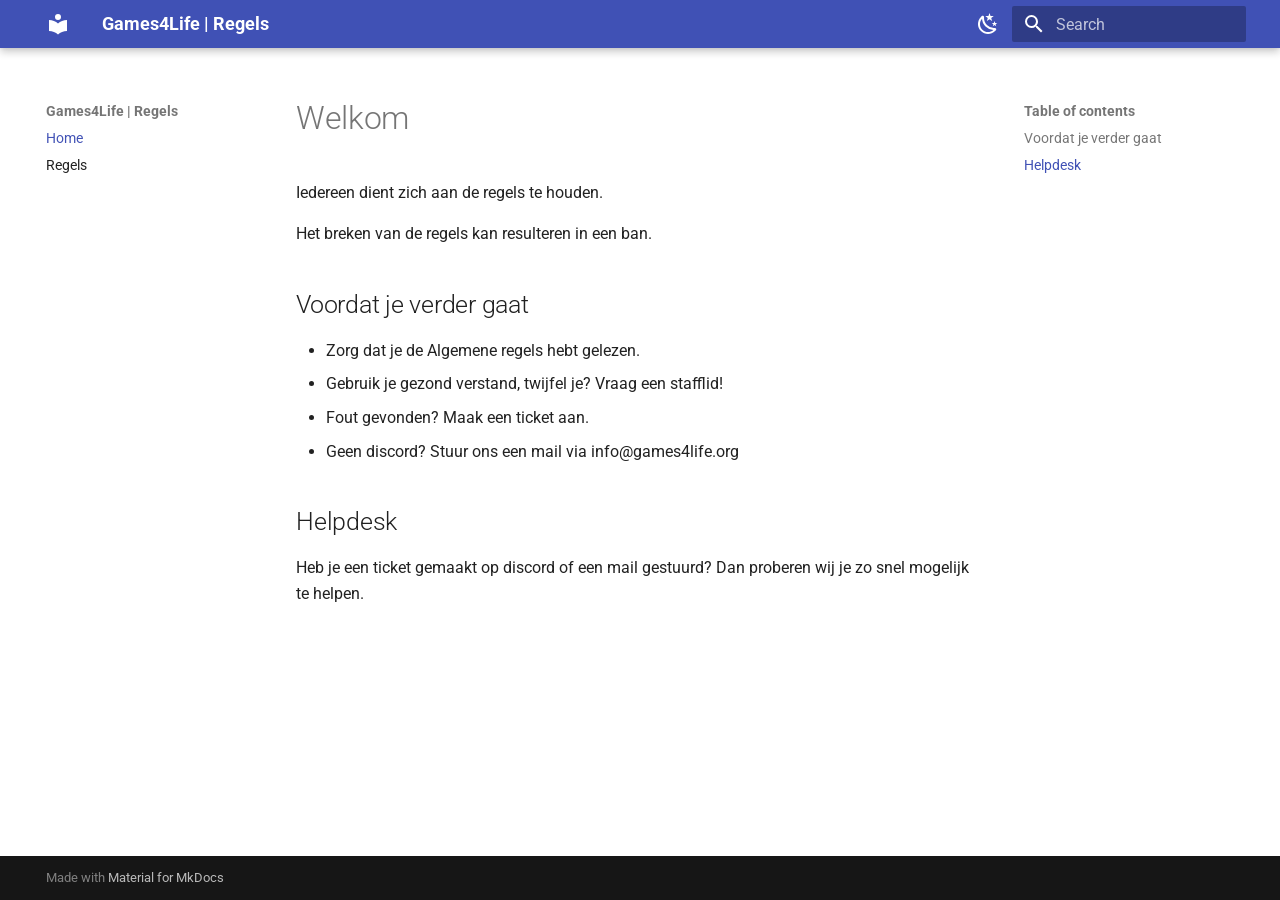
==== commit e573d4a0: "Update index.html" ====
--- a/index.html
+++ b/index.html
@@ -258,6 +258,13 @@
   
 </li>
       
+        <li class="md-nav__item">
+  <a href="#helpdesk" class="md-nav__link">
+    Helpdesk
+  </a>
+  
+</li>
+      
     </ul>
   
 </nav>
@@ -310,6 +317,13 @@
         <li class="md-nav__item">
   <a href="#voordat-je-verder-gaat" class="md-nav__link">
     Voordat je verder gaat
+  </a>
+  
+</li>
+      
+        <li class="md-nav__item">
+  <a href="#helpdesk" class="md-nav__link">
+    Helpdesk
   </a>
   
 </li>
@@ -337,7 +351,11 @@
 <li>Zorg dat je de Algemene regels hebt gelezen.</li>
 <li>Gebruik je gezond verstand, twijfel je? Vraag een stafflid!</li>
 <li>Fout gevonden? Maak een ticket aan.</li>
+<li>Geen discord? Stuur ons een mail via info@games4life.org</li>
 </ul>
+<h2 id="helpdesk">Helpdesk</h2>
+<p>Heb je een ticket gemaakt op  discord of een mail gestuurd?
+Dan proberen wij je zo snel mogelijk te helpen. </p>
 
 
 
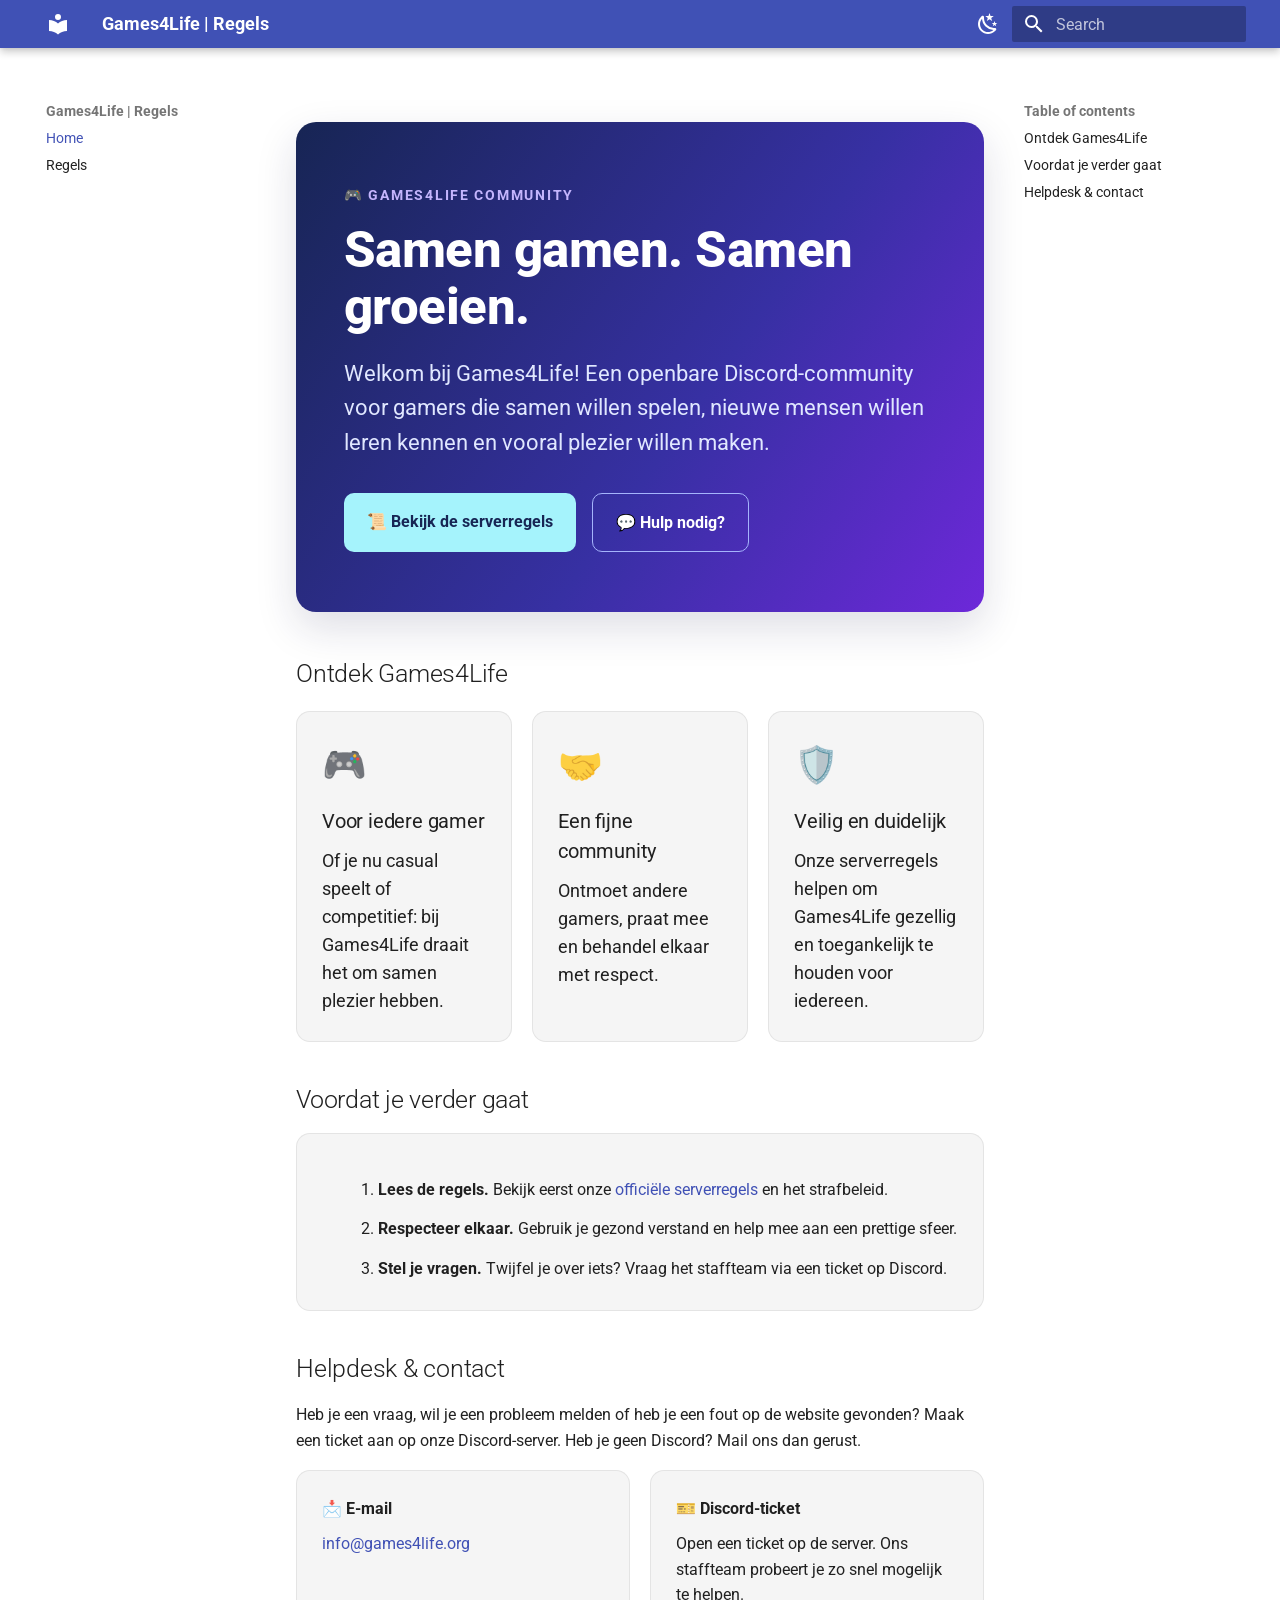
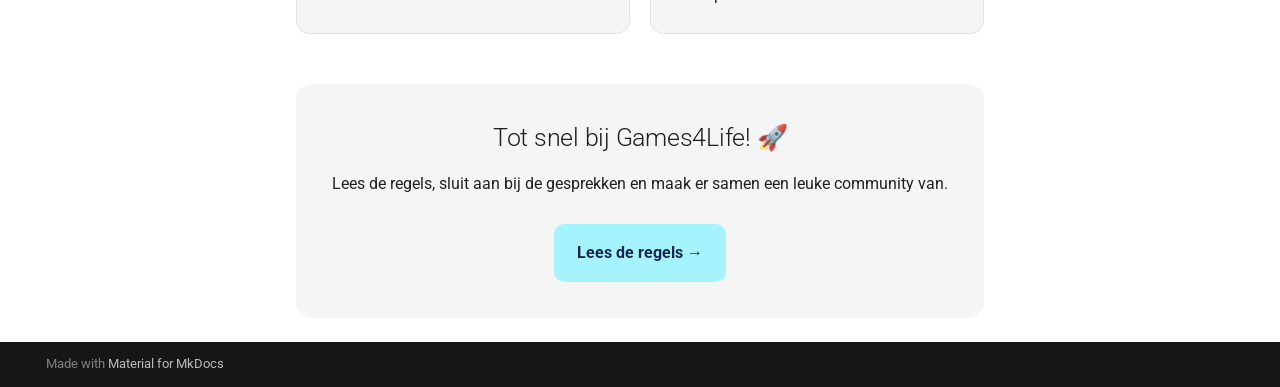
==== commit e42d9274: "Update index.html Update home" ====
--- a/index.html
+++ b/index.html
@@ -1,403 +1,179 @@
 
-<!doctype html>
-<html lang="en" class="no-js">
-  <head>
-    
-      <meta charset="utf-8">
-      <meta name="viewport" content="width=device-width,initial-scale=1">
-      
-      
-      
-        <link rel="canonical" href="https://regels.games4life.org/">
-      
-      
-      
-        <link rel="next" href="rules/">
-      
-      <link rel="icon" href="assets/images/favicon.png">
-      <meta name="generator" content="mkdocs-1.4.3, mkdocs-material-9.1.15">
-    
-    
-      
-        <title>Games4Life | Regels</title>
-      
-    
-    
-      <link rel="stylesheet" href="assets/stylesheets/main.26e3688c.min.css">
-      
-        
-        <link rel="stylesheet" href="assets/stylesheets/palette.ecc896b0.min.css">
-      
-      
+<!DOCTYPE html>
 
-    
-    
-    
-      
-        
-        
-        <link rel="preconnect" href="https://fonts.gstatic.com" crossorigin>
-        <link rel="stylesheet" href="https://fonts.googleapis.com/css?family=Roboto:300,300i,400,400i,700,700i%7CRoboto+Mono:400,400i,700,700i&display=fallback">
-        <style>:root{--md-text-font:"Roboto";--md-code-font:"Roboto Mono"}</style>
-      
-    
-    
-    <script>__md_scope=new URL(".",location),__md_hash=e=>[...e].reduce((e,_)=>(e<<5)-e+_.charCodeAt(0),0),__md_get=(e,_=localStorage,t=__md_scope)=>JSON.parse(_.getItem(t.pathname+"."+e)),__md_set=(e,_,t=localStorage,a=__md_scope)=>{try{t.setItem(a.pathname+"."+e,JSON.stringify(_))}catch(e){}}</script>
-    
-      
-
-    
-    
-    
-  </head>
-  
-  
-    
-    
-      
-    
-    
-    
-    
-    <body dir="ltr" data-md-color-scheme="default" data-md-color-primary="indigo" data-md-color-accent="indigo">
-  
-    
-    
-      <script>var palette=__md_get("__palette");if(palette&&"object"==typeof palette.color)for(var key of Object.keys(palette.color))document.body.setAttribute("data-md-color-"+key,palette.color[key])</script>
-    
-    <input class="md-toggle" data-md-toggle="drawer" type="checkbox" id="__drawer" autocomplete="off">
-    <input class="md-toggle" data-md-toggle="search" type="checkbox" id="__search" autocomplete="off">
-    <label class="md-overlay" for="__drawer"></label>
-    <div data-md-component="skip">
-      
-        
-        <a href="#welkom" class="md-skip">
+<html class="no-js" lang="nl">
+<head>
+<meta charset="utf-8"/>
+<meta content="width=device-width,initial-scale=1" name="viewport"/>
+<link href="https://regels.games4life.org/" rel="canonical"/>
+<link href="rules/" rel="next"/>
+<link href="assets/images/favicon.png" rel="icon"/>
+<meta content="mkdocs-1.4.3, mkdocs-material-9.1.15" name="generator"/>
+<title>Home - Games4Life</title>
+<link href="assets/stylesheets/main.26e3688c.min.css" rel="stylesheet"/>
+<link href="assets/stylesheets/palette.ecc896b0.min.css" rel="stylesheet"/>
+<link crossorigin="" href="https://fonts.gstatic.com" rel="preconnect"/>
+<link href="https://fonts.googleapis.com/css?family=Roboto:300,300i,400,400i,700,700i%7CRoboto+Mono:400,400i,700,700i&amp;display=fallback" rel="stylesheet"/>
+<style>:root{--md-text-font:"Roboto";--md-code-font:"Roboto Mono"}</style>
+<script>__md_scope=new URL(".",location),__md_hash=e=>[...e].reduce((e,_)=>(e<<5)-e+_.charCodeAt(0),0),__md_get=(e,_=localStorage,t=__md_scope)=>JSON.parse(_.getItem(t.pathname+"."+e)),__md_set=(e,_,t=localStorage,a=__md_scope)=>{try{t.setItem(a.pathname+"."+e,JSON.stringify(_))}catch(e){}}</script>
+<style>
+.g4l-hero{padding:3rem 2.4rem;border-radius:20px;background:linear-gradient(125deg,#172554,#3730a3 58%,#6d28d9);color:white;margin:1.2rem 0 2.2rem;box-shadow:0 16px 40px #1e1b4b25}.g4l-hero h1{color:white!important;font-weight:800;font-size:clamp(2rem,4vw,3.2rem);line-height:1.12;margin:.65rem 0 1rem}.g4l-hero p{color:#e0e7ff;max-width:680px;font-size:1.08rem}.g4l-eyebrow{font-weight:700;letter-spacing:.12em;font-size:.72rem;color:#c4b5fd}.g4l-actions{display:flex;gap:.8rem;flex-wrap:wrap;margin-top:1.6rem}.g4l-button{display:inline-block;padding:.8rem 1.15rem;border-radius:10px;font-weight:700!important;text-decoration:none!important;transition:transform .2s,filter .2s}.g4l-button:hover{transform:translateY(-2px);filter:brightness(1.08)}.g4l-button.primary{background:#a5f3fc;color:#172554!important}.g4l-button.secondary{border:1px solid #a5b4fc;color:white!important}.g4l-grid{display:grid;grid-template-columns:repeat(3,minmax(0,1fr));gap:1rem;margin:1rem 0 2rem}.g4l-card,.g4l-panel,.g4l-contact>div{border:1px solid var(--md-default-fg-color--lightest);background:var(--md-code-bg-color);border-radius:14px;padding:1.25rem}.g4l-card h3{margin:.55rem 0}.g4l-card p{margin:0;font-size:.88rem}.g4l-icon{font-size:1.8rem}.g4l-panel ol{margin:.2rem 0;padding-left:1.3rem}.g4l-panel li{margin:.7rem 0}.g4l-contact{display:grid;grid-template-columns:1fr 1fr;gap:1rem}.g4l-contact p{margin:.5rem 0 0}.g4l-bottom{margin:2.5rem 0 1rem;padding:1.8rem;border-radius:16px;text-align:center;background:var(--md-code-bg-color)}.g4l-bottom h2{margin-top:0}.g4l-bottom .g4l-button{margin-top:.6rem}@media(max-width:750px){.g4l-grid{grid-template-columns:1fr}.g4l-contact{grid-template-columns:1fr}.g4l-hero{padding:2rem 1.3rem}.g4l-hero h1{font-size:2rem}}</style></head>
+<body data-md-color-accent="indigo" data-md-color-primary="indigo" data-md-color-scheme="default" dir="ltr">
+<script>var palette=__md_get("__palette");if(palette&&"object"==typeof palette.color)for(var key of Object.keys(palette.color))document.body.setAttribute("data-md-color-"+key,palette.color[key])</script>
+<input autocomplete="off" class="md-toggle" data-md-toggle="drawer" id="__drawer" type="checkbox"/>
+<input autocomplete="off" class="md-toggle" data-md-toggle="search" id="__search" type="checkbox"/>
+<label class="md-overlay" for="__drawer"></label>
+<div data-md-component="skip">
+<a class="md-skip" href="#welkom">
           Skip to content
         </a>
-      
-    </div>
-    <div data-md-component="announce">
-      
-    </div>
-    
-    
-      
-
-  
-
+</div>
+<div data-md-component="announce">
+</div>
 <header class="md-header md-header--shadow" data-md-component="header">
-  <nav class="md-header__inner md-grid" aria-label="Header">
-    <a href="." title="Games4Life | Regels" class="md-header__button md-logo" aria-label="Games4Life | Regels" data-md-component="logo">
-      
-  
-  <svg xmlns="http://www.w3.org/2000/svg" viewBox="0 0 24 24"><path d="M12 8a3 3 0 0 0 3-3 3 3 0 0 0-3-3 3 3 0 0 0-3 3 3 3 0 0 0 3 3m0 3.54C9.64 9.35 6.5 8 3 8v11c3.5 0 6.64 1.35 9 3.54 2.36-2.19 5.5-3.54 9-3.54V8c-3.5 0-6.64 1.35-9 3.54Z"/></svg>
-
-    </a>
-    <label class="md-header__button md-icon" for="__drawer">
-      <svg xmlns="http://www.w3.org/2000/svg" viewBox="0 0 24 24"><path d="M3 6h18v2H3V6m0 5h18v2H3v-2m0 5h18v2H3v-2Z"/></svg>
-    </label>
-    <div class="md-header__title" data-md-component="header-title">
-      <div class="md-header__ellipsis">
-        <div class="md-header__topic">
-          <span class="md-ellipsis">
+<nav aria-label="Header" class="md-header__inner md-grid">
+<a aria-label="Games4Life | Regels" class="md-header__button md-logo" data-md-component="logo" href="." title="Games4Life | Regels">
+<svg viewbox="0 0 24 24" xmlns="http://www.w3.org/2000/svg"><path d="M12 8a3 3 0 0 0 3-3 3 3 0 0 0-3-3 3 3 0 0 0-3 3 3 3 0 0 0 3 3m0 3.54C9.64 9.35 6.5 8 3 8v11c3.5 0 6.64 1.35 9 3.54 2.36-2.19 5.5-3.54 9-3.54V8c-3.5 0-6.64 1.35-9 3.54Z"></path></svg>
+</a>
+<label class="md-header__button md-icon" for="__drawer">
+<svg viewbox="0 0 24 24" xmlns="http://www.w3.org/2000/svg"><path d="M3 6h18v2H3V6m0 5h18v2H3v-2m0 5h18v2H3v-2Z"></path></svg>
+</label>
+<div class="md-header__title" data-md-component="header-title">
+<div class="md-header__ellipsis">
+<div class="md-header__topic">
+<span class="md-ellipsis">
             Games4Life | Regels
           </span>
-        </div>
-        <div class="md-header__topic" data-md-component="header-topic">
-          <span class="md-ellipsis">
+</div>
+<div class="md-header__topic" data-md-component="header-topic">
+<span class="md-ellipsis">
             
               Home
             
           </span>
-        </div>
-      </div>
-    </div>
-    
-      
-        <form class="md-header__option" data-md-component="palette">
-          
-            
-            
-            
-            <input class="md-option" data-md-color-media="" data-md-color-scheme="default" data-md-color-primary="indigo" data-md-color-accent="indigo"  aria-label="Donkere modus"  type="radio" name="__palette" id="__palette_1">
-            
-              <label class="md-header__button md-icon" title="Donkere modus" for="__palette_2" hidden>
-                <svg xmlns="http://www.w3.org/2000/svg" viewBox="0 0 24 24"><path d="m17.75 4.09-2.53 1.94.91 3.06-2.63-1.81-2.63 1.81.91-3.06-2.53-1.94L12.44 4l1.06-3 1.06 3 3.19.09m3.5 6.91-1.64 1.25.59 1.98-1.7-1.17-1.7 1.17.59-1.98L15.75 11l2.06-.05L18.5 9l.69 1.95 2.06.05m-2.28 4.95c.83-.08 1.72 1.1 1.19 1.85-.32.45-.66.87-1.08 1.27C15.17 23 8.84 23 4.94 19.07c-3.91-3.9-3.91-10.24 0-14.14.4-.4.82-.76 1.27-1.08.75-.53 1.93.36 1.85 1.19-.27 2.86.69 5.83 2.89 8.02a9.96 9.96 0 0 0 8.02 2.89m-1.64 2.02a12.08 12.08 0 0 1-7.8-3.47c-2.17-2.19-3.33-5-3.49-7.82-2.81 3.14-2.7 7.96.31 10.98 3.02 3.01 7.84 3.12 10.98.31Z"/></svg>
-              </label>
-            
-          
-            
-            
-            
-            <input class="md-option" data-md-color-media="" data-md-color-scheme="slate" data-md-color-primary="indigo" data-md-color-accent="indigo"  aria-label="Lichte modus"  type="radio" name="__palette" id="__palette_2">
-            
-              <label class="md-header__button md-icon" title="Lichte modus" for="__palette_1" hidden>
-                <svg xmlns="http://www.w3.org/2000/svg" viewBox="0 0 24 24"><path d="M12 7a5 5 0 0 1 5 5 5 5 0 0 1-5 5 5 5 0 0 1-5-5 5 5 0 0 1 5-5m0 2a3 3 0 0 0-3 3 3 3 0 0 0 3 3 3 3 0 0 0 3-3 3 3 0 0 0-3-3m0-7 2.39 3.42C13.65 5.15 12.84 5 12 5c-.84 0-1.65.15-2.39.42L12 2M3.34 7l4.16-.35A7.2 7.2 0 0 0 5.94 8.5c-.44.74-.69 1.5-.83 2.29L3.34 7m.02 10 1.76-3.77a7.131 7.131 0 0 0 2.38 4.14L3.36 17M20.65 7l-1.77 3.79a7.023 7.023 0 0 0-2.38-4.15l4.15.36m-.01 10-4.14.36c.59-.51 1.12-1.14 1.54-1.86.42-.73.69-1.5.83-2.29L20.64 17M12 22l-2.41-3.44c.74.27 1.55.44 2.41.44.82 0 1.63-.17 2.37-.44L12 22Z"/></svg>
-              </label>
-            
-          
-        </form>
-      
-    
-    
-    
-      <label class="md-header__button md-icon" for="__search">
-        <svg xmlns="http://www.w3.org/2000/svg" viewBox="0 0 24 24"><path d="M9.5 3A6.5 6.5 0 0 1 16 9.5c0 1.61-.59 3.09-1.56 4.23l.27.27h.79l5 5-1.5 1.5-5-5v-.79l-.27-.27A6.516 6.516 0 0 1 9.5 16 6.5 6.5 0 0 1 3 9.5 6.5 6.5 0 0 1 9.5 3m0 2C7 5 5 7 5 9.5S7 14 9.5 14 14 12 14 9.5 12 5 9.5 5Z"/></svg>
-      </label>
-      <div class="md-search" data-md-component="search" role="dialog">
-  <label class="md-search__overlay" for="__search"></label>
-  <div class="md-search__inner" role="search">
-    <form class="md-search__form" name="search">
-      <input type="text" class="md-search__input" name="query" aria-label="Search" placeholder="Search" autocapitalize="off" autocorrect="off" autocomplete="off" spellcheck="false" data-md-component="search-query" required>
-      <label class="md-search__icon md-icon" for="__search">
-        <svg xmlns="http://www.w3.org/2000/svg" viewBox="0 0 24 24"><path d="M9.5 3A6.5 6.5 0 0 1 16 9.5c0 1.61-.59 3.09-1.56 4.23l.27.27h.79l5 5-1.5 1.5-5-5v-.79l-.27-.27A6.516 6.516 0 0 1 9.5 16 6.5 6.5 0 0 1 3 9.5 6.5 6.5 0 0 1 9.5 3m0 2C7 5 5 7 5 9.5S7 14 9.5 14 14 12 14 9.5 12 5 9.5 5Z"/></svg>
-        <svg xmlns="http://www.w3.org/2000/svg" viewBox="0 0 24 24"><path d="M20 11v2H8l5.5 5.5-1.42 1.42L4.16 12l7.92-7.92L13.5 5.5 8 11h12Z"/></svg>
-      </label>
-      <nav class="md-search__options" aria-label="Search">
-        
-        <button type="reset" class="md-search__icon md-icon" title="Clear" aria-label="Clear" tabindex="-1">
-          <svg xmlns="http://www.w3.org/2000/svg" viewBox="0 0 24 24"><path d="M19 6.41 17.59 5 12 10.59 6.41 5 5 6.41 10.59 12 5 17.59 6.41 19 12 13.41 17.59 19 19 17.59 13.41 12 19 6.41Z"/></svg>
-        </button>
-      </nav>
-      
-    </form>
-    <div class="md-search__output">
-      <div class="md-search__scrollwrap" data-md-scrollfix>
-        <div class="md-search-result" data-md-component="search-result">
-          <div class="md-search-result__meta">
+</div>
+</div>
+</div>
+<form class="md-header__option" data-md-component="palette">
+<input aria-label="Donkere modus" class="md-option" data-md-color-accent="indigo" data-md-color-media="" data-md-color-primary="indigo" data-md-color-scheme="default" id="__palette_1" name="__palette" type="radio"/>
+<label class="md-header__button md-icon" for="__palette_2" hidden="" title="Donkere modus">
+<svg viewbox="0 0 24 24" xmlns="http://www.w3.org/2000/svg"><path d="m17.75 4.09-2.53 1.94.91 3.06-2.63-1.81-2.63 1.81.91-3.06-2.53-1.94L12.44 4l1.06-3 1.06 3 3.19.09m3.5 6.91-1.64 1.25.59 1.98-1.7-1.17-1.7 1.17.59-1.98L15.75 11l2.06-.05L18.5 9l.69 1.95 2.06.05m-2.28 4.95c.83-.08 1.72 1.1 1.19 1.85-.32.45-.66.87-1.08 1.27C15.17 23 8.84 23 4.94 19.07c-3.91-3.9-3.91-10.24 0-14.14.4-.4.82-.76 1.27-1.08.75-.53 1.93.36 1.85 1.19-.27 2.86.69 5.83 2.89 8.02a9.96 9.96 0 0 0 8.02 2.89m-1.64 2.02a12.08 12.08 0 0 1-7.8-3.47c-2.17-2.19-3.33-5-3.49-7.82-2.81 3.14-2.7 7.96.31 10.98 3.02 3.01 7.84 3.12 10.98.31Z"></path></svg>
+</label>
+<input aria-label="Lichte modus" class="md-option" data-md-color-accent="indigo" data-md-color-media="" data-md-color-primary="indigo" data-md-color-scheme="slate" id="__palette_2" name="__palette" type="radio"/>
+<label class="md-header__button md-icon" for="__palette_1" hidden="" title="Lichte modus">
+<svg viewbox="0 0 24 24" xmlns="http://www.w3.org/2000/svg"><path d="M12 7a5 5 0 0 1 5 5 5 5 0 0 1-5 5 5 5 0 0 1-5-5 5 5 0 0 1 5-5m0 2a3 3 0 0 0-3 3 3 3 0 0 0 3 3 3 3 0 0 0 3-3 3 3 0 0 0-3-3m0-7 2.39 3.42C13.65 5.15 12.84 5 12 5c-.84 0-1.65.15-2.39.42L12 2M3.34 7l4.16-.35A7.2 7.2 0 0 0 5.94 8.5c-.44.74-.69 1.5-.83 2.29L3.34 7m.02 10 1.76-3.77a7.131 7.131 0 0 0 2.38 4.14L3.36 17M20.65 7l-1.77 3.79a7.023 7.023 0 0 0-2.38-4.15l4.15.36m-.01 10-4.14.36c.59-.51 1.12-1.14 1.54-1.86.42-.73.69-1.5.83-2.29L20.64 17M12 22l-2.41-3.44c.74.27 1.55.44 2.41.44.82 0 1.63-.17 2.37-.44L12 22Z"></path></svg>
+</label>
+</form>
+<label class="md-header__button md-icon" for="__search">
+<svg viewbox="0 0 24 24" xmlns="http://www.w3.org/2000/svg"><path d="M9.5 3A6.5 6.5 0 0 1 16 9.5c0 1.61-.59 3.09-1.56 4.23l.27.27h.79l5 5-1.5 1.5-5-5v-.79l-.27-.27A6.516 6.516 0 0 1 9.5 16 6.5 6.5 0 0 1 3 9.5 6.5 6.5 0 0 1 9.5 3m0 2C7 5 5 7 5 9.5S7 14 9.5 14 14 12 14 9.5 12 5 9.5 5Z"></path></svg>
+</label>
+<div class="md-search" data-md-component="search" role="dialog">
+<label class="md-search__overlay" for="__search"></label>
+<div class="md-search__inner" role="search">
+<form class="md-search__form" name="search">
+<input aria-label="Search" autocapitalize="off" autocomplete="off" autocorrect="off" class="md-search__input" data-md-component="search-query" name="query" placeholder="Search" required="" spellcheck="false" type="text"/>
+<label class="md-search__icon md-icon" for="__search">
+<svg viewbox="0 0 24 24" xmlns="http://www.w3.org/2000/svg"><path d="M9.5 3A6.5 6.5 0 0 1 16 9.5c0 1.61-.59 3.09-1.56 4.23l.27.27h.79l5 5-1.5 1.5-5-5v-.79l-.27-.27A6.516 6.516 0 0 1 9.5 16 6.5 6.5 0 0 1 3 9.5 6.5 6.5 0 0 1 9.5 3m0 2C7 5 5 7 5 9.5S7 14 9.5 14 14 12 14 9.5 12 5 9.5 5Z"></path></svg>
+<svg viewbox="0 0 24 24" xmlns="http://www.w3.org/2000/svg"><path d="M20 11v2H8l5.5 5.5-1.42 1.42L4.16 12l7.92-7.92L13.5 5.5 8 11h12Z"></path></svg>
+</label>
+<nav aria-label="Search" class="md-search__options">
+<button aria-label="Clear" class="md-search__icon md-icon" tabindex="-1" title="Clear" type="reset">
+<svg viewbox="0 0 24 24" xmlns="http://www.w3.org/2000/svg"><path d="M19 6.41 17.59 5 12 10.59 6.41 5 5 6.41 10.59 12 5 17.59 6.41 19 12 13.41 17.59 19 19 17.59 13.41 12 19 6.41Z"></path></svg>
+</button>
+</nav>
+</form>
+<div class="md-search__output">
+<div class="md-search__scrollwrap" data-md-scrollfix="">
+<div class="md-search-result" data-md-component="search-result">
+<div class="md-search-result__meta">
             Initializing search
           </div>
-          <ol class="md-search-result__list" role="presentation"></ol>
-        </div>
-      </div>
-    </div>
-  </div>
+<ol class="md-search-result__list" role="presentation"></ol>
 </div>
-    
-    
-  </nav>
-  
+</div>
+</div>
+</div>
+</div>
+</nav>
 </header>
-    
-    <div class="md-container" data-md-component="container">
-      
-      
-        
-          
-        
-      
-      <main class="md-main" data-md-component="main">
-        <div class="md-main__inner md-grid">
-          
-            
-              
-              <div class="md-sidebar md-sidebar--primary" data-md-component="sidebar" data-md-type="navigation" >
-                <div class="md-sidebar__scrollwrap">
-                  <div class="md-sidebar__inner">
-                    
-
-
-<nav class="md-nav md-nav--primary" aria-label="Navigation" data-md-level="0">
-  <label class="md-nav__title" for="__drawer">
-    <a href="." title="Games4Life | Regels" class="md-nav__button md-logo" aria-label="Games4Life | Regels" data-md-component="logo">
-      
-  
-  <svg xmlns="http://www.w3.org/2000/svg" viewBox="0 0 24 24"><path d="M12 8a3 3 0 0 0 3-3 3 3 0 0 0-3-3 3 3 0 0 0-3 3 3 3 0 0 0 3 3m0 3.54C9.64 9.35 6.5 8 3 8v11c3.5 0 6.64 1.35 9 3.54 2.36-2.19 5.5-3.54 9-3.54V8c-3.5 0-6.64 1.35-9 3.54Z"/></svg>
-
-    </a>
+<div class="md-container" data-md-component="container">
+<main class="md-main" data-md-component="main">
+<div class="md-main__inner md-grid">
+<div class="md-sidebar md-sidebar--primary" data-md-component="sidebar" data-md-type="navigation">
+<div class="md-sidebar__scrollwrap">
+<div class="md-sidebar__inner">
+<nav aria-label="Navigation" class="md-nav md-nav--primary" data-md-level="0">
+<label class="md-nav__title" for="__drawer">
+<a aria-label="Games4Life | Regels" class="md-nav__button md-logo" data-md-component="logo" href="." title="Games4Life | Regels">
+<svg viewbox="0 0 24 24" xmlns="http://www.w3.org/2000/svg"><path d="M12 8a3 3 0 0 0 3-3 3 3 0 0 0-3-3 3 3 0 0 0-3 3 3 3 0 0 0 3 3m0 3.54C9.64 9.35 6.5 8 3 8v11c3.5 0 6.64 1.35 9 3.54 2.36-2.19 5.5-3.54 9-3.54V8c-3.5 0-6.64 1.35-9 3.54Z"></path></svg>
+</a>
     Games4Life | Regels
   </label>
-  
-  <ul class="md-nav__list" data-md-scrollfix>
-    
-      
-      
-      
-
-  
-  
-    
-  
-  
-    <li class="md-nav__item md-nav__item--active">
-      
-      <input class="md-nav__toggle md-toggle" type="checkbox" id="__toc">
-      
-      
-        
-      
-      
-        <label class="md-nav__link md-nav__link--active" for="__toc">
+<ul class="md-nav__list" data-md-scrollfix="">
+<li class="md-nav__item md-nav__item--active">
+<input class="md-nav__toggle md-toggle" id="__toc" type="checkbox"/>
+<label class="md-nav__link md-nav__link--active" for="__toc">
           Home
           <span class="md-nav__icon md-icon"></span>
-        </label>
-      
-      <a href="." class="md-nav__link md-nav__link--active">
+</label>
+<a class="md-nav__link md-nav__link--active" href=".">
         Home
       </a>
-      
-        
-
-<nav class="md-nav md-nav--secondary" aria-label="Table of contents">
-  
-  
-  
-    
-  
-  
-    <label class="md-nav__title" for="__toc">
-      <span class="md-nav__icon md-icon"></span>
+<nav aria-label="Table of contents" class="md-nav md-nav--secondary">
+<label class="md-nav__title" for="__toc">
+<span class="md-nav__icon md-icon"></span>
       Table of contents
     </label>
-    <ul class="md-nav__list" data-md-component="toc" data-md-scrollfix>
-      
-        <li class="md-nav__item">
-  <a href="#voordat-je-verder-gaat" class="md-nav__link">
-    Voordat je verder gaat
-  </a>
-  
+<ul class="md-nav__list" data-md-component="toc" data-md-scrollfix=""><li class="md-nav__item"><a class="md-nav__link" href="#ontdek-games4life">Ontdek Games4Life</a></li><li class="md-nav__item"><a class="md-nav__link" href="#voordat-je-verder-gaat">Voordat je verder gaat</a></li><li class="md-nav__item"><a class="md-nav__link" href="#helpdesk">Helpdesk &amp; contact</a></li></ul>
+</nav>
 </li>
-      
-        <li class="md-nav__item">
-  <a href="#helpdesk" class="md-nav__link">
-    Helpdesk
-  </a>
-  
-</li>
-      
-    </ul>
-  
-</nav>
-      
-    </li>
-  
-
-    
-      
-      
-      
-
-  
-  
-  
-    <li class="md-nav__item">
-      <a href="rules/" class="md-nav__link">
+<li class="md-nav__item">
+<a class="md-nav__link" href="rules/">
         Regels
       </a>
-    </li>
-  
-
-    
-  </ul>
+</li>
+</ul>
 </nav>
-                  </div>
-                </div>
-              </div>
-            
-            
-              
-              <div class="md-sidebar md-sidebar--secondary" data-md-component="sidebar" data-md-type="toc" >
-                <div class="md-sidebar__scrollwrap">
-                  <div class="md-sidebar__inner">
-                    
-
-<nav class="md-nav md-nav--secondary" aria-label="Table of contents">
-  
-  
-  
-    
-  
-  
-    <label class="md-nav__title" for="__toc">
-      <span class="md-nav__icon md-icon"></span>
+</div>
+</div>
+</div>
+<div class="md-sidebar md-sidebar--secondary" data-md-component="sidebar" data-md-type="toc">
+<div class="md-sidebar__scrollwrap">
+<div class="md-sidebar__inner">
+<nav aria-label="Table of contents" class="md-nav md-nav--secondary">
+<label class="md-nav__title" for="__toc">
+<span class="md-nav__icon md-icon"></span>
       Table of contents
     </label>
-    <ul class="md-nav__list" data-md-component="toc" data-md-scrollfix>
-      
-        <li class="md-nav__item">
-  <a href="#voordat-je-verder-gaat" class="md-nav__link">
-    Voordat je verder gaat
-  </a>
-  
-</li>
-      
-        <li class="md-nav__item">
-  <a href="#helpdesk" class="md-nav__link">
-    Helpdesk
-  </a>
-  
-</li>
-      
-    </ul>
-  
+<ul class="md-nav__list" data-md-component="toc" data-md-scrollfix=""><li class="md-nav__item"><a class="md-nav__link" href="#ontdek-games4life">Ontdek Games4Life</a></li><li class="md-nav__item"><a class="md-nav__link" href="#voordat-je-verder-gaat">Voordat je verder gaat</a></li><li class="md-nav__item"><a class="md-nav__link" href="#helpdesk">Helpdesk &amp; contact</a></li></ul>
 </nav>
-                  </div>
-                </div>
-              </div>
-            
-          
-          
-            <div class="md-content" data-md-component="content">
-              <article class="md-content__inner md-typeset">
-                
-                  
-
-
-<h1 id="welkom">Welkom</h1>
-<p>Iedereen dient zich aan de regels te houden.</p>
-<p>Het breken van de regels kan resulteren in een ban.</p>
-<h2 id="voordat-je-verder-gaat">Voordat je verder gaat</h2>
-<ul>
-<li>Zorg dat je de Algemene regels hebt gelezen.</li>
-<li>Gebruik je gezond verstand, twijfel je? Vraag een stafflid!</li>
-<li>Fout gevonden? Maak een ticket aan.</li>
-<li>Geen discord? Stuur ons een mail via info@games4life.org</li>
-</ul>
-<h2 id="helpdesk">Helpdesk</h2>
-<p>Heb je een ticket gemaakt op  discord of een mail gestuurd?
-Dan proberen wij je zo snel mogelijk te helpen. </p>
-
-
-
-
-
-                
-              </article>
-            </div>
-          
-          
-        </div>
-        
-      </main>
-      
-        <footer class="md-footer">
-  
-  <div class="md-footer-meta md-typeset">
-    <div class="md-footer-meta__inner md-grid">
-      <div class="md-copyright">
+</div>
+</div>
+</div>
+<div class="md-content" data-md-component="content">
+<article class="md-content__inner md-typeset"><div class="g4l-hero"><span class="g4l-eyebrow">🎮 GAMES4LIFE COMMUNITY</span><h1 id="welkom">Samen gamen. Samen groeien.</h1><p>Welkom bij Games4Life! Een openbare Discord-community voor gamers die samen willen spelen, nieuwe mensen willen leren kennen en vooral plezier willen maken.</p><div class="g4l-actions"><a class="g4l-button primary" href="rules/">📜 Bekijk de serverregels</a><a class="g4l-button secondary" href="#helpdesk">💬 Hulp nodig?</a></div></div><h2 id="ontdek-games4life">Ontdek Games4Life</h2><div class="g4l-grid"><section class="g4l-card"><span class="g4l-icon">🎮</span><h3>Voor iedere gamer</h3><p>Of je nu casual speelt of competitief: bij Games4Life draait het om samen plezier hebben.</p></section><section class="g4l-card"><span class="g4l-icon">🤝</span><h3>Een fijne community</h3><p>Ontmoet andere gamers, praat mee en behandel elkaar met respect.</p></section><section class="g4l-card"><span class="g4l-icon">🛡️</span><h3>Veilig en duidelijk</h3><p>Onze serverregels helpen om Games4Life gezellig en toegankelijk te houden voor iedereen.</p></section></div><h2 id="voordat-je-verder-gaat">Voordat je verder gaat</h2><div class="g4l-panel"><ol><li><strong>Lees de regels.</strong> Bekijk eerst onze <a href="rules/">officiële serverregels</a> en het strafbeleid.</li><li><strong>Respecteer elkaar.</strong> Gebruik je gezond verstand en help mee aan een prettige sfeer.</li><li><strong>Stel je vragen.</strong> Twijfel je over iets? Vraag het staffteam via een ticket op Discord.</li></ol></div><h2 id="helpdesk">Helpdesk &amp; contact</h2><p>Heb je een vraag, wil je een probleem melden of heb je een fout op de website gevonden? Maak een ticket aan op onze Discord-server. Heb je geen Discord? Mail ons dan gerust.</p><div class="g4l-contact"><div><strong>📩 E-mail</strong><p><a href="mailto:info@games4life.org">info@games4life.org</a></p></div><div><strong>🎫 Discord-ticket</strong><p>Open een ticket op de server. Ons staffteam probeert je zo snel mogelijk te helpen.</p></div></div><div class="g4l-bottom"><h2>Tot snel bij Games4Life! 🚀</h2><p>Lees de regels, sluit aan bij de gesprekken en maak er samen een leuke community van.</p><a class="g4l-button primary" href="rules/">Lees de regels →</a></div></article>
+</div>
+</div>
+</main>
+<footer class="md-footer">
+<div class="md-footer-meta md-typeset">
+<div class="md-footer-meta__inner md-grid">
+<div class="md-copyright">
   
   
     Made with
-    <a href="https://squidfunk.github.io/mkdocs-material/" target="_blank" rel="noopener">
+    <a href="https://squidfunk.github.io/mkdocs-material/" rel="noopener" target="_blank">
       Material for MkDocs
     </a>
-  
 </div>
-      
-    </div>
-  </div>
+</div>
+</div>
 </footer>
-      
-    </div>
-    <div class="md-dialog" data-md-component="dialog">
-      <div class="md-dialog__inner md-typeset"></div>
-    </div>
-    
-    <script id="__config" type="application/json">{"base": ".", "features": [], "search": "assets/javascripts/workers/search.208ed371.min.js", "translations": {"clipboard.copied": "Copied to clipboard", "clipboard.copy": "Copy to clipboard", "search.result.more.one": "1 more on this page", "search.result.more.other": "# more on this page", "search.result.none": "No matching documents", "search.result.one": "1 matching document", "search.result.other": "# matching documents", "search.result.placeholder": "Type to start searching", "search.result.term.missing": "Missing", "select.version": "Select version"}}</script>
-    
-    
-      <script src="assets/javascripts/bundle.b4d07000.min.js"></script>
-      
-    
-  </body>
-</html>+</div>
+<div class="md-dialog" data-md-component="dialog">
+<div class="md-dialog__inner md-typeset"></div>
+</div>
+<script id="__config" type="application/json">{"base": ".", "features": [], "search": "assets/javascripts/workers/search.208ed371.min.js", "translations": {"clipboard.copied": "Copied to clipboard", "clipboard.copy": "Copy to clipboard", "search.result.more.one": "1 more on this page", "search.result.more.other": "# more on this page", "search.result.none": "No matching documents", "search.result.one": "1 matching document", "search.result.other": "# matching documents", "search.result.placeholder": "Type to start searching", "search.result.term.missing": "Missing", "select.version": "Select version"}}</script>
+<script src="assets/javascripts/bundle.b4d07000.min.js"></script>
+</body>
+</html>
